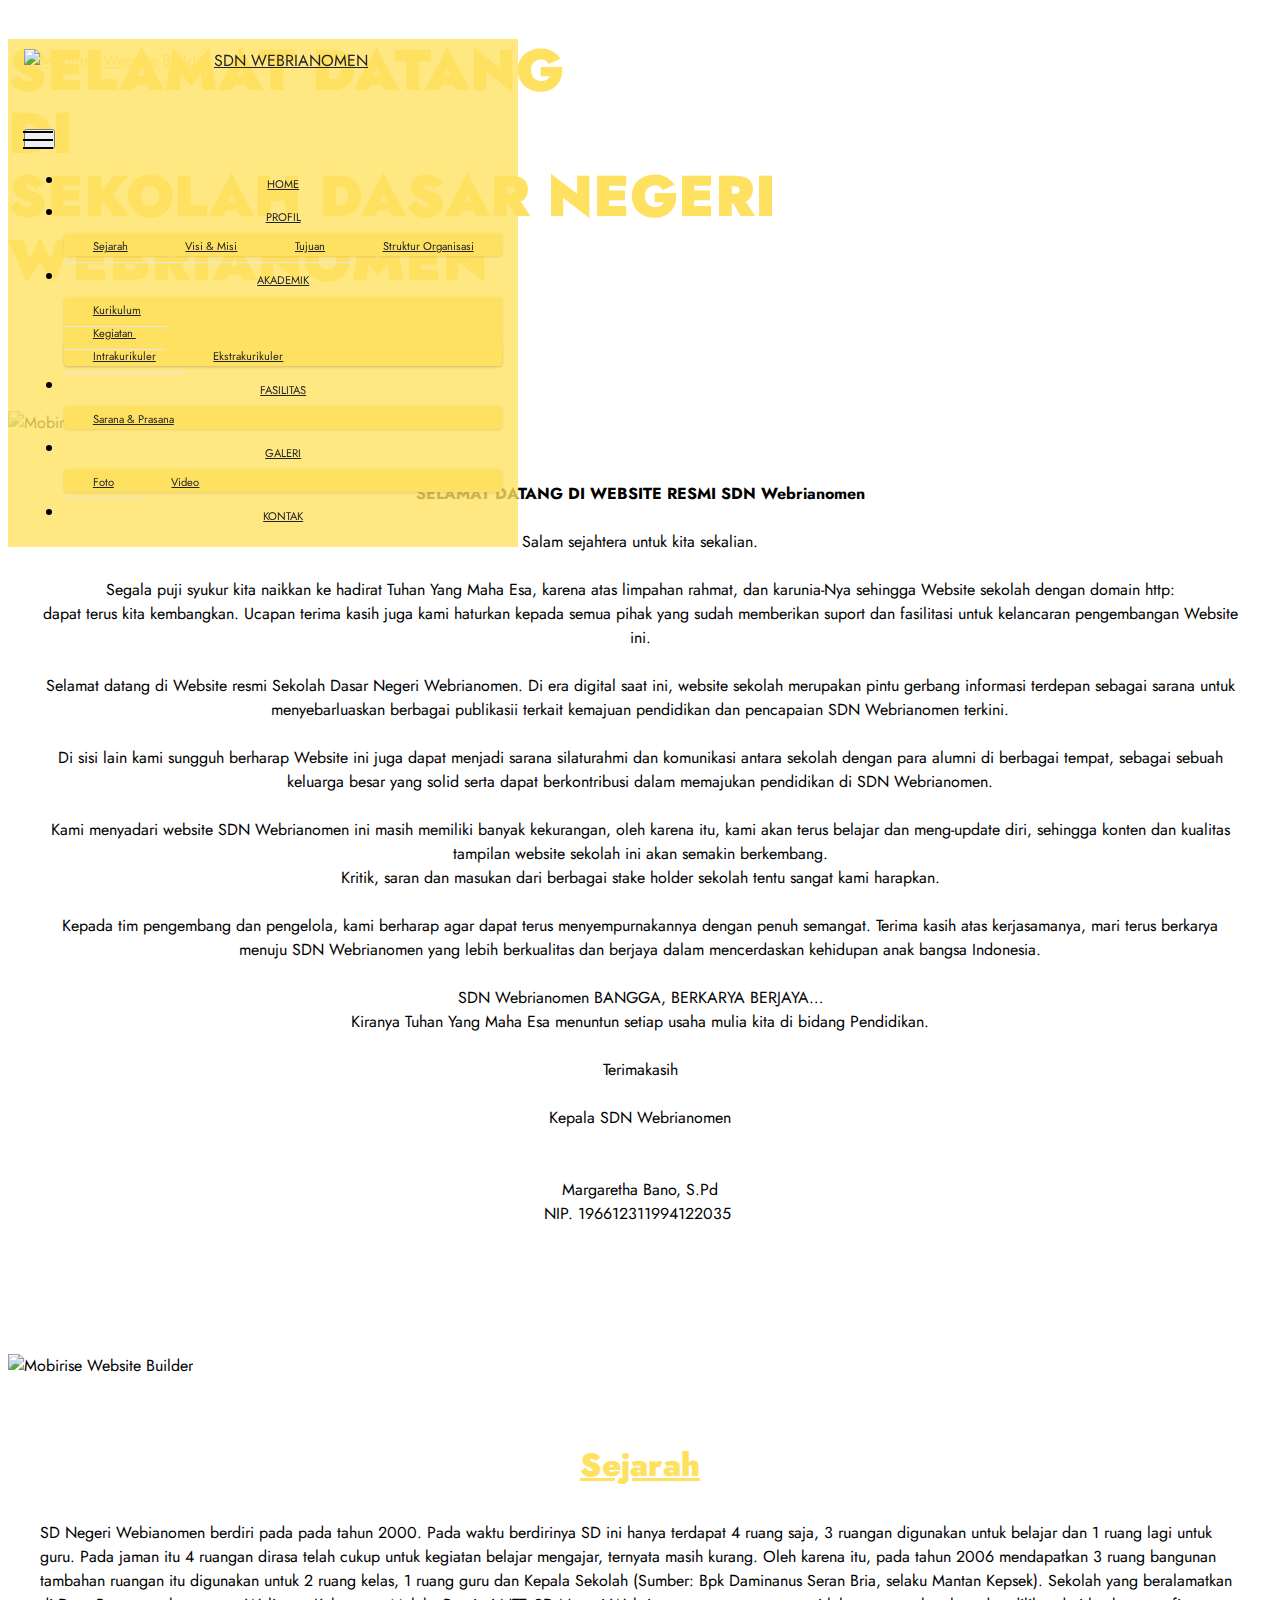
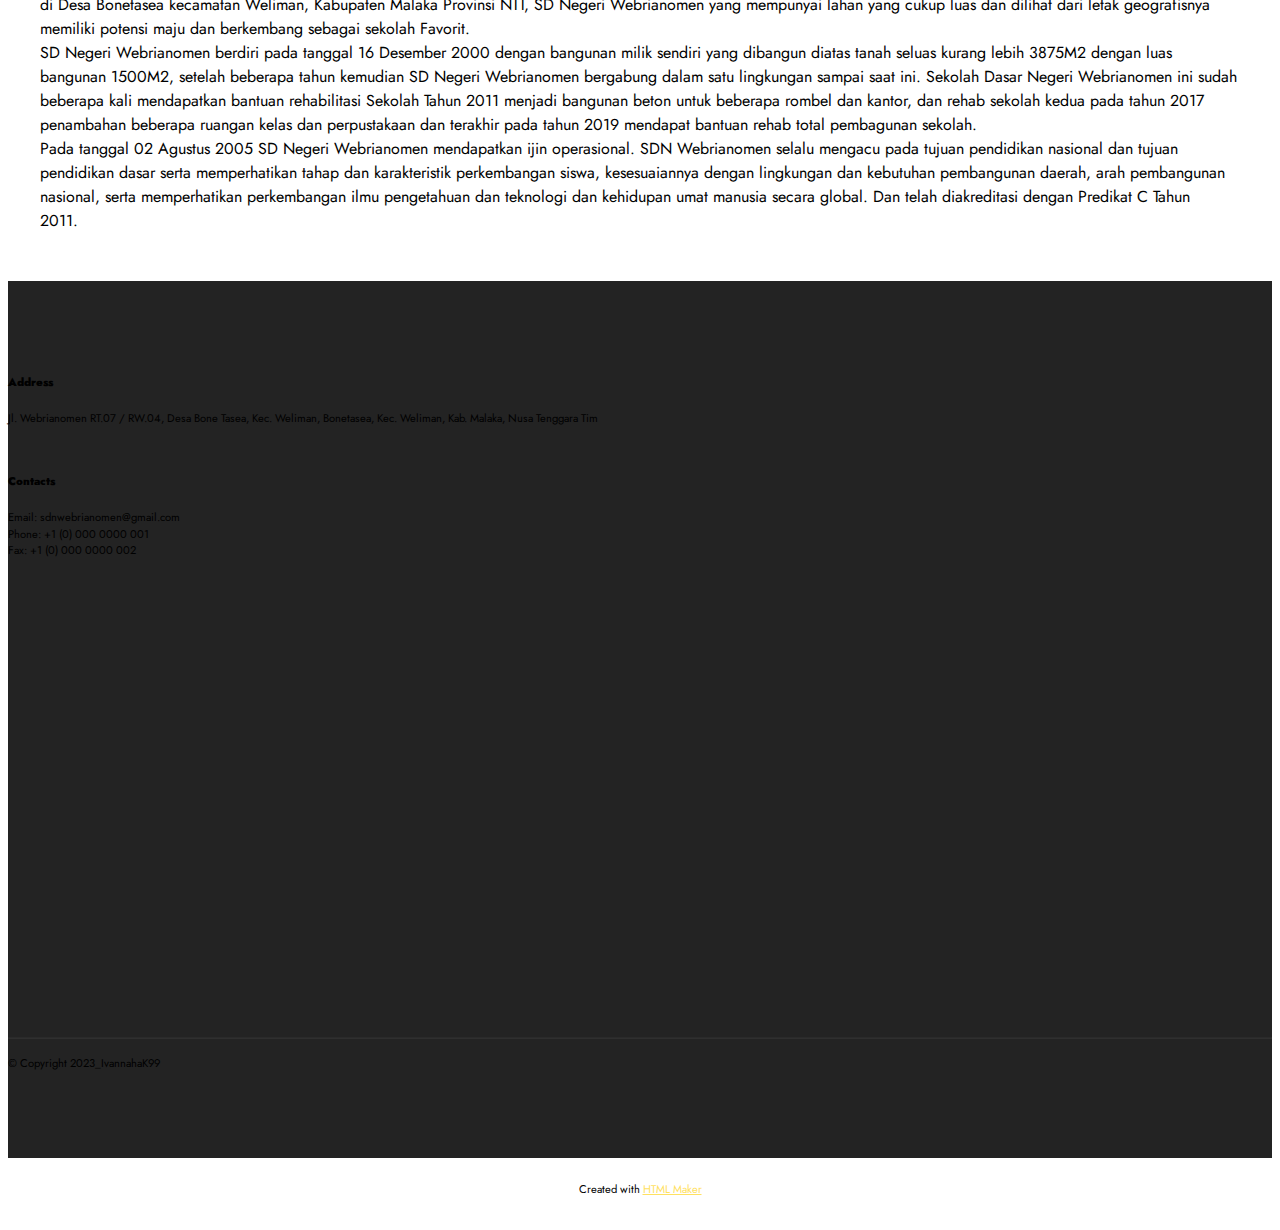
==== page1.html @ a84bc698 "Add files via upload" ====
<!DOCTYPE html>
<html  >
<head>
  <!-- Site made with Mobirise Website Builder v5.8.9, https://mobirise.com -->
  <meta charset="UTF-8">
  <meta http-equiv="X-UA-Compatible" content="IE=edge">
  <meta name="generator" content="Mobirise v5.8.9, mobirise.com">
  <meta name="viewport" content="width=device-width, initial-scale=1, minimum-scale=1">
  <link rel="shortcut icon" href="assets/images/download-1-78x80.png" type="image/x-icon">
  <meta name="description" content="">
  
  
  <title>Sejarah</title>
  <link rel="stylesheet" href="assets/web/assets/mobirise-icons2/mobirise2.css">
  <link rel="stylesheet" href="assets/web/assets/mobirise-icons-bold/mobirise-icons-bold.css">
  <link rel="stylesheet" href="assets/bootstrap/css/bootstrap.min.css">
  <link rel="stylesheet" href="assets/bootstrap/css/bootstrap-grid.min.css">
  <link rel="stylesheet" href="assets/bootstrap/css/bootstrap-reboot.min.css">
  <link rel="stylesheet" href="assets/parallax/jarallax.css">
  <link rel="stylesheet" href="assets/dropdown/css/style.css">
  <link rel="stylesheet" href="assets/socicon/css/styles.css">
  <link rel="stylesheet" href="assets/theme/css/style.css">
  <link rel="preload" href="https://fonts.googleapis.com/css?family=Inconsolata:200,300,400,500,600,700,800,900&display=swap" as="style" onload="this.onload=null;this.rel='stylesheet'">
  <noscript><link rel="stylesheet" href="https://fonts.googleapis.com/css?family=Inconsolata:200,300,400,500,600,700,800,900&display=swap"></noscript>
  <link rel="preload" href="https://fonts.googleapis.com/css?family=Jost:100,200,300,400,500,600,700,800,900,100i,200i,300i,400i,500i,600i,700i,800i,900i&display=swap" as="style" onload="this.onload=null;this.rel='stylesheet'">
  <noscript><link rel="stylesheet" href="https://fonts.googleapis.com/css?family=Jost:100,200,300,400,500,600,700,800,900,100i,200i,300i,400i,500i,600i,700i,800i,900i&display=swap"></noscript>
  <link rel="preload" as="style" href="assets/mobirise/css/mbr-additional.css"><link rel="stylesheet" href="assets/mobirise/css/mbr-additional.css" type="text/css">

  
  
  
</head>
<body>
  
  <section data-bs-version="5.1" class="menu menu3 cid-tDTQ8B4Yye" once="menu" id="menu3-i">
    
    <nav class="navbar navbar-dropdown navbar-fixed-top navbar-expand-lg">
        <div class="container-fluid">
            <div class="navbar-brand">
                <span class="navbar-logo">
                    <a href="https://mobiri.se">
                        <img src="assets/images/download-1-78x80.png" alt="Mobirise Website Builder" style="height: 3rem;">
                    </a>
                </span>
                <span class="navbar-caption-wrap"><a class="navbar-caption text-black display-4" href="https://mobiri.se">SDN WEBRIANOMEN</a></span>
            </div>
            <button class="navbar-toggler" type="button" data-toggle="collapse" data-bs-toggle="collapse" data-target="#navbarSupportedContent" data-bs-target="#navbarSupportedContent" aria-controls="navbarNavAltMarkup" aria-expanded="false" aria-label="Toggle navigation">
                <div class="hamburger">
                    <span></span>
                    <span></span>
                    <span></span>
                    <span></span>
                </div>
            </button>
            <div class="collapse navbar-collapse" id="navbarSupportedContent">
                <ul class="navbar-nav nav-dropdown nav-right" data-app-modern-menu="true"><li class="nav-item"><a class="nav-link link text-black text-primary display-7" href="index.html#top"><span class="mobi-mbri mobi-mbri-home mbr-iconfont mbr-iconfont-btn"></span>HOME</a></li>
                    <li class="nav-item dropdown"><a class="nav-link link text-black dropdown-toggle display-7" href="https://mobiri.se" data-toggle="dropdown-submenu" data-bs-toggle="dropdown" data-bs-auto-close="outside" aria-expanded="false"><span class="mobi-mbri mobi-mbri-user-2 mbr-iconfont mbr-iconfont-btn"></span>PROFIL</a><div class="dropdown-menu" aria-labelledby="dropdown-684"><a class="text-black dropdown-item text-primary display-7" href="page1.html#image2-s">Sejarah</a><a class="text-black show dropdown-item text-primary display-7" href="page2.html#team2-t">Visi &amp; Misi</a><a class="text-black show dropdown-item text-primary display-7" href="page3.html#header14-z">Tujuan</a><a class="text-black show dropdown-item text-primary display-7" href="page4.html#image3-16">Struktur Organisasi</a></div></li>
                    <li class="nav-item dropdown"><a class="nav-link link text-black dropdown-toggle display-7" href="https://mobiri.se" data-toggle="dropdown-submenu" data-bs-toggle="dropdown" data-bs-auto-close="outside" aria-expanded="false"><span class="mbrib-bookmark mbr-iconfont mbr-iconfont-btn"></span>AKADEMIK</a><div class="dropdown-menu" aria-labelledby="dropdown-793"><a class="text-black dropdown-item text-primary display-7" href="page5.html#content6-1e">Kurikulum</a><div class="dropdown"><a class="text-black dropdown-item text-primary dropdown-toggle display-7" href="page6.html#content5-1r" data-toggle="dropdown-submenu" data-bs-toggle="dropdown" data-bs-auto-close="outside" aria-expanded="false">Kegiatan&nbsp;</a><div class="dropdown-menu dropdown-submenu" aria-labelledby="dropdown-204"><a class="text-black show dropdown-item text-primary display-7" href="page6.html#content5-20">Intrakurikuler</a><a class="text-black show dropdown-item text-primary display-7" href="page7.html#content7-2a">Ekstrakurikuler</a></div></div></div>
                    </li><li class="nav-item dropdown"><a class="nav-link link text-black dropdown-toggle display-7" href="https://mobiri.se" data-toggle="dropdown-submenu" data-bs-toggle="dropdown" data-bs-auto-close="outside" aria-expanded="false"><span class="mobi-mbri mobi-mbri-layers mbr-iconfont mbr-iconfont-btn"></span>FASILITAS</a><div class="dropdown-menu" aria-labelledby="dropdown-363"><a class="text-black dropdown-item text-primary display-7" href="page8.html#image3-2n">Sarana &amp; Prasana</a></div></li><li class="nav-item dropdown"><a class="nav-link link text-black dropdown-toggle display-7" href="https://mobiri.se" data-toggle="dropdown-submenu" data-bs-toggle="dropdown" data-bs-auto-close="outside" aria-expanded="false"><span class="mobi-mbri mobi-mbri-photo mbr-iconfont mbr-iconfont-btn"></span>GALERI</a><div class="dropdown-menu" aria-labelledby="dropdown-921"><a class="text-black dropdown-item text-primary display-7" href="page9.html#gallery1-37" aria-expanded="false">Foto</a><a class="text-black show dropdown-item text-primary display-7" href="page10.html#video3-3m">Video</a></div></li><li class="nav-item"><a class="nav-link link text-black text-primary display-7" href="page11.html#contacts1-45"><span class="mobi-mbri mobi-mbri-phone mbr-iconfont mbr-iconfont-btn"></span>KONTAK</a></li></ul>
                <div class="icons-menu">
                    <a class="iconfont-wrapper" href="https://www.facebook.com/profile.php?id=100092473683103&sk=about" target="_blank">
                        <span class="p-2 mbr-iconfont socicon-facebook socicon" style="color: rgb(68, 121, 217); fill: rgb(68, 121, 217);"></span>
                    </a>
                    <a class="iconfont-wrapper" href="https://twitter.com/Webriannomen?t=DnxHTqeu0SGjxUVw07ejbQ&s=08" target="_blank">
                        <span class="p-2 mbr-iconfont socicon-twitter socicon" style="color: rgb(110, 199, 242); fill: rgb(110, 199, 242);"></span>
                    </a>
                    <a class="iconfont-wrapper" href="https://instagram.com/sdn_webrianomen?igshid=ZGUzMzM3NWJiOQ==" target="_blank">
                        <span class="p-2 mbr-iconfont socicon-instagram socicon" style="color: rgb(228, 63, 63); fill: rgb(228, 63, 63);"></span>
                    </a>
                    
                </div>
                
            </div>
        </div>
    </nav>
</section>

<section data-bs-version="5.1" class="header18 cid-tDTQ8CQMpf mbr-fullscreen" id="header18-j">

    

    
    <div class="mbr-overlay" style="opacity: 0.2; background-color: rgb(68, 121, 217);"></div>

    <div class="align-center container">
        <div class="row justify-content-center">
            <div class="col-12 col-lg-10">
                <h1 class="mbr-section-title mbr-fonts-style mbr-white mb-3 display-2"><strong>SELAMAT DATANG </strong><br><strong>DI </strong><br><strong>SEKOLAH DASAR NEGERI WEBRIANOMEN</strong></h1>
                
                
                
            </div>
        </div>
    </div>
</section>

<section data-bs-version="5.1" class="testimonials1 cid-tDTQ8E9TfJ mbr-parallax-background" id="testimonials1-k">
    

    
    <div class="mbr-overlay" style="opacity: 0.7; background-color: rgb(255, 255, 255);">
    </div>
    <div class="container">
        
        <div class="row align-items-center">
            <div class="col-12 col-md-6">
                <div class="image-wrapper">
                    <img src="assets/images/whatsapp-image-2023-05-12-at-10.14.19-1076x1435.jpg" alt="Mobirise Website Builder">
                </div>
            </div>
            <div class="col-12 col-md">
                <div class="text-wrapper">
                    <p class="mbr-text mbr-fonts-style mb-4 display-4"><strong>SELAMAT DATANG DI WEBSITE RESMI SDN Webrianomen
</strong><br>
<br>Salam sejahtera untuk kita sekalian.
<br>
<br>Segala puji syukur kita naikkan ke hadirat Tuhan Yang Maha Esa, karena atas limpahan rahmat, dan karunia-Nya sehingga Website sekolah dengan domain http:
<br>dapat terus kita kembangkan. Ucapan terima kasih juga kami haturkan kepada semua pihak yang sudah memberikan suport dan fasilitasi untuk kelancaran pengembangan Website ini.
<br>
<br>Selamat datang di Website resmi Sekolah Dasar Negeri Webrianomen. Di era digital saat ini, website sekolah merupakan pintu gerbang informasi terdepan sebagai sarana untuk menyebarluaskan berbagai publikasii terkait kemajuan pendidikan dan pencapaian SDN Webrianomen terkini.
<br>
<br>Di sisi lain kami sungguh berharap Website ini juga dapat menjadi sarana silaturahmi dan komunikasi antara sekolah dengan para alumni di berbagai tempat, sebagai sebuah keluarga besar yang solid serta dapat berkontribusi dalam memajukan pendidikan di SDN Webrianomen.
<br>
<br>Kami menyadari website SDN Webrianomen ini masih memiliki banyak kekurangan, oleh karena itu, kami akan terus belajar dan meng-update diri, sehingga konten dan kualitas tampilan website sekolah ini akan semakin berkembang.
<br>Kritik, saran dan masukan dari berbagai stake holder sekolah tentu sangat kami harapkan.
<br>
<br>Kepada tim pengembang dan pengelola, kami berharap agar dapat terus menyempurnakannya dengan penuh semangat. Terima kasih atas kerjasamanya, mari terus berkarya menuju SDN Webrianomen yang lebih berkualitas dan berjaya dalam mencerdaskan kehidupan anak bangsa Indonesia.
<br>
<br>SDN Webrianomen BANGGA, BERKARYA BERJAYA…
<br>Kiranya Tuhan Yang Maha Esa menuntun setiap usaha mulia kita di bidang Pendidikan.
<br>
<br>Terimakasih
<br>
<br>Kepala SDN Webrianomen
<br>
<br>
<br>Margaretha Bano, S.Pd
<br>NIP. 196612311994122035&nbsp;<br></p>
                    
                    
                </div>
            </div>
        </div>
    </div>
</section>

<section data-bs-version="5.1" class="image2 cid-tDTQAadj6Y" id="image2-s">
    

    
    <div class="mbr-overlay" style="opacity: 0.7; background-color: rgb(255, 255, 255);">
    </div>

    <div class="container">
        <div class="row align-items-center">
            <div class="col-12 col-lg-4">
                <div class="image-wrapper">
                    <img src="assets/images/img-20230404-wa0018-695x521.jpg" alt="Mobirise Website Builder">
                    
                </div>
            </div>
            <div class="col-12 col-lg">
                <div class="text-wrapper">
                    <h3 class="mbr-section-title mbr-fonts-style mb-3 display-5"><a href="page1.html#image2-s" class="text-primary"><strong>Sejarah</strong></a></h3>
                    <p class="mbr-text mbr-fonts-style display-4">SD Negeri Webianomen berdiri pada pada tahun 2000. Pada waktu berdirinya SD ini hanya terdapat 4 ruang saja, 3 ruangan digunakan untuk belajar dan 1 ruang lagi untuk guru. Pada jaman itu 4 ruangan dirasa telah cukup untuk kegiatan belajar mengajar, ternyata masih kurang. Oleh karena itu, pada tahun 2006 mendapatkan 3 ruang bangunan tambahan ruangan itu digunakan untuk 2 ruang kelas, 1 ruang guru dan Kepala Sekolah (Sumber: Bpk Daminanus Seran Bria, selaku Mantan Kepsek). Sekolah yang beralamatkan di Desa Bonetasea kecamatan Weliman, Kabupaten Malaka Provinsi NTT, SD Negeri Webrianomen yang mempunyai lahan yang cukup luas dan dilihat dari letak geografisnya memiliki potensi maju dan berkembang sebagai sekolah Favorit.
<br>SD Negeri Webrianomen berdiri pada tanggal 16 Desember 2000 dengan bangunan milik sendiri yang dibangun diatas tanah seluas kurang lebih 3875M2 dengan luas bangunan 1500M2, setelah beberapa tahun kemudian SD Negeri Webrianomen bergabung dalam satu lingkungan sampai saat ini. Sekolah Dasar Negeri Webrianomen ini sudah beberapa kali mendapatkan bantuan rehabilitasi Sekolah Tahun 2011 menjadi bangunan beton untuk beberapa rombel dan kantor, dan rehab sekolah kedua pada tahun 2017 penambahan beberapa ruangan kelas dan perpustakaan dan terakhir pada tahun 2019 mendapat bantuan rehab total pembagunan sekolah.
<br>Pada tanggal 02 Agustus 2005 SD Negeri Webrianomen mendapatkan ijin operasional. SDN Webrianomen selalu mengacu pada tujuan pendidikan nasional dan tujuan pendidikan dasar serta memperhatikan tahap dan karakteristik perkembangan siswa, kesesuaiannya dengan lingkungan dan kebutuhan pembangunan daerah, arah pembangunan nasional, serta memperhatikan perkembangan ilmu pengetahuan dan teknologi dan kehidupan umat manusia secara global. Dan telah diakreditasi dengan Predikat C Tahun 2011.&nbsp;&nbsp;<br></p>
                </div>
            </div>
        </div>
    </div>
</section>

<section data-bs-version="5.1" class="footer6 cid-tEq9A4P6RD" once="footers" id="footer6-3q">

    

    

    <div class="container">
        <div class="row content mbr-white">
            <div class="col-12 col-md-3 mbr-fonts-style display-7">
                <h5 class="mbr-section-subtitle mbr-fonts-style mb-2 display-7">
                    <strong>Address</strong>
                </h5>
                <p class="mbr-text mbr-fonts-style display-7">Jl. Webrianomen RT.07 / RW.04, Desa Bone Tasea, Kec. Weliman, Bonetasea, Kec. Weliman, Kab. Malaka, Nusa Tenggara Tim</p> <br>
                <h5 class="mbr-section-subtitle mbr-fonts-style mb-2 mt-4 display-7">
                    <strong>Contacts</strong>
                </h5>
                <p class="mbr-text mbr-fonts-style mb-4 display-7">
                    Email:&nbsp;sdnwebrianomen@gmail.com <br>
                    Phone: +1 (0) 000 0000 001 <br>
                    Fax: +1 (0) 000 0000 002
                </p>
            </div>
            <div class="col-12 col-md-3 mbr-fonts-style display-7">
                <h5 class="mbr-section-subtitle mbr-fonts-style mb-2 display-7"></h5>
                <ul class="list mbr-fonts-style mb-4 display-4">
                    <li class="mbr-text item-wrap"><br></li>
                </ul>
                <h5 class="mbr-section-subtitle mbr-fonts-style mb-2 mt-5 display-7"></h5>
                <p class="mbr-text mbr-fonts-style mb-4 display-7"></p>
            </div>
            <div class="col-12 col-md-6">
                <div class="google-map"><iframe frameborder="0" style="border:0" src="https://www.google.com/maps/embed?pb=!1m18!1m12!1m3!1d3933.1343881297144!2d124.86113967344296!3d-9.669556902202537!2m3!1f0!2f0!3f0!3m2!1i1024!2i768!4f13.1!3m3!1m2!1s0x2cff3f8aff7ff9ad%3A0x45b3932a3f218af1!2sSDN%20Webrianomen!5e0!3m2!1sid!2sid!4v1684238667995!5m2!1sid!2sid" allowfullscreen=""></iframe></div>
            </div>
            <div class="col-md-6">
                <div class="social-list align-left">
                    <div class="soc-item">
                        <a href="https://twitter.com/mobirise" target="_blank">
                            <span class="socicon-twitter socicon mbr-iconfont mbr-iconfont-social"></span>
                        </a>
                    </div>
                    <div class="soc-item">
                        <a href="https://www.facebook.com/pages/Mobirise/1616226671953247" target="_blank">
                            <span class="socicon-facebook socicon mbr-iconfont mbr-iconfont-social"></span>
                        </a>
                    </div>
                    <div class="soc-item">
                        <a href="https://www.youtube.com/c/mobirise" target="_blank">
                            <span class="socicon-youtube socicon mbr-iconfont mbr-iconfont-social"></span>
                        </a>
                    </div>
                    <div class="soc-item">
                        <a href="https://instagram.com/mobirise" target="_blank">
                            <span class="socicon-instagram socicon mbr-iconfont mbr-iconfont-social"></span>
                        </a>
                    </div>
                    <div class="soc-item">
                        <a href="https://plus.google.com/u/0/+Mobirise" target="_blank">
                            <span class="socicon-googleplus socicon mbr-iconfont mbr-iconfont-social"></span>
                        </a>
                    </div>
                    <div class="soc-item">
                        <a href="https://www.behance.net/Mobirise" target="_blank">
                            <span class="socicon-behance socicon mbr-iconfont mbr-iconfont-social"></span>
                        </a>
                    </div>
                </div>
            </div>
        </div>
        <div class="footer-lower">
            <div class="media-container-row">
                <div class="col-sm-12">
                    <hr>
                </div>
            </div>
            <div class="col-sm-12 copyright pl-0">
                <p class="mbr-text mbr-fonts-style mbr-white display-7">
                    © Copyright 2023_IvannahaK99</p>
            </div>
        </div>
    </div>
</section><section class="display-7" style="padding: 0;align-items: center;justify-content: center;flex-wrap: wrap;    align-content: center;display: flex;position: relative;height: 4rem;"><a href="https://mobiri.se/2971825" style="flex: 1 1;height: 4rem;position: absolute;width: 100%;z-index: 1;"><img alt="" style="height: 4rem;" src="[data-uri]"></a><p style="margin: 0;text-align: center;" class="display-7">Created with &#8204;</p><a style="z-index:1" href="https://mobirise.com/html-builder.html">HTML Maker</a></section><script src="assets/bootstrap/js/bootstrap.bundle.min.js"></script>  <script src="assets/parallax/jarallax.js"></script>  <script src="assets/smoothscroll/smooth-scroll.js"></script>  <script src="assets/ytplayer/index.js"></script>  <script src="assets/dropdown/js/navbar-dropdown.js"></script>  <script src="assets/theme/js/script.js"></script>  
  
  
</body>
</html>
---- assets/mobirise/css/mbr-additional.css ----
body {
  font-family: Jost;
}
.display-1 {
  font-family: 'Inconsolata', monospace;
  font-size: 2.2rem;
  line-height: 1.1;
}
.display-1 > .mbr-iconfont {
  font-size: 2.75rem;
}
.display-2 {
  font-family: 'Jost', sans-serif;
  font-size: 3.6rem;
  line-height: 1.1;
}
.display-2 > .mbr-iconfont {
  font-size: 4.5rem;
}
.display-4 {
  font-family: 'Jost', sans-serif;
  font-size: 1rem;
  line-height: 1.5;
}
.display-4 > .mbr-iconfont {
  font-size: 1.25rem;
}
.display-5 {
  font-family: 'Jost', sans-serif;
  font-size: 2rem;
  line-height: 1.5;
}
.display-5 > .mbr-iconfont {
  font-size: 2.5rem;
}
.display-7 {
  font-family: 'Jost', sans-serif;
  font-size: 0.7rem;
  line-height: 1.5;
}
.display-7 > .mbr-iconfont {
  font-size: 0.875rem;
}
/* ---- Fluid typography for mobile devices ---- */
/* 1.4 - font scale ratio ( bootstrap == 1.42857 ) */
/* 100vw - current viewport width */
/* (48 - 20)  48 == 48rem == 768px, 20 == 20rem == 320px(minimal supported viewport) */
/* 0.65 - min scale variable, may vary */
@media (max-width: 992px) {
  .display-1 {
    font-size: 1.76rem;
  }
}
@media (max-width: 768px) {
  .display-1 {
    font-size: 1.54rem;
    font-size: calc( 1.42rem + (2.2 - 1.42) * ((100vw - 20rem) / (48 - 20)));
    line-height: calc( 1.1 * (1.42rem + (2.2 - 1.42) * ((100vw - 20rem) / (48 - 20))));
  }
  .display-2 {
    font-size: 2.88rem;
    font-size: calc( 1.91rem + (3.6 - 1.91) * ((100vw - 20rem) / (48 - 20)));
    line-height: calc( 1.3 * (1.91rem + (3.6 - 1.91) * ((100vw - 20rem) / (48 - 20))));
  }
  .display-4 {
    font-size: 0.8rem;
    font-size: calc( 1rem + (1 - 1) * ((100vw - 20rem) / (48 - 20)));
    line-height: calc( 1.4 * (1rem + (1 - 1) * ((100vw - 20rem) / (48 - 20))));
  }
  .display-5 {
    font-size: 1.6rem;
    font-size: calc( 1.35rem + (2 - 1.35) * ((100vw - 20rem) / (48 - 20)));
    line-height: calc( 1.4 * (1.35rem + (2 - 1.35) * ((100vw - 20rem) / (48 - 20))));
  }
  .display-7 {
    font-size: 0.56rem;
    font-size: calc( 0.895rem + (0.7 - 0.895) * ((100vw - 20rem) / (48 - 20)));
    line-height: calc( 1.4 * (0.895rem + (0.7 - 0.895) * ((100vw - 20rem) / (48 - 20))));
  }
}
/* Buttons */
.btn {
  padding: 0.6rem 1.2rem;
  border-radius: 4px;
}
.btn-sm {
  padding: 0.6rem 1.2rem;
  border-radius: 4px;
}
.btn-md {
  padding: 0.6rem 1.2rem;
  border-radius: 4px;
}
.btn-lg {
  padding: 1rem 2.6rem;
  border-radius: 4px;
}
.bg-primary {
  background-color: #ffe161 !important;
}
.bg-success {
  background-color: #40b0bf !important;
}
.bg-info {
  background-color: #4479d9 !important;
}
.bg-warning {
  background-color: #ffe161 !important;
}
.bg-danger {
  background-color: #ff9966 !important;
}
.btn-primary,
.btn-primary:active {
  background-color: #ffe161 !important;
  border-color: #ffe161 !important;
  color: #614f00 !important;
  box-shadow: 0 2px 2px 0 rgba(0, 0, 0, 0.2);
}
.btn-primary:hover,
.btn-primary:focus,
.btn-primary.focus,
.btn-primary.active {
  color: #0a0800 !important;
  background-color: #ffd10a !important;
  border-color: #ffd10a !important;
  box-shadow: 0 2px 5px 0 rgba(0, 0, 0, 0.2);
}
.btn-primary.disabled,
.btn-primary:disabled {
  color: #614f00 !important;
  background-color: #ffd10a !important;
  border-color: #ffd10a !important;
}
.btn-secondary,
.btn-secondary:active {
  background-color: #ff6666 !important;
  border-color: #ff6666 !important;
  color: #ffffff !important;
  box-shadow: 0 2px 2px 0 rgba(0, 0, 0, 0.2);
}
.btn-secondary:hover,
.btn-secondary:focus,
.btn-secondary.focus,
.btn-secondary.active {
  color: #ffffff !important;
  background-color: #ff0f0f !important;
  border-color: #ff0f0f !important;
  box-shadow: 0 2px 5px 0 rgba(0, 0, 0, 0.2);
}
.btn-secondary.disabled,
.btn-secondary:disabled {
  color: #ffffff !important;
  background-color: #ff0f0f !important;
  border-color: #ff0f0f !important;
}
.btn-info,
.btn-info:active {
  background-color: #4479d9 !important;
  border-color: #4479d9 !important;
  color: #ffffff !important;
  box-shadow: 0 2px 2px 0 rgba(0, 0, 0, 0.2);
}
.btn-info:hover,
.btn-info:focus,
.btn-info.focus,
.btn-info.active {
  color: #ffffff !important;
  background-color: #2150a5 !important;
  border-color: #2150a5 !important;
  box-shadow: 0 2px 5px 0 rgba(0, 0, 0, 0.2);
}
.btn-info.disabled,
.btn-info:disabled {
  color: #ffffff !important;
  background-color: #2150a5 !important;
  border-color: #2150a5 !important;
}
.btn-success,
.btn-success:active {
  background-color: #40b0bf !important;
  border-color: #40b0bf !important;
  color: #ffffff !important;
  box-shadow: 0 2px 2px 0 rgba(0, 0, 0, 0.2);
}
.btn-success:hover,
.btn-success:focus,
.btn-success.focus,
.btn-success.active {
  color: #ffffff !important;
  background-color: #2a747e !important;
  border-color: #2a747e !important;
  box-shadow: 0 2px 5px 0 rgba(0, 0, 0, 0.2);
}
.btn-success.disabled,
.btn-success:disabled {
  color: #ffffff !important;
  background-color: #2a747e !important;
  border-color: #2a747e !important;
}
.btn-warning,
.btn-warning:active {
  background-color: #ffe161 !important;
  border-color: #ffe161 !important;
  color: #614f00 !important;
  box-shadow: 0 2px 2px 0 rgba(0, 0, 0, 0.2);
}
.btn-warning:hover,
.btn-warning:focus,
.btn-warning.focus,
.btn-warning.active {
  color: #0a0800 !important;
  background-color: #ffd10a !important;
  border-color: #ffd10a !important;
  box-shadow: 0 2px 5px 0 rgba(0, 0, 0, 0.2);
}
.btn-warning.disabled,
.btn-warning:disabled {
  color: #614f00 !important;
  background-color: #ffd10a !important;
  border-color: #ffd10a !important;
}
.btn-danger,
.btn-danger:active {
  background-color: #ff9966 !important;
  border-color: #ff9966 !important;
  color: #ffffff !important;
  box-shadow: 0 2px 2px 0 rgba(0, 0, 0, 0.2);
}
.btn-danger:hover,
.btn-danger:focus,
.btn-danger.focus,
.btn-danger.active {
  color: #ffffff !important;
  background-color: #ff5f0f !important;
  border-color: #ff5f0f !important;
  box-shadow: 0 2px 5px 0 rgba(0, 0, 0, 0.2);
}
.btn-danger.disabled,
.btn-danger:disabled {
  color: #ffffff !important;
  background-color: #ff5f0f !important;
  border-color: #ff5f0f !important;
}
.btn-white,
.btn-white:active {
  background-color: #fafafa !important;
  border-color: #fafafa !important;
  color: #7a7a7a !important;
  box-shadow: 0 2px 2px 0 rgba(0, 0, 0, 0.2);
}
.btn-white:hover,
.btn-white:focus,
.btn-white.focus,
.btn-white.active {
  color: #4f4f4f !important;
  background-color: #cfcfcf !important;
  border-color: #cfcfcf !important;
  box-shadow: 0 2px 5px 0 rgba(0, 0, 0, 0.2);
}
.btn-white.disabled,
.btn-white:disabled {
  color: #7a7a7a !important;
  background-color: #cfcfcf !important;
  border-color: #cfcfcf !important;
}
.btn-black,
.btn-black:active {
  background-color: #232323 !important;
  border-color: #232323 !important;
  color: #ffffff !important;
  box-shadow: 0 2px 2px 0 rgba(0, 0, 0, 0.2);
}
.btn-black:hover,
.btn-black:focus,
.btn-black.focus,
.btn-black.active {
  color: #ffffff !important;
  background-color: #000000 !important;
  border-color: #000000 !important;
  box-shadow: 0 2px 5px 0 rgba(0, 0, 0, 0.2);
}
.btn-black.disabled,
.btn-black:disabled {
  color: #ffffff !important;
  background-color: #000000 !important;
  border-color: #000000 !important;
}
.btn-primary-outline,
.btn-primary-outline:active {
  background-color: transparent !important;
  border-color: transparent;
  color: #ffe161;
}
.btn-primary-outline:hover,
.btn-primary-outline:focus,
.btn-primary-outline.focus,
.btn-primary-outline.active {
  color: #ffd10a !important;
  background-color: transparent!important;
  border-color: transparent!important;
  box-shadow: none!important;
}
.btn-primary-outline.disabled,
.btn-primary-outline:disabled {
  color: #614f00 !important;
  background-color: #ffe161 !important;
  border-color: #ffe161 !important;
}
.btn-secondary-outline,
.btn-secondary-outline:active {
  background-color: transparent !important;
  border-color: transparent;
  color: #ff6666;
}
.btn-secondary-outline:hover,
.btn-secondary-outline:focus,
.btn-secondary-outline.focus,
.btn-secondary-outline.active {
  color: #ff0f0f !important;
  background-color: transparent!important;
  border-color: transparent!important;
  box-shadow: none!important;
}
.btn-secondary-outline.disabled,
.btn-secondary-outline:disabled {
  color: #ffffff !important;
  background-color: #ff6666 !important;
  border-color: #ff6666 !important;
}
.btn-info-outline,
.btn-info-outline:active {
  background-color: transparent !important;
  border-color: transparent;
  color: #4479d9;
}
.btn-info-outline:hover,
.btn-info-outline:focus,
.btn-info-outline.focus,
.btn-info-outline.active {
  color: #2150a5 !important;
  background-color: transparent!important;
  border-color: transparent!important;
  box-shadow: none!important;
}
.btn-info-outline.disabled,
.btn-info-outline:disabled {
  color: #ffffff !important;
  background-color: #4479d9 !important;
  border-color: #4479d9 !important;
}
.btn-success-outline,
.btn-success-outline:active {
  background-color: transparent !important;
  border-color: transparent;
  color: #40b0bf;
}
.btn-success-outline:hover,
.btn-success-outline:focus,
.btn-success-outline.focus,
.btn-success-outline.active {
  color: #2a747e !important;
  background-color: transparent!important;
  border-color: transparent!important;
  box-shadow: none!important;
}
.btn-success-outline.disabled,
.btn-success-outline:disabled {
  color: #ffffff !important;
  background-color: #40b0bf !important;
  border-color: #40b0bf !important;
}
.btn-warning-outline,
.btn-warning-outline:active {
  background-color: transparent !important;
  border-color: transparent;
  color: #ffe161;
}
.btn-warning-outline:hover,
.btn-warning-outline:focus,
.btn-warning-outline.focus,
.btn-warning-outline.active {
  color: #ffd10a !important;
  background-color: transparent!important;
  border-color: transparent!important;
  box-shadow: none!important;
}
.btn-warning-outline.disabled,
.btn-warning-outline:disabled {
  color: #614f00 !important;
  background-color: #ffe161 !important;
  border-color: #ffe161 !important;
}
.btn-danger-outline,
.btn-danger-outline:active {
  background-color: transparent !important;
  border-color: transparent;
  color: #ff9966;
}
.btn-danger-outline:hover,
.btn-danger-outline:focus,
.btn-danger-outline.focus,
.btn-danger-outline.active {
  color: #ff5f0f !important;
  background-color: transparent!important;
  border-color: transparent!important;
  box-shadow: none!important;
}
.btn-danger-outline.disabled,
.btn-danger-outline:disabled {
  color: #ffffff !important;
  background-color: #ff9966 !important;
  border-color: #ff9966 !important;
}
.btn-black-outline,
.btn-black-outline:active {
  background-color: transparent !important;
  border-color: transparent;
  color: #232323;
}
.btn-black-outline:hover,
.btn-black-outline:focus,
.btn-black-outline.focus,
.btn-black-outline.active {
  color: #000000 !important;
  background-color: transparent!important;
  border-color: transparent!important;
  box-shadow: none!important;
}
.btn-black-outline.disabled,
.btn-black-outline:disabled {
  color: #ffffff !important;
  background-color: #232323 !important;
  border-color: #232323 !important;
}
.btn-white-outline,
.btn-white-outline:active {
  background-color: transparent !important;
  border-color: transparent;
  color: #fafafa;
}
.btn-white-outline:hover,
.btn-white-outline:focus,
.btn-white-outline.focus,
.btn-white-outline.active {
  color: #cfcfcf !important;
  background-color: transparent!important;
  border-color: transparent!important;
  box-shadow: none!important;
}
.btn-white-outline.disabled,
.btn-white-outline:disabled {
  color: #7a7a7a !important;
  background-color: #fafafa !important;
  border-color: #fafafa !important;
}
.text-primary {
  color: #ffe161 !important;
}
.text-secondary {
  color: #ff6666 !important;
}
.text-success {
  color: #40b0bf !important;
}
.text-info {
  color: #4479d9 !important;
}
.text-warning {
  color: #ffe161 !important;
}
.text-danger {
  color: #ff9966 !important;
}
.text-white {
  color: #fafafa !important;
}
.text-black {
  color: #232323 !important;
}
a.text-primary:hover,
a.text-primary:focus,
a.text-primary.active {
  color: #facb00 !important;
}
a.text-secondary:hover,
a.text-secondary:focus,
a.text-secondary.active {
  color: #ff0000 !important;
}
a.text-success:hover,
a.text-success:focus,
a.text-success.active {
  color: #266a73 !important;
}
a.text-info:hover,
a.text-info:focus,
a.text-info.active {
  color: #1f4a98 !important;
}
a.text-warning:hover,
a.text-warning:focus,
a.text-warning.active {
  color: #facb00 !important;
}
a.text-danger:hover,
a.text-danger:focus,
a.text-danger.active {
  color: #ff5500 !important;
}
a.text-white:hover,
a.text-white:focus,
a.text-white.active {
  color: #c7c7c7 !important;
}
a.text-black:hover,
a.text-black:focus,
a.text-black.active {
  color: #000000 !important;
}
a[class*="text-"]:not(.nav-link):not(.dropdown-item):not([role]):not(.navbar-caption) {
  position: relative;
  background-image: transparent;
  background-size: 10000px 2px;
  background-repeat: no-repeat;
  background-position: 0px 1.2em;
  background-position: -10000px 1.2em;
}
a[class*="text-"]:not(.nav-link):not(.dropdown-item):not([role]):not(.navbar-caption):hover {
  transition: background-position 2s ease-in-out;
  background-image: linear-gradient(currentColor 50%, currentColor 50%);
  background-position: 0px 1.2em;
}
.nav-tabs .nav-link.active {
  color: #ffe161;
}
.nav-tabs .nav-link:not(.active) {
  color: #232323;
}
.alert-success {
  background-color: #70c770;
}
.alert-info {
  background-color: #4479d9;
}
.alert-warning {
  background-color: #ffe161;
}
.alert-danger {
  background-color: #ff9966;
}
.mbr-gallery-filter li.active .btn {
  background-color: #ffe161;
  border-color: #ffe161;
  color: #7a6300;
}
.mbr-gallery-filter li.active .btn:focus {
  box-shadow: none;
}
a,
a:hover {
  color: #ffe161;
}
.mbr-plan-header.bg-primary .mbr-plan-subtitle,
.mbr-plan-header.bg-primary .mbr-plan-price-desc {
  color: #ffffff;
}
.mbr-plan-header.bg-success .mbr-plan-subtitle,
.mbr-plan-header.bg-success .mbr-plan-price-desc {
  color: #a0d8df;
}
.mbr-plan-header.bg-info .mbr-plan-subtitle,
.mbr-plan-header.bg-info .mbr-plan-price-desc {
  color: #eef2fb;
}
.mbr-plan-header.bg-warning .mbr-plan-subtitle,
.mbr-plan-header.bg-warning .mbr-plan-price-desc {
  color: #ffffff;
}
.mbr-plan-header.bg-danger .mbr-plan-subtitle,
.mbr-plan-header.bg-danger .mbr-plan-price-desc {
  color: #ffffff;
}
/* Scroll to top button*/
.scrollToTop_wraper {
  display: none;
}
.form-control {
  font-family: 'Jost', sans-serif;
  font-size: 1rem;
  line-height: 1.5;
  font-weight: 400;
}
.form-control > .mbr-iconfont {
  font-size: 1.25rem;
}
.form-control:hover,
.form-control:focus {
  box-shadow: rgba(0, 0, 0, 0.07) 0px 1px 1px 0px, rgba(0, 0, 0, 0.07) 0px 1px 3px 0px, rgba(0, 0, 0, 0.03) 0px 0px 0px 1px;
  border-color: #ffe161 !important;
}
.form-control:-webkit-input-placeholder {
  font-family: 'Jost', sans-serif;
  font-size: 1rem;
  line-height: 1.5;
  font-weight: 400;
}
.form-control:-webkit-input-placeholder > .mbr-iconfont {
  font-size: 1.25rem;
}
blockquote {
  border-color: #ffe161;
}
/* Forms */
.jq-selectbox li:hover,
.jq-selectbox li.selected {
  background-color: #ffe161;
  color: #000000;
}
.jq-number__spin {
  transition: 0.25s ease;
}
.jq-number__spin:hover {
  border-color: #ffe161;
}
.jq-selectbox .jq-selectbox__trigger-arrow,
.jq-number__spin.minus:after,
.jq-number__spin.plus:after {
  transition: 0.4s;
  border-top-color: #353535;
  border-bottom-color: #353535;
}
.jq-selectbox:hover .jq-selectbox__trigger-arrow,
.jq-number__spin.minus:hover:after,
.jq-number__spin.plus:hover:after {
  border-top-color: #ffe161;
  border-bottom-color: #ffe161;
}
.xdsoft_datetimepicker .xdsoft_calendar td.xdsoft_default,
.xdsoft_datetimepicker .xdsoft_calendar td.xdsoft_current,
.xdsoft_datetimepicker .xdsoft_timepicker .xdsoft_time_box > div > div.xdsoft_current {
  color: #000000 !important;
  background-color: #ffe161 !important;
  box-shadow: none !important;
}
.xdsoft_datetimepicker .xdsoft_calendar td:hover,
.xdsoft_datetimepicker .xdsoft_timepicker .xdsoft_time_box > div > div:hover {
  color: #000000 !important;
  background: #ff6666 !important;
  box-shadow: none !important;
}
.lazy-bg {
  background-image: none !important;
}
.lazy-placeholder:not(section),
.lazy-none {
  display: block;
  position: relative;
  padding-bottom: 56.25%;
  width: 100%;
  height: auto;
}
iframe.lazy-placeholder,
.lazy-placeholder:after {
  content: '';
  position: absolute;
  width: 200px;
  height: 200px;
  background: transparent no-repeat center;
  background-size: contain;
  top: 50%;
  left: 50%;
  transform: translateX(-50%) translateY(-50%);
  background-image: url("data:image/svg+xml;charset=UTF-8,%3csvg width='32' height='32' viewBox='0 0 64 64' xmlns='http://www.w3.org/2000/svg' stroke='%23ffe161' %3e%3cg fill='none' fill-rule='evenodd'%3e%3cg transform='translate(16 16)' stroke-width='2'%3e%3ccircle stroke-opacity='.5' cx='16' cy='16' r='16'/%3e%3cpath d='M32 16c0-9.94-8.06-16-16-16'%3e%3canimateTransform attributeName='transform' type='rotate' from='0 16 16' to='360 16 16' dur='1s' repeatCount='indefinite'/%3e%3c/path%3e%3c/g%3e%3c/g%3e%3c/svg%3e");
}
section.lazy-placeholder:after {
  opacity: 0.5;
}
body {
  overflow-x: hidden;
}
a {
  transition: color 0.6s;
}
.cid-tDRmWvnN7I {
  z-index: 1000;
  width: 100%;
}
.cid-tDRmWvnN7I nav.navbar {
  position: fixed;
}
.cid-tDRmWvnN7I .dropdown-item:before {
  font-family: Moririse2 !important;
  content: "\e966";
  display: inline-block;
  width: 0;
  position: absolute;
  left: 1rem;
  top: 0.5rem;
  margin-right: 0.5rem;
  line-height: 1;
  font-size: inherit;
  vertical-align: middle;
  text-align: center;
  overflow: hidden;
  transform: scale(0, 1);
  transition: all 0.25s ease-in-out;
}
.cid-tDRmWvnN7I .dropdown-menu {
  padding: 0;
  border-radius: 4px;
  box-shadow: 0 1px 3px 0 rgba(0, 0, 0, 0.1);
}
.cid-tDRmWvnN7I .dropdown-item {
  border-bottom: 1px solid #e6e6e6;
}
.cid-tDRmWvnN7I .dropdown-item:hover,
.cid-tDRmWvnN7I .dropdown-item:focus {
  background: #ffe161 !important;
  color: white !important;
}
.cid-tDRmWvnN7I .dropdown-item:hover span {
  color: white;
}
.cid-tDRmWvnN7I .dropdown-item:first-child {
  border-top-left-radius: 4px;
  border-top-right-radius: 4px;
}
.cid-tDRmWvnN7I .dropdown-item:last-child {
  border-bottom: none;
  border-bottom-left-radius: 4px;
  border-bottom-right-radius: 4px;
}
.cid-tDRmWvnN7I .nav-dropdown .link {
  padding: 0 0.3em !important;
  margin: 0.667em 1em !important;
}
.cid-tDRmWvnN7I .nav-dropdown .link.dropdown-toggle::after {
  margin-left: 0.5rem;
  margin-top: 0.2rem;
}
.cid-tDRmWvnN7I .nav-link {
  position: relative;
}
.cid-tDRmWvnN7I .container {
  display: flex;
  margin: auto;
  flex-wrap: nowrap;
}
@media (max-width: 991px) {
  .cid-tDRmWvnN7I .container {
    flex-wrap: wrap;
  }
}
.cid-tDRmWvnN7I .container-fluid {
  flex-wrap: nowrap;
}
@media (max-width: 991px) {
  .cid-tDRmWvnN7I .container-fluid {
    flex-wrap: wrap;
  }
}
.cid-tDRmWvnN7I .iconfont-wrapper {
  color: #000000 !important;
  font-size: 1.5rem;
  padding-right: 0.5rem;
}
.cid-tDRmWvnN7I .dropdown-menu,
.cid-tDRmWvnN7I .navbar.opened {
  background: #ffe161 !important;
}
.cid-tDRmWvnN7I .nav-item:focus,
.cid-tDRmWvnN7I .nav-link:focus {
  outline: none;
}
.cid-tDRmWvnN7I .dropdown .dropdown-menu .dropdown-item {
  width: auto;
  transition: all 0.25s ease-in-out;
}
.cid-tDRmWvnN7I .dropdown .dropdown-menu .dropdown-item::after {
  right: 0.5rem;
}
.cid-tDRmWvnN7I .dropdown .dropdown-menu .dropdown-item .mbr-iconfont {
  margin-right: 0.5rem;
  vertical-align: sub;
}
.cid-tDRmWvnN7I .dropdown .dropdown-menu .dropdown-item .mbr-iconfont:before {
  display: inline-block;
  transform: scale(1, 1);
  transition: all 0.25s ease-in-out;
}
.cid-tDRmWvnN7I .collapsed .dropdown-menu .dropdown-item:before {
  display: none;
}
.cid-tDRmWvnN7I .collapsed .dropdown .dropdown-menu .dropdown-item {
  padding: 0.235em 1.5em 0.235em 1.5em !important;
  transition: none;
  margin: 0 !important;
}
.cid-tDRmWvnN7I .navbar {
  min-height: 70px;
  transition: all 0.3s;
  border-bottom: 1px solid transparent;
  background: rgba(255, 225, 97, 0.8);
}
.cid-tDRmWvnN7I .navbar.opened {
  transition: all 0.3s;
}
.cid-tDRmWvnN7I .navbar .dropdown-item {
  padding: 0.5rem 1.8rem;
}
.cid-tDRmWvnN7I .navbar .navbar-logo img {
  width: auto;
}
.cid-tDRmWvnN7I .navbar .navbar-collapse {
  justify-content: flex-end;
  z-index: 1;
}
.cid-tDRmWvnN7I .navbar.collapsed {
  justify-content: center;
}
.cid-tDRmWvnN7I .navbar.collapsed .nav-item .nav-link::before {
  display: none;
}
.cid-tDRmWvnN7I .navbar.collapsed.opened .dropdown-menu {
  top: 0;
}
@media (min-width: 992px) {
  .cid-tDRmWvnN7I .navbar.collapsed.opened:not(.navbar-short) .navbar-collapse {
    max-height: calc(98.5vh - 3rem);
  }
}
.cid-tDRmWvnN7I .navbar.collapsed .dropdown-menu .dropdown-submenu {
  left: 0 !important;
}
.cid-tDRmWvnN7I .navbar.collapsed .dropdown-menu .dropdown-item:after {
  right: auto;
}
.cid-tDRmWvnN7I .navbar.collapsed .dropdown-menu .dropdown-toggle[data-toggle="dropdown-submenu"]:after {
  margin-left: 0.5rem;
  margin-top: 0.2rem;
  border-top: 0.35em solid;
  border-right: 0.35em solid transparent;
  border-left: 0.35em solid transparent;
  border-bottom: 0;
  top: 41%;
}
.cid-tDRmWvnN7I .navbar.collapsed ul.navbar-nav li {
  margin: auto;
}
.cid-tDRmWvnN7I .navbar.collapsed .dropdown-menu .dropdown-item {
  padding: 0.25rem 1.5rem;
  text-align: center;
}
.cid-tDRmWvnN7I .navbar.collapsed .icons-menu {
  padding-left: 0;
  padding-right: 0;
  padding-top: 0.5rem;
  padding-bottom: 0.5rem;
}
@media (max-width: 991px) {
  .cid-tDRmWvnN7I .navbar .nav-item .nav-link::before {
    display: none;
  }
  .cid-tDRmWvnN7I .navbar.opened .dropdown-menu {
    top: 0;
  }
  .cid-tDRmWvnN7I .navbar .dropdown-menu .dropdown-submenu {
    left: 0 !important;
  }
  .cid-tDRmWvnN7I .navbar .dropdown-menu .dropdown-item:after {
    right: auto;
  }
  .cid-tDRmWvnN7I .navbar .dropdown-menu .dropdown-toggle[data-toggle="dropdown-submenu"]:after {
    margin-left: 0.5rem;
    margin-top: 0.2rem;
    border-top: 0.35em solid;
    border-right: 0.35em solid transparent;
    border-left: 0.35em solid transparent;
    border-bottom: 0;
    top: 40%;
  }
  .cid-tDRmWvnN7I .navbar .navbar-logo img {
    height: 3rem !important;
  }
  .cid-tDRmWvnN7I .navbar ul.navbar-nav li {
    margin: auto;
  }
  .cid-tDRmWvnN7I .navbar .dropdown-menu .dropdown-item {
    padding: 0.25rem 1.5rem !important;
    text-align: center;
  }
  .cid-tDRmWvnN7I .navbar .navbar-brand {
    flex-shrink: initial;
    flex-basis: auto;
    word-break: break-word;
    padding-right: 2rem;
  }
  .cid-tDRmWvnN7I .navbar .navbar-toggler {
    flex-basis: auto;
  }
  .cid-tDRmWvnN7I .navbar .icons-menu {
    padding-left: 0;
    padding-top: 0.5rem;
    padding-bottom: 0.5rem;
  }
}
@media (max-width: 991px) and (max-width: 767px) {
  .cid-tDRmWvnN7I .navbar .navbar-brand {
    width: calc(100% - 31px);
  }
}
.cid-tDRmWvnN7I .navbar.navbar-short {
  min-height: 60px;
}
.cid-tDRmWvnN7I .navbar.navbar-short .navbar-logo img {
  height: 2.5rem !important;
}
.cid-tDRmWvnN7I .navbar.navbar-short .navbar-brand {
  min-height: 60px;
  padding: 0;
}
.cid-tDRmWvnN7I .navbar-brand {
  min-height: 70px;
  flex-shrink: 0;
  align-items: center;
  margin-right: 0;
  padding: 10px 0;
  transition: all 0.3s;
  word-break: break-word;
  z-index: 1;
}
.cid-tDRmWvnN7I .navbar-brand .navbar-caption {
  line-height: inherit !important;
}
.cid-tDRmWvnN7I .navbar-brand .navbar-logo a {
  outline: none;
}
.cid-tDRmWvnN7I .dropdown-item.active,
.cid-tDRmWvnN7I .dropdown-item:active {
  background-color: transparent;
}
.cid-tDRmWvnN7I .navbar-expand-lg .navbar-nav .nav-link {
  padding: 0;
}
.cid-tDRmWvnN7I .nav-dropdown .link.dropdown-toggle {
  margin-right: 1.667em;
}
.cid-tDRmWvnN7I .nav-dropdown .link.dropdown-toggle[aria-expanded="true"] {
  margin-right: 0;
  padding: 0.667em 1.667em;
}
.cid-tDRmWvnN7I .navbar.navbar-expand-lg .dropdown .dropdown-menu {
  background: #ffe161;
}
.cid-tDRmWvnN7I .navbar.navbar-expand-lg .dropdown .dropdown-menu .dropdown-submenu {
  margin: 0;
  left: 100%;
}
.cid-tDRmWvnN7I .navbar .dropdown.open > .dropdown-menu {
  display: block;
}
.cid-tDRmWvnN7I ul.navbar-nav {
  flex-wrap: wrap;
}
.cid-tDRmWvnN7I .navbar-buttons {
  text-align: center;
  min-width: 170px;
}
.cid-tDRmWvnN7I button.navbar-toggler {
  outline: none;
  width: 31px;
  height: 20px;
  cursor: pointer;
  transition: all 0.2s;
  position: relative;
  align-self: center;
}
.cid-tDRmWvnN7I button.navbar-toggler .hamburger span {
  position: absolute;
  right: 0;
  width: 30px;
  height: 2px;
  border-right: 5px;
  background-color: #000000;
}
.cid-tDRmWvnN7I button.navbar-toggler .hamburger span:nth-child(1) {
  top: 0;
  transition: all 0.2s;
}
.cid-tDRmWvnN7I button.navbar-toggler .hamburger span:nth-child(2) {
  top: 8px;
  transition: all 0.15s;
}
.cid-tDRmWvnN7I button.navbar-toggler .hamburger span:nth-child(3) {
  top: 8px;
  transition: all 0.15s;
}
.cid-tDRmWvnN7I button.navbar-toggler .hamburger span:nth-child(4) {
  top: 16px;
  transition: all 0.2s;
}
.cid-tDRmWvnN7I nav.opened .hamburger span:nth-child(1) {
  top: 8px;
  width: 0;
  opacity: 0;
  right: 50%;
  transition: all 0.2s;
}
.cid-tDRmWvnN7I nav.opened .hamburger span:nth-child(2) {
  transform: rotate(45deg);
  transition: all 0.25s;
}
.cid-tDRmWvnN7I nav.opened .hamburger span:nth-child(3) {
  transform: rotate(-45deg);
  transition: all 0.25s;
}
.cid-tDRmWvnN7I nav.opened .hamburger span:nth-child(4) {
  top: 8px;
  width: 0;
  opacity: 0;
  right: 50%;
  transition: all 0.2s;
}
.cid-tDRmWvnN7I .navbar-dropdown {
  padding: 0 1rem;
  position: fixed;
}
.cid-tDRmWvnN7I a.nav-link {
  display: flex;
  align-items: center;
  justify-content: center;
}
.cid-tDRmWvnN7I .icons-menu {
  flex-wrap: nowrap;
  display: flex;
  justify-content: center;
  padding-left: 1rem;
  padding-right: 1rem;
  padding-top: 0.3rem;
  text-align: center;
}
@media screen and (-ms-high-contrast: active), (-ms-high-contrast: none) {
  .cid-tDRmWvnN7I .navbar {
    height: 70px;
  }
  .cid-tDRmWvnN7I .navbar.opened {
    height: auto;
  }
  .cid-tDRmWvnN7I .nav-item .nav-link:hover::before {
    width: 175%;
    max-width: calc(100% + 2rem);
    left: -1rem;
  }
}
.cid-tDRqLD1d8T {
  background-image: url("../../../assets/images/whatsapp-image-2023-05-12-at-09.27.17-1600x1200.jpg");
}
.cid-tDRqLD1d8T .mbr-fallback-image.disabled {
  display: none;
}
.cid-tDRqLD1d8T .mbr-fallback-image {
  display: block;
  background-size: cover;
  background-position: center center;
  width: 100%;
  height: 100%;
  position: absolute;
  top: 0;
}
.cid-tDRqLD1d8T .mbr-section-title {
  color: #ffe161;
}
.cid-tDTBtyIAlO {
  padding-top: 5rem;
  padding-bottom: 5rem;
  background-image: url("../../../assets/images/whatsapp-image-2023-05-12-at-09.27.22-1600x1200.jpg");
}
.cid-tDTBtyIAlO .mbr-fallback-image.disabled {
  display: none;
}
.cid-tDTBtyIAlO .mbr-fallback-image {
  display: block;
  background-size: cover;
  background-position: center center;
  width: 100%;
  height: 100%;
  position: absolute;
  top: 0;
}
@media (min-width: 992px) {
  .cid-tDTBtyIAlO .text-wrapper {
    padding: 2rem;
  }
}
.cid-tDTBtyIAlO .image-wrapper img {
  width: 100%;
  object-fit: cover;
}
@media (max-width: 767px) {
  .cid-tDTBtyIAlO .image-wrapper {
    margin-bottom: 2rem;
  }
}
.cid-tDTBtyIAlO .mbr-text {
  text-align: center;
}
.cid-tEq9A4P6RD {
  padding-top: 75px;
  padding-bottom: 75px;
  background-color: #232323;
}
@media (max-width: 767px) {
  .cid-tEq9A4P6RD .content {
    text-align: center;
  }
  .cid-tEq9A4P6RD .content > div:not(:last-child) {
    margin-bottom: 2rem;
  }
}
.cid-tEq9A4P6RD .map {
  height: 18.75rem;
}
@media (max-width: 767px) {
  .cid-tEq9A4P6RD .footer-lower .copyright {
    margin-bottom: 1rem;
    text-align: center;
  }
}
.cid-tEq9A4P6RD .footer-lower hr {
  margin: 1rem 0;
  border-color: #fff;
  opacity: 0.05;
}
.cid-tEq9A4P6RD .google-map {
  height: 25rem;
  position: relative;
}
.cid-tEq9A4P6RD .google-map iframe {
  height: 100%;
  width: 100%;
}
.cid-tEq9A4P6RD .google-map [data-state-details] {
  color: #6b6763;
  font-family: Montserrat;
  height: 1.5em;
  margin-top: -0.75em;
  padding-left: 1.25rem;
  padding-right: 1.25rem;
  position: absolute;
  text-align: center;
  top: 50%;
  width: 100%;
}
.cid-tEq9A4P6RD .google-map[data-state] {
  background: #e9e5dc;
}
.cid-tEq9A4P6RD .google-map[data-state="loading"] [data-state-details] {
  display: none;
}
.cid-tEq9A4P6RD .social-list {
  padding-left: 0;
  margin-bottom: 0;
  margin-left: -7px;
  list-style: none;
  display: flex;
  -webkit-justify-content: flex-start;
  justify-content: flex-start;
  -webkit-flex-wrap: wrap;
  flex-wrap: wrap;
}
.cid-tEq9A4P6RD .social-list .mbr-iconfont-social {
  font-size: 1.3rem;
  color: #fff;
}
.cid-tEq9A4P6RD .social-list .soc-item {
  margin: 0 0.5rem;
}
.cid-tEq9A4P6RD .social-list a {
  margin: 0;
  opacity: 0.5;
  -webkit-transition: 0.2s linear;
  transition: 0.2s linear;
}
.cid-tEq9A4P6RD .social-list a:hover {
  opacity: 1;
}
@media (max-width: 767px) {
  .cid-tEq9A4P6RD .social-list {
    -webkit-justify-content: center;
    justify-content: center;
  }
}
.cid-tEq9A4P6RD .list {
  list-style-type: none;
  padding: 0;
}
.cid-tDTQ8B4Yye {
  z-index: 1000;
  width: 100%;
}
.cid-tDTQ8B4Yye nav.navbar {
  position: fixed;
}
.cid-tDTQ8B4Yye .dropdown-item:before {
  font-family: Moririse2 !important;
  content: "\e966";
  display: inline-block;
  width: 0;
  position: absolute;
  left: 1rem;
  top: 0.5rem;
  margin-right: 0.5rem;
  line-height: 1;
  font-size: inherit;
  vertical-align: middle;
  text-align: center;
  overflow: hidden;
  transform: scale(0, 1);
  transition: all 0.25s ease-in-out;
}
.cid-tDTQ8B4Yye .dropdown-menu {
  padding: 0;
  border-radius: 4px;
  box-shadow: 0 1px 3px 0 rgba(0, 0, 0, 0.1);
}
.cid-tDTQ8B4Yye .dropdown-item {
  border-bottom: 1px solid #e6e6e6;
}
.cid-tDTQ8B4Yye .dropdown-item:hover,
.cid-tDTQ8B4Yye .dropdown-item:focus {
  background: #ffe161 !important;
  color: white !important;
}
.cid-tDTQ8B4Yye .dropdown-item:hover span {
  color: white;
}
.cid-tDTQ8B4Yye .dropdown-item:first-child {
  border-top-left-radius: 4px;
  border-top-right-radius: 4px;
}
.cid-tDTQ8B4Yye .dropdown-item:last-child {
  border-bottom: none;
  border-bottom-left-radius: 4px;
  border-bottom-right-radius: 4px;
}
.cid-tDTQ8B4Yye .nav-dropdown .link {
  padding: 0 0.3em !important;
  margin: 0.667em 1em !important;
}
.cid-tDTQ8B4Yye .nav-dropdown .link.dropdown-toggle::after {
  margin-left: 0.5rem;
  margin-top: 0.2rem;
}
.cid-tDTQ8B4Yye .nav-link {
  position: relative;
}
.cid-tDTQ8B4Yye .container {
  display: flex;
  margin: auto;
  flex-wrap: nowrap;
}
@media (max-width: 991px) {
  .cid-tDTQ8B4Yye .container {
    flex-wrap: wrap;
  }
}
.cid-tDTQ8B4Yye .container-fluid {
  flex-wrap: nowrap;
}
@media (max-width: 991px) {
  .cid-tDTQ8B4Yye .container-fluid {
    flex-wrap: wrap;
  }
}
.cid-tDTQ8B4Yye .iconfont-wrapper {
  color: #000000 !important;
  font-size: 1.5rem;
  padding-right: 0.5rem;
}
.cid-tDTQ8B4Yye .dropdown-menu,
.cid-tDTQ8B4Yye .navbar.opened {
  background: #ffe161 !important;
}
.cid-tDTQ8B4Yye .nav-item:focus,
.cid-tDTQ8B4Yye .nav-link:focus {
  outline: none;
}
.cid-tDTQ8B4Yye .dropdown .dropdown-menu .dropdown-item {
  width: auto;
  transition: all 0.25s ease-in-out;
}
.cid-tDTQ8B4Yye .dropdown .dropdown-menu .dropdown-item::after {
  right: 0.5rem;
}
.cid-tDTQ8B4Yye .dropdown .dropdown-menu .dropdown-item .mbr-iconfont {
  margin-right: 0.5rem;
  vertical-align: sub;
}
.cid-tDTQ8B4Yye .dropdown .dropdown-menu .dropdown-item .mbr-iconfont:before {
  display: inline-block;
  transform: scale(1, 1);
  transition: all 0.25s ease-in-out;
}
.cid-tDTQ8B4Yye .collapsed .dropdown-menu .dropdown-item:before {
  display: none;
}
.cid-tDTQ8B4Yye .collapsed .dropdown .dropdown-menu .dropdown-item {
  padding: 0.235em 1.5em 0.235em 1.5em !important;
  transition: none;
  margin: 0 !important;
}
.cid-tDTQ8B4Yye .navbar {
  min-height: 70px;
  transition: all 0.3s;
  border-bottom: 1px solid transparent;
  background: rgba(255, 225, 97, 0.8);
}
.cid-tDTQ8B4Yye .navbar.opened {
  transition: all 0.3s;
}
.cid-tDTQ8B4Yye .navbar .dropdown-item {
  padding: 0.5rem 1.8rem;
}
.cid-tDTQ8B4Yye .navbar .navbar-logo img {
  width: auto;
}
.cid-tDTQ8B4Yye .navbar .navbar-collapse {
  justify-content: flex-end;
  z-index: 1;
}
.cid-tDTQ8B4Yye .navbar.collapsed {
  justify-content: center;
}
.cid-tDTQ8B4Yye .navbar.collapsed .nav-item .nav-link::before {
  display: none;
}
.cid-tDTQ8B4Yye .navbar.collapsed.opened .dropdown-menu {
  top: 0;
}
@media (min-width: 992px) {
  .cid-tDTQ8B4Yye .navbar.collapsed.opened:not(.navbar-short) .navbar-collapse {
    max-height: calc(98.5vh - 3rem);
  }
}
.cid-tDTQ8B4Yye .navbar.collapsed .dropdown-menu .dropdown-submenu {
  left: 0 !important;
}
.cid-tDTQ8B4Yye .navbar.collapsed .dropdown-menu .dropdown-item:after {
  right: auto;
}
.cid-tDTQ8B4Yye .navbar.collapsed .dropdown-menu .dropdown-toggle[data-toggle="dropdown-submenu"]:after {
  margin-left: 0.5rem;
  margin-top: 0.2rem;
  border-top: 0.35em solid;
  border-right: 0.35em solid transparent;
  border-left: 0.35em solid transparent;
  border-bottom: 0;
  top: 41%;
}
.cid-tDTQ8B4Yye .navbar.collapsed ul.navbar-nav li {
  margin: auto;
}
.cid-tDTQ8B4Yye .navbar.collapsed .dropdown-menu .dropdown-item {
  padding: 0.25rem 1.5rem;
  text-align: center;
}
.cid-tDTQ8B4Yye .navbar.collapsed .icons-menu {
  padding-left: 0;
  padding-right: 0;
  padding-top: 0.5rem;
  padding-bottom: 0.5rem;
}
@media (max-width: 991px) {
  .cid-tDTQ8B4Yye .navbar .nav-item .nav-link::before {
    display: none;
  }
  .cid-tDTQ8B4Yye .navbar.opened .dropdown-menu {
    top: 0;
  }
  .cid-tDTQ8B4Yye .navbar .dropdown-menu .dropdown-submenu {
    left: 0 !important;
  }
  .cid-tDTQ8B4Yye .navbar .dropdown-menu .dropdown-item:after {
    right: auto;
  }
  .cid-tDTQ8B4Yye .navbar .dropdown-menu .dropdown-toggle[data-toggle="dropdown-submenu"]:after {
    margin-left: 0.5rem;
    margin-top: 0.2rem;
    border-top: 0.35em solid;
    border-right: 0.35em solid transparent;
    border-left: 0.35em solid transparent;
    border-bottom: 0;
    top: 40%;
  }
  .cid-tDTQ8B4Yye .navbar .navbar-logo img {
    height: 3rem !important;
  }
  .cid-tDTQ8B4Yye .navbar ul.navbar-nav li {
    margin: auto;
  }
  .cid-tDTQ8B4Yye .navbar .dropdown-menu .dropdown-item {
    padding: 0.25rem 1.5rem !important;
    text-align: center;
  }
  .cid-tDTQ8B4Yye .navbar .navbar-brand {
    flex-shrink: initial;
    flex-basis: auto;
    word-break: break-word;
    padding-right: 2rem;
  }
  .cid-tDTQ8B4Yye .navbar .navbar-toggler {
    flex-basis: auto;
  }
  .cid-tDTQ8B4Yye .navbar .icons-menu {
    padding-left: 0;
    padding-top: 0.5rem;
    padding-bottom: 0.5rem;
  }
}
@media (max-width: 991px) and (max-width: 767px) {
  .cid-tDTQ8B4Yye .navbar .navbar-brand {
    width: calc(100% - 31px);
  }
}
.cid-tDTQ8B4Yye .navbar.navbar-short {
  min-height: 60px;
}
.cid-tDTQ8B4Yye .navbar.navbar-short .navbar-logo img {
  height: 2.5rem !important;
}
.cid-tDTQ8B4Yye .navbar.navbar-short .navbar-brand {
  min-height: 60px;
  padding: 0;
}
.cid-tDTQ8B4Yye .navbar-brand {
  min-height: 70px;
  flex-shrink: 0;
  align-items: center;
  margin-right: 0;
  padding: 10px 0;
  transition: all 0.3s;
  word-break: break-word;
  z-index: 1;
}
.cid-tDTQ8B4Yye .navbar-brand .navbar-caption {
  line-height: inherit !important;
}
.cid-tDTQ8B4Yye .navbar-brand .navbar-logo a {
  outline: none;
}
.cid-tDTQ8B4Yye .dropdown-item.active,
.cid-tDTQ8B4Yye .dropdown-item:active {
  background-color: transparent;
}
.cid-tDTQ8B4Yye .navbar-expand-lg .navbar-nav .nav-link {
  padding: 0;
}
.cid-tDTQ8B4Yye .nav-dropdown .link.dropdown-toggle {
  margin-right: 1.667em;
}
.cid-tDTQ8B4Yye .nav-dropdown .link.dropdown-toggle[aria-expanded="true"] {
  margin-right: 0;
  padding: 0.667em 1.667em;
}
.cid-tDTQ8B4Yye .navbar.navbar-expand-lg .dropdown .dropdown-menu {
  background: #ffe161;
}
.cid-tDTQ8B4Yye .navbar.navbar-expand-lg .dropdown .dropdown-menu .dropdown-submenu {
  margin: 0;
  left: 100%;
}
.cid-tDTQ8B4Yye .navbar .dropdown.open > .dropdown-menu {
  display: block;
}
.cid-tDTQ8B4Yye ul.navbar-nav {
  flex-wrap: wrap;
}
.cid-tDTQ8B4Yye .navbar-buttons {
  text-align: center;
  min-width: 170px;
}
.cid-tDTQ8B4Yye button.navbar-toggler {
  outline: none;
  width: 31px;
  height: 20px;
  cursor: pointer;
  transition: all 0.2s;
  position: relative;
  align-self: center;
}
.cid-tDTQ8B4Yye button.navbar-toggler .hamburger span {
  position: absolute;
  right: 0;
  width: 30px;
  height: 2px;
  border-right: 5px;
  background-color: #000000;
}
.cid-tDTQ8B4Yye button.navbar-toggler .hamburger span:nth-child(1) {
  top: 0;
  transition: all 0.2s;
}
.cid-tDTQ8B4Yye button.navbar-toggler .hamburger span:nth-child(2) {
  top: 8px;
  transition: all 0.15s;
}
.cid-tDTQ8B4Yye button.navbar-toggler .hamburger span:nth-child(3) {
  top: 8px;
  transition: all 0.15s;
}
.cid-tDTQ8B4Yye button.navbar-toggler .hamburger span:nth-child(4) {
  top: 16px;
  transition: all 0.2s;
}
.cid-tDTQ8B4Yye nav.opened .hamburger span:nth-child(1) {
  top: 8px;
  width: 0;
  opacity: 0;
  right: 50%;
  transition: all 0.2s;
}
.cid-tDTQ8B4Yye nav.opened .hamburger span:nth-child(2) {
  transform: rotate(45deg);
  transition: all 0.25s;
}
.cid-tDTQ8B4Yye nav.opened .hamburger span:nth-child(3) {
  transform: rotate(-45deg);
  transition: all 0.25s;
}
.cid-tDTQ8B4Yye nav.opened .hamburger span:nth-child(4) {
  top: 8px;
  width: 0;
  opacity: 0;
  right: 50%;
  transition: all 0.2s;
}
.cid-tDTQ8B4Yye .navbar-dropdown {
  padding: 0 1rem;
  position: fixed;
}
.cid-tDTQ8B4Yye a.nav-link {
  display: flex;
  align-items: center;
  justify-content: center;
}
.cid-tDTQ8B4Yye .icons-menu {
  flex-wrap: nowrap;
  display: flex;
  justify-content: center;
  padding-left: 1rem;
  padding-right: 1rem;
  padding-top: 0.3rem;
  text-align: center;
}
@media screen and (-ms-high-contrast: active), (-ms-high-contrast: none) {
  .cid-tDTQ8B4Yye .navbar {
    height: 70px;
  }
  .cid-tDTQ8B4Yye .navbar.opened {
    height: auto;
  }
  .cid-tDTQ8B4Yye .nav-item .nav-link:hover::before {
    width: 175%;
    max-width: calc(100% + 2rem);
    left: -1rem;
  }
}
.cid-tDTQ8CQMpf {
  background-image: url("../../../assets/images/whatsapp-image-2023-05-12-at-09.27.17-1600x1200.jpg");
}
.cid-tDTQ8CQMpf .mbr-fallback-image.disabled {
  display: none;
}
.cid-tDTQ8CQMpf .mbr-fallback-image {
  display: block;
  background-size: cover;
  background-position: center center;
  width: 100%;
  height: 100%;
  position: absolute;
  top: 0;
}
.cid-tDTQ8CQMpf .mbr-section-title {
  color: #ffe161;
}
.cid-tDTQ8E9TfJ {
  padding-top: 5rem;
  padding-bottom: 5rem;
  background-image: url("../../../assets/images/whatsapp-image-2023-05-12-at-09.27.22-1600x1200.jpg");
}
.cid-tDTQ8E9TfJ .mbr-fallback-image.disabled {
  display: none;
}
.cid-tDTQ8E9TfJ .mbr-fallback-image {
  display: block;
  background-size: cover;
  background-position: center center;
  width: 100%;
  height: 100%;
  position: absolute;
  top: 0;
}
@media (min-width: 992px) {
  .cid-tDTQ8E9TfJ .text-wrapper {
    padding: 2rem;
  }
}
.cid-tDTQ8E9TfJ .image-wrapper img {
  width: 100%;
  object-fit: cover;
}
@media (max-width: 767px) {
  .cid-tDTQ8E9TfJ .image-wrapper {
    margin-bottom: 2rem;
  }
}
.cid-tDTQ8E9TfJ .mbr-text {
  text-align: center;
}
.cid-tDTQAadj6Y {
  padding-top: 0rem;
  padding-bottom: 0rem;
  background-image: url("../../../assets/images/whatsapp-image-2023-05-12-at-09.27.16-1600x1200.jpg");
}
.cid-tDTQAadj6Y .mbr-fallback-image.disabled {
  display: none;
}
.cid-tDTQAadj6Y .mbr-fallback-image {
  display: block;
  background-size: cover;
  background-position: center center;
  width: 100%;
  height: 100%;
  position: absolute;
  top: 0;
}
@media (max-width: 991px) {
  .cid-tDTQAadj6Y .image-wrapper {
    margin-bottom: 1rem;
  }
}
.cid-tDTQAadj6Y .row {
  flex-direction: row-reverse;
}
.cid-tDTQAadj6Y img {
  width: 100%;
}
@media (min-width: 992px) {
  .cid-tDTQAadj6Y .text-wrapper {
    padding: 2rem;
  }
}
.cid-tDTQAadj6Y .mbr-section-title {
  text-align: center;
}
.cid-tDTQAadj6Y .mbr-text {
  text-align: left;
}
.cid-tEq9A4P6RD {
  padding-top: 75px;
  padding-bottom: 75px;
  background-color: #232323;
}
@media (max-width: 767px) {
  .cid-tEq9A4P6RD .content {
    text-align: center;
  }
  .cid-tEq9A4P6RD .content > div:not(:last-child) {
    margin-bottom: 2rem;
  }
}
.cid-tEq9A4P6RD .map {
  height: 18.75rem;
}
@media (max-width: 767px) {
  .cid-tEq9A4P6RD .footer-lower .copyright {
    margin-bottom: 1rem;
    text-align: center;
  }
}
.cid-tEq9A4P6RD .footer-lower hr {
  margin: 1rem 0;
  border-color: #fff;
  opacity: 0.05;
}
.cid-tEq9A4P6RD .google-map {
  height: 25rem;
  position: relative;
}
.cid-tEq9A4P6RD .google-map iframe {
  height: 100%;
  width: 100%;
}
.cid-tEq9A4P6RD .google-map [data-state-details] {
  color: #6b6763;
  font-family: Montserrat;
  height: 1.5em;
  margin-top: -0.75em;
  padding-left: 1.25rem;
  padding-right: 1.25rem;
  position: absolute;
  text-align: center;
  top: 50%;
  width: 100%;
}
.cid-tEq9A4P6RD .google-map[data-state] {
  background: #e9e5dc;
}
.cid-tEq9A4P6RD .google-map[data-state="loading"] [data-state-details] {
  display: none;
}
.cid-tEq9A4P6RD .social-list {
  padding-left: 0;
  margin-bottom: 0;
  margin-left: -7px;
  list-style: none;
  display: flex;
  -webkit-justify-content: flex-start;
  justify-content: flex-start;
  -webkit-flex-wrap: wrap;
  flex-wrap: wrap;
}
.cid-tEq9A4P6RD .social-list .mbr-iconfont-social {
  font-size: 1.3rem;
  color: #fff;
}
.cid-tEq9A4P6RD .social-list .soc-item {
  margin: 0 0.5rem;
}
.cid-tEq9A4P6RD .social-list a {
  margin: 0;
  opacity: 0.5;
  -webkit-transition: 0.2s linear;
  transition: 0.2s linear;
}
.cid-tEq9A4P6RD .social-list a:hover {
  opacity: 1;
}
@media (max-width: 767px) {
  .cid-tEq9A4P6RD .social-list {
    -webkit-justify-content: center;
    justify-content: center;
  }
}
.cid-tEq9A4P6RD .list {
  list-style-type: none;
  padding: 0;
}
.cid-tDTQ9motEp {
  z-index: 1000;
  width: 100%;
}
.cid-tDTQ9motEp nav.navbar {
  position: fixed;
}
.cid-tDTQ9motEp .dropdown-item:before {
  font-family: Moririse2 !important;
  content: "\e966";
  display: inline-block;
  width: 0;
  position: absolute;
  left: 1rem;
  top: 0.5rem;
  margin-right: 0.5rem;
  line-height: 1;
  font-size: inherit;
  vertical-align: middle;
  text-align: center;
  overflow: hidden;
  transform: scale(0, 1);
  transition: all 0.25s ease-in-out;
}
.cid-tDTQ9motEp .dropdown-menu {
  padding: 0;
  border-radius: 4px;
  box-shadow: 0 1px 3px 0 rgba(0, 0, 0, 0.1);
}
.cid-tDTQ9motEp .dropdown-item {
  border-bottom: 1px solid #e6e6e6;
}
.cid-tDTQ9motEp .dropdown-item:hover,
.cid-tDTQ9motEp .dropdown-item:focus {
  background: #ffe161 !important;
  color: white !important;
}
.cid-tDTQ9motEp .dropdown-item:hover span {
  color: white;
}
.cid-tDTQ9motEp .dropdown-item:first-child {
  border-top-left-radius: 4px;
  border-top-right-radius: 4px;
}
.cid-tDTQ9motEp .dropdown-item:last-child {
  border-bottom: none;
  border-bottom-left-radius: 4px;
  border-bottom-right-radius: 4px;
}
.cid-tDTQ9motEp .nav-dropdown .link {
  padding: 0 0.3em !important;
  margin: 0.667em 1em !important;
}
.cid-tDTQ9motEp .nav-dropdown .link.dropdown-toggle::after {
  margin-left: 0.5rem;
  margin-top: 0.2rem;
}
.cid-tDTQ9motEp .nav-link {
  position: relative;
}
.cid-tDTQ9motEp .container {
  display: flex;
  margin: auto;
  flex-wrap: nowrap;
}
@media (max-width: 991px) {
  .cid-tDTQ9motEp .container {
    flex-wrap: wrap;
  }
}
.cid-tDTQ9motEp .container-fluid {
  flex-wrap: nowrap;
}
@media (max-width: 991px) {
  .cid-tDTQ9motEp .container-fluid {
    flex-wrap: wrap;
  }
}
.cid-tDTQ9motEp .iconfont-wrapper {
  color: #000000 !important;
  font-size: 1.5rem;
  padding-right: 0.5rem;
}
.cid-tDTQ9motEp .dropdown-menu,
.cid-tDTQ9motEp .navbar.opened {
  background: #ffe161 !important;
}
.cid-tDTQ9motEp .nav-item:focus,
.cid-tDTQ9motEp .nav-link:focus {
  outline: none;
}
.cid-tDTQ9motEp .dropdown .dropdown-menu .dropdown-item {
  width: auto;
  transition: all 0.25s ease-in-out;
}
.cid-tDTQ9motEp .dropdown .dropdown-menu .dropdown-item::after {
  right: 0.5rem;
}
.cid-tDTQ9motEp .dropdown .dropdown-menu .dropdown-item .mbr-iconfont {
  margin-right: 0.5rem;
  vertical-align: sub;
}
.cid-tDTQ9motEp .dropdown .dropdown-menu .dropdown-item .mbr-iconfont:before {
  display: inline-block;
  transform: scale(1, 1);
  transition: all 0.25s ease-in-out;
}
.cid-tDTQ9motEp .collapsed .dropdown-menu .dropdown-item:before {
  display: none;
}
.cid-tDTQ9motEp .collapsed .dropdown .dropdown-menu .dropdown-item {
  padding: 0.235em 1.5em 0.235em 1.5em !important;
  transition: none;
  margin: 0 !important;
}
.cid-tDTQ9motEp .navbar {
  min-height: 70px;
  transition: all 0.3s;
  border-bottom: 1px solid transparent;
  background: rgba(255, 225, 97, 0.8);
}
.cid-tDTQ9motEp .navbar.opened {
  transition: all 0.3s;
}
.cid-tDTQ9motEp .navbar .dropdown-item {
  padding: 0.5rem 1.8rem;
}
.cid-tDTQ9motEp .navbar .navbar-logo img {
  width: auto;
}
.cid-tDTQ9motEp .navbar .navbar-collapse {
  justify-content: flex-end;
  z-index: 1;
}
.cid-tDTQ9motEp .navbar.collapsed {
  justify-content: center;
}
.cid-tDTQ9motEp .navbar.collapsed .nav-item .nav-link::before {
  display: none;
}
.cid-tDTQ9motEp .navbar.collapsed.opened .dropdown-menu {
  top: 0;
}
@media (min-width: 992px) {
  .cid-tDTQ9motEp .navbar.collapsed.opened:not(.navbar-short) .navbar-collapse {
    max-height: calc(98.5vh - 3rem);
  }
}
.cid-tDTQ9motEp .navbar.collapsed .dropdown-menu .dropdown-submenu {
  left: 0 !important;
}
.cid-tDTQ9motEp .navbar.collapsed .dropdown-menu .dropdown-item:after {
  right: auto;
}
.cid-tDTQ9motEp .navbar.collapsed .dropdown-menu .dropdown-toggle[data-toggle="dropdown-submenu"]:after {
  margin-left: 0.5rem;
  margin-top: 0.2rem;
  border-top: 0.35em solid;
  border-right: 0.35em solid transparent;
  border-left: 0.35em solid transparent;
  border-bottom: 0;
  top: 41%;
}
.cid-tDTQ9motEp .navbar.collapsed ul.navbar-nav li {
  margin: auto;
}
.cid-tDTQ9motEp .navbar.collapsed .dropdown-menu .dropdown-item {
  padding: 0.25rem 1.5rem;
  text-align: center;
}
.cid-tDTQ9motEp .navbar.collapsed .icons-menu {
  padding-left: 0;
  padding-right: 0;
  padding-top: 0.5rem;
  padding-bottom: 0.5rem;
}
@media (max-width: 991px) {
  .cid-tDTQ9motEp .navbar .nav-item .nav-link::before {
    display: none;
  }
  .cid-tDTQ9motEp .navbar.opened .dropdown-menu {
    top: 0;
  }
  .cid-tDTQ9motEp .navbar .dropdown-menu .dropdown-submenu {
    left: 0 !important;
  }
  .cid-tDTQ9motEp .navbar .dropdown-menu .dropdown-item:after {
    right: auto;
  }
  .cid-tDTQ9motEp .navbar .dropdown-menu .dropdown-toggle[data-toggle="dropdown-submenu"]:after {
    margin-left: 0.5rem;
    margin-top: 0.2rem;
    border-top: 0.35em solid;
    border-right: 0.35em solid transparent;
    border-left: 0.35em solid transparent;
    border-bottom: 0;
    top: 40%;
  }
  .cid-tDTQ9motEp .navbar .navbar-logo img {
    height: 3rem !important;
  }
  .cid-tDTQ9motEp .navbar ul.navbar-nav li {
    margin: auto;
  }
  .cid-tDTQ9motEp .navbar .dropdown-menu .dropdown-item {
    padding: 0.25rem 1.5rem !important;
    text-align: center;
  }
  .cid-tDTQ9motEp .navbar .navbar-brand {
    flex-shrink: initial;
    flex-basis: auto;
    word-break: break-word;
    padding-right: 2rem;
  }
  .cid-tDTQ9motEp .navbar .navbar-toggler {
    flex-basis: auto;
  }
  .cid-tDTQ9motEp .navbar .icons-menu {
    padding-left: 0;
    padding-top: 0.5rem;
    padding-bottom: 0.5rem;
  }
}
@media (max-width: 991px) and (max-width: 767px) {
  .cid-tDTQ9motEp .navbar .navbar-brand {
    width: calc(100% - 31px);
  }
}
.cid-tDTQ9motEp .navbar.navbar-short {
  min-height: 60px;
}
.cid-tDTQ9motEp .navbar.navbar-short .navbar-logo img {
  height: 2.5rem !important;
}
.cid-tDTQ9motEp .navbar.navbar-short .navbar-brand {
  min-height: 60px;
  padding: 0;
}
.cid-tDTQ9motEp .navbar-brand {
  min-height: 70px;
  flex-shrink: 0;
  align-items: center;
  margin-right: 0;
  padding: 10px 0;
  transition: all 0.3s;
  word-break: break-word;
  z-index: 1;
}
.cid-tDTQ9motEp .navbar-brand .navbar-caption {
  line-height: inherit !important;
}
.cid-tDTQ9motEp .navbar-brand .navbar-logo a {
  outline: none;
}
.cid-tDTQ9motEp .dropdown-item.active,
.cid-tDTQ9motEp .dropdown-item:active {
  background-color: transparent;
}
.cid-tDTQ9motEp .navbar-expand-lg .navbar-nav .nav-link {
  padding: 0;
}
.cid-tDTQ9motEp .nav-dropdown .link.dropdown-toggle {
  margin-right: 1.667em;
}
.cid-tDTQ9motEp .nav-dropdown .link.dropdown-toggle[aria-expanded="true"] {
  margin-right: 0;
  padding: 0.667em 1.667em;
}
.cid-tDTQ9motEp .navbar.navbar-expand-lg .dropdown .dropdown-menu {
  background: #ffe161;
}
.cid-tDTQ9motEp .navbar.navbar-expand-lg .dropdown .dropdown-menu .dropdown-submenu {
  margin: 0;
  left: 100%;
}
.cid-tDTQ9motEp .navbar .dropdown.open > .dropdown-menu {
  display: block;
}
.cid-tDTQ9motEp ul.navbar-nav {
  flex-wrap: wrap;
}
.cid-tDTQ9motEp .navbar-buttons {
  text-align: center;
  min-width: 170px;
}
.cid-tDTQ9motEp button.navbar-toggler {
  outline: none;
  width: 31px;
  height: 20px;
  cursor: pointer;
  transition: all 0.2s;
  position: relative;
  align-self: center;
}
.cid-tDTQ9motEp button.navbar-toggler .hamburger span {
  position: absolute;
  right: 0;
  width: 30px;
  height: 2px;
  border-right: 5px;
  background-color: #000000;
}
.cid-tDTQ9motEp button.navbar-toggler .hamburger span:nth-child(1) {
  top: 0;
  transition: all 0.2s;
}
.cid-tDTQ9motEp button.navbar-toggler .hamburger span:nth-child(2) {
  top: 8px;
  transition: all 0.15s;
}
.cid-tDTQ9motEp button.navbar-toggler .hamburger span:nth-child(3) {
  top: 8px;
  transition: all 0.15s;
}
.cid-tDTQ9motEp button.navbar-toggler .hamburger span:nth-child(4) {
  top: 16px;
  transition: all 0.2s;
}
.cid-tDTQ9motEp nav.opened .hamburger span:nth-child(1) {
  top: 8px;
  width: 0;
  opacity: 0;
  right: 50%;
  transition: all 0.2s;
}
.cid-tDTQ9motEp nav.opened .hamburger span:nth-child(2) {
  transform: rotate(45deg);
  transition: all 0.25s;
}
.cid-tDTQ9motEp nav.opened .hamburger span:nth-child(3) {
  transform: rotate(-45deg);
  transition: all 0.25s;
}
.cid-tDTQ9motEp nav.opened .hamburger span:nth-child(4) {
  top: 8px;
  width: 0;
  opacity: 0;
  right: 50%;
  transition: all 0.2s;
}
.cid-tDTQ9motEp .navbar-dropdown {
  padding: 0 1rem;
  position: fixed;
}
.cid-tDTQ9motEp a.nav-link {
  display: flex;
  align-items: center;
  justify-content: center;
}
.cid-tDTQ9motEp .icons-menu {
  flex-wrap: nowrap;
  display: flex;
  justify-content: center;
  padding-left: 1rem;
  padding-right: 1rem;
  padding-top: 0.3rem;
  text-align: center;
}
@media screen and (-ms-high-contrast: active), (-ms-high-contrast: none) {
  .cid-tDTQ9motEp .navbar {
    height: 70px;
  }
  .cid-tDTQ9motEp .navbar.opened {
    height: auto;
  }
  .cid-tDTQ9motEp .nav-item .nav-link:hover::before {
    width: 175%;
    max-width: calc(100% + 2rem);
    left: -1rem;
  }
}
.cid-tDTQ9nVRSD {
  background-image: url("../../../assets/images/whatsapp-image-2023-05-12-at-09.27.17-1600x1200.jpg");
}
.cid-tDTQ9nVRSD .mbr-fallback-image.disabled {
  display: none;
}
.cid-tDTQ9nVRSD .mbr-fallback-image {
  display: block;
  background-size: cover;
  background-position: center center;
  width: 100%;
  height: 100%;
  position: absolute;
  top: 0;
}
.cid-tDTQ9nVRSD .mbr-section-title {
  color: #ffe161;
}
.cid-tDTQ9pnBa2 {
  padding-top: 5rem;
  padding-bottom: 5rem;
  background-image: url("../../../assets/images/whatsapp-image-2023-05-12-at-09.27.22-1600x1200.jpg");
}
.cid-tDTQ9pnBa2 .mbr-fallback-image.disabled {
  display: none;
}
.cid-tDTQ9pnBa2 .mbr-fallback-image {
  display: block;
  background-size: cover;
  background-position: center center;
  width: 100%;
  height: 100%;
  position: absolute;
  top: 0;
}
@media (min-width: 992px) {
  .cid-tDTQ9pnBa2 .text-wrapper {
    padding: 2rem;
  }
}
.cid-tDTQ9pnBa2 .image-wrapper img {
  width: 100%;
  object-fit: cover;
}
@media (max-width: 767px) {
  .cid-tDTQ9pnBa2 .image-wrapper {
    margin-bottom: 2rem;
  }
}
.cid-tDTQ9pnBa2 .mbr-text {
  text-align: center;
}
.cid-tDTQ9quEIu {
  padding-top: 0rem;
  padding-bottom: 0rem;
  background-image: url("../../../assets/images/whatsapp-image-2023-05-12-at-09.27.16-1600x1200.jpg");
}
.cid-tDTQ9quEIu .mbr-fallback-image.disabled {
  display: none;
}
.cid-tDTQ9quEIu .mbr-fallback-image {
  display: block;
  background-size: cover;
  background-position: center center;
  width: 100%;
  height: 100%;
  position: absolute;
  top: 0;
}
.cid-tDTQ9quEIu .card-wrapper {
  padding-right: 2rem;
}
@media (max-width: 992px) {
  .cid-tDTQ9quEIu .card {
    margin-bottom: 2rem!important;
  }
  .cid-tDTQ9quEIu .card-wrapper {
    padding: 0 1rem;
  }
}
@media (max-width: 767px) {
  .cid-tDTQ9quEIu .link-wrap {
    align-items: center;
  }
}
.cid-tDTQ9quEIu .image-wrapper img {
  width: 100%;
  object-fit: cover;
}
.cid-tDTQ9quEIu .card-title,
.cid-tDTQ9quEIu .card-box {
  text-align: center;
}
.cid-tDTRSbzwpC {
  padding-top: 3rem;
  padding-bottom: 0rem;
  background-image: url("../../../assets/images/arti-logo-tut-wuri-handayani-897x672.jpg");
}
.cid-tDTRSbzwpC .mbr-fallback-image.disabled {
  display: none;
}
.cid-tDTRSbzwpC .mbr-fallback-image {
  display: block;
  background-size: cover;
  background-position: center center;
  width: 100%;
  height: 100%;
  position: absolute;
  top: 0;
}
.cid-tDTRSbzwpC .card:not(:nth-last-child(1)) {
  margin-bottom: 2rem;
}
.cid-tDTRSbzwpC .card-wrapper {
  background-color: #ffb5b5;
  border-radius: 4px;
  background-color: transparent;
}
.cid-tDTRSbzwpC .image-wrapper img {
  width: 100%;
  object-fit: cover;
}
.cid-tDTRSbzwpC .social-row .soc-item {
  display: inline-block;
  text-align: center;
  border-radius: 50%;
  margin-right: 0.6rem;
  margin-bottom: 1rem;
  padding: 0.5rem;
  border: 2px solid #6592e6;
  transition: all 0.3s;
}
.cid-tDTRSbzwpC .social-row .soc-item .mbr-iconfont {
  display: flex;
  justify-content: center;
  align-content: center;
  color: #6592e6;
  font-size: 1.5rem;
  transition: all 0.3s;
}
.cid-tDTRSbzwpC .social-row .soc-item:hover {
  background-color: #6592e6;
}
.cid-tDTRSbzwpC .social-row .soc-item:hover .mbr-iconfont {
  color: #ffffff;
}
@media (max-width: 767px) {
  .cid-tDTRSbzwpC .card-box {
    padding: 1rem;
  }
}
@media (min-width: 768px) {
  .cid-tDTRSbzwpC .card-box {
    padding-right: 2rem;
  }
}
@media (min-width: 992px) {
  .cid-tDTRSbzwpC .card-box {
    padding-left: 2rem;
    padding-right: 4rem;
  }
}
.cid-tDTRSbzwpC .mbr-text,
.cid-tDTRSbzwpC .social-row {
  color: #000000;
}
.cid-tEq9A4P6RD {
  padding-top: 75px;
  padding-bottom: 75px;
  background-color: #232323;
}
@media (max-width: 767px) {
  .cid-tEq9A4P6RD .content {
    text-align: center;
  }
  .cid-tEq9A4P6RD .content > div:not(:last-child) {
    margin-bottom: 2rem;
  }
}
.cid-tEq9A4P6RD .map {
  height: 18.75rem;
}
@media (max-width: 767px) {
  .cid-tEq9A4P6RD .footer-lower .copyright {
    margin-bottom: 1rem;
    text-align: center;
  }
}
.cid-tEq9A4P6RD .footer-lower hr {
  margin: 1rem 0;
  border-color: #fff;
  opacity: 0.05;
}
.cid-tEq9A4P6RD .google-map {
  height: 25rem;
  position: relative;
}
.cid-tEq9A4P6RD .google-map iframe {
  height: 100%;
  width: 100%;
}
.cid-tEq9A4P6RD .google-map [data-state-details] {
  color: #6b6763;
  font-family: Montserrat;
  height: 1.5em;
  margin-top: -0.75em;
  padding-left: 1.25rem;
  padding-right: 1.25rem;
  position: absolute;
  text-align: center;
  top: 50%;
  width: 100%;
}
.cid-tEq9A4P6RD .google-map[data-state] {
  background: #e9e5dc;
}
.cid-tEq9A4P6RD .google-map[data-state="loading"] [data-state-details] {
  display: none;
}
.cid-tEq9A4P6RD .social-list {
  padding-left: 0;
  margin-bottom: 0;
  margin-left: -7px;
  list-style: none;
  display: flex;
  -webkit-justify-content: flex-start;
  justify-content: flex-start;
  -webkit-flex-wrap: wrap;
  flex-wrap: wrap;
}
.cid-tEq9A4P6RD .social-list .mbr-iconfont-social {
  font-size: 1.3rem;
  color: #fff;
}
.cid-tEq9A4P6RD .social-list .soc-item {
  margin: 0 0.5rem;
}
.cid-tEq9A4P6RD .social-list a {
  margin: 0;
  opacity: 0.5;
  -webkit-transition: 0.2s linear;
  transition: 0.2s linear;
}
.cid-tEq9A4P6RD .social-list a:hover {
  opacity: 1;
}
@media (max-width: 767px) {
  .cid-tEq9A4P6RD .social-list {
    -webkit-justify-content: center;
    justify-content: center;
  }
}
.cid-tEq9A4P6RD .list {
  list-style-type: none;
  padding: 0;
}
.cid-tDTTgKXLk0 {
  z-index: 1000;
  width: 100%;
}
.cid-tDTTgKXLk0 nav.navbar {
  position: fixed;
}
.cid-tDTTgKXLk0 .dropdown-item:before {
  font-family: Moririse2 !important;
  content: "\e966";
  display: inline-block;
  width: 0;
  position: absolute;
  left: 1rem;
  top: 0.5rem;
  margin-right: 0.5rem;
  line-height: 1;
  font-size: inherit;
  vertical-align: middle;
  text-align: center;
  overflow: hidden;
  transform: scale(0, 1);
  transition: all 0.25s ease-in-out;
}
.cid-tDTTgKXLk0 .dropdown-menu {
  padding: 0;
  border-radius: 4px;
  box-shadow: 0 1px 3px 0 rgba(0, 0, 0, 0.1);
}
.cid-tDTTgKXLk0 .dropdown-item {
  border-bottom: 1px solid #e6e6e6;
}
.cid-tDTTgKXLk0 .dropdown-item:hover,
.cid-tDTTgKXLk0 .dropdown-item:focus {
  background: #ffe161 !important;
  color: white !important;
}
.cid-tDTTgKXLk0 .dropdown-item:hover span {
  color: white;
}
.cid-tDTTgKXLk0 .dropdown-item:first-child {
  border-top-left-radius: 4px;
  border-top-right-radius: 4px;
}
.cid-tDTTgKXLk0 .dropdown-item:last-child {
  border-bottom: none;
  border-bottom-left-radius: 4px;
  border-bottom-right-radius: 4px;
}
.cid-tDTTgKXLk0 .nav-dropdown .link {
  padding: 0 0.3em !important;
  margin: 0.667em 1em !important;
}
.cid-tDTTgKXLk0 .nav-dropdown .link.dropdown-toggle::after {
  margin-left: 0.5rem;
  margin-top: 0.2rem;
}
.cid-tDTTgKXLk0 .nav-link {
  position: relative;
}
.cid-tDTTgKXLk0 .container {
  display: flex;
  margin: auto;
  flex-wrap: nowrap;
}
@media (max-width: 991px) {
  .cid-tDTTgKXLk0 .container {
    flex-wrap: wrap;
  }
}
.cid-tDTTgKXLk0 .container-fluid {
  flex-wrap: nowrap;
}
@media (max-width: 991px) {
  .cid-tDTTgKXLk0 .container-fluid {
    flex-wrap: wrap;
  }
}
.cid-tDTTgKXLk0 .iconfont-wrapper {
  color: #000000 !important;
  font-size: 1.5rem;
  padding-right: 0.5rem;
}
.cid-tDTTgKXLk0 .dropdown-menu,
.cid-tDTTgKXLk0 .navbar.opened {
  background: #ffe161 !important;
}
.cid-tDTTgKXLk0 .nav-item:focus,
.cid-tDTTgKXLk0 .nav-link:focus {
  outline: none;
}
.cid-tDTTgKXLk0 .dropdown .dropdown-menu .dropdown-item {
  width: auto;
  transition: all 0.25s ease-in-out;
}
.cid-tDTTgKXLk0 .dropdown .dropdown-menu .dropdown-item::after {
  right: 0.5rem;
}
.cid-tDTTgKXLk0 .dropdown .dropdown-menu .dropdown-item .mbr-iconfont {
  margin-right: 0.5rem;
  vertical-align: sub;
}
.cid-tDTTgKXLk0 .dropdown .dropdown-menu .dropdown-item .mbr-iconfont:before {
  display: inline-block;
  transform: scale(1, 1);
  transition: all 0.25s ease-in-out;
}
.cid-tDTTgKXLk0 .collapsed .dropdown-menu .dropdown-item:before {
  display: none;
}
.cid-tDTTgKXLk0 .collapsed .dropdown .dropdown-menu .dropdown-item {
  padding: 0.235em 1.5em 0.235em 1.5em !important;
  transition: none;
  margin: 0 !important;
}
.cid-tDTTgKXLk0 .navbar {
  min-height: 70px;
  transition: all 0.3s;
  border-bottom: 1px solid transparent;
  background: rgba(255, 225, 97, 0.8);
}
.cid-tDTTgKXLk0 .navbar.opened {
  transition: all 0.3s;
}
.cid-tDTTgKXLk0 .navbar .dropdown-item {
  padding: 0.5rem 1.8rem;
}
.cid-tDTTgKXLk0 .navbar .navbar-logo img {
  width: auto;
}
.cid-tDTTgKXLk0 .navbar .navbar-collapse {
  justify-content: flex-end;
  z-index: 1;
}
.cid-tDTTgKXLk0 .navbar.collapsed {
  justify-content: center;
}
.cid-tDTTgKXLk0 .navbar.collapsed .nav-item .nav-link::before {
  display: none;
}
.cid-tDTTgKXLk0 .navbar.collapsed.opened .dropdown-menu {
  top: 0;
}
@media (min-width: 992px) {
  .cid-tDTTgKXLk0 .navbar.collapsed.opened:not(.navbar-short) .navbar-collapse {
    max-height: calc(98.5vh - 3rem);
  }
}
.cid-tDTTgKXLk0 .navbar.collapsed .dropdown-menu .dropdown-submenu {
  left: 0 !important;
}
.cid-tDTTgKXLk0 .navbar.collapsed .dropdown-menu .dropdown-item:after {
  right: auto;
}
.cid-tDTTgKXLk0 .navbar.collapsed .dropdown-menu .dropdown-toggle[data-toggle="dropdown-submenu"]:after {
  margin-left: 0.5rem;
  margin-top: 0.2rem;
  border-top: 0.35em solid;
  border-right: 0.35em solid transparent;
  border-left: 0.35em solid transparent;
  border-bottom: 0;
  top: 41%;
}
.cid-tDTTgKXLk0 .navbar.collapsed ul.navbar-nav li {
  margin: auto;
}
.cid-tDTTgKXLk0 .navbar.collapsed .dropdown-menu .dropdown-item {
  padding: 0.25rem 1.5rem;
  text-align: center;
}
.cid-tDTTgKXLk0 .navbar.collapsed .icons-menu {
  padding-left: 0;
  padding-right: 0;
  padding-top: 0.5rem;
  padding-bottom: 0.5rem;
}
@media (max-width: 991px) {
  .cid-tDTTgKXLk0 .navbar .nav-item .nav-link::before {
    display: none;
  }
  .cid-tDTTgKXLk0 .navbar.opened .dropdown-menu {
    top: 0;
  }
  .cid-tDTTgKXLk0 .navbar .dropdown-menu .dropdown-submenu {
    left: 0 !important;
  }
  .cid-tDTTgKXLk0 .navbar .dropdown-menu .dropdown-item:after {
    right: auto;
  }
  .cid-tDTTgKXLk0 .navbar .dropdown-menu .dropdown-toggle[data-toggle="dropdown-submenu"]:after {
    margin-left: 0.5rem;
    margin-top: 0.2rem;
    border-top: 0.35em solid;
    border-right: 0.35em solid transparent;
    border-left: 0.35em solid transparent;
    border-bottom: 0;
    top: 40%;
  }
  .cid-tDTTgKXLk0 .navbar .navbar-logo img {
    height: 3rem !important;
  }
  .cid-tDTTgKXLk0 .navbar ul.navbar-nav li {
    margin: auto;
  }
  .cid-tDTTgKXLk0 .navbar .dropdown-menu .dropdown-item {
    padding: 0.25rem 1.5rem !important;
    text-align: center;
  }
  .cid-tDTTgKXLk0 .navbar .navbar-brand {
    flex-shrink: initial;
    flex-basis: auto;
    word-break: break-word;
    padding-right: 2rem;
  }
  .cid-tDTTgKXLk0 .navbar .navbar-toggler {
    flex-basis: auto;
  }
  .cid-tDTTgKXLk0 .navbar .icons-menu {
    padding-left: 0;
    padding-top: 0.5rem;
    padding-bottom: 0.5rem;
  }
}
@media (max-width: 991px) and (max-width: 767px) {
  .cid-tDTTgKXLk0 .navbar .navbar-brand {
    width: calc(100% - 31px);
  }
}
.cid-tDTTgKXLk0 .navbar.navbar-short {
  min-height: 60px;
}
.cid-tDTTgKXLk0 .navbar.navbar-short .navbar-logo img {
  height: 2.5rem !important;
}
.cid-tDTTgKXLk0 .navbar.navbar-short .navbar-brand {
  min-height: 60px;
  padding: 0;
}
.cid-tDTTgKXLk0 .navbar-brand {
  min-height: 70px;
  flex-shrink: 0;
  align-items: center;
  margin-right: 0;
  padding: 10px 0;
  transition: all 0.3s;
  word-break: break-word;
  z-index: 1;
}
.cid-tDTTgKXLk0 .navbar-brand .navbar-caption {
  line-height: inherit !important;
}
.cid-tDTTgKXLk0 .navbar-brand .navbar-logo a {
  outline: none;
}
.cid-tDTTgKXLk0 .dropdown-item.active,
.cid-tDTTgKXLk0 .dropdown-item:active {
  background-color: transparent;
}
.cid-tDTTgKXLk0 .navbar-expand-lg .navbar-nav .nav-link {
  padding: 0;
}
.cid-tDTTgKXLk0 .nav-dropdown .link.dropdown-toggle {
  margin-right: 1.667em;
}
.cid-tDTTgKXLk0 .nav-dropdown .link.dropdown-toggle[aria-expanded="true"] {
  margin-right: 0;
  padding: 0.667em 1.667em;
}
.cid-tDTTgKXLk0 .navbar.navbar-expand-lg .dropdown .dropdown-menu {
  background: #ffe161;
}
.cid-tDTTgKXLk0 .navbar.navbar-expand-lg .dropdown .dropdown-menu .dropdown-submenu {
  margin: 0;
  left: 100%;
}
.cid-tDTTgKXLk0 .navbar .dropdown.open > .dropdown-menu {
  display: block;
}
.cid-tDTTgKXLk0 ul.navbar-nav {
  flex-wrap: wrap;
}
.cid-tDTTgKXLk0 .navbar-buttons {
  text-align: center;
  min-width: 170px;
}
.cid-tDTTgKXLk0 button.navbar-toggler {
  outline: none;
  width: 31px;
  height: 20px;
  cursor: pointer;
  transition: all 0.2s;
  position: relative;
  align-self: center;
}
.cid-tDTTgKXLk0 button.navbar-toggler .hamburger span {
  position: absolute;
  right: 0;
  width: 30px;
  height: 2px;
  border-right: 5px;
  background-color: #000000;
}
.cid-tDTTgKXLk0 button.navbar-toggler .hamburger span:nth-child(1) {
  top: 0;
  transition: all 0.2s;
}
.cid-tDTTgKXLk0 button.navbar-toggler .hamburger span:nth-child(2) {
  top: 8px;
  transition: all 0.15s;
}
.cid-tDTTgKXLk0 button.navbar-toggler .hamburger span:nth-child(3) {
  top: 8px;
  transition: all 0.15s;
}
.cid-tDTTgKXLk0 button.navbar-toggler .hamburger span:nth-child(4) {
  top: 16px;
  transition: all 0.2s;
}
.cid-tDTTgKXLk0 nav.opened .hamburger span:nth-child(1) {
  top: 8px;
  width: 0;
  opacity: 0;
  right: 50%;
  transition: all 0.2s;
}
.cid-tDTTgKXLk0 nav.opened .hamburger span:nth-child(2) {
  transform: rotate(45deg);
  transition: all 0.25s;
}
.cid-tDTTgKXLk0 nav.opened .hamburger span:nth-child(3) {
  transform: rotate(-45deg);
  transition: all 0.25s;
}
.cid-tDTTgKXLk0 nav.opened .hamburger span:nth-child(4) {
  top: 8px;
  width: 0;
  opacity: 0;
  right: 50%;
  transition: all 0.2s;
}
.cid-tDTTgKXLk0 .navbar-dropdown {
  padding: 0 1rem;
  position: fixed;
}
.cid-tDTTgKXLk0 a.nav-link {
  display: flex;
  align-items: center;
  justify-content: center;
}
.cid-tDTTgKXLk0 .icons-menu {
  flex-wrap: nowrap;
  display: flex;
  justify-content: center;
  padding-left: 1rem;
  padding-right: 1rem;
  padding-top: 0.3rem;
  text-align: center;
}
@media screen and (-ms-high-contrast: active), (-ms-high-contrast: none) {
  .cid-tDTTgKXLk0 .navbar {
    height: 70px;
  }
  .cid-tDTTgKXLk0 .navbar.opened {
    height: auto;
  }
  .cid-tDTTgKXLk0 .nav-item .nav-link:hover::before {
    width: 175%;
    max-width: calc(100% + 2rem);
    left: -1rem;
  }
}
.cid-tDTTgM5BWI {
  background-image: url("../../../assets/images/whatsapp-image-2023-05-12-at-09.27.17-1600x1200.jpg");
}
.cid-tDTTgM5BWI .mbr-fallback-image.disabled {
  display: none;
}
.cid-tDTTgM5BWI .mbr-fallback-image {
  display: block;
  background-size: cover;
  background-position: center center;
  width: 100%;
  height: 100%;
  position: absolute;
  top: 0;
}
.cid-tDTTgM5BWI .mbr-section-title {
  color: #ffe161;
}
.cid-tDTTgN4YCx {
  padding-top: 5rem;
  padding-bottom: 5rem;
  background-image: url("../../../assets/images/whatsapp-image-2023-05-12-at-09.27.22-1600x1200.jpg");
}
.cid-tDTTgN4YCx .mbr-fallback-image.disabled {
  display: none;
}
.cid-tDTTgN4YCx .mbr-fallback-image {
  display: block;
  background-size: cover;
  background-position: center center;
  width: 100%;
  height: 100%;
  position: absolute;
  top: 0;
}
@media (min-width: 992px) {
  .cid-tDTTgN4YCx .text-wrapper {
    padding: 2rem;
  }
}
.cid-tDTTgN4YCx .image-wrapper img {
  width: 100%;
  object-fit: cover;
}
@media (max-width: 767px) {
  .cid-tDTTgN4YCx .image-wrapper {
    margin-bottom: 2rem;
  }
}
.cid-tDTTgN4YCx .mbr-text {
  text-align: center;
}
.cid-tDTTgO77DM {
  padding-top: 0rem;
  padding-bottom: 0rem;
  background-image: url("../../../assets/images/whatsapp-image-2023-05-12-at-09.27.16-1600x1200.jpg");
}
.cid-tDTTgO77DM .mbr-fallback-image.disabled {
  display: none;
}
.cid-tDTTgO77DM .mbr-fallback-image {
  display: block;
  background-size: cover;
  background-position: center center;
  width: 100%;
  height: 100%;
  position: absolute;
  top: 0;
}
.cid-tDTTgO77DM .card-wrapper {
  padding-right: 2rem;
}
@media (max-width: 992px) {
  .cid-tDTTgO77DM .card {
    margin-bottom: 2rem!important;
  }
  .cid-tDTTgO77DM .card-wrapper {
    padding: 0 1rem;
  }
}
@media (max-width: 767px) {
  .cid-tDTTgO77DM .link-wrap {
    align-items: center;
  }
}
.cid-tDTTgO77DM .image-wrapper img {
  width: 100%;
  object-fit: cover;
}
.cid-tDTTgO77DM .card-title,
.cid-tDTTgO77DM .card-box {
  text-align: center;
}
.cid-tDTTgPaHx9 {
  padding-top: 0rem;
  padding-bottom: 0rem;
  background-image: url("../../../assets/images/arti-logo-tut-wuri-handayani-897x672.jpg");
}
.cid-tDTTgPaHx9 .mbr-fallback-image.disabled {
  display: none;
}
.cid-tDTTgPaHx9 .mbr-fallback-image {
  display: block;
  background-size: cover;
  background-position: center center;
  width: 100%;
  height: 100%;
  position: absolute;
  top: 0;
}
.cid-tDTTgPaHx9 .card:not(:nth-last-child(1)) {
  margin-bottom: 2rem;
}
.cid-tDTTgPaHx9 .card-wrapper {
  background-color: #ffffff;
  border-radius: 4px;
  background-color: transparent;
}
.cid-tDTTgPaHx9 .image-wrapper img {
  width: 100%;
  object-fit: cover;
}
.cid-tDTTgPaHx9 .social-row .soc-item {
  display: inline-block;
  text-align: center;
  border-radius: 50%;
  margin-right: 0.6rem;
  margin-bottom: 1rem;
  padding: 0.5rem;
  border: 2px solid #6592e6;
  transition: all 0.3s;
}
.cid-tDTTgPaHx9 .social-row .soc-item .mbr-iconfont {
  display: flex;
  justify-content: center;
  align-content: center;
  color: #6592e6;
  font-size: 1.5rem;
  transition: all 0.3s;
}
.cid-tDTTgPaHx9 .social-row .soc-item:hover {
  background-color: #6592e6;
}
.cid-tDTTgPaHx9 .social-row .soc-item:hover .mbr-iconfont {
  color: #ffffff;
}
@media (max-width: 767px) {
  .cid-tDTTgPaHx9 .card-box {
    padding: 1rem;
  }
}
@media (min-width: 768px) {
  .cid-tDTTgPaHx9 .card-box {
    padding-right: 2rem;
  }
}
@media (min-width: 992px) {
  .cid-tDTTgPaHx9 .card-box {
    padding-left: 2rem;
    padding-right: 4rem;
  }
}
.cid-tDTTEMiUVt {
  padding-top: 0rem;
  padding-bottom: 0rem;
  background-color: #bed3f9;
}
.cid-tDTTEMiUVt .mbr-fallback-image.disabled {
  display: none;
}
.cid-tDTTEMiUVt .mbr-fallback-image {
  display: block;
  background-size: cover;
  background-position: center center;
  width: 100%;
  height: 100%;
  position: absolute;
  top: 0;
}
@media (max-width: 991px) {
  .cid-tDTTEMiUVt .image-wrapper {
    margin-bottom: 2rem;
  }
}
.cid-tDTTEMiUVt .image-wrapper img {
  width: 100%;
  object-fit: cover;
}
@media (min-width: 992px) {
  .cid-tDTTEMiUVt .text-wrapper {
    padding: 0 2rem;
  }
}
@media (max-width: 768px) {
  .cid-tDTTEMiUVt .text-wrapper {
    margin-bottom: 2rem;
  }
}
.cid-tDTTEMiUVt .mbr-section-title {
  text-align: center;
}
.cid-tEq9A4P6RD {
  padding-top: 75px;
  padding-bottom: 75px;
  background-color: #232323;
}
@media (max-width: 767px) {
  .cid-tEq9A4P6RD .content {
    text-align: center;
  }
  .cid-tEq9A4P6RD .content > div:not(:last-child) {
    margin-bottom: 2rem;
  }
}
.cid-tEq9A4P6RD .map {
  height: 18.75rem;
}
@media (max-width: 767px) {
  .cid-tEq9A4P6RD .footer-lower .copyright {
    margin-bottom: 1rem;
    text-align: center;
  }
}
.cid-tEq9A4P6RD .footer-lower hr {
  margin: 1rem 0;
  border-color: #fff;
  opacity: 0.05;
}
.cid-tEq9A4P6RD .google-map {
  height: 25rem;
  position: relative;
}
.cid-tEq9A4P6RD .google-map iframe {
  height: 100%;
  width: 100%;
}
.cid-tEq9A4P6RD .google-map [data-state-details] {
  color: #6b6763;
  font-family: Montserrat;
  height: 1.5em;
  margin-top: -0.75em;
  padding-left: 1.25rem;
  padding-right: 1.25rem;
  position: absolute;
  text-align: center;
  top: 50%;
  width: 100%;
}
.cid-tEq9A4P6RD .google-map[data-state] {
  background: #e9e5dc;
}
.cid-tEq9A4P6RD .google-map[data-state="loading"] [data-state-details] {
  display: none;
}
.cid-tEq9A4P6RD .social-list {
  padding-left: 0;
  margin-bottom: 0;
  margin-left: -7px;
  list-style: none;
  display: flex;
  -webkit-justify-content: flex-start;
  justify-content: flex-start;
  -webkit-flex-wrap: wrap;
  flex-wrap: wrap;
}
.cid-tEq9A4P6RD .social-list .mbr-iconfont-social {
  font-size: 1.3rem;
  color: #fff;
}
.cid-tEq9A4P6RD .social-list .soc-item {
  margin: 0 0.5rem;
}
.cid-tEq9A4P6RD .social-list a {
  margin: 0;
  opacity: 0.5;
  -webkit-transition: 0.2s linear;
  transition: 0.2s linear;
}
.cid-tEq9A4P6RD .social-list a:hover {
  opacity: 1;
}
@media (max-width: 767px) {
  .cid-tEq9A4P6RD .social-list {
    -webkit-justify-content: center;
    justify-content: center;
  }
}
.cid-tEq9A4P6RD .list {
  list-style-type: none;
  padding: 0;
}
.cid-tDTUyPHMON {
  z-index: 1000;
  width: 100%;
}
.cid-tDTUyPHMON nav.navbar {
  position: fixed;
}
.cid-tDTUyPHMON .dropdown-item:before {
  font-family: Moririse2 !important;
  content: "\e966";
  display: inline-block;
  width: 0;
  position: absolute;
  left: 1rem;
  top: 0.5rem;
  margin-right: 0.5rem;
  line-height: 1;
  font-size: inherit;
  vertical-align: middle;
  text-align: center;
  overflow: hidden;
  transform: scale(0, 1);
  transition: all 0.25s ease-in-out;
}
.cid-tDTUyPHMON .dropdown-menu {
  padding: 0;
  border-radius: 4px;
  box-shadow: 0 1px 3px 0 rgba(0, 0, 0, 0.1);
}
.cid-tDTUyPHMON .dropdown-item {
  border-bottom: 1px solid #e6e6e6;
}
.cid-tDTUyPHMON .dropdown-item:hover,
.cid-tDTUyPHMON .dropdown-item:focus {
  background: #ffe161 !important;
  color: white !important;
}
.cid-tDTUyPHMON .dropdown-item:hover span {
  color: white;
}
.cid-tDTUyPHMON .dropdown-item:first-child {
  border-top-left-radius: 4px;
  border-top-right-radius: 4px;
}
.cid-tDTUyPHMON .dropdown-item:last-child {
  border-bottom: none;
  border-bottom-left-radius: 4px;
  border-bottom-right-radius: 4px;
}
.cid-tDTUyPHMON .nav-dropdown .link {
  padding: 0 0.3em !important;
  margin: 0.667em 1em !important;
}
.cid-tDTUyPHMON .nav-dropdown .link.dropdown-toggle::after {
  margin-left: 0.5rem;
  margin-top: 0.2rem;
}
.cid-tDTUyPHMON .nav-link {
  position: relative;
}
.cid-tDTUyPHMON .container {
  display: flex;
  margin: auto;
  flex-wrap: nowrap;
}
@media (max-width: 991px) {
  .cid-tDTUyPHMON .container {
    flex-wrap: wrap;
  }
}
.cid-tDTUyPHMON .container-fluid {
  flex-wrap: nowrap;
}
@media (max-width: 991px) {
  .cid-tDTUyPHMON .container-fluid {
    flex-wrap: wrap;
  }
}
.cid-tDTUyPHMON .iconfont-wrapper {
  color: #000000 !important;
  font-size: 1.5rem;
  padding-right: 0.5rem;
}
.cid-tDTUyPHMON .dropdown-menu,
.cid-tDTUyPHMON .navbar.opened {
  background: #ffe161 !important;
}
.cid-tDTUyPHMON .nav-item:focus,
.cid-tDTUyPHMON .nav-link:focus {
  outline: none;
}
.cid-tDTUyPHMON .dropdown .dropdown-menu .dropdown-item {
  width: auto;
  transition: all 0.25s ease-in-out;
}
.cid-tDTUyPHMON .dropdown .dropdown-menu .dropdown-item::after {
  right: 0.5rem;
}
.cid-tDTUyPHMON .dropdown .dropdown-menu .dropdown-item .mbr-iconfont {
  margin-right: 0.5rem;
  vertical-align: sub;
}
.cid-tDTUyPHMON .dropdown .dropdown-menu .dropdown-item .mbr-iconfont:before {
  display: inline-block;
  transform: scale(1, 1);
  transition: all 0.25s ease-in-out;
}
.cid-tDTUyPHMON .collapsed .dropdown-menu .dropdown-item:before {
  display: none;
}
.cid-tDTUyPHMON .collapsed .dropdown .dropdown-menu .dropdown-item {
  padding: 0.235em 1.5em 0.235em 1.5em !important;
  transition: none;
  margin: 0 !important;
}
.cid-tDTUyPHMON .navbar {
  min-height: 70px;
  transition: all 0.3s;
  border-bottom: 1px solid transparent;
  background: rgba(255, 225, 97, 0.8);
}
.cid-tDTUyPHMON .navbar.opened {
  transition: all 0.3s;
}
.cid-tDTUyPHMON .navbar .dropdown-item {
  padding: 0.5rem 1.8rem;
}
.cid-tDTUyPHMON .navbar .navbar-logo img {
  width: auto;
}
.cid-tDTUyPHMON .navbar .navbar-collapse {
  justify-content: flex-end;
  z-index: 1;
}
.cid-tDTUyPHMON .navbar.collapsed {
  justify-content: center;
}
.cid-tDTUyPHMON .navbar.collapsed .nav-item .nav-link::before {
  display: none;
}
.cid-tDTUyPHMON .navbar.collapsed.opened .dropdown-menu {
  top: 0;
}
@media (min-width: 992px) {
  .cid-tDTUyPHMON .navbar.collapsed.opened:not(.navbar-short) .navbar-collapse {
    max-height: calc(98.5vh - 3rem);
  }
}
.cid-tDTUyPHMON .navbar.collapsed .dropdown-menu .dropdown-submenu {
  left: 0 !important;
}
.cid-tDTUyPHMON .navbar.collapsed .dropdown-menu .dropdown-item:after {
  right: auto;
}
.cid-tDTUyPHMON .navbar.collapsed .dropdown-menu .dropdown-toggle[data-toggle="dropdown-submenu"]:after {
  margin-left: 0.5rem;
  margin-top: 0.2rem;
  border-top: 0.35em solid;
  border-right: 0.35em solid transparent;
  border-left: 0.35em solid transparent;
  border-bottom: 0;
  top: 41%;
}
.cid-tDTUyPHMON .navbar.collapsed ul.navbar-nav li {
  margin: auto;
}
.cid-tDTUyPHMON .navbar.collapsed .dropdown-menu .dropdown-item {
  padding: 0.25rem 1.5rem;
  text-align: center;
}
.cid-tDTUyPHMON .navbar.collapsed .icons-menu {
  padding-left: 0;
  padding-right: 0;
  padding-top: 0.5rem;
  padding-bottom: 0.5rem;
}
@media (max-width: 991px) {
  .cid-tDTUyPHMON .navbar .nav-item .nav-link::before {
    display: none;
  }
  .cid-tDTUyPHMON .navbar.opened .dropdown-menu {
    top: 0;
  }
  .cid-tDTUyPHMON .navbar .dropdown-menu .dropdown-submenu {
    left: 0 !important;
  }
  .cid-tDTUyPHMON .navbar .dropdown-menu .dropdown-item:after {
    right: auto;
  }
  .cid-tDTUyPHMON .navbar .dropdown-menu .dropdown-toggle[data-toggle="dropdown-submenu"]:after {
    margin-left: 0.5rem;
    margin-top: 0.2rem;
    border-top: 0.35em solid;
    border-right: 0.35em solid transparent;
    border-left: 0.35em solid transparent;
    border-bottom: 0;
    top: 40%;
  }
  .cid-tDTUyPHMON .navbar .navbar-logo img {
    height: 3rem !important;
  }
  .cid-tDTUyPHMON .navbar ul.navbar-nav li {
    margin: auto;
  }
  .cid-tDTUyPHMON .navbar .dropdown-menu .dropdown-item {
    padding: 0.25rem 1.5rem !important;
    text-align: center;
  }
  .cid-tDTUyPHMON .navbar .navbar-brand {
    flex-shrink: initial;
    flex-basis: auto;
    word-break: break-word;
    padding-right: 2rem;
  }
  .cid-tDTUyPHMON .navbar .navbar-toggler {
    flex-basis: auto;
  }
  .cid-tDTUyPHMON .navbar .icons-menu {
    padding-left: 0;
    padding-top: 0.5rem;
    padding-bottom: 0.5rem;
  }
}
@media (max-width: 991px) and (max-width: 767px) {
  .cid-tDTUyPHMON .navbar .navbar-brand {
    width: calc(100% - 31px);
  }
}
.cid-tDTUyPHMON .navbar.navbar-short {
  min-height: 60px;
}
.cid-tDTUyPHMON .navbar.navbar-short .navbar-logo img {
  height: 2.5rem !important;
}
.cid-tDTUyPHMON .navbar.navbar-short .navbar-brand {
  min-height: 60px;
  padding: 0;
}
.cid-tDTUyPHMON .navbar-brand {
  min-height: 70px;
  flex-shrink: 0;
  align-items: center;
  margin-right: 0;
  padding: 10px 0;
  transition: all 0.3s;
  word-break: break-word;
  z-index: 1;
}
.cid-tDTUyPHMON .navbar-brand .navbar-caption {
  line-height: inherit !important;
}
.cid-tDTUyPHMON .navbar-brand .navbar-logo a {
  outline: none;
}
.cid-tDTUyPHMON .dropdown-item.active,
.cid-tDTUyPHMON .dropdown-item:active {
  background-color: transparent;
}
.cid-tDTUyPHMON .navbar-expand-lg .navbar-nav .nav-link {
  padding: 0;
}
.cid-tDTUyPHMON .nav-dropdown .link.dropdown-toggle {
  margin-right: 1.667em;
}
.cid-tDTUyPHMON .nav-dropdown .link.dropdown-toggle[aria-expanded="true"] {
  margin-right: 0;
  padding: 0.667em 1.667em;
}
.cid-tDTUyPHMON .navbar.navbar-expand-lg .dropdown .dropdown-menu {
  background: #ffe161;
}
.cid-tDTUyPHMON .navbar.navbar-expand-lg .dropdown .dropdown-menu .dropdown-submenu {
  margin: 0;
  left: 100%;
}
.cid-tDTUyPHMON .navbar .dropdown.open > .dropdown-menu {
  display: block;
}
.cid-tDTUyPHMON ul.navbar-nav {
  flex-wrap: wrap;
}
.cid-tDTUyPHMON .navbar-buttons {
  text-align: center;
  min-width: 170px;
}
.cid-tDTUyPHMON button.navbar-toggler {
  outline: none;
  width: 31px;
  height: 20px;
  cursor: pointer;
  transition: all 0.2s;
  position: relative;
  align-self: center;
}
.cid-tDTUyPHMON button.navbar-toggler .hamburger span {
  position: absolute;
  right: 0;
  width: 30px;
  height: 2px;
  border-right: 5px;
  background-color: #000000;
}
.cid-tDTUyPHMON button.navbar-toggler .hamburger span:nth-child(1) {
  top: 0;
  transition: all 0.2s;
}
.cid-tDTUyPHMON button.navbar-toggler .hamburger span:nth-child(2) {
  top: 8px;
  transition: all 0.15s;
}
.cid-tDTUyPHMON button.navbar-toggler .hamburger span:nth-child(3) {
  top: 8px;
  transition: all 0.15s;
}
.cid-tDTUyPHMON button.navbar-toggler .hamburger span:nth-child(4) {
  top: 16px;
  transition: all 0.2s;
}
.cid-tDTUyPHMON nav.opened .hamburger span:nth-child(1) {
  top: 8px;
  width: 0;
  opacity: 0;
  right: 50%;
  transition: all 0.2s;
}
.cid-tDTUyPHMON nav.opened .hamburger span:nth-child(2) {
  transform: rotate(45deg);
  transition: all 0.25s;
}
.cid-tDTUyPHMON nav.opened .hamburger span:nth-child(3) {
  transform: rotate(-45deg);
  transition: all 0.25s;
}
.cid-tDTUyPHMON nav.opened .hamburger span:nth-child(4) {
  top: 8px;
  width: 0;
  opacity: 0;
  right: 50%;
  transition: all 0.2s;
}
.cid-tDTUyPHMON .navbar-dropdown {
  padding: 0 1rem;
  position: fixed;
}
.cid-tDTUyPHMON a.nav-link {
  display: flex;
  align-items: center;
  justify-content: center;
}
.cid-tDTUyPHMON .icons-menu {
  flex-wrap: nowrap;
  display: flex;
  justify-content: center;
  padding-left: 1rem;
  padding-right: 1rem;
  padding-top: 0.3rem;
  text-align: center;
}
@media screen and (-ms-high-contrast: active), (-ms-high-contrast: none) {
  .cid-tDTUyPHMON .navbar {
    height: 70px;
  }
  .cid-tDTUyPHMON .navbar.opened {
    height: auto;
  }
  .cid-tDTUyPHMON .nav-item .nav-link:hover::before {
    width: 175%;
    max-width: calc(100% + 2rem);
    left: -1rem;
  }
}
.cid-tDTUyRfRnZ {
  background-image: url("../../../assets/images/whatsapp-image-2023-05-12-at-09.27.17-1600x1200.jpg");
}
.cid-tDTUyRfRnZ .mbr-fallback-image.disabled {
  display: none;
}
.cid-tDTUyRfRnZ .mbr-fallback-image {
  display: block;
  background-size: cover;
  background-position: center center;
  width: 100%;
  height: 100%;
  position: absolute;
  top: 0;
}
.cid-tDTUyRfRnZ .mbr-section-title {
  color: #ffe161;
}
.cid-tDTUyT5WWd {
  padding-top: 5rem;
  padding-bottom: 5rem;
  background-image: url("../../../assets/images/whatsapp-image-2023-05-12-at-09.27.22-1600x1200.jpg");
}
.cid-tDTUyT5WWd .mbr-fallback-image.disabled {
  display: none;
}
.cid-tDTUyT5WWd .mbr-fallback-image {
  display: block;
  background-size: cover;
  background-position: center center;
  width: 100%;
  height: 100%;
  position: absolute;
  top: 0;
}
@media (min-width: 992px) {
  .cid-tDTUyT5WWd .text-wrapper {
    padding: 2rem;
  }
}
.cid-tDTUyT5WWd .image-wrapper img {
  width: 100%;
  object-fit: cover;
}
@media (max-width: 767px) {
  .cid-tDTUyT5WWd .image-wrapper {
    margin-bottom: 2rem;
  }
}
.cid-tDTUyT5WWd .mbr-text {
  text-align: center;
}
.cid-tDTUyUvTaE {
  padding-top: 0rem;
  padding-bottom: 0rem;
  background-image: url("../../../assets/images/whatsapp-image-2023-05-12-at-09.27.16-1600x1200.jpg");
}
.cid-tDTUyUvTaE .mbr-fallback-image.disabled {
  display: none;
}
.cid-tDTUyUvTaE .mbr-fallback-image {
  display: block;
  background-size: cover;
  background-position: center center;
  width: 100%;
  height: 100%;
  position: absolute;
  top: 0;
}
.cid-tDTUyUvTaE .card-wrapper {
  padding-right: 2rem;
}
@media (max-width: 992px) {
  .cid-tDTUyUvTaE .card {
    margin-bottom: 2rem!important;
  }
  .cid-tDTUyUvTaE .card-wrapper {
    padding: 0 1rem;
  }
}
@media (max-width: 767px) {
  .cid-tDTUyUvTaE .link-wrap {
    align-items: center;
  }
}
.cid-tDTUyUvTaE .image-wrapper img {
  width: 100%;
  object-fit: cover;
}
.cid-tDTUyUvTaE .card-title,
.cid-tDTUyUvTaE .card-box {
  text-align: center;
}
.cid-tDTUyUvTaE .mbr-text,
.cid-tDTUyUvTaE .link-wrap,
.cid-tDTUyUvTaE .mbr-section-btn {
  text-align: left;
}
.cid-tDTUyVIkjy {
  padding-top: 0rem;
  padding-bottom: 0rem;
  background-image: url("../../../assets/images/arti-logo-tut-wuri-handayani-897x672.jpg");
}
.cid-tDTUyVIkjy .mbr-fallback-image.disabled {
  display: none;
}
.cid-tDTUyVIkjy .mbr-fallback-image {
  display: block;
  background-size: cover;
  background-position: center center;
  width: 100%;
  height: 100%;
  position: absolute;
  top: 0;
}
.cid-tDTUyVIkjy .card:not(:nth-last-child(1)) {
  margin-bottom: 2rem;
}
.cid-tDTUyVIkjy .card-wrapper {
  background-color: #ffffff;
  border-radius: 4px;
  background-color: transparent;
}
.cid-tDTUyVIkjy .image-wrapper img {
  width: 100%;
  object-fit: cover;
}
.cid-tDTUyVIkjy .social-row .soc-item {
  display: inline-block;
  text-align: center;
  border-radius: 50%;
  margin-right: 0.6rem;
  margin-bottom: 1rem;
  padding: 0.5rem;
  border: 2px solid #6592e6;
  transition: all 0.3s;
}
.cid-tDTUyVIkjy .social-row .soc-item .mbr-iconfont {
  display: flex;
  justify-content: center;
  align-content: center;
  color: #6592e6;
  font-size: 1.5rem;
  transition: all 0.3s;
}
.cid-tDTUyVIkjy .social-row .soc-item:hover {
  background-color: #6592e6;
}
.cid-tDTUyVIkjy .social-row .soc-item:hover .mbr-iconfont {
  color: #ffffff;
}
@media (max-width: 767px) {
  .cid-tDTUyVIkjy .card-box {
    padding: 1rem;
  }
}
@media (min-width: 768px) {
  .cid-tDTUyVIkjy .card-box {
    padding-right: 2rem;
  }
}
@media (min-width: 992px) {
  .cid-tDTUyVIkjy .card-box {
    padding-left: 2rem;
    padding-right: 4rem;
  }
}
.cid-tDTUyX99Fu {
  padding-top: 0rem;
  padding-bottom: 0rem;
  background-color: #bed3f9;
}
.cid-tDTUyX99Fu .mbr-fallback-image.disabled {
  display: none;
}
.cid-tDTUyX99Fu .mbr-fallback-image {
  display: block;
  background-size: cover;
  background-position: center center;
  width: 100%;
  height: 100%;
  position: absolute;
  top: 0;
}
@media (max-width: 991px) {
  .cid-tDTUyX99Fu .image-wrapper {
    margin-bottom: 2rem;
  }
}
.cid-tDTUyX99Fu .image-wrapper img {
  width: 100%;
  object-fit: cover;
}
@media (min-width: 992px) {
  .cid-tDTUyX99Fu .text-wrapper {
    padding: 0 2rem;
  }
}
@media (max-width: 768px) {
  .cid-tDTUyX99Fu .text-wrapper {
    margin-bottom: 2rem;
  }
}
.cid-tDTUyX99Fu .mbr-section-title {
  text-align: center;
}
.cid-tDTVe6ZU70 {
  padding-top: 6rem;
  padding-bottom: 6rem;
  background-color: #bbbbbb;
}
.cid-tDTVe6ZU70 .mbr-fallback-image.disabled {
  display: none;
}
.cid-tDTVe6ZU70 .mbr-fallback-image {
  display: block;
  background-size: cover;
  background-position: center center;
  width: 100%;
  height: 100%;
  position: absolute;
  top: 0;
}
@media (max-width: 991px) {
  .cid-tDTVe6ZU70 .image-wrapper {
    margin-bottom: 1rem;
  }
}
.cid-tDTVe6ZU70 .row {
  flex-direction: row-reverse;
}
.cid-tDTVe6ZU70 img {
  width: 100%;
}
.cid-tEq9A4P6RD {
  padding-top: 75px;
  padding-bottom: 75px;
  background-color: #232323;
}
@media (max-width: 767px) {
  .cid-tEq9A4P6RD .content {
    text-align: center;
  }
  .cid-tEq9A4P6RD .content > div:not(:last-child) {
    margin-bottom: 2rem;
  }
}
.cid-tEq9A4P6RD .map {
  height: 18.75rem;
}
@media (max-width: 767px) {
  .cid-tEq9A4P6RD .footer-lower .copyright {
    margin-bottom: 1rem;
    text-align: center;
  }
}
.cid-tEq9A4P6RD .footer-lower hr {
  margin: 1rem 0;
  border-color: #fff;
  opacity: 0.05;
}
.cid-tEq9A4P6RD .google-map {
  height: 25rem;
  position: relative;
}
.cid-tEq9A4P6RD .google-map iframe {
  height: 100%;
  width: 100%;
}
.cid-tEq9A4P6RD .google-map [data-state-details] {
  color: #6b6763;
  font-family: Montserrat;
  height: 1.5em;
  margin-top: -0.75em;
  padding-left: 1.25rem;
  padding-right: 1.25rem;
  position: absolute;
  text-align: center;
  top: 50%;
  width: 100%;
}
.cid-tEq9A4P6RD .google-map[data-state] {
  background: #e9e5dc;
}
.cid-tEq9A4P6RD .google-map[data-state="loading"] [data-state-details] {
  display: none;
}
.cid-tEq9A4P6RD .social-list {
  padding-left: 0;
  margin-bottom: 0;
  margin-left: -7px;
  list-style: none;
  display: flex;
  -webkit-justify-content: flex-start;
  justify-content: flex-start;
  -webkit-flex-wrap: wrap;
  flex-wrap: wrap;
}
.cid-tEq9A4P6RD .social-list .mbr-iconfont-social {
  font-size: 1.3rem;
  color: #fff;
}
.cid-tEq9A4P6RD .social-list .soc-item {
  margin: 0 0.5rem;
}
.cid-tEq9A4P6RD .social-list a {
  margin: 0;
  opacity: 0.5;
  -webkit-transition: 0.2s linear;
  transition: 0.2s linear;
}
.cid-tEq9A4P6RD .social-list a:hover {
  opacity: 1;
}
@media (max-width: 767px) {
  .cid-tEq9A4P6RD .social-list {
    -webkit-justify-content: center;
    justify-content: center;
  }
}
.cid-tEq9A4P6RD .list {
  list-style-type: none;
  padding: 0;
}
.cid-tDTWa5f0uY {
  z-index: 1000;
  width: 100%;
}
.cid-tDTWa5f0uY nav.navbar {
  position: fixed;
}
.cid-tDTWa5f0uY .dropdown-item:before {
  font-family: Moririse2 !important;
  content: "\e966";
  display: inline-block;
  width: 0;
  position: absolute;
  left: 1rem;
  top: 0.5rem;
  margin-right: 0.5rem;
  line-height: 1;
  font-size: inherit;
  vertical-align: middle;
  text-align: center;
  overflow: hidden;
  transform: scale(0, 1);
  transition: all 0.25s ease-in-out;
}
.cid-tDTWa5f0uY .dropdown-menu {
  padding: 0;
  border-radius: 4px;
  box-shadow: 0 1px 3px 0 rgba(0, 0, 0, 0.1);
}
.cid-tDTWa5f0uY .dropdown-item {
  border-bottom: 1px solid #e6e6e6;
}
.cid-tDTWa5f0uY .dropdown-item:hover,
.cid-tDTWa5f0uY .dropdown-item:focus {
  background: #ffe161 !important;
  color: white !important;
}
.cid-tDTWa5f0uY .dropdown-item:hover span {
  color: white;
}
.cid-tDTWa5f0uY .dropdown-item:first-child {
  border-top-left-radius: 4px;
  border-top-right-radius: 4px;
}
.cid-tDTWa5f0uY .dropdown-item:last-child {
  border-bottom: none;
  border-bottom-left-radius: 4px;
  border-bottom-right-radius: 4px;
}
.cid-tDTWa5f0uY .nav-dropdown .link {
  padding: 0 0.3em !important;
  margin: 0.667em 1em !important;
}
.cid-tDTWa5f0uY .nav-dropdown .link.dropdown-toggle::after {
  margin-left: 0.5rem;
  margin-top: 0.2rem;
}
.cid-tDTWa5f0uY .nav-link {
  position: relative;
}
.cid-tDTWa5f0uY .container {
  display: flex;
  margin: auto;
  flex-wrap: nowrap;
}
@media (max-width: 991px) {
  .cid-tDTWa5f0uY .container {
    flex-wrap: wrap;
  }
}
.cid-tDTWa5f0uY .container-fluid {
  flex-wrap: nowrap;
}
@media (max-width: 991px) {
  .cid-tDTWa5f0uY .container-fluid {
    flex-wrap: wrap;
  }
}
.cid-tDTWa5f0uY .iconfont-wrapper {
  color: #000000 !important;
  font-size: 1.5rem;
  padding-right: 0.5rem;
}
.cid-tDTWa5f0uY .dropdown-menu,
.cid-tDTWa5f0uY .navbar.opened {
  background: #ffe161 !important;
}
.cid-tDTWa5f0uY .nav-item:focus,
.cid-tDTWa5f0uY .nav-link:focus {
  outline: none;
}
.cid-tDTWa5f0uY .dropdown .dropdown-menu .dropdown-item {
  width: auto;
  transition: all 0.25s ease-in-out;
}
.cid-tDTWa5f0uY .dropdown .dropdown-menu .dropdown-item::after {
  right: 0.5rem;
}
.cid-tDTWa5f0uY .dropdown .dropdown-menu .dropdown-item .mbr-iconfont {
  margin-right: 0.5rem;
  vertical-align: sub;
}
.cid-tDTWa5f0uY .dropdown .dropdown-menu .dropdown-item .mbr-iconfont:before {
  display: inline-block;
  transform: scale(1, 1);
  transition: all 0.25s ease-in-out;
}
.cid-tDTWa5f0uY .collapsed .dropdown-menu .dropdown-item:before {
  display: none;
}
.cid-tDTWa5f0uY .collapsed .dropdown .dropdown-menu .dropdown-item {
  padding: 0.235em 1.5em 0.235em 1.5em !important;
  transition: none;
  margin: 0 !important;
}
.cid-tDTWa5f0uY .navbar {
  min-height: 70px;
  transition: all 0.3s;
  border-bottom: 1px solid transparent;
  background: rgba(255, 225, 97, 0.8);
}
.cid-tDTWa5f0uY .navbar.opened {
  transition: all 0.3s;
}
.cid-tDTWa5f0uY .navbar .dropdown-item {
  padding: 0.5rem 1.8rem;
}
.cid-tDTWa5f0uY .navbar .navbar-logo img {
  width: auto;
}
.cid-tDTWa5f0uY .navbar .navbar-collapse {
  justify-content: flex-end;
  z-index: 1;
}
.cid-tDTWa5f0uY .navbar.collapsed {
  justify-content: center;
}
.cid-tDTWa5f0uY .navbar.collapsed .nav-item .nav-link::before {
  display: none;
}
.cid-tDTWa5f0uY .navbar.collapsed.opened .dropdown-menu {
  top: 0;
}
@media (min-width: 992px) {
  .cid-tDTWa5f0uY .navbar.collapsed.opened:not(.navbar-short) .navbar-collapse {
    max-height: calc(98.5vh - 3rem);
  }
}
.cid-tDTWa5f0uY .navbar.collapsed .dropdown-menu .dropdown-submenu {
  left: 0 !important;
}
.cid-tDTWa5f0uY .navbar.collapsed .dropdown-menu .dropdown-item:after {
  right: auto;
}
.cid-tDTWa5f0uY .navbar.collapsed .dropdown-menu .dropdown-toggle[data-toggle="dropdown-submenu"]:after {
  margin-left: 0.5rem;
  margin-top: 0.2rem;
  border-top: 0.35em solid;
  border-right: 0.35em solid transparent;
  border-left: 0.35em solid transparent;
  border-bottom: 0;
  top: 41%;
}
.cid-tDTWa5f0uY .navbar.collapsed ul.navbar-nav li {
  margin: auto;
}
.cid-tDTWa5f0uY .navbar.collapsed .dropdown-menu .dropdown-item {
  padding: 0.25rem 1.5rem;
  text-align: center;
}
.cid-tDTWa5f0uY .navbar.collapsed .icons-menu {
  padding-left: 0;
  padding-right: 0;
  padding-top: 0.5rem;
  padding-bottom: 0.5rem;
}
@media (max-width: 991px) {
  .cid-tDTWa5f0uY .navbar .nav-item .nav-link::before {
    display: none;
  }
  .cid-tDTWa5f0uY .navbar.opened .dropdown-menu {
    top: 0;
  }
  .cid-tDTWa5f0uY .navbar .dropdown-menu .dropdown-submenu {
    left: 0 !important;
  }
  .cid-tDTWa5f0uY .navbar .dropdown-menu .dropdown-item:after {
    right: auto;
  }
  .cid-tDTWa5f0uY .navbar .dropdown-menu .dropdown-toggle[data-toggle="dropdown-submenu"]:after {
    margin-left: 0.5rem;
    margin-top: 0.2rem;
    border-top: 0.35em solid;
    border-right: 0.35em solid transparent;
    border-left: 0.35em solid transparent;
    border-bottom: 0;
    top: 40%;
  }
  .cid-tDTWa5f0uY .navbar .navbar-logo img {
    height: 3rem !important;
  }
  .cid-tDTWa5f0uY .navbar ul.navbar-nav li {
    margin: auto;
  }
  .cid-tDTWa5f0uY .navbar .dropdown-menu .dropdown-item {
    padding: 0.25rem 1.5rem !important;
    text-align: center;
  }
  .cid-tDTWa5f0uY .navbar .navbar-brand {
    flex-shrink: initial;
    flex-basis: auto;
    word-break: break-word;
    padding-right: 2rem;
  }
  .cid-tDTWa5f0uY .navbar .navbar-toggler {
    flex-basis: auto;
  }
  .cid-tDTWa5f0uY .navbar .icons-menu {
    padding-left: 0;
    padding-top: 0.5rem;
    padding-bottom: 0.5rem;
  }
}
@media (max-width: 991px) and (max-width: 767px) {
  .cid-tDTWa5f0uY .navbar .navbar-brand {
    width: calc(100% - 31px);
  }
}
.cid-tDTWa5f0uY .navbar.navbar-short {
  min-height: 60px;
}
.cid-tDTWa5f0uY .navbar.navbar-short .navbar-logo img {
  height: 2.5rem !important;
}
.cid-tDTWa5f0uY .navbar.navbar-short .navbar-brand {
  min-height: 60px;
  padding: 0;
}
.cid-tDTWa5f0uY .navbar-brand {
  min-height: 70px;
  flex-shrink: 0;
  align-items: center;
  margin-right: 0;
  padding: 10px 0;
  transition: all 0.3s;
  word-break: break-word;
  z-index: 1;
}
.cid-tDTWa5f0uY .navbar-brand .navbar-caption {
  line-height: inherit !important;
}
.cid-tDTWa5f0uY .navbar-brand .navbar-logo a {
  outline: none;
}
.cid-tDTWa5f0uY .dropdown-item.active,
.cid-tDTWa5f0uY .dropdown-item:active {
  background-color: transparent;
}
.cid-tDTWa5f0uY .navbar-expand-lg .navbar-nav .nav-link {
  padding: 0;
}
.cid-tDTWa5f0uY .nav-dropdown .link.dropdown-toggle {
  margin-right: 1.667em;
}
.cid-tDTWa5f0uY .nav-dropdown .link.dropdown-toggle[aria-expanded="true"] {
  margin-right: 0;
  padding: 0.667em 1.667em;
}
.cid-tDTWa5f0uY .navbar.navbar-expand-lg .dropdown .dropdown-menu {
  background: #ffe161;
}
.cid-tDTWa5f0uY .navbar.navbar-expand-lg .dropdown .dropdown-menu .dropdown-submenu {
  margin: 0;
  left: 100%;
}
.cid-tDTWa5f0uY .navbar .dropdown.open > .dropdown-menu {
  display: block;
}
.cid-tDTWa5f0uY ul.navbar-nav {
  flex-wrap: wrap;
}
.cid-tDTWa5f0uY .navbar-buttons {
  text-align: center;
  min-width: 170px;
}
.cid-tDTWa5f0uY button.navbar-toggler {
  outline: none;
  width: 31px;
  height: 20px;
  cursor: pointer;
  transition: all 0.2s;
  position: relative;
  align-self: center;
}
.cid-tDTWa5f0uY button.navbar-toggler .hamburger span {
  position: absolute;
  right: 0;
  width: 30px;
  height: 2px;
  border-right: 5px;
  background-color: #000000;
}
.cid-tDTWa5f0uY button.navbar-toggler .hamburger span:nth-child(1) {
  top: 0;
  transition: all 0.2s;
}
.cid-tDTWa5f0uY button.navbar-toggler .hamburger span:nth-child(2) {
  top: 8px;
  transition: all 0.15s;
}
.cid-tDTWa5f0uY button.navbar-toggler .hamburger span:nth-child(3) {
  top: 8px;
  transition: all 0.15s;
}
.cid-tDTWa5f0uY button.navbar-toggler .hamburger span:nth-child(4) {
  top: 16px;
  transition: all 0.2s;
}
.cid-tDTWa5f0uY nav.opened .hamburger span:nth-child(1) {
  top: 8px;
  width: 0;
  opacity: 0;
  right: 50%;
  transition: all 0.2s;
}
.cid-tDTWa5f0uY nav.opened .hamburger span:nth-child(2) {
  transform: rotate(45deg);
  transition: all 0.25s;
}
.cid-tDTWa5f0uY nav.opened .hamburger span:nth-child(3) {
  transform: rotate(-45deg);
  transition: all 0.25s;
}
.cid-tDTWa5f0uY nav.opened .hamburger span:nth-child(4) {
  top: 8px;
  width: 0;
  opacity: 0;
  right: 50%;
  transition: all 0.2s;
}
.cid-tDTWa5f0uY .navbar-dropdown {
  padding: 0 1rem;
  position: fixed;
}
.cid-tDTWa5f0uY a.nav-link {
  display: flex;
  align-items: center;
  justify-content: center;
}
.cid-tDTWa5f0uY .icons-menu {
  flex-wrap: nowrap;
  display: flex;
  justify-content: center;
  padding-left: 1rem;
  padding-right: 1rem;
  padding-top: 0.3rem;
  text-align: center;
}
@media screen and (-ms-high-contrast: active), (-ms-high-contrast: none) {
  .cid-tDTWa5f0uY .navbar {
    height: 70px;
  }
  .cid-tDTWa5f0uY .navbar.opened {
    height: auto;
  }
  .cid-tDTWa5f0uY .nav-item .nav-link:hover::before {
    width: 175%;
    max-width: calc(100% + 2rem);
    left: -1rem;
  }
}
.cid-tDTWa6nP9Z {
  background-image: url("../../../assets/images/whatsapp-image-2023-05-12-at-09.27.17-1600x1200.jpg");
}
.cid-tDTWa6nP9Z .mbr-fallback-image.disabled {
  display: none;
}
.cid-tDTWa6nP9Z .mbr-fallback-image {
  display: block;
  background-size: cover;
  background-position: center center;
  width: 100%;
  height: 100%;
  position: absolute;
  top: 0;
}
.cid-tDTWa6nP9Z .mbr-section-title {
  color: #ffe161;
}
.cid-tDTWa7ojSt {
  padding-top: 5rem;
  padding-bottom: 5rem;
  background-image: url("../../../assets/images/whatsapp-image-2023-05-12-at-09.27.22-1600x1200.jpg");
}
.cid-tDTWa7ojSt .mbr-fallback-image.disabled {
  display: none;
}
.cid-tDTWa7ojSt .mbr-fallback-image {
  display: block;
  background-size: cover;
  background-position: center center;
  width: 100%;
  height: 100%;
  position: absolute;
  top: 0;
}
@media (min-width: 992px) {
  .cid-tDTWa7ojSt .text-wrapper {
    padding: 2rem;
  }
}
.cid-tDTWa7ojSt .image-wrapper img {
  width: 100%;
  object-fit: cover;
}
@media (max-width: 767px) {
  .cid-tDTWa7ojSt .image-wrapper {
    margin-bottom: 2rem;
  }
}
.cid-tDTWa7ojSt .mbr-text {
  text-align: center;
}
.cid-tDTWa8tjM4 {
  padding-top: 0rem;
  padding-bottom: 0rem;
  background-image: url("../../../assets/images/whatsapp-image-2023-05-12-at-09.27.16-1600x1200.jpg");
}
.cid-tDTWa8tjM4 .mbr-fallback-image.disabled {
  display: none;
}
.cid-tDTWa8tjM4 .mbr-fallback-image {
  display: block;
  background-size: cover;
  background-position: center center;
  width: 100%;
  height: 100%;
  position: absolute;
  top: 0;
}
.cid-tDTWa8tjM4 .card-wrapper {
  padding-right: 2rem;
}
@media (max-width: 992px) {
  .cid-tDTWa8tjM4 .card {
    margin-bottom: 2rem!important;
  }
  .cid-tDTWa8tjM4 .card-wrapper {
    padding: 0 1rem;
  }
}
@media (max-width: 767px) {
  .cid-tDTWa8tjM4 .link-wrap {
    align-items: center;
  }
}
.cid-tDTWa8tjM4 .image-wrapper img {
  width: 100%;
  object-fit: cover;
}
.cid-tDTWa8tjM4 .card-title,
.cid-tDTWa8tjM4 .card-box {
  text-align: center;
}
.cid-tDTWa9uxUo {
  padding-top: 0rem;
  padding-bottom: 0rem;
  background-image: url("../../../assets/images/arti-logo-tut-wuri-handayani-897x672.jpg");
}
.cid-tDTWa9uxUo .mbr-fallback-image.disabled {
  display: none;
}
.cid-tDTWa9uxUo .mbr-fallback-image {
  display: block;
  background-size: cover;
  background-position: center center;
  width: 100%;
  height: 100%;
  position: absolute;
  top: 0;
}
.cid-tDTWa9uxUo .card:not(:nth-last-child(1)) {
  margin-bottom: 2rem;
}
.cid-tDTWa9uxUo .card-wrapper {
  background-color: #ffffff;
  border-radius: 4px;
  background-color: transparent;
}
.cid-tDTWa9uxUo .image-wrapper img {
  width: 100%;
  object-fit: cover;
}
.cid-tDTWa9uxUo .social-row .soc-item {
  display: inline-block;
  text-align: center;
  border-radius: 50%;
  margin-right: 0.6rem;
  margin-bottom: 1rem;
  padding: 0.5rem;
  border: 2px solid #6592e6;
  transition: all 0.3s;
}
.cid-tDTWa9uxUo .social-row .soc-item .mbr-iconfont {
  display: flex;
  justify-content: center;
  align-content: center;
  color: #6592e6;
  font-size: 1.5rem;
  transition: all 0.3s;
}
.cid-tDTWa9uxUo .social-row .soc-item:hover {
  background-color: #6592e6;
}
.cid-tDTWa9uxUo .social-row .soc-item:hover .mbr-iconfont {
  color: #ffffff;
}
@media (max-width: 767px) {
  .cid-tDTWa9uxUo .card-box {
    padding: 1rem;
  }
}
@media (min-width: 768px) {
  .cid-tDTWa9uxUo .card-box {
    padding-right: 2rem;
  }
}
@media (min-width: 992px) {
  .cid-tDTWa9uxUo .card-box {
    padding-left: 2rem;
    padding-right: 4rem;
  }
}
.cid-tDTWaaVLHv {
  padding-top: 0rem;
  padding-bottom: 0rem;
  background-color: #bed3f9;
}
.cid-tDTWaaVLHv .mbr-fallback-image.disabled {
  display: none;
}
.cid-tDTWaaVLHv .mbr-fallback-image {
  display: block;
  background-size: cover;
  background-position: center center;
  width: 100%;
  height: 100%;
  position: absolute;
  top: 0;
}
@media (max-width: 991px) {
  .cid-tDTWaaVLHv .image-wrapper {
    margin-bottom: 2rem;
  }
}
.cid-tDTWaaVLHv .image-wrapper img {
  width: 100%;
  object-fit: cover;
}
@media (min-width: 992px) {
  .cid-tDTWaaVLHv .text-wrapper {
    padding: 0 2rem;
  }
}
@media (max-width: 768px) {
  .cid-tDTWaaVLHv .text-wrapper {
    margin-bottom: 2rem;
  }
}
.cid-tDTWaaVLHv .mbr-section-title {
  text-align: center;
}
.cid-tDTWabYt1N {
  padding-top: 6rem;
  padding-bottom: 6rem;
  background-color: #fff0b0;
}
.cid-tDTWabYt1N .mbr-fallback-image.disabled {
  display: none;
}
.cid-tDTWabYt1N .mbr-fallback-image {
  display: block;
  background-size: cover;
  background-position: center center;
  width: 100%;
  height: 100%;
  position: absolute;
  top: 0;
}
@media (max-width: 991px) {
  .cid-tDTWabYt1N .image-wrapper {
    margin-bottom: 1rem;
  }
}
.cid-tDTWabYt1N .row {
  flex-direction: row-reverse;
}
.cid-tDTWabYt1N img {
  width: 100%;
}
.cid-tDTWfffbaf {
  padding-top: 5rem;
  padding-bottom: 5rem;
  background-color: #ffe161;
}
.cid-tDTWfffbaf .line {
  background-color: #000000;
  align: center;
  height: 2px;
  margin: 0 auto;
}
.cid-tEq9A4P6RD {
  padding-top: 75px;
  padding-bottom: 75px;
  background-color: #232323;
}
@media (max-width: 767px) {
  .cid-tEq9A4P6RD .content {
    text-align: center;
  }
  .cid-tEq9A4P6RD .content > div:not(:last-child) {
    margin-bottom: 2rem;
  }
}
.cid-tEq9A4P6RD .map {
  height: 18.75rem;
}
@media (max-width: 767px) {
  .cid-tEq9A4P6RD .footer-lower .copyright {
    margin-bottom: 1rem;
    text-align: center;
  }
}
.cid-tEq9A4P6RD .footer-lower hr {
  margin: 1rem 0;
  border-color: #fff;
  opacity: 0.05;
}
.cid-tEq9A4P6RD .google-map {
  height: 25rem;
  position: relative;
}
.cid-tEq9A4P6RD .google-map iframe {
  height: 100%;
  width: 100%;
}
.cid-tEq9A4P6RD .google-map [data-state-details] {
  color: #6b6763;
  font-family: Montserrat;
  height: 1.5em;
  margin-top: -0.75em;
  padding-left: 1.25rem;
  padding-right: 1.25rem;
  position: absolute;
  text-align: center;
  top: 50%;
  width: 100%;
}
.cid-tEq9A4P6RD .google-map[data-state] {
  background: #e9e5dc;
}
.cid-tEq9A4P6RD .google-map[data-state="loading"] [data-state-details] {
  display: none;
}
.cid-tEq9A4P6RD .social-list {
  padding-left: 0;
  margin-bottom: 0;
  margin-left: -7px;
  list-style: none;
  display: flex;
  -webkit-justify-content: flex-start;
  justify-content: flex-start;
  -webkit-flex-wrap: wrap;
  flex-wrap: wrap;
}
.cid-tEq9A4P6RD .social-list .mbr-iconfont-social {
  font-size: 1.3rem;
  color: #fff;
}
.cid-tEq9A4P6RD .social-list .soc-item {
  margin: 0 0.5rem;
}
.cid-tEq9A4P6RD .social-list a {
  margin: 0;
  opacity: 0.5;
  -webkit-transition: 0.2s linear;
  transition: 0.2s linear;
}
.cid-tEq9A4P6RD .social-list a:hover {
  opacity: 1;
}
@media (max-width: 767px) {
  .cid-tEq9A4P6RD .social-list {
    -webkit-justify-content: center;
    justify-content: center;
  }
}
.cid-tEq9A4P6RD .list {
  list-style-type: none;
  padding: 0;
}
.cid-tDUamIQN4k {
  z-index: 1000;
  width: 100%;
}
.cid-tDUamIQN4k nav.navbar {
  position: fixed;
}
.cid-tDUamIQN4k .dropdown-item:before {
  font-family: Moririse2 !important;
  content: "\e966";
  display: inline-block;
  width: 0;
  position: absolute;
  left: 1rem;
  top: 0.5rem;
  margin-right: 0.5rem;
  line-height: 1;
  font-size: inherit;
  vertical-align: middle;
  text-align: center;
  overflow: hidden;
  transform: scale(0, 1);
  transition: all 0.25s ease-in-out;
}
.cid-tDUamIQN4k .dropdown-menu {
  padding: 0;
  border-radius: 4px;
  box-shadow: 0 1px 3px 0 rgba(0, 0, 0, 0.1);
}
.cid-tDUamIQN4k .dropdown-item {
  border-bottom: 1px solid #e6e6e6;
}
.cid-tDUamIQN4k .dropdown-item:hover,
.cid-tDUamIQN4k .dropdown-item:focus {
  background: #ffe161 !important;
  color: white !important;
}
.cid-tDUamIQN4k .dropdown-item:hover span {
  color: white;
}
.cid-tDUamIQN4k .dropdown-item:first-child {
  border-top-left-radius: 4px;
  border-top-right-radius: 4px;
}
.cid-tDUamIQN4k .dropdown-item:last-child {
  border-bottom: none;
  border-bottom-left-radius: 4px;
  border-bottom-right-radius: 4px;
}
.cid-tDUamIQN4k .nav-dropdown .link {
  padding: 0 0.3em !important;
  margin: 0.667em 1em !important;
}
.cid-tDUamIQN4k .nav-dropdown .link.dropdown-toggle::after {
  margin-left: 0.5rem;
  margin-top: 0.2rem;
}
.cid-tDUamIQN4k .nav-link {
  position: relative;
}
.cid-tDUamIQN4k .container {
  display: flex;
  margin: auto;
  flex-wrap: nowrap;
}
@media (max-width: 991px) {
  .cid-tDUamIQN4k .container {
    flex-wrap: wrap;
  }
}
.cid-tDUamIQN4k .container-fluid {
  flex-wrap: nowrap;
}
@media (max-width: 991px) {
  .cid-tDUamIQN4k .container-fluid {
    flex-wrap: wrap;
  }
}
.cid-tDUamIQN4k .iconfont-wrapper {
  color: #000000 !important;
  font-size: 1.5rem;
  padding-right: 0.5rem;
}
.cid-tDUamIQN4k .dropdown-menu,
.cid-tDUamIQN4k .navbar.opened {
  background: #ffe161 !important;
}
.cid-tDUamIQN4k .nav-item:focus,
.cid-tDUamIQN4k .nav-link:focus {
  outline: none;
}
.cid-tDUamIQN4k .dropdown .dropdown-menu .dropdown-item {
  width: auto;
  transition: all 0.25s ease-in-out;
}
.cid-tDUamIQN4k .dropdown .dropdown-menu .dropdown-item::after {
  right: 0.5rem;
}
.cid-tDUamIQN4k .dropdown .dropdown-menu .dropdown-item .mbr-iconfont {
  margin-right: 0.5rem;
  vertical-align: sub;
}
.cid-tDUamIQN4k .dropdown .dropdown-menu .dropdown-item .mbr-iconfont:before {
  display: inline-block;
  transform: scale(1, 1);
  transition: all 0.25s ease-in-out;
}
.cid-tDUamIQN4k .collapsed .dropdown-menu .dropdown-item:before {
  display: none;
}
.cid-tDUamIQN4k .collapsed .dropdown .dropdown-menu .dropdown-item {
  padding: 0.235em 1.5em 0.235em 1.5em !important;
  transition: none;
  margin: 0 !important;
}
.cid-tDUamIQN4k .navbar {
  min-height: 70px;
  transition: all 0.3s;
  border-bottom: 1px solid transparent;
  background: rgba(255, 225, 97, 0.8);
}
.cid-tDUamIQN4k .navbar.opened {
  transition: all 0.3s;
}
.cid-tDUamIQN4k .navbar .dropdown-item {
  padding: 0.5rem 1.8rem;
}
.cid-tDUamIQN4k .navbar .navbar-logo img {
  width: auto;
}
.cid-tDUamIQN4k .navbar .navbar-collapse {
  justify-content: flex-end;
  z-index: 1;
}
.cid-tDUamIQN4k .navbar.collapsed {
  justify-content: center;
}
.cid-tDUamIQN4k .navbar.collapsed .nav-item .nav-link::before {
  display: none;
}
.cid-tDUamIQN4k .navbar.collapsed.opened .dropdown-menu {
  top: 0;
}
@media (min-width: 992px) {
  .cid-tDUamIQN4k .navbar.collapsed.opened:not(.navbar-short) .navbar-collapse {
    max-height: calc(98.5vh - 3rem);
  }
}
.cid-tDUamIQN4k .navbar.collapsed .dropdown-menu .dropdown-submenu {
  left: 0 !important;
}
.cid-tDUamIQN4k .navbar.collapsed .dropdown-menu .dropdown-item:after {
  right: auto;
}
.cid-tDUamIQN4k .navbar.collapsed .dropdown-menu .dropdown-toggle[data-toggle="dropdown-submenu"]:after {
  margin-left: 0.5rem;
  margin-top: 0.2rem;
  border-top: 0.35em solid;
  border-right: 0.35em solid transparent;
  border-left: 0.35em solid transparent;
  border-bottom: 0;
  top: 41%;
}
.cid-tDUamIQN4k .navbar.collapsed ul.navbar-nav li {
  margin: auto;
}
.cid-tDUamIQN4k .navbar.collapsed .dropdown-menu .dropdown-item {
  padding: 0.25rem 1.5rem;
  text-align: center;
}
.cid-tDUamIQN4k .navbar.collapsed .icons-menu {
  padding-left: 0;
  padding-right: 0;
  padding-top: 0.5rem;
  padding-bottom: 0.5rem;
}
@media (max-width: 991px) {
  .cid-tDUamIQN4k .navbar .nav-item .nav-link::before {
    display: none;
  }
  .cid-tDUamIQN4k .navbar.opened .dropdown-menu {
    top: 0;
  }
  .cid-tDUamIQN4k .navbar .dropdown-menu .dropdown-submenu {
    left: 0 !important;
  }
  .cid-tDUamIQN4k .navbar .dropdown-menu .dropdown-item:after {
    right: auto;
  }
  .cid-tDUamIQN4k .navbar .dropdown-menu .dropdown-toggle[data-toggle="dropdown-submenu"]:after {
    margin-left: 0.5rem;
    margin-top: 0.2rem;
    border-top: 0.35em solid;
    border-right: 0.35em solid transparent;
    border-left: 0.35em solid transparent;
    border-bottom: 0;
    top: 40%;
  }
  .cid-tDUamIQN4k .navbar .navbar-logo img {
    height: 3rem !important;
  }
  .cid-tDUamIQN4k .navbar ul.navbar-nav li {
    margin: auto;
  }
  .cid-tDUamIQN4k .navbar .dropdown-menu .dropdown-item {
    padding: 0.25rem 1.5rem !important;
    text-align: center;
  }
  .cid-tDUamIQN4k .navbar .navbar-brand {
    flex-shrink: initial;
    flex-basis: auto;
    word-break: break-word;
    padding-right: 2rem;
  }
  .cid-tDUamIQN4k .navbar .navbar-toggler {
    flex-basis: auto;
  }
  .cid-tDUamIQN4k .navbar .icons-menu {
    padding-left: 0;
    padding-top: 0.5rem;
    padding-bottom: 0.5rem;
  }
}
@media (max-width: 991px) and (max-width: 767px) {
  .cid-tDUamIQN4k .navbar .navbar-brand {
    width: calc(100% - 31px);
  }
}
.cid-tDUamIQN4k .navbar.navbar-short {
  min-height: 60px;
}
.cid-tDUamIQN4k .navbar.navbar-short .navbar-logo img {
  height: 2.5rem !important;
}
.cid-tDUamIQN4k .navbar.navbar-short .navbar-brand {
  min-height: 60px;
  padding: 0;
}
.cid-tDUamIQN4k .navbar-brand {
  min-height: 70px;
  flex-shrink: 0;
  align-items: center;
  margin-right: 0;
  padding: 10px 0;
  transition: all 0.3s;
  word-break: break-word;
  z-index: 1;
}
.cid-tDUamIQN4k .navbar-brand .navbar-caption {
  line-height: inherit !important;
}
.cid-tDUamIQN4k .navbar-brand .navbar-logo a {
  outline: none;
}
.cid-tDUamIQN4k .dropdown-item.active,
.cid-tDUamIQN4k .dropdown-item:active {
  background-color: transparent;
}
.cid-tDUamIQN4k .navbar-expand-lg .navbar-nav .nav-link {
  padding: 0;
}
.cid-tDUamIQN4k .nav-dropdown .link.dropdown-toggle {
  margin-right: 1.667em;
}
.cid-tDUamIQN4k .nav-dropdown .link.dropdown-toggle[aria-expanded="true"] {
  margin-right: 0;
  padding: 0.667em 1.667em;
}
.cid-tDUamIQN4k .navbar.navbar-expand-lg .dropdown .dropdown-menu {
  background: #ffe161;
}
.cid-tDUamIQN4k .navbar.navbar-expand-lg .dropdown .dropdown-menu .dropdown-submenu {
  margin: 0;
  left: 100%;
}
.cid-tDUamIQN4k .navbar .dropdown.open > .dropdown-menu {
  display: block;
}
.cid-tDUamIQN4k ul.navbar-nav {
  flex-wrap: wrap;
}
.cid-tDUamIQN4k .navbar-buttons {
  text-align: center;
  min-width: 170px;
}
.cid-tDUamIQN4k button.navbar-toggler {
  outline: none;
  width: 31px;
  height: 20px;
  cursor: pointer;
  transition: all 0.2s;
  position: relative;
  align-self: center;
}
.cid-tDUamIQN4k button.navbar-toggler .hamburger span {
  position: absolute;
  right: 0;
  width: 30px;
  height: 2px;
  border-right: 5px;
  background-color: #000000;
}
.cid-tDUamIQN4k button.navbar-toggler .hamburger span:nth-child(1) {
  top: 0;
  transition: all 0.2s;
}
.cid-tDUamIQN4k button.navbar-toggler .hamburger span:nth-child(2) {
  top: 8px;
  transition: all 0.15s;
}
.cid-tDUamIQN4k button.navbar-toggler .hamburger span:nth-child(3) {
  top: 8px;
  transition: all 0.15s;
}
.cid-tDUamIQN4k button.navbar-toggler .hamburger span:nth-child(4) {
  top: 16px;
  transition: all 0.2s;
}
.cid-tDUamIQN4k nav.opened .hamburger span:nth-child(1) {
  top: 8px;
  width: 0;
  opacity: 0;
  right: 50%;
  transition: all 0.2s;
}
.cid-tDUamIQN4k nav.opened .hamburger span:nth-child(2) {
  transform: rotate(45deg);
  transition: all 0.25s;
}
.cid-tDUamIQN4k nav.opened .hamburger span:nth-child(3) {
  transform: rotate(-45deg);
  transition: all 0.25s;
}
.cid-tDUamIQN4k nav.opened .hamburger span:nth-child(4) {
  top: 8px;
  width: 0;
  opacity: 0;
  right: 50%;
  transition: all 0.2s;
}
.cid-tDUamIQN4k .navbar-dropdown {
  padding: 0 1rem;
  position: fixed;
}
.cid-tDUamIQN4k a.nav-link {
  display: flex;
  align-items: center;
  justify-content: center;
}
.cid-tDUamIQN4k .icons-menu {
  flex-wrap: nowrap;
  display: flex;
  justify-content: center;
  padding-left: 1rem;
  padding-right: 1rem;
  padding-top: 0.3rem;
  text-align: center;
}
@media screen and (-ms-high-contrast: active), (-ms-high-contrast: none) {
  .cid-tDUamIQN4k .navbar {
    height: 70px;
  }
  .cid-tDUamIQN4k .navbar.opened {
    height: auto;
  }
  .cid-tDUamIQN4k .nav-item .nav-link:hover::before {
    width: 175%;
    max-width: calc(100% + 2rem);
    left: -1rem;
  }
}
.cid-tDUamKr6k4 {
  background-image: url("../../../assets/images/img-20230404-wa0009-1040x780.jpg");
}
.cid-tDUamKr6k4 .mbr-fallback-image.disabled {
  display: none;
}
.cid-tDUamKr6k4 .mbr-fallback-image {
  display: block;
  background-size: cover;
  background-position: center center;
  width: 100%;
  height: 100%;
  position: absolute;
  top: 0;
}
.cid-tDUamKr6k4 .mbr-section-title {
  color: #ffe161;
}
.cid-tDUamM0CMK {
  padding-top: 5rem;
  padding-bottom: 5rem;
  background-image: url("../../../assets/images/whatsapp-image-2023-05-12-at-09.27.22-1600x1200.jpg");
}
.cid-tDUamM0CMK .mbr-fallback-image.disabled {
  display: none;
}
.cid-tDUamM0CMK .mbr-fallback-image {
  display: block;
  background-size: cover;
  background-position: center center;
  width: 100%;
  height: 100%;
  position: absolute;
  top: 0;
}
@media (min-width: 992px) {
  .cid-tDUamM0CMK .text-wrapper {
    padding: 2rem;
  }
}
.cid-tDUamM0CMK .image-wrapper img {
  width: 100%;
  object-fit: cover;
}
@media (max-width: 767px) {
  .cid-tDUamM0CMK .image-wrapper {
    margin-bottom: 2rem;
  }
}
.cid-tDUamM0CMK .mbr-text {
  text-align: center;
}
.cid-tDUamNyqY9 {
  padding-top: 0rem;
  padding-bottom: 0rem;
  background-image: url("../../../assets/images/whatsapp-image-2023-05-12-at-09.27.16-1600x1200.jpg");
}
.cid-tDUamNyqY9 .mbr-fallback-image.disabled {
  display: none;
}
.cid-tDUamNyqY9 .mbr-fallback-image {
  display: block;
  background-size: cover;
  background-position: center center;
  width: 100%;
  height: 100%;
  position: absolute;
  top: 0;
}
.cid-tDUamNyqY9 .card-wrapper {
  padding-right: 2rem;
}
@media (max-width: 992px) {
  .cid-tDUamNyqY9 .card {
    margin-bottom: 2rem!important;
  }
  .cid-tDUamNyqY9 .card-wrapper {
    padding: 0 1rem;
  }
}
@media (max-width: 767px) {
  .cid-tDUamNyqY9 .link-wrap {
    align-items: center;
  }
}
.cid-tDUamNyqY9 .image-wrapper img {
  width: 100%;
  object-fit: cover;
}
.cid-tDUamNyqY9 .card-title,
.cid-tDUamNyqY9 .card-box {
  text-align: center;
}
.cid-tDUamPzacM {
  padding-top: 0rem;
  padding-bottom: 0rem;
  background-image: url("../../../assets/images/arti-logo-tut-wuri-handayani-897x672.jpg");
}
.cid-tDUamPzacM .mbr-fallback-image.disabled {
  display: none;
}
.cid-tDUamPzacM .mbr-fallback-image {
  display: block;
  background-size: cover;
  background-position: center center;
  width: 100%;
  height: 100%;
  position: absolute;
  top: 0;
}
.cid-tDUamPzacM .card:not(:nth-last-child(1)) {
  margin-bottom: 2rem;
}
.cid-tDUamPzacM .card-wrapper {
  background-color: #ffffff;
  border-radius: 4px;
  background-color: transparent;
}
.cid-tDUamPzacM .image-wrapper img {
  width: 100%;
  object-fit: cover;
}
.cid-tDUamPzacM .social-row .soc-item {
  display: inline-block;
  text-align: center;
  border-radius: 50%;
  margin-right: 0.6rem;
  margin-bottom: 1rem;
  padding: 0.5rem;
  border: 2px solid #6592e6;
  transition: all 0.3s;
}
.cid-tDUamPzacM .social-row .soc-item .mbr-iconfont {
  display: flex;
  justify-content: center;
  align-content: center;
  color: #6592e6;
  font-size: 1.5rem;
  transition: all 0.3s;
}
.cid-tDUamPzacM .social-row .soc-item:hover {
  background-color: #6592e6;
}
.cid-tDUamPzacM .social-row .soc-item:hover .mbr-iconfont {
  color: #ffffff;
}
@media (max-width: 767px) {
  .cid-tDUamPzacM .card-box {
    padding: 1rem;
  }
}
@media (min-width: 768px) {
  .cid-tDUamPzacM .card-box {
    padding-right: 2rem;
  }
}
@media (min-width: 992px) {
  .cid-tDUamPzacM .card-box {
    padding-left: 2rem;
    padding-right: 4rem;
  }
}
.cid-tDUamS37hq {
  padding-top: 0rem;
  padding-bottom: 0rem;
  background-color: #bed3f9;
}
.cid-tDUamS37hq .mbr-fallback-image.disabled {
  display: none;
}
.cid-tDUamS37hq .mbr-fallback-image {
  display: block;
  background-size: cover;
  background-position: center center;
  width: 100%;
  height: 100%;
  position: absolute;
  top: 0;
}
@media (max-width: 991px) {
  .cid-tDUamS37hq .image-wrapper {
    margin-bottom: 2rem;
  }
}
.cid-tDUamS37hq .image-wrapper img {
  width: 100%;
  object-fit: cover;
}
@media (min-width: 992px) {
  .cid-tDUamS37hq .text-wrapper {
    padding: 0 2rem;
  }
}
@media (max-width: 768px) {
  .cid-tDUamS37hq .text-wrapper {
    margin-bottom: 2rem;
  }
}
.cid-tDUamS37hq .mbr-section-title {
  text-align: center;
}
.cid-tDUamTNyzk {
  padding-top: 6rem;
  padding-bottom: 6rem;
  background-color: #bbbbbb;
}
.cid-tDUamTNyzk .mbr-fallback-image.disabled {
  display: none;
}
.cid-tDUamTNyzk .mbr-fallback-image {
  display: block;
  background-size: cover;
  background-position: center center;
  width: 100%;
  height: 100%;
  position: absolute;
  top: 0;
}
@media (max-width: 991px) {
  .cid-tDUamTNyzk .image-wrapper {
    margin-bottom: 1rem;
  }
}
.cid-tDUamTNyzk .row {
  flex-direction: row-reverse;
}
.cid-tDUamTNyzk img {
  width: 100%;
}
.cid-tDUamVmGgT {
  padding-top: 5rem;
  padding-bottom: 5rem;
  background-color: #ffe161;
}
.cid-tDUamVmGgT .line {
  background-color: #ffe161;
  align: center;
  height: 2px;
  margin: 0 auto;
}
.cid-tDUatavhem {
  padding-top: 5rem;
  padding-bottom: 5rem;
  background-color: #ff8a8a;
}
.cid-tDUatavhem .mbr-section-subtitle {
  text-align: center;
}
.cid-tDUatavhem .mbr-text {
  color: #000000;
}
.cid-tEq9A4P6RD {
  padding-top: 75px;
  padding-bottom: 75px;
  background-color: #232323;
}
@media (max-width: 767px) {
  .cid-tEq9A4P6RD .content {
    text-align: center;
  }
  .cid-tEq9A4P6RD .content > div:not(:last-child) {
    margin-bottom: 2rem;
  }
}
.cid-tEq9A4P6RD .map {
  height: 18.75rem;
}
@media (max-width: 767px) {
  .cid-tEq9A4P6RD .footer-lower .copyright {
    margin-bottom: 1rem;
    text-align: center;
  }
}
.cid-tEq9A4P6RD .footer-lower hr {
  margin: 1rem 0;
  border-color: #fff;
  opacity: 0.05;
}
.cid-tEq9A4P6RD .google-map {
  height: 25rem;
  position: relative;
}
.cid-tEq9A4P6RD .google-map iframe {
  height: 100%;
  width: 100%;
}
.cid-tEq9A4P6RD .google-map [data-state-details] {
  color: #6b6763;
  font-family: Montserrat;
  height: 1.5em;
  margin-top: -0.75em;
  padding-left: 1.25rem;
  padding-right: 1.25rem;
  position: absolute;
  text-align: center;
  top: 50%;
  width: 100%;
}
.cid-tEq9A4P6RD .google-map[data-state] {
  background: #e9e5dc;
}
.cid-tEq9A4P6RD .google-map[data-state="loading"] [data-state-details] {
  display: none;
}
.cid-tEq9A4P6RD .social-list {
  padding-left: 0;
  margin-bottom: 0;
  margin-left: -7px;
  list-style: none;
  display: flex;
  -webkit-justify-content: flex-start;
  justify-content: flex-start;
  -webkit-flex-wrap: wrap;
  flex-wrap: wrap;
}
.cid-tEq9A4P6RD .social-list .mbr-iconfont-social {
  font-size: 1.3rem;
  color: #fff;
}
.cid-tEq9A4P6RD .social-list .soc-item {
  margin: 0 0.5rem;
}
.cid-tEq9A4P6RD .social-list a {
  margin: 0;
  opacity: 0.5;
  -webkit-transition: 0.2s linear;
  transition: 0.2s linear;
}
.cid-tEq9A4P6RD .social-list a:hover {
  opacity: 1;
}
@media (max-width: 767px) {
  .cid-tEq9A4P6RD .social-list {
    -webkit-justify-content: center;
    justify-content: center;
  }
}
.cid-tEq9A4P6RD .list {
  list-style-type: none;
  padding: 0;
}
.cid-tDUfbHb3J5 {
  z-index: 1000;
  width: 100%;
}
.cid-tDUfbHb3J5 nav.navbar {
  position: fixed;
}
.cid-tDUfbHb3J5 .dropdown-item:before {
  font-family: Moririse2 !important;
  content: "\e966";
  display: inline-block;
  width: 0;
  position: absolute;
  left: 1rem;
  top: 0.5rem;
  margin-right: 0.5rem;
  line-height: 1;
  font-size: inherit;
  vertical-align: middle;
  text-align: center;
  overflow: hidden;
  transform: scale(0, 1);
  transition: all 0.25s ease-in-out;
}
.cid-tDUfbHb3J5 .dropdown-menu {
  padding: 0;
  border-radius: 4px;
  box-shadow: 0 1px 3px 0 rgba(0, 0, 0, 0.1);
}
.cid-tDUfbHb3J5 .dropdown-item {
  border-bottom: 1px solid #e6e6e6;
}
.cid-tDUfbHb3J5 .dropdown-item:hover,
.cid-tDUfbHb3J5 .dropdown-item:focus {
  background: #ffe161 !important;
  color: white !important;
}
.cid-tDUfbHb3J5 .dropdown-item:hover span {
  color: white;
}
.cid-tDUfbHb3J5 .dropdown-item:first-child {
  border-top-left-radius: 4px;
  border-top-right-radius: 4px;
}
.cid-tDUfbHb3J5 .dropdown-item:last-child {
  border-bottom: none;
  border-bottom-left-radius: 4px;
  border-bottom-right-radius: 4px;
}
.cid-tDUfbHb3J5 .nav-dropdown .link {
  padding: 0 0.3em !important;
  margin: 0.667em 1em !important;
}
.cid-tDUfbHb3J5 .nav-dropdown .link.dropdown-toggle::after {
  margin-left: 0.5rem;
  margin-top: 0.2rem;
}
.cid-tDUfbHb3J5 .nav-link {
  position: relative;
}
.cid-tDUfbHb3J5 .container {
  display: flex;
  margin: auto;
  flex-wrap: nowrap;
}
@media (max-width: 991px) {
  .cid-tDUfbHb3J5 .container {
    flex-wrap: wrap;
  }
}
.cid-tDUfbHb3J5 .container-fluid {
  flex-wrap: nowrap;
}
@media (max-width: 991px) {
  .cid-tDUfbHb3J5 .container-fluid {
    flex-wrap: wrap;
  }
}
.cid-tDUfbHb3J5 .iconfont-wrapper {
  color: #000000 !important;
  font-size: 1.5rem;
  padding-right: 0.5rem;
}
.cid-tDUfbHb3J5 .dropdown-menu,
.cid-tDUfbHb3J5 .navbar.opened {
  background: #ffe161 !important;
}
.cid-tDUfbHb3J5 .nav-item:focus,
.cid-tDUfbHb3J5 .nav-link:focus {
  outline: none;
}
.cid-tDUfbHb3J5 .dropdown .dropdown-menu .dropdown-item {
  width: auto;
  transition: all 0.25s ease-in-out;
}
.cid-tDUfbHb3J5 .dropdown .dropdown-menu .dropdown-item::after {
  right: 0.5rem;
}
.cid-tDUfbHb3J5 .dropdown .dropdown-menu .dropdown-item .mbr-iconfont {
  margin-right: 0.5rem;
  vertical-align: sub;
}
.cid-tDUfbHb3J5 .dropdown .dropdown-menu .dropdown-item .mbr-iconfont:before {
  display: inline-block;
  transform: scale(1, 1);
  transition: all 0.25s ease-in-out;
}
.cid-tDUfbHb3J5 .collapsed .dropdown-menu .dropdown-item:before {
  display: none;
}
.cid-tDUfbHb3J5 .collapsed .dropdown .dropdown-menu .dropdown-item {
  padding: 0.235em 1.5em 0.235em 1.5em !important;
  transition: none;
  margin: 0 !important;
}
.cid-tDUfbHb3J5 .navbar {
  min-height: 70px;
  transition: all 0.3s;
  border-bottom: 1px solid transparent;
  background: rgba(255, 225, 97, 0.8);
}
.cid-tDUfbHb3J5 .navbar.opened {
  transition: all 0.3s;
}
.cid-tDUfbHb3J5 .navbar .dropdown-item {
  padding: 0.5rem 1.8rem;
}
.cid-tDUfbHb3J5 .navbar .navbar-logo img {
  width: auto;
}
.cid-tDUfbHb3J5 .navbar .navbar-collapse {
  justify-content: flex-end;
  z-index: 1;
}
.cid-tDUfbHb3J5 .navbar.collapsed {
  justify-content: center;
}
.cid-tDUfbHb3J5 .navbar.collapsed .nav-item .nav-link::before {
  display: none;
}
.cid-tDUfbHb3J5 .navbar.collapsed.opened .dropdown-menu {
  top: 0;
}
@media (min-width: 992px) {
  .cid-tDUfbHb3J5 .navbar.collapsed.opened:not(.navbar-short) .navbar-collapse {
    max-height: calc(98.5vh - 3rem);
  }
}
.cid-tDUfbHb3J5 .navbar.collapsed .dropdown-menu .dropdown-submenu {
  left: 0 !important;
}
.cid-tDUfbHb3J5 .navbar.collapsed .dropdown-menu .dropdown-item:after {
  right: auto;
}
.cid-tDUfbHb3J5 .navbar.collapsed .dropdown-menu .dropdown-toggle[data-toggle="dropdown-submenu"]:after {
  margin-left: 0.5rem;
  margin-top: 0.2rem;
  border-top: 0.35em solid;
  border-right: 0.35em solid transparent;
  border-left: 0.35em solid transparent;
  border-bottom: 0;
  top: 41%;
}
.cid-tDUfbHb3J5 .navbar.collapsed ul.navbar-nav li {
  margin: auto;
}
.cid-tDUfbHb3J5 .navbar.collapsed .dropdown-menu .dropdown-item {
  padding: 0.25rem 1.5rem;
  text-align: center;
}
.cid-tDUfbHb3J5 .navbar.collapsed .icons-menu {
  padding-left: 0;
  padding-right: 0;
  padding-top: 0.5rem;
  padding-bottom: 0.5rem;
}
@media (max-width: 991px) {
  .cid-tDUfbHb3J5 .navbar .nav-item .nav-link::before {
    display: none;
  }
  .cid-tDUfbHb3J5 .navbar.opened .dropdown-menu {
    top: 0;
  }
  .cid-tDUfbHb3J5 .navbar .dropdown-menu .dropdown-submenu {
    left: 0 !important;
  }
  .cid-tDUfbHb3J5 .navbar .dropdown-menu .dropdown-item:after {
    right: auto;
  }
  .cid-tDUfbHb3J5 .navbar .dropdown-menu .dropdown-toggle[data-toggle="dropdown-submenu"]:after {
    margin-left: 0.5rem;
    margin-top: 0.2rem;
    border-top: 0.35em solid;
    border-right: 0.35em solid transparent;
    border-left: 0.35em solid transparent;
    border-bottom: 0;
    top: 40%;
  }
  .cid-tDUfbHb3J5 .navbar .navbar-logo img {
    height: 3rem !important;
  }
  .cid-tDUfbHb3J5 .navbar ul.navbar-nav li {
    margin: auto;
  }
  .cid-tDUfbHb3J5 .navbar .dropdown-menu .dropdown-item {
    padding: 0.25rem 1.5rem !important;
    text-align: center;
  }
  .cid-tDUfbHb3J5 .navbar .navbar-brand {
    flex-shrink: initial;
    flex-basis: auto;
    word-break: break-word;
    padding-right: 2rem;
  }
  .cid-tDUfbHb3J5 .navbar .navbar-toggler {
    flex-basis: auto;
  }
  .cid-tDUfbHb3J5 .navbar .icons-menu {
    padding-left: 0;
    padding-top: 0.5rem;
    padding-bottom: 0.5rem;
  }
}
@media (max-width: 991px) and (max-width: 767px) {
  .cid-tDUfbHb3J5 .navbar .navbar-brand {
    width: calc(100% - 31px);
  }
}
.cid-tDUfbHb3J5 .navbar.navbar-short {
  min-height: 60px;
}
.cid-tDUfbHb3J5 .navbar.navbar-short .navbar-logo img {
  height: 2.5rem !important;
}
.cid-tDUfbHb3J5 .navbar.navbar-short .navbar-brand {
  min-height: 60px;
  padding: 0;
}
.cid-tDUfbHb3J5 .navbar-brand {
  min-height: 70px;
  flex-shrink: 0;
  align-items: center;
  margin-right: 0;
  padding: 10px 0;
  transition: all 0.3s;
  word-break: break-word;
  z-index: 1;
}
.cid-tDUfbHb3J5 .navbar-brand .navbar-caption {
  line-height: inherit !important;
}
.cid-tDUfbHb3J5 .navbar-brand .navbar-logo a {
  outline: none;
}
.cid-tDUfbHb3J5 .dropdown-item.active,
.cid-tDUfbHb3J5 .dropdown-item:active {
  background-color: transparent;
}
.cid-tDUfbHb3J5 .navbar-expand-lg .navbar-nav .nav-link {
  padding: 0;
}
.cid-tDUfbHb3J5 .nav-dropdown .link.dropdown-toggle {
  margin-right: 1.667em;
}
.cid-tDUfbHb3J5 .nav-dropdown .link.dropdown-toggle[aria-expanded="true"] {
  margin-right: 0;
  padding: 0.667em 1.667em;
}
.cid-tDUfbHb3J5 .navbar.navbar-expand-lg .dropdown .dropdown-menu {
  background: #ffe161;
}
.cid-tDUfbHb3J5 .navbar.navbar-expand-lg .dropdown .dropdown-menu .dropdown-submenu {
  margin: 0;
  left: 100%;
}
.cid-tDUfbHb3J5 .navbar .dropdown.open > .dropdown-menu {
  display: block;
}
.cid-tDUfbHb3J5 ul.navbar-nav {
  flex-wrap: wrap;
}
.cid-tDUfbHb3J5 .navbar-buttons {
  text-align: center;
  min-width: 170px;
}
.cid-tDUfbHb3J5 button.navbar-toggler {
  outline: none;
  width: 31px;
  height: 20px;
  cursor: pointer;
  transition: all 0.2s;
  position: relative;
  align-self: center;
}
.cid-tDUfbHb3J5 button.navbar-toggler .hamburger span {
  position: absolute;
  right: 0;
  width: 30px;
  height: 2px;
  border-right: 5px;
  background-color: #000000;
}
.cid-tDUfbHb3J5 button.navbar-toggler .hamburger span:nth-child(1) {
  top: 0;
  transition: all 0.2s;
}
.cid-tDUfbHb3J5 button.navbar-toggler .hamburger span:nth-child(2) {
  top: 8px;
  transition: all 0.15s;
}
.cid-tDUfbHb3J5 button.navbar-toggler .hamburger span:nth-child(3) {
  top: 8px;
  transition: all 0.15s;
}
.cid-tDUfbHb3J5 button.navbar-toggler .hamburger span:nth-child(4) {
  top: 16px;
  transition: all 0.2s;
}
.cid-tDUfbHb3J5 nav.opened .hamburger span:nth-child(1) {
  top: 8px;
  width: 0;
  opacity: 0;
  right: 50%;
  transition: all 0.2s;
}
.cid-tDUfbHb3J5 nav.opened .hamburger span:nth-child(2) {
  transform: rotate(45deg);
  transition: all 0.25s;
}
.cid-tDUfbHb3J5 nav.opened .hamburger span:nth-child(3) {
  transform: rotate(-45deg);
  transition: all 0.25s;
}
.cid-tDUfbHb3J5 nav.opened .hamburger span:nth-child(4) {
  top: 8px;
  width: 0;
  opacity: 0;
  right: 50%;
  transition: all 0.2s;
}
.cid-tDUfbHb3J5 .navbar-dropdown {
  padding: 0 1rem;
  position: fixed;
}
.cid-tDUfbHb3J5 a.nav-link {
  display: flex;
  align-items: center;
  justify-content: center;
}
.cid-tDUfbHb3J5 .icons-menu {
  flex-wrap: nowrap;
  display: flex;
  justify-content: center;
  padding-left: 1rem;
  padding-right: 1rem;
  padding-top: 0.3rem;
  text-align: center;
}
@media screen and (-ms-high-contrast: active), (-ms-high-contrast: none) {
  .cid-tDUfbHb3J5 .navbar {
    height: 70px;
  }
  .cid-tDUfbHb3J5 .navbar.opened {
    height: auto;
  }
  .cid-tDUfbHb3J5 .nav-item .nav-link:hover::before {
    width: 175%;
    max-width: calc(100% + 2rem);
    left: -1rem;
  }
}
.cid-tDUfbJ6kUz {
  background-image: url("../../../assets/images/whatsapp-image-2023-05-12-at-09.27.17-1600x1200.jpg");
}
.cid-tDUfbJ6kUz .mbr-fallback-image.disabled {
  display: none;
}
.cid-tDUfbJ6kUz .mbr-fallback-image {
  display: block;
  background-size: cover;
  background-position: center center;
  width: 100%;
  height: 100%;
  position: absolute;
  top: 0;
}
.cid-tDUfbJ6kUz .mbr-section-title {
  color: #ffe161;
}
.cid-tDUfbKFKqY {
  padding-top: 5rem;
  padding-bottom: 5rem;
  background-image: url("../../../assets/images/whatsapp-image-2023-05-12-at-09.27.22-1600x1200.jpg");
}
.cid-tDUfbKFKqY .mbr-fallback-image.disabled {
  display: none;
}
.cid-tDUfbKFKqY .mbr-fallback-image {
  display: block;
  background-size: cover;
  background-position: center center;
  width: 100%;
  height: 100%;
  position: absolute;
  top: 0;
}
@media (min-width: 992px) {
  .cid-tDUfbKFKqY .text-wrapper {
    padding: 2rem;
  }
}
.cid-tDUfbKFKqY .image-wrapper img {
  width: 100%;
  object-fit: cover;
}
@media (max-width: 767px) {
  .cid-tDUfbKFKqY .image-wrapper {
    margin-bottom: 2rem;
  }
}
.cid-tDUfbKFKqY .mbr-text {
  text-align: center;
}
.cid-tDUfbMpkiJ {
  padding-top: 0rem;
  padding-bottom: 0rem;
  background-image: url("../../../assets/images/whatsapp-image-2023-05-12-at-09.27.16-1600x1200.jpg");
}
.cid-tDUfbMpkiJ .mbr-fallback-image.disabled {
  display: none;
}
.cid-tDUfbMpkiJ .mbr-fallback-image {
  display: block;
  background-size: cover;
  background-position: center center;
  width: 100%;
  height: 100%;
  position: absolute;
  top: 0;
}
.cid-tDUfbMpkiJ .card-wrapper {
  padding-right: 2rem;
}
@media (max-width: 992px) {
  .cid-tDUfbMpkiJ .card {
    margin-bottom: 2rem!important;
  }
  .cid-tDUfbMpkiJ .card-wrapper {
    padding: 0 1rem;
  }
}
@media (max-width: 767px) {
  .cid-tDUfbMpkiJ .link-wrap {
    align-items: center;
  }
}
.cid-tDUfbMpkiJ .image-wrapper img {
  width: 100%;
  object-fit: cover;
}
.cid-tDUfbMpkiJ .card-title,
.cid-tDUfbMpkiJ .card-box {
  text-align: center;
}
.cid-tDUfbO0cMF {
  padding-top: 0rem;
  padding-bottom: 0rem;
  background-image: url("../../../assets/images/arti-logo-tut-wuri-handayani-897x672.jpg");
}
.cid-tDUfbO0cMF .mbr-fallback-image.disabled {
  display: none;
}
.cid-tDUfbO0cMF .mbr-fallback-image {
  display: block;
  background-size: cover;
  background-position: center center;
  width: 100%;
  height: 100%;
  position: absolute;
  top: 0;
}
.cid-tDUfbO0cMF .card:not(:nth-last-child(1)) {
  margin-bottom: 2rem;
}
.cid-tDUfbO0cMF .card-wrapper {
  background-color: #ffffff;
  border-radius: 4px;
  background-color: transparent;
}
.cid-tDUfbO0cMF .image-wrapper img {
  width: 100%;
  object-fit: cover;
}
.cid-tDUfbO0cMF .social-row .soc-item {
  display: inline-block;
  text-align: center;
  border-radius: 50%;
  margin-right: 0.6rem;
  margin-bottom: 1rem;
  padding: 0.5rem;
  border: 2px solid #6592e6;
  transition: all 0.3s;
}
.cid-tDUfbO0cMF .social-row .soc-item .mbr-iconfont {
  display: flex;
  justify-content: center;
  align-content: center;
  color: #6592e6;
  font-size: 1.5rem;
  transition: all 0.3s;
}
.cid-tDUfbO0cMF .social-row .soc-item:hover {
  background-color: #6592e6;
}
.cid-tDUfbO0cMF .social-row .soc-item:hover .mbr-iconfont {
  color: #ffffff;
}
@media (max-width: 767px) {
  .cid-tDUfbO0cMF .card-box {
    padding: 1rem;
  }
}
@media (min-width: 768px) {
  .cid-tDUfbO0cMF .card-box {
    padding-right: 2rem;
  }
}
@media (min-width: 992px) {
  .cid-tDUfbO0cMF .card-box {
    padding-left: 2rem;
    padding-right: 4rem;
  }
}
.cid-tDUfbQLtus {
  padding-top: 0rem;
  padding-bottom: 0rem;
  background-color: #bed3f9;
}
.cid-tDUfbQLtus .mbr-fallback-image.disabled {
  display: none;
}
.cid-tDUfbQLtus .mbr-fallback-image {
  display: block;
  background-size: cover;
  background-position: center center;
  width: 100%;
  height: 100%;
  position: absolute;
  top: 0;
}
@media (max-width: 991px) {
  .cid-tDUfbQLtus .image-wrapper {
    margin-bottom: 2rem;
  }
}
.cid-tDUfbQLtus .image-wrapper img {
  width: 100%;
  object-fit: cover;
}
@media (min-width: 992px) {
  .cid-tDUfbQLtus .text-wrapper {
    padding: 0 2rem;
  }
}
@media (max-width: 768px) {
  .cid-tDUfbQLtus .text-wrapper {
    margin-bottom: 2rem;
  }
}
.cid-tDUfbQLtus .mbr-section-title {
  text-align: center;
}
.cid-tDUfbS4ljI {
  padding-top: 6rem;
  padding-bottom: 6rem;
  background-color: #bbbbbb;
}
.cid-tDUfbS4ljI .mbr-fallback-image.disabled {
  display: none;
}
.cid-tDUfbS4ljI .mbr-fallback-image {
  display: block;
  background-size: cover;
  background-position: center center;
  width: 100%;
  height: 100%;
  position: absolute;
  top: 0;
}
@media (max-width: 991px) {
  .cid-tDUfbS4ljI .image-wrapper {
    margin-bottom: 1rem;
  }
}
.cid-tDUfbS4ljI .row {
  flex-direction: row-reverse;
}
.cid-tDUfbS4ljI img {
  width: 100%;
}
.cid-tDUfbTnxXc {
  padding-top: 5rem;
  padding-bottom: 5rem;
  background-color: #ffe161;
}
.cid-tDUfbTnxXc .line {
  background-color: #ffe161;
  align: center;
  height: 2px;
  margin: 0 auto;
}
.cid-tDUfbUyY6u {
  padding-top: 5rem;
  padding-bottom: 5rem;
  background-color: #ff8a8a;
}
.cid-tDUfbUyY6u .mbr-section-subtitle {
  text-align: center;
}
.cid-tDUfbUyY6u .mbr-text {
  color: #000000;
}
.cid-tDUfgLkrBI {
  padding-top: 5rem;
  padding-bottom: 5rem;
  background-color: #ffe161;
}
.cid-tDUfgLkrBI blockquote {
  border-color: #6592e6;
  border-radius: 4px;
  background-color: #bed3f9;
}
.cid-tDUfgLkrBI .mbr-section-title {
  text-align: center;
}
.cid-tEq9A4P6RD {
  padding-top: 75px;
  padding-bottom: 75px;
  background-color: #232323;
}
@media (max-width: 767px) {
  .cid-tEq9A4P6RD .content {
    text-align: center;
  }
  .cid-tEq9A4P6RD .content > div:not(:last-child) {
    margin-bottom: 2rem;
  }
}
.cid-tEq9A4P6RD .map {
  height: 18.75rem;
}
@media (max-width: 767px) {
  .cid-tEq9A4P6RD .footer-lower .copyright {
    margin-bottom: 1rem;
    text-align: center;
  }
}
.cid-tEq9A4P6RD .footer-lower hr {
  margin: 1rem 0;
  border-color: #fff;
  opacity: 0.05;
}
.cid-tEq9A4P6RD .google-map {
  height: 25rem;
  position: relative;
}
.cid-tEq9A4P6RD .google-map iframe {
  height: 100%;
  width: 100%;
}
.cid-tEq9A4P6RD .google-map [data-state-details] {
  color: #6b6763;
  font-family: Montserrat;
  height: 1.5em;
  margin-top: -0.75em;
  padding-left: 1.25rem;
  padding-right: 1.25rem;
  position: absolute;
  text-align: center;
  top: 50%;
  width: 100%;
}
.cid-tEq9A4P6RD .google-map[data-state] {
  background: #e9e5dc;
}
.cid-tEq9A4P6RD .google-map[data-state="loading"] [data-state-details] {
  display: none;
}
.cid-tEq9A4P6RD .social-list {
  padding-left: 0;
  margin-bottom: 0;
  margin-left: -7px;
  list-style: none;
  display: flex;
  -webkit-justify-content: flex-start;
  justify-content: flex-start;
  -webkit-flex-wrap: wrap;
  flex-wrap: wrap;
}
.cid-tEq9A4P6RD .social-list .mbr-iconfont-social {
  font-size: 1.3rem;
  color: #fff;
}
.cid-tEq9A4P6RD .social-list .soc-item {
  margin: 0 0.5rem;
}
.cid-tEq9A4P6RD .social-list a {
  margin: 0;
  opacity: 0.5;
  -webkit-transition: 0.2s linear;
  transition: 0.2s linear;
}
.cid-tEq9A4P6RD .social-list a:hover {
  opacity: 1;
}
@media (max-width: 767px) {
  .cid-tEq9A4P6RD .social-list {
    -webkit-justify-content: center;
    justify-content: center;
  }
}
.cid-tEq9A4P6RD .list {
  list-style-type: none;
  padding: 0;
}
.cid-tDUhdasD4F {
  z-index: 1000;
  width: 100%;
}
.cid-tDUhdasD4F nav.navbar {
  position: fixed;
}
.cid-tDUhdasD4F .dropdown-item:before {
  font-family: Moririse2 !important;
  content: "\e966";
  display: inline-block;
  width: 0;
  position: absolute;
  left: 1rem;
  top: 0.5rem;
  margin-right: 0.5rem;
  line-height: 1;
  font-size: inherit;
  vertical-align: middle;
  text-align: center;
  overflow: hidden;
  transform: scale(0, 1);
  transition: all 0.25s ease-in-out;
}
.cid-tDUhdasD4F .dropdown-menu {
  padding: 0;
  border-radius: 4px;
  box-shadow: 0 1px 3px 0 rgba(0, 0, 0, 0.1);
}
.cid-tDUhdasD4F .dropdown-item {
  border-bottom: 1px solid #e6e6e6;
}
.cid-tDUhdasD4F .dropdown-item:hover,
.cid-tDUhdasD4F .dropdown-item:focus {
  background: #ffe161 !important;
  color: white !important;
}
.cid-tDUhdasD4F .dropdown-item:hover span {
  color: white;
}
.cid-tDUhdasD4F .dropdown-item:first-child {
  border-top-left-radius: 4px;
  border-top-right-radius: 4px;
}
.cid-tDUhdasD4F .dropdown-item:last-child {
  border-bottom: none;
  border-bottom-left-radius: 4px;
  border-bottom-right-radius: 4px;
}
.cid-tDUhdasD4F .nav-dropdown .link {
  padding: 0 0.3em !important;
  margin: 0.667em 1em !important;
}
.cid-tDUhdasD4F .nav-dropdown .link.dropdown-toggle::after {
  margin-left: 0.5rem;
  margin-top: 0.2rem;
}
.cid-tDUhdasD4F .nav-link {
  position: relative;
}
.cid-tDUhdasD4F .container {
  display: flex;
  margin: auto;
  flex-wrap: nowrap;
}
@media (max-width: 991px) {
  .cid-tDUhdasD4F .container {
    flex-wrap: wrap;
  }
}
.cid-tDUhdasD4F .container-fluid {
  flex-wrap: nowrap;
}
@media (max-width: 991px) {
  .cid-tDUhdasD4F .container-fluid {
    flex-wrap: wrap;
  }
}
.cid-tDUhdasD4F .iconfont-wrapper {
  color: #000000 !important;
  font-size: 1.5rem;
  padding-right: 0.5rem;
}
.cid-tDUhdasD4F .dropdown-menu,
.cid-tDUhdasD4F .navbar.opened {
  background: #ffe161 !important;
}
.cid-tDUhdasD4F .nav-item:focus,
.cid-tDUhdasD4F .nav-link:focus {
  outline: none;
}
.cid-tDUhdasD4F .dropdown .dropdown-menu .dropdown-item {
  width: auto;
  transition: all 0.25s ease-in-out;
}
.cid-tDUhdasD4F .dropdown .dropdown-menu .dropdown-item::after {
  right: 0.5rem;
}
.cid-tDUhdasD4F .dropdown .dropdown-menu .dropdown-item .mbr-iconfont {
  margin-right: 0.5rem;
  vertical-align: sub;
}
.cid-tDUhdasD4F .dropdown .dropdown-menu .dropdown-item .mbr-iconfont:before {
  display: inline-block;
  transform: scale(1, 1);
  transition: all 0.25s ease-in-out;
}
.cid-tDUhdasD4F .collapsed .dropdown-menu .dropdown-item:before {
  display: none;
}
.cid-tDUhdasD4F .collapsed .dropdown .dropdown-menu .dropdown-item {
  padding: 0.235em 1.5em 0.235em 1.5em !important;
  transition: none;
  margin: 0 !important;
}
.cid-tDUhdasD4F .navbar {
  min-height: 70px;
  transition: all 0.3s;
  border-bottom: 1px solid transparent;
  background: rgba(255, 225, 97, 0.8);
}
.cid-tDUhdasD4F .navbar.opened {
  transition: all 0.3s;
}
.cid-tDUhdasD4F .navbar .dropdown-item {
  padding: 0.5rem 1.8rem;
}
.cid-tDUhdasD4F .navbar .navbar-logo img {
  width: auto;
}
.cid-tDUhdasD4F .navbar .navbar-collapse {
  justify-content: flex-end;
  z-index: 1;
}
.cid-tDUhdasD4F .navbar.collapsed {
  justify-content: center;
}
.cid-tDUhdasD4F .navbar.collapsed .nav-item .nav-link::before {
  display: none;
}
.cid-tDUhdasD4F .navbar.collapsed.opened .dropdown-menu {
  top: 0;
}
@media (min-width: 992px) {
  .cid-tDUhdasD4F .navbar.collapsed.opened:not(.navbar-short) .navbar-collapse {
    max-height: calc(98.5vh - 3rem);
  }
}
.cid-tDUhdasD4F .navbar.collapsed .dropdown-menu .dropdown-submenu {
  left: 0 !important;
}
.cid-tDUhdasD4F .navbar.collapsed .dropdown-menu .dropdown-item:after {
  right: auto;
}
.cid-tDUhdasD4F .navbar.collapsed .dropdown-menu .dropdown-toggle[data-toggle="dropdown-submenu"]:after {
  margin-left: 0.5rem;
  margin-top: 0.2rem;
  border-top: 0.35em solid;
  border-right: 0.35em solid transparent;
  border-left: 0.35em solid transparent;
  border-bottom: 0;
  top: 41%;
}
.cid-tDUhdasD4F .navbar.collapsed ul.navbar-nav li {
  margin: auto;
}
.cid-tDUhdasD4F .navbar.collapsed .dropdown-menu .dropdown-item {
  padding: 0.25rem 1.5rem;
  text-align: center;
}
.cid-tDUhdasD4F .navbar.collapsed .icons-menu {
  padding-left: 0;
  padding-right: 0;
  padding-top: 0.5rem;
  padding-bottom: 0.5rem;
}
@media (max-width: 991px) {
  .cid-tDUhdasD4F .navbar .nav-item .nav-link::before {
    display: none;
  }
  .cid-tDUhdasD4F .navbar.opened .dropdown-menu {
    top: 0;
  }
  .cid-tDUhdasD4F .navbar .dropdown-menu .dropdown-submenu {
    left: 0 !important;
  }
  .cid-tDUhdasD4F .navbar .dropdown-menu .dropdown-item:after {
    right: auto;
  }
  .cid-tDUhdasD4F .navbar .dropdown-menu .dropdown-toggle[data-toggle="dropdown-submenu"]:after {
    margin-left: 0.5rem;
    margin-top: 0.2rem;
    border-top: 0.35em solid;
    border-right: 0.35em solid transparent;
    border-left: 0.35em solid transparent;
    border-bottom: 0;
    top: 40%;
  }
  .cid-tDUhdasD4F .navbar .navbar-logo img {
    height: 3rem !important;
  }
  .cid-tDUhdasD4F .navbar ul.navbar-nav li {
    margin: auto;
  }
  .cid-tDUhdasD4F .navbar .dropdown-menu .dropdown-item {
    padding: 0.25rem 1.5rem !important;
    text-align: center;
  }
  .cid-tDUhdasD4F .navbar .navbar-brand {
    flex-shrink: initial;
    flex-basis: auto;
    word-break: break-word;
    padding-right: 2rem;
  }
  .cid-tDUhdasD4F .navbar .navbar-toggler {
    flex-basis: auto;
  }
  .cid-tDUhdasD4F .navbar .icons-menu {
    padding-left: 0;
    padding-top: 0.5rem;
    padding-bottom: 0.5rem;
  }
}
@media (max-width: 991px) and (max-width: 767px) {
  .cid-tDUhdasD4F .navbar .navbar-brand {
    width: calc(100% - 31px);
  }
}
.cid-tDUhdasD4F .navbar.navbar-short {
  min-height: 60px;
}
.cid-tDUhdasD4F .navbar.navbar-short .navbar-logo img {
  height: 2.5rem !important;
}
.cid-tDUhdasD4F .navbar.navbar-short .navbar-brand {
  min-height: 60px;
  padding: 0;
}
.cid-tDUhdasD4F .navbar-brand {
  min-height: 70px;
  flex-shrink: 0;
  align-items: center;
  margin-right: 0;
  padding: 10px 0;
  transition: all 0.3s;
  word-break: break-word;
  z-index: 1;
}
.cid-tDUhdasD4F .navbar-brand .navbar-caption {
  line-height: inherit !important;
}
.cid-tDUhdasD4F .navbar-brand .navbar-logo a {
  outline: none;
}
.cid-tDUhdasD4F .dropdown-item.active,
.cid-tDUhdasD4F .dropdown-item:active {
  background-color: transparent;
}
.cid-tDUhdasD4F .navbar-expand-lg .navbar-nav .nav-link {
  padding: 0;
}
.cid-tDUhdasD4F .nav-dropdown .link.dropdown-toggle {
  margin-right: 1.667em;
}
.cid-tDUhdasD4F .nav-dropdown .link.dropdown-toggle[aria-expanded="true"] {
  margin-right: 0;
  padding: 0.667em 1.667em;
}
.cid-tDUhdasD4F .navbar.navbar-expand-lg .dropdown .dropdown-menu {
  background: #ffe161;
}
.cid-tDUhdasD4F .navbar.navbar-expand-lg .dropdown .dropdown-menu .dropdown-submenu {
  margin: 0;
  left: 100%;
}
.cid-tDUhdasD4F .navbar .dropdown.open > .dropdown-menu {
  display: block;
}
.cid-tDUhdasD4F ul.navbar-nav {
  flex-wrap: wrap;
}
.cid-tDUhdasD4F .navbar-buttons {
  text-align: center;
  min-width: 170px;
}
.cid-tDUhdasD4F button.navbar-toggler {
  outline: none;
  width: 31px;
  height: 20px;
  cursor: pointer;
  transition: all 0.2s;
  position: relative;
  align-self: center;
}
.cid-tDUhdasD4F button.navbar-toggler .hamburger span {
  position: absolute;
  right: 0;
  width: 30px;
  height: 2px;
  border-right: 5px;
  background-color: #000000;
}
.cid-tDUhdasD4F button.navbar-toggler .hamburger span:nth-child(1) {
  top: 0;
  transition: all 0.2s;
}
.cid-tDUhdasD4F button.navbar-toggler .hamburger span:nth-child(2) {
  top: 8px;
  transition: all 0.15s;
}
.cid-tDUhdasD4F button.navbar-toggler .hamburger span:nth-child(3) {
  top: 8px;
  transition: all 0.15s;
}
.cid-tDUhdasD4F button.navbar-toggler .hamburger span:nth-child(4) {
  top: 16px;
  transition: all 0.2s;
}
.cid-tDUhdasD4F nav.opened .hamburger span:nth-child(1) {
  top: 8px;
  width: 0;
  opacity: 0;
  right: 50%;
  transition: all 0.2s;
}
.cid-tDUhdasD4F nav.opened .hamburger span:nth-child(2) {
  transform: rotate(45deg);
  transition: all 0.25s;
}
.cid-tDUhdasD4F nav.opened .hamburger span:nth-child(3) {
  transform: rotate(-45deg);
  transition: all 0.25s;
}
.cid-tDUhdasD4F nav.opened .hamburger span:nth-child(4) {
  top: 8px;
  width: 0;
  opacity: 0;
  right: 50%;
  transition: all 0.2s;
}
.cid-tDUhdasD4F .navbar-dropdown {
  padding: 0 1rem;
  position: fixed;
}
.cid-tDUhdasD4F a.nav-link {
  display: flex;
  align-items: center;
  justify-content: center;
}
.cid-tDUhdasD4F .icons-menu {
  flex-wrap: nowrap;
  display: flex;
  justify-content: center;
  padding-left: 1rem;
  padding-right: 1rem;
  padding-top: 0.3rem;
  text-align: center;
}
@media screen and (-ms-high-contrast: active), (-ms-high-contrast: none) {
  .cid-tDUhdasD4F .navbar {
    height: 70px;
  }
  .cid-tDUhdasD4F .navbar.opened {
    height: auto;
  }
  .cid-tDUhdasD4F .nav-item .nav-link:hover::before {
    width: 175%;
    max-width: calc(100% + 2rem);
    left: -1rem;
  }
}
.cid-tDUhdcdOqG {
  background-image: url("../../../assets/images/whatsapp-image-2023-05-12-at-09.27.17-1600x1200.jpg");
}
.cid-tDUhdcdOqG .mbr-fallback-image.disabled {
  display: none;
}
.cid-tDUhdcdOqG .mbr-fallback-image {
  display: block;
  background-size: cover;
  background-position: center center;
  width: 100%;
  height: 100%;
  position: absolute;
  top: 0;
}
.cid-tDUhdcdOqG .mbr-section-title {
  color: #ffe161;
}
.cid-tDUhddNNTh {
  padding-top: 5rem;
  padding-bottom: 5rem;
  background-image: url("../../../assets/images/whatsapp-image-2023-05-12-at-09.27.22-1600x1200.jpg");
}
.cid-tDUhddNNTh .mbr-fallback-image.disabled {
  display: none;
}
.cid-tDUhddNNTh .mbr-fallback-image {
  display: block;
  background-size: cover;
  background-position: center center;
  width: 100%;
  height: 100%;
  position: absolute;
  top: 0;
}
@media (min-width: 992px) {
  .cid-tDUhddNNTh .text-wrapper {
    padding: 2rem;
  }
}
.cid-tDUhddNNTh .image-wrapper img {
  width: 100%;
  object-fit: cover;
}
@media (max-width: 767px) {
  .cid-tDUhddNNTh .image-wrapper {
    margin-bottom: 2rem;
  }
}
.cid-tDUhddNNTh .mbr-text {
  text-align: center;
}
.cid-tDUhdfdVON {
  padding-top: 0rem;
  padding-bottom: 0rem;
  background-image: url("../../../assets/images/whatsapp-image-2023-05-12-at-09.27.16-1600x1200.jpg");
}
.cid-tDUhdfdVON .mbr-fallback-image.disabled {
  display: none;
}
.cid-tDUhdfdVON .mbr-fallback-image {
  display: block;
  background-size: cover;
  background-position: center center;
  width: 100%;
  height: 100%;
  position: absolute;
  top: 0;
}
.cid-tDUhdfdVON .card-wrapper {
  padding-right: 2rem;
}
@media (max-width: 992px) {
  .cid-tDUhdfdVON .card {
    margin-bottom: 2rem!important;
  }
  .cid-tDUhdfdVON .card-wrapper {
    padding: 0 1rem;
  }
}
@media (max-width: 767px) {
  .cid-tDUhdfdVON .link-wrap {
    align-items: center;
  }
}
.cid-tDUhdfdVON .image-wrapper img {
  width: 100%;
  object-fit: cover;
}
.cid-tDUhdfdVON .card-title,
.cid-tDUhdfdVON .card-box {
  text-align: center;
}
.cid-tDUhdgM01W {
  padding-top: 0rem;
  padding-bottom: 0rem;
  background-image: url("../../../assets/images/arti-logo-tut-wuri-handayani-897x672.jpg");
}
.cid-tDUhdgM01W .mbr-fallback-image.disabled {
  display: none;
}
.cid-tDUhdgM01W .mbr-fallback-image {
  display: block;
  background-size: cover;
  background-position: center center;
  width: 100%;
  height: 100%;
  position: absolute;
  top: 0;
}
.cid-tDUhdgM01W .card:not(:nth-last-child(1)) {
  margin-bottom: 2rem;
}
.cid-tDUhdgM01W .card-wrapper {
  background-color: #ffffff;
  border-radius: 4px;
  background-color: transparent;
}
.cid-tDUhdgM01W .image-wrapper img {
  width: 100%;
  object-fit: cover;
}
.cid-tDUhdgM01W .social-row .soc-item {
  display: inline-block;
  text-align: center;
  border-radius: 50%;
  margin-right: 0.6rem;
  margin-bottom: 1rem;
  padding: 0.5rem;
  border: 2px solid #6592e6;
  transition: all 0.3s;
}
.cid-tDUhdgM01W .social-row .soc-item .mbr-iconfont {
  display: flex;
  justify-content: center;
  align-content: center;
  color: #6592e6;
  font-size: 1.5rem;
  transition: all 0.3s;
}
.cid-tDUhdgM01W .social-row .soc-item:hover {
  background-color: #6592e6;
}
.cid-tDUhdgM01W .social-row .soc-item:hover .mbr-iconfont {
  color: #ffffff;
}
@media (max-width: 767px) {
  .cid-tDUhdgM01W .card-box {
    padding: 1rem;
  }
}
@media (min-width: 768px) {
  .cid-tDUhdgM01W .card-box {
    padding-right: 2rem;
  }
}
@media (min-width: 992px) {
  .cid-tDUhdgM01W .card-box {
    padding-left: 2rem;
    padding-right: 4rem;
  }
}
.cid-tDUhdj7R46 {
  padding-top: 0rem;
  padding-bottom: 0rem;
  background-color: #bed3f9;
}
.cid-tDUhdj7R46 .mbr-fallback-image.disabled {
  display: none;
}
.cid-tDUhdj7R46 .mbr-fallback-image {
  display: block;
  background-size: cover;
  background-position: center center;
  width: 100%;
  height: 100%;
  position: absolute;
  top: 0;
}
@media (max-width: 991px) {
  .cid-tDUhdj7R46 .image-wrapper {
    margin-bottom: 2rem;
  }
}
.cid-tDUhdj7R46 .image-wrapper img {
  width: 100%;
  object-fit: cover;
}
@media (min-width: 992px) {
  .cid-tDUhdj7R46 .text-wrapper {
    padding: 0 2rem;
  }
}
@media (max-width: 768px) {
  .cid-tDUhdj7R46 .text-wrapper {
    margin-bottom: 2rem;
  }
}
.cid-tDUhdj7R46 .mbr-section-title {
  text-align: center;
}
.cid-tDUhdkRGNJ {
  padding-top: 6rem;
  padding-bottom: 6rem;
  background-color: #bbbbbb;
}
.cid-tDUhdkRGNJ .mbr-fallback-image.disabled {
  display: none;
}
.cid-tDUhdkRGNJ .mbr-fallback-image {
  display: block;
  background-size: cover;
  background-position: center center;
  width: 100%;
  height: 100%;
  position: absolute;
  top: 0;
}
@media (max-width: 991px) {
  .cid-tDUhdkRGNJ .image-wrapper {
    margin-bottom: 1rem;
  }
}
.cid-tDUhdkRGNJ .row {
  flex-direction: row-reverse;
}
.cid-tDUhdkRGNJ img {
  width: 100%;
}
.cid-tDUhdmCFIX {
  padding-top: 5rem;
  padding-bottom: 5rem;
  background-color: #ffe161;
}
.cid-tDUhdmCFIX .line {
  background-color: #ffe161;
  align: center;
  height: 2px;
  margin: 0 auto;
}
.cid-tDUhdoeSYm {
  padding-top: 5rem;
  padding-bottom: 5rem;
  background-color: #ff8a8a;
}
.cid-tDUhdoeSYm .mbr-section-subtitle {
  text-align: center;
}
.cid-tDUhdoeSYm .mbr-text {
  color: #000000;
}
.cid-tDUhdpyptQ {
  padding-top: 5rem;
  padding-bottom: 5rem;
  background-color: #ffe161;
}
.cid-tDUhdpyptQ blockquote {
  border-color: #6592e6;
  border-radius: 4px;
  background-color: #bed3f9;
}
.cid-tDUhdpyptQ .mbr-section-title {
  text-align: center;
}
.cid-tDUo9CuOoU {
  padding-top: 4rem;
  padding-bottom: 1rem;
  background-image: url("../../../assets/images/mbr-1920x1280.jpg");
}
.cid-tDUo9CuOoU .mbr-fallback-image.disabled {
  display: none;
}
.cid-tDUo9CuOoU .mbr-fallback-image {
  display: block;
  background-size: cover;
  background-position: center center;
  width: 100%;
  height: 100%;
  position: absolute;
  top: 0;
}
@media (max-width: 991px) {
  .cid-tDUo9CuOoU .image-wrapper {
    margin-bottom: 1rem;
  }
}
.cid-tDUo9CuOoU .row {
  flex-direction: row-reverse;
}
.cid-tDUo9CuOoU img {
  width: 100%;
}
.cid-tDUo9CuOoU .mbr-description {
  color: #e43f3f;
}
.cid-tEq9A4P6RD {
  padding-top: 75px;
  padding-bottom: 75px;
  background-color: #232323;
}
@media (max-width: 767px) {
  .cid-tEq9A4P6RD .content {
    text-align: center;
  }
  .cid-tEq9A4P6RD .content > div:not(:last-child) {
    margin-bottom: 2rem;
  }
}
.cid-tEq9A4P6RD .map {
  height: 18.75rem;
}
@media (max-width: 767px) {
  .cid-tEq9A4P6RD .footer-lower .copyright {
    margin-bottom: 1rem;
    text-align: center;
  }
}
.cid-tEq9A4P6RD .footer-lower hr {
  margin: 1rem 0;
  border-color: #fff;
  opacity: 0.05;
}
.cid-tEq9A4P6RD .google-map {
  height: 25rem;
  position: relative;
}
.cid-tEq9A4P6RD .google-map iframe {
  height: 100%;
  width: 100%;
}
.cid-tEq9A4P6RD .google-map [data-state-details] {
  color: #6b6763;
  font-family: Montserrat;
  height: 1.5em;
  margin-top: -0.75em;
  padding-left: 1.25rem;
  padding-right: 1.25rem;
  position: absolute;
  text-align: center;
  top: 50%;
  width: 100%;
}
.cid-tEq9A4P6RD .google-map[data-state] {
  background: #e9e5dc;
}
.cid-tEq9A4P6RD .google-map[data-state="loading"] [data-state-details] {
  display: none;
}
.cid-tEq9A4P6RD .social-list {
  padding-left: 0;
  margin-bottom: 0;
  margin-left: -7px;
  list-style: none;
  display: flex;
  -webkit-justify-content: flex-start;
  justify-content: flex-start;
  -webkit-flex-wrap: wrap;
  flex-wrap: wrap;
}
.cid-tEq9A4P6RD .social-list .mbr-iconfont-social {
  font-size: 1.3rem;
  color: #fff;
}
.cid-tEq9A4P6RD .social-list .soc-item {
  margin: 0 0.5rem;
}
.cid-tEq9A4P6RD .social-list a {
  margin: 0;
  opacity: 0.5;
  -webkit-transition: 0.2s linear;
  transition: 0.2s linear;
}
.cid-tEq9A4P6RD .social-list a:hover {
  opacity: 1;
}
@media (max-width: 767px) {
  .cid-tEq9A4P6RD .social-list {
    -webkit-justify-content: center;
    justify-content: center;
  }
}
.cid-tEq9A4P6RD .list {
  list-style-type: none;
  padding: 0;
}
.cid-tDWmp0ROy3 {
  z-index: 1000;
  width: 100%;
}
.cid-tDWmp0ROy3 nav.navbar {
  position: fixed;
}
.cid-tDWmp0ROy3 .dropdown-item:before {
  font-family: Moririse2 !important;
  content: "\e966";
  display: inline-block;
  width: 0;
  position: absolute;
  left: 1rem;
  top: 0.5rem;
  margin-right: 0.5rem;
  line-height: 1;
  font-size: inherit;
  vertical-align: middle;
  text-align: center;
  overflow: hidden;
  transform: scale(0, 1);
  transition: all 0.25s ease-in-out;
}
.cid-tDWmp0ROy3 .dropdown-menu {
  padding: 0;
  border-radius: 4px;
  box-shadow: 0 1px 3px 0 rgba(0, 0, 0, 0.1);
}
.cid-tDWmp0ROy3 .dropdown-item {
  border-bottom: 1px solid #e6e6e6;
}
.cid-tDWmp0ROy3 .dropdown-item:hover,
.cid-tDWmp0ROy3 .dropdown-item:focus {
  background: #ffe161 !important;
  color: white !important;
}
.cid-tDWmp0ROy3 .dropdown-item:hover span {
  color: white;
}
.cid-tDWmp0ROy3 .dropdown-item:first-child {
  border-top-left-radius: 4px;
  border-top-right-radius: 4px;
}
.cid-tDWmp0ROy3 .dropdown-item:last-child {
  border-bottom: none;
  border-bottom-left-radius: 4px;
  border-bottom-right-radius: 4px;
}
.cid-tDWmp0ROy3 .nav-dropdown .link {
  padding: 0 0.3em !important;
  margin: 0.667em 1em !important;
}
.cid-tDWmp0ROy3 .nav-dropdown .link.dropdown-toggle::after {
  margin-left: 0.5rem;
  margin-top: 0.2rem;
}
.cid-tDWmp0ROy3 .nav-link {
  position: relative;
}
.cid-tDWmp0ROy3 .container {
  display: flex;
  margin: auto;
  flex-wrap: nowrap;
}
@media (max-width: 991px) {
  .cid-tDWmp0ROy3 .container {
    flex-wrap: wrap;
  }
}
.cid-tDWmp0ROy3 .container-fluid {
  flex-wrap: nowrap;
}
@media (max-width: 991px) {
  .cid-tDWmp0ROy3 .container-fluid {
    flex-wrap: wrap;
  }
}
.cid-tDWmp0ROy3 .iconfont-wrapper {
  color: #000000 !important;
  font-size: 1.5rem;
  padding-right: 0.5rem;
}
.cid-tDWmp0ROy3 .dropdown-menu,
.cid-tDWmp0ROy3 .navbar.opened {
  background: #ffe161 !important;
}
.cid-tDWmp0ROy3 .nav-item:focus,
.cid-tDWmp0ROy3 .nav-link:focus {
  outline: none;
}
.cid-tDWmp0ROy3 .dropdown .dropdown-menu .dropdown-item {
  width: auto;
  transition: all 0.25s ease-in-out;
}
.cid-tDWmp0ROy3 .dropdown .dropdown-menu .dropdown-item::after {
  right: 0.5rem;
}
.cid-tDWmp0ROy3 .dropdown .dropdown-menu .dropdown-item .mbr-iconfont {
  margin-right: 0.5rem;
  vertical-align: sub;
}
.cid-tDWmp0ROy3 .dropdown .dropdown-menu .dropdown-item .mbr-iconfont:before {
  display: inline-block;
  transform: scale(1, 1);
  transition: all 0.25s ease-in-out;
}
.cid-tDWmp0ROy3 .collapsed .dropdown-menu .dropdown-item:before {
  display: none;
}
.cid-tDWmp0ROy3 .collapsed .dropdown .dropdown-menu .dropdown-item {
  padding: 0.235em 1.5em 0.235em 1.5em !important;
  transition: none;
  margin: 0 !important;
}
.cid-tDWmp0ROy3 .navbar {
  min-height: 70px;
  transition: all 0.3s;
  border-bottom: 1px solid transparent;
  background: rgba(255, 225, 97, 0.8);
}
.cid-tDWmp0ROy3 .navbar.opened {
  transition: all 0.3s;
}
.cid-tDWmp0ROy3 .navbar .dropdown-item {
  padding: 0.5rem 1.8rem;
}
.cid-tDWmp0ROy3 .navbar .navbar-logo img {
  width: auto;
}
.cid-tDWmp0ROy3 .navbar .navbar-collapse {
  justify-content: flex-end;
  z-index: 1;
}
.cid-tDWmp0ROy3 .navbar.collapsed {
  justify-content: center;
}
.cid-tDWmp0ROy3 .navbar.collapsed .nav-item .nav-link::before {
  display: none;
}
.cid-tDWmp0ROy3 .navbar.collapsed.opened .dropdown-menu {
  top: 0;
}
@media (min-width: 992px) {
  .cid-tDWmp0ROy3 .navbar.collapsed.opened:not(.navbar-short) .navbar-collapse {
    max-height: calc(98.5vh - 3rem);
  }
}
.cid-tDWmp0ROy3 .navbar.collapsed .dropdown-menu .dropdown-submenu {
  left: 0 !important;
}
.cid-tDWmp0ROy3 .navbar.collapsed .dropdown-menu .dropdown-item:after {
  right: auto;
}
.cid-tDWmp0ROy3 .navbar.collapsed .dropdown-menu .dropdown-toggle[data-toggle="dropdown-submenu"]:after {
  margin-left: 0.5rem;
  margin-top: 0.2rem;
  border-top: 0.35em solid;
  border-right: 0.35em solid transparent;
  border-left: 0.35em solid transparent;
  border-bottom: 0;
  top: 41%;
}
.cid-tDWmp0ROy3 .navbar.collapsed ul.navbar-nav li {
  margin: auto;
}
.cid-tDWmp0ROy3 .navbar.collapsed .dropdown-menu .dropdown-item {
  padding: 0.25rem 1.5rem;
  text-align: center;
}
.cid-tDWmp0ROy3 .navbar.collapsed .icons-menu {
  padding-left: 0;
  padding-right: 0;
  padding-top: 0.5rem;
  padding-bottom: 0.5rem;
}
@media (max-width: 991px) {
  .cid-tDWmp0ROy3 .navbar .nav-item .nav-link::before {
    display: none;
  }
  .cid-tDWmp0ROy3 .navbar.opened .dropdown-menu {
    top: 0;
  }
  .cid-tDWmp0ROy3 .navbar .dropdown-menu .dropdown-submenu {
    left: 0 !important;
  }
  .cid-tDWmp0ROy3 .navbar .dropdown-menu .dropdown-item:after {
    right: auto;
  }
  .cid-tDWmp0ROy3 .navbar .dropdown-menu .dropdown-toggle[data-toggle="dropdown-submenu"]:after {
    margin-left: 0.5rem;
    margin-top: 0.2rem;
    border-top: 0.35em solid;
    border-right: 0.35em solid transparent;
    border-left: 0.35em solid transparent;
    border-bottom: 0;
    top: 40%;
  }
  .cid-tDWmp0ROy3 .navbar .navbar-logo img {
    height: 3rem !important;
  }
  .cid-tDWmp0ROy3 .navbar ul.navbar-nav li {
    margin: auto;
  }
  .cid-tDWmp0ROy3 .navbar .dropdown-menu .dropdown-item {
    padding: 0.25rem 1.5rem !important;
    text-align: center;
  }
  .cid-tDWmp0ROy3 .navbar .navbar-brand {
    flex-shrink: initial;
    flex-basis: auto;
    word-break: break-word;
    padding-right: 2rem;
  }
  .cid-tDWmp0ROy3 .navbar .navbar-toggler {
    flex-basis: auto;
  }
  .cid-tDWmp0ROy3 .navbar .icons-menu {
    padding-left: 0;
    padding-top: 0.5rem;
    padding-bottom: 0.5rem;
  }
}
@media (max-width: 991px) and (max-width: 767px) {
  .cid-tDWmp0ROy3 .navbar .navbar-brand {
    width: calc(100% - 31px);
  }
}
.cid-tDWmp0ROy3 .navbar.navbar-short {
  min-height: 60px;
}
.cid-tDWmp0ROy3 .navbar.navbar-short .navbar-logo img {
  height: 2.5rem !important;
}
.cid-tDWmp0ROy3 .navbar.navbar-short .navbar-brand {
  min-height: 60px;
  padding: 0;
}
.cid-tDWmp0ROy3 .navbar-brand {
  min-height: 70px;
  flex-shrink: 0;
  align-items: center;
  margin-right: 0;
  padding: 10px 0;
  transition: all 0.3s;
  word-break: break-word;
  z-index: 1;
}
.cid-tDWmp0ROy3 .navbar-brand .navbar-caption {
  line-height: inherit !important;
}
.cid-tDWmp0ROy3 .navbar-brand .navbar-logo a {
  outline: none;
}
.cid-tDWmp0ROy3 .dropdown-item.active,
.cid-tDWmp0ROy3 .dropdown-item:active {
  background-color: transparent;
}
.cid-tDWmp0ROy3 .navbar-expand-lg .navbar-nav .nav-link {
  padding: 0;
}
.cid-tDWmp0ROy3 .nav-dropdown .link.dropdown-toggle {
  margin-right: 1.667em;
}
.cid-tDWmp0ROy3 .nav-dropdown .link.dropdown-toggle[aria-expanded="true"] {
  margin-right: 0;
  padding: 0.667em 1.667em;
}
.cid-tDWmp0ROy3 .navbar.navbar-expand-lg .dropdown .dropdown-menu {
  background: #ffe161;
}
.cid-tDWmp0ROy3 .navbar.navbar-expand-lg .dropdown .dropdown-menu .dropdown-submenu {
  margin: 0;
  left: 100%;
}
.cid-tDWmp0ROy3 .navbar .dropdown.open > .dropdown-menu {
  display: block;
}
.cid-tDWmp0ROy3 ul.navbar-nav {
  flex-wrap: wrap;
}
.cid-tDWmp0ROy3 .navbar-buttons {
  text-align: center;
  min-width: 170px;
}
.cid-tDWmp0ROy3 button.navbar-toggler {
  outline: none;
  width: 31px;
  height: 20px;
  cursor: pointer;
  transition: all 0.2s;
  position: relative;
  align-self: center;
}
.cid-tDWmp0ROy3 button.navbar-toggler .hamburger span {
  position: absolute;
  right: 0;
  width: 30px;
  height: 2px;
  border-right: 5px;
  background-color: #000000;
}
.cid-tDWmp0ROy3 button.navbar-toggler .hamburger span:nth-child(1) {
  top: 0;
  transition: all 0.2s;
}
.cid-tDWmp0ROy3 button.navbar-toggler .hamburger span:nth-child(2) {
  top: 8px;
  transition: all 0.15s;
}
.cid-tDWmp0ROy3 button.navbar-toggler .hamburger span:nth-child(3) {
  top: 8px;
  transition: all 0.15s;
}
.cid-tDWmp0ROy3 button.navbar-toggler .hamburger span:nth-child(4) {
  top: 16px;
  transition: all 0.2s;
}
.cid-tDWmp0ROy3 nav.opened .hamburger span:nth-child(1) {
  top: 8px;
  width: 0;
  opacity: 0;
  right: 50%;
  transition: all 0.2s;
}
.cid-tDWmp0ROy3 nav.opened .hamburger span:nth-child(2) {
  transform: rotate(45deg);
  transition: all 0.25s;
}
.cid-tDWmp0ROy3 nav.opened .hamburger span:nth-child(3) {
  transform: rotate(-45deg);
  transition: all 0.25s;
}
.cid-tDWmp0ROy3 nav.opened .hamburger span:nth-child(4) {
  top: 8px;
  width: 0;
  opacity: 0;
  right: 50%;
  transition: all 0.2s;
}
.cid-tDWmp0ROy3 .navbar-dropdown {
  padding: 0 1rem;
  position: fixed;
}
.cid-tDWmp0ROy3 a.nav-link {
  display: flex;
  align-items: center;
  justify-content: center;
}
.cid-tDWmp0ROy3 .icons-menu {
  flex-wrap: nowrap;
  display: flex;
  justify-content: center;
  padding-left: 1rem;
  padding-right: 1rem;
  padding-top: 0.3rem;
  text-align: center;
}
@media screen and (-ms-high-contrast: active), (-ms-high-contrast: none) {
  .cid-tDWmp0ROy3 .navbar {
    height: 70px;
  }
  .cid-tDWmp0ROy3 .navbar.opened {
    height: auto;
  }
  .cid-tDWmp0ROy3 .nav-item .nav-link:hover::before {
    width: 175%;
    max-width: calc(100% + 2rem);
    left: -1rem;
  }
}
.cid-tDWmp2cMBQ {
  background-image: url("../../../assets/images/whatsapp-image-2023-05-12-at-09.27.17-1600x1200.jpg");
}
.cid-tDWmp2cMBQ .mbr-fallback-image.disabled {
  display: none;
}
.cid-tDWmp2cMBQ .mbr-fallback-image {
  display: block;
  background-size: cover;
  background-position: center center;
  width: 100%;
  height: 100%;
  position: absolute;
  top: 0;
}
.cid-tDWmp2cMBQ .mbr-section-title {
  color: #ffe161;
  text-align: center;
}
.cid-tDWmp3ejgv {
  padding-top: 5rem;
  padding-bottom: 5rem;
  background-image: url("../../../assets/images/whatsapp-image-2023-05-12-at-09.27.22-1600x1200.jpg");
}
.cid-tDWmp3ejgv .mbr-fallback-image.disabled {
  display: none;
}
.cid-tDWmp3ejgv .mbr-fallback-image {
  display: block;
  background-size: cover;
  background-position: center center;
  width: 100%;
  height: 100%;
  position: absolute;
  top: 0;
}
@media (min-width: 992px) {
  .cid-tDWmp3ejgv .text-wrapper {
    padding: 2rem;
  }
}
.cid-tDWmp3ejgv .image-wrapper img {
  width: 100%;
  object-fit: cover;
}
@media (max-width: 767px) {
  .cid-tDWmp3ejgv .image-wrapper {
    margin-bottom: 2rem;
  }
}
.cid-tDWmp3ejgv .mbr-text {
  text-align: center;
}
.cid-tDWmp4X7UM {
  padding-top: 0rem;
  padding-bottom: 0rem;
  background-image: url("../../../assets/images/background1-1.jpeg");
}
.cid-tDWmp4X7UM .mbr-fallback-image.disabled {
  display: none;
}
.cid-tDWmp4X7UM .mbr-fallback-image {
  display: block;
  background-size: cover;
  background-position: center center;
  width: 100%;
  height: 100%;
  position: absolute;
  top: 0;
}
.cid-tDWmp4X7UM .card-wrapper {
  padding-right: 2rem;
}
@media (max-width: 992px) {
  .cid-tDWmp4X7UM .card {
    margin-bottom: 2rem!important;
  }
  .cid-tDWmp4X7UM .card-wrapper {
    padding: 0 1rem;
  }
}
@media (max-width: 767px) {
  .cid-tDWmp4X7UM .link-wrap {
    align-items: center;
  }
}
.cid-tDWmp4X7UM .image-wrapper img {
  width: 100%;
  object-fit: cover;
}
.cid-tDWmp4X7UM .card-title,
.cid-tDWmp4X7UM .card-box {
  text-align: center;
}
.cid-tDWmp5H0EM {
  padding-top: 0rem;
  padding-bottom: 0rem;
  background-color: #fafafa;
}
.cid-tDWmp5H0EM .mbr-fallback-image.disabled {
  display: none;
}
.cid-tDWmp5H0EM .mbr-fallback-image {
  display: block;
  background-size: cover;
  background-position: center center;
  width: 100%;
  height: 100%;
  position: absolute;
  top: 0;
}
.cid-tDWmp5H0EM .card:not(:nth-last-child(1)) {
  margin-bottom: 2rem;
}
.cid-tDWmp5H0EM .card-wrapper {
  background-color: #ffffff;
  border-radius: 4px;
}
.cid-tDWmp5H0EM .image-wrapper img {
  width: 100%;
  object-fit: cover;
}
.cid-tDWmp5H0EM .social-row .soc-item {
  display: inline-block;
  text-align: center;
  border-radius: 50%;
  margin-right: 0.6rem;
  margin-bottom: 1rem;
  padding: 0.5rem;
  border: 2px solid #6592e6;
  transition: all 0.3s;
}
.cid-tDWmp5H0EM .social-row .soc-item .mbr-iconfont {
  display: flex;
  justify-content: center;
  align-content: center;
  color: #6592e6;
  font-size: 1.5rem;
  transition: all 0.3s;
}
.cid-tDWmp5H0EM .social-row .soc-item:hover {
  background-color: #6592e6;
}
.cid-tDWmp5H0EM .social-row .soc-item:hover .mbr-iconfont {
  color: #ffffff;
}
@media (max-width: 767px) {
  .cid-tDWmp5H0EM .card-box {
    padding: 1rem;
  }
}
@media (min-width: 768px) {
  .cid-tDWmp5H0EM .card-box {
    padding-right: 2rem;
  }
}
@media (min-width: 992px) {
  .cid-tDWmp5H0EM .card-box {
    padding-left: 2rem;
    padding-right: 4rem;
  }
}
.cid-tDWmp6MQK5 {
  padding-top: 0rem;
  padding-bottom: 0rem;
  background-color: #bed3f9;
}
.cid-tDWmp6MQK5 .mbr-fallback-image.disabled {
  display: none;
}
.cid-tDWmp6MQK5 .mbr-fallback-image {
  display: block;
  background-size: cover;
  background-position: center center;
  width: 100%;
  height: 100%;
  position: absolute;
  top: 0;
}
@media (max-width: 991px) {
  .cid-tDWmp6MQK5 .image-wrapper {
    margin-bottom: 2rem;
  }
}
.cid-tDWmp6MQK5 .image-wrapper img {
  width: 100%;
  object-fit: cover;
}
@media (min-width: 992px) {
  .cid-tDWmp6MQK5 .text-wrapper {
    padding: 0 2rem;
  }
}
@media (max-width: 768px) {
  .cid-tDWmp6MQK5 .text-wrapper {
    margin-bottom: 2rem;
  }
}
.cid-tDWmp6MQK5 .mbr-section-title {
  text-align: center;
}
.cid-tDWmp7C5Ak {
  padding-top: 6rem;
  padding-bottom: 6rem;
  background-color: #ffffff;
}
.cid-tDWmp7C5Ak .mbr-fallback-image.disabled {
  display: none;
}
.cid-tDWmp7C5Ak .mbr-fallback-image {
  display: block;
  background-size: cover;
  background-position: center center;
  width: 100%;
  height: 100%;
  position: absolute;
  top: 0;
}
@media (max-width: 991px) {
  .cid-tDWmp7C5Ak .image-wrapper {
    margin-bottom: 1rem;
  }
}
.cid-tDWmp7C5Ak .row {
  flex-direction: row-reverse;
}
.cid-tDWmp7C5Ak img {
  width: 100%;
}
.cid-tDWmp8mp3Y {
  padding-top: 5rem;
  padding-bottom: 5rem;
  background-color: #ffe161;
}
.cid-tDWmp8mp3Y .line {
  background-color: #ffe161;
  align: center;
  height: 2px;
  margin: 0 auto;
}
.cid-tDWmp915nj {
  padding-top: 5rem;
  padding-bottom: 5rem;
  background-color: #ff8a8a;
}
.cid-tDWmp915nj .mbr-section-subtitle {
  text-align: center;
}
.cid-tDWmp915nj .mbr-text {
  color: #000000;
}
.cid-tDWmp9HLpg {
  padding-top: 5rem;
  padding-bottom: 5rem;
  background-color: #ffe161;
}
.cid-tDWmp9HLpg blockquote {
  border-color: #6592e6;
  border-radius: 4px;
  background-color: #bed3f9;
}
.cid-tDWmp9HLpg .mbr-section-title {
  text-align: center;
}
.cid-tDWmpavcMR {
  padding-top: 4rem;
  padding-bottom: 1rem;
  background-image: url("../../../assets/images/mbr-1920x1280.jpg");
}
.cid-tDWmpavcMR .mbr-fallback-image.disabled {
  display: none;
}
.cid-tDWmpavcMR .mbr-fallback-image {
  display: block;
  background-size: cover;
  background-position: center center;
  width: 100%;
  height: 100%;
  position: absolute;
  top: 0;
}
@media (max-width: 991px) {
  .cid-tDWmpavcMR .image-wrapper {
    margin-bottom: 1rem;
  }
}
.cid-tDWmpavcMR .row {
  flex-direction: row-reverse;
}
.cid-tDWmpavcMR img {
  width: 100%;
}
.cid-tDWmpavcMR .mbr-description {
  color: #e43f3f;
}
.cid-tDWTjPAPz1 {
  padding-top: 3rem;
  padding-bottom: 2rem;
  background-image: url("../../../assets/images/mbr-1-1920x1280.jpg");
}
.cid-tDWTjPAPz1 .mbr-overlay {
  background: #fafafa;
  opacity: 0.1;
}
.cid-tDWTjPAPz1 img,
.cid-tDWTjPAPz1 .item-img {
  width: 100%;
  height: 100%;
  object-fit: cover;
}
.cid-tDWTjPAPz1 .item:focus,
.cid-tDWTjPAPz1 span:focus {
  outline: none;
}
.cid-tDWTjPAPz1 .item {
  cursor: pointer;
  margin-bottom: 2rem;
  position: relative;
}
.cid-tDWTjPAPz1 .item-wrapper {
  position: unset;
  border-radius: 4px;
  background: #fafafa;
  height: 100%;
  display: flex;
  flex-flow: column nowrap;
}
@media (min-width: 992px) {
  .cid-tDWTjPAPz1 .item-wrapper .item-content {
    padding: 2rem;
  }
}
@media (max-width: 991px) {
  .cid-tDWTjPAPz1 .item-wrapper .item-content {
    padding: 1rem;
  }
}
.cid-tDWTjPAPz1 .mbr-section-btn {
  margin-top: auto !important;
}
.cid-tDWTjPAPz1 .mbr-section-title {
  color: #ffffff;
}
.cid-tEq9A4P6RD {
  padding-top: 75px;
  padding-bottom: 75px;
  background-color: #232323;
}
@media (max-width: 767px) {
  .cid-tEq9A4P6RD .content {
    text-align: center;
  }
  .cid-tEq9A4P6RD .content > div:not(:last-child) {
    margin-bottom: 2rem;
  }
}
.cid-tEq9A4P6RD .map {
  height: 18.75rem;
}
@media (max-width: 767px) {
  .cid-tEq9A4P6RD .footer-lower .copyright {
    margin-bottom: 1rem;
    text-align: center;
  }
}
.cid-tEq9A4P6RD .footer-lower hr {
  margin: 1rem 0;
  border-color: #fff;
  opacity: 0.05;
}
.cid-tEq9A4P6RD .google-map {
  height: 25rem;
  position: relative;
}
.cid-tEq9A4P6RD .google-map iframe {
  height: 100%;
  width: 100%;
}
.cid-tEq9A4P6RD .google-map [data-state-details] {
  color: #6b6763;
  font-family: Montserrat;
  height: 1.5em;
  margin-top: -0.75em;
  padding-left: 1.25rem;
  padding-right: 1.25rem;
  position: absolute;
  text-align: center;
  top: 50%;
  width: 100%;
}
.cid-tEq9A4P6RD .google-map[data-state] {
  background: #e9e5dc;
}
.cid-tEq9A4P6RD .google-map[data-state="loading"] [data-state-details] {
  display: none;
}
.cid-tEq9A4P6RD .social-list {
  padding-left: 0;
  margin-bottom: 0;
  margin-left: -7px;
  list-style: none;
  display: flex;
  -webkit-justify-content: flex-start;
  justify-content: flex-start;
  -webkit-flex-wrap: wrap;
  flex-wrap: wrap;
}
.cid-tEq9A4P6RD .social-list .mbr-iconfont-social {
  font-size: 1.3rem;
  color: #fff;
}
.cid-tEq9A4P6RD .social-list .soc-item {
  margin: 0 0.5rem;
}
.cid-tEq9A4P6RD .social-list a {
  margin: 0;
  opacity: 0.5;
  -webkit-transition: 0.2s linear;
  transition: 0.2s linear;
}
.cid-tEq9A4P6RD .social-list a:hover {
  opacity: 1;
}
@media (max-width: 767px) {
  .cid-tEq9A4P6RD .social-list {
    -webkit-justify-content: center;
    justify-content: center;
  }
}
.cid-tEq9A4P6RD .list {
  list-style-type: none;
  padding: 0;
}
.cid-tDWYPUZ3h2 {
  z-index: 1000;
  width: 100%;
}
.cid-tDWYPUZ3h2 nav.navbar {
  position: fixed;
}
.cid-tDWYPUZ3h2 .dropdown-item:before {
  font-family: Moririse2 !important;
  content: "\e966";
  display: inline-block;
  width: 0;
  position: absolute;
  left: 1rem;
  top: 0.5rem;
  margin-right: 0.5rem;
  line-height: 1;
  font-size: inherit;
  vertical-align: middle;
  text-align: center;
  overflow: hidden;
  transform: scale(0, 1);
  transition: all 0.25s ease-in-out;
}
.cid-tDWYPUZ3h2 .dropdown-menu {
  padding: 0;
  border-radius: 4px;
  box-shadow: 0 1px 3px 0 rgba(0, 0, 0, 0.1);
}
.cid-tDWYPUZ3h2 .dropdown-item {
  border-bottom: 1px solid #e6e6e6;
}
.cid-tDWYPUZ3h2 .dropdown-item:hover,
.cid-tDWYPUZ3h2 .dropdown-item:focus {
  background: #ffe161 !important;
  color: white !important;
}
.cid-tDWYPUZ3h2 .dropdown-item:hover span {
  color: white;
}
.cid-tDWYPUZ3h2 .dropdown-item:first-child {
  border-top-left-radius: 4px;
  border-top-right-radius: 4px;
}
.cid-tDWYPUZ3h2 .dropdown-item:last-child {
  border-bottom: none;
  border-bottom-left-radius: 4px;
  border-bottom-right-radius: 4px;
}
.cid-tDWYPUZ3h2 .nav-dropdown .link {
  padding: 0 0.3em !important;
  margin: 0.667em 1em !important;
}
.cid-tDWYPUZ3h2 .nav-dropdown .link.dropdown-toggle::after {
  margin-left: 0.5rem;
  margin-top: 0.2rem;
}
.cid-tDWYPUZ3h2 .nav-link {
  position: relative;
}
.cid-tDWYPUZ3h2 .container {
  display: flex;
  margin: auto;
  flex-wrap: nowrap;
}
@media (max-width: 991px) {
  .cid-tDWYPUZ3h2 .container {
    flex-wrap: wrap;
  }
}
.cid-tDWYPUZ3h2 .container-fluid {
  flex-wrap: nowrap;
}
@media (max-width: 991px) {
  .cid-tDWYPUZ3h2 .container-fluid {
    flex-wrap: wrap;
  }
}
.cid-tDWYPUZ3h2 .iconfont-wrapper {
  color: #000000 !important;
  font-size: 1.5rem;
  padding-right: 0.5rem;
}
.cid-tDWYPUZ3h2 .dropdown-menu,
.cid-tDWYPUZ3h2 .navbar.opened {
  background: #ffe161 !important;
}
.cid-tDWYPUZ3h2 .nav-item:focus,
.cid-tDWYPUZ3h2 .nav-link:focus {
  outline: none;
}
.cid-tDWYPUZ3h2 .dropdown .dropdown-menu .dropdown-item {
  width: auto;
  transition: all 0.25s ease-in-out;
}
.cid-tDWYPUZ3h2 .dropdown .dropdown-menu .dropdown-item::after {
  right: 0.5rem;
}
.cid-tDWYPUZ3h2 .dropdown .dropdown-menu .dropdown-item .mbr-iconfont {
  margin-right: 0.5rem;
  vertical-align: sub;
}
.cid-tDWYPUZ3h2 .dropdown .dropdown-menu .dropdown-item .mbr-iconfont:before {
  display: inline-block;
  transform: scale(1, 1);
  transition: all 0.25s ease-in-out;
}
.cid-tDWYPUZ3h2 .collapsed .dropdown-menu .dropdown-item:before {
  display: none;
}
.cid-tDWYPUZ3h2 .collapsed .dropdown .dropdown-menu .dropdown-item {
  padding: 0.235em 1.5em 0.235em 1.5em !important;
  transition: none;
  margin: 0 !important;
}
.cid-tDWYPUZ3h2 .navbar {
  min-height: 70px;
  transition: all 0.3s;
  border-bottom: 1px solid transparent;
  background: rgba(255, 225, 97, 0.8);
}
.cid-tDWYPUZ3h2 .navbar.opened {
  transition: all 0.3s;
}
.cid-tDWYPUZ3h2 .navbar .dropdown-item {
  padding: 0.5rem 1.8rem;
}
.cid-tDWYPUZ3h2 .navbar .navbar-logo img {
  width: auto;
}
.cid-tDWYPUZ3h2 .navbar .navbar-collapse {
  justify-content: flex-end;
  z-index: 1;
}
.cid-tDWYPUZ3h2 .navbar.collapsed {
  justify-content: center;
}
.cid-tDWYPUZ3h2 .navbar.collapsed .nav-item .nav-link::before {
  display: none;
}
.cid-tDWYPUZ3h2 .navbar.collapsed.opened .dropdown-menu {
  top: 0;
}
@media (min-width: 992px) {
  .cid-tDWYPUZ3h2 .navbar.collapsed.opened:not(.navbar-short) .navbar-collapse {
    max-height: calc(98.5vh - 3rem);
  }
}
.cid-tDWYPUZ3h2 .navbar.collapsed .dropdown-menu .dropdown-submenu {
  left: 0 !important;
}
.cid-tDWYPUZ3h2 .navbar.collapsed .dropdown-menu .dropdown-item:after {
  right: auto;
}
.cid-tDWYPUZ3h2 .navbar.collapsed .dropdown-menu .dropdown-toggle[data-toggle="dropdown-submenu"]:after {
  margin-left: 0.5rem;
  margin-top: 0.2rem;
  border-top: 0.35em solid;
  border-right: 0.35em solid transparent;
  border-left: 0.35em solid transparent;
  border-bottom: 0;
  top: 41%;
}
.cid-tDWYPUZ3h2 .navbar.collapsed ul.navbar-nav li {
  margin: auto;
}
.cid-tDWYPUZ3h2 .navbar.collapsed .dropdown-menu .dropdown-item {
  padding: 0.25rem 1.5rem;
  text-align: center;
}
.cid-tDWYPUZ3h2 .navbar.collapsed .icons-menu {
  padding-left: 0;
  padding-right: 0;
  padding-top: 0.5rem;
  padding-bottom: 0.5rem;
}
@media (max-width: 991px) {
  .cid-tDWYPUZ3h2 .navbar .nav-item .nav-link::before {
    display: none;
  }
  .cid-tDWYPUZ3h2 .navbar.opened .dropdown-menu {
    top: 0;
  }
  .cid-tDWYPUZ3h2 .navbar .dropdown-menu .dropdown-submenu {
    left: 0 !important;
  }
  .cid-tDWYPUZ3h2 .navbar .dropdown-menu .dropdown-item:after {
    right: auto;
  }
  .cid-tDWYPUZ3h2 .navbar .dropdown-menu .dropdown-toggle[data-toggle="dropdown-submenu"]:after {
    margin-left: 0.5rem;
    margin-top: 0.2rem;
    border-top: 0.35em solid;
    border-right: 0.35em solid transparent;
    border-left: 0.35em solid transparent;
    border-bottom: 0;
    top: 40%;
  }
  .cid-tDWYPUZ3h2 .navbar .navbar-logo img {
    height: 3rem !important;
  }
  .cid-tDWYPUZ3h2 .navbar ul.navbar-nav li {
    margin: auto;
  }
  .cid-tDWYPUZ3h2 .navbar .dropdown-menu .dropdown-item {
    padding: 0.25rem 1.5rem !important;
    text-align: center;
  }
  .cid-tDWYPUZ3h2 .navbar .navbar-brand {
    flex-shrink: initial;
    flex-basis: auto;
    word-break: break-word;
    padding-right: 2rem;
  }
  .cid-tDWYPUZ3h2 .navbar .navbar-toggler {
    flex-basis: auto;
  }
  .cid-tDWYPUZ3h2 .navbar .icons-menu {
    padding-left: 0;
    padding-top: 0.5rem;
    padding-bottom: 0.5rem;
  }
}
@media (max-width: 991px) and (max-width: 767px) {
  .cid-tDWYPUZ3h2 .navbar .navbar-brand {
    width: calc(100% - 31px);
  }
}
.cid-tDWYPUZ3h2 .navbar.navbar-short {
  min-height: 60px;
}
.cid-tDWYPUZ3h2 .navbar.navbar-short .navbar-logo img {
  height: 2.5rem !important;
}
.cid-tDWYPUZ3h2 .navbar.navbar-short .navbar-brand {
  min-height: 60px;
  padding: 0;
}
.cid-tDWYPUZ3h2 .navbar-brand {
  min-height: 70px;
  flex-shrink: 0;
  align-items: center;
  margin-right: 0;
  padding: 10px 0;
  transition: all 0.3s;
  word-break: break-word;
  z-index: 1;
}
.cid-tDWYPUZ3h2 .navbar-brand .navbar-caption {
  line-height: inherit !important;
}
.cid-tDWYPUZ3h2 .navbar-brand .navbar-logo a {
  outline: none;
}
.cid-tDWYPUZ3h2 .dropdown-item.active,
.cid-tDWYPUZ3h2 .dropdown-item:active {
  background-color: transparent;
}
.cid-tDWYPUZ3h2 .navbar-expand-lg .navbar-nav .nav-link {
  padding: 0;
}
.cid-tDWYPUZ3h2 .nav-dropdown .link.dropdown-toggle {
  margin-right: 1.667em;
}
.cid-tDWYPUZ3h2 .nav-dropdown .link.dropdown-toggle[aria-expanded="true"] {
  margin-right: 0;
  padding: 0.667em 1.667em;
}
.cid-tDWYPUZ3h2 .navbar.navbar-expand-lg .dropdown .dropdown-menu {
  background: #ffe161;
}
.cid-tDWYPUZ3h2 .navbar.navbar-expand-lg .dropdown .dropdown-menu .dropdown-submenu {
  margin: 0;
  left: 100%;
}
.cid-tDWYPUZ3h2 .navbar .dropdown.open > .dropdown-menu {
  display: block;
}
.cid-tDWYPUZ3h2 ul.navbar-nav {
  flex-wrap: wrap;
}
.cid-tDWYPUZ3h2 .navbar-buttons {
  text-align: center;
  min-width: 170px;
}
.cid-tDWYPUZ3h2 button.navbar-toggler {
  outline: none;
  width: 31px;
  height: 20px;
  cursor: pointer;
  transition: all 0.2s;
  position: relative;
  align-self: center;
}
.cid-tDWYPUZ3h2 button.navbar-toggler .hamburger span {
  position: absolute;
  right: 0;
  width: 30px;
  height: 2px;
  border-right: 5px;
  background-color: #000000;
}
.cid-tDWYPUZ3h2 button.navbar-toggler .hamburger span:nth-child(1) {
  top: 0;
  transition: all 0.2s;
}
.cid-tDWYPUZ3h2 button.navbar-toggler .hamburger span:nth-child(2) {
  top: 8px;
  transition: all 0.15s;
}
.cid-tDWYPUZ3h2 button.navbar-toggler .hamburger span:nth-child(3) {
  top: 8px;
  transition: all 0.15s;
}
.cid-tDWYPUZ3h2 button.navbar-toggler .hamburger span:nth-child(4) {
  top: 16px;
  transition: all 0.2s;
}
.cid-tDWYPUZ3h2 nav.opened .hamburger span:nth-child(1) {
  top: 8px;
  width: 0;
  opacity: 0;
  right: 50%;
  transition: all 0.2s;
}
.cid-tDWYPUZ3h2 nav.opened .hamburger span:nth-child(2) {
  transform: rotate(45deg);
  transition: all 0.25s;
}
.cid-tDWYPUZ3h2 nav.opened .hamburger span:nth-child(3) {
  transform: rotate(-45deg);
  transition: all 0.25s;
}
.cid-tDWYPUZ3h2 nav.opened .hamburger span:nth-child(4) {
  top: 8px;
  width: 0;
  opacity: 0;
  right: 50%;
  transition: all 0.2s;
}
.cid-tDWYPUZ3h2 .navbar-dropdown {
  padding: 0 1rem;
  position: fixed;
}
.cid-tDWYPUZ3h2 a.nav-link {
  display: flex;
  align-items: center;
  justify-content: center;
}
.cid-tDWYPUZ3h2 .icons-menu {
  flex-wrap: nowrap;
  display: flex;
  justify-content: center;
  padding-left: 1rem;
  padding-right: 1rem;
  padding-top: 0.3rem;
  text-align: center;
}
@media screen and (-ms-high-contrast: active), (-ms-high-contrast: none) {
  .cid-tDWYPUZ3h2 .navbar {
    height: 70px;
  }
  .cid-tDWYPUZ3h2 .navbar.opened {
    height: auto;
  }
  .cid-tDWYPUZ3h2 .nav-item .nav-link:hover::before {
    width: 175%;
    max-width: calc(100% + 2rem);
    left: -1rem;
  }
}
.cid-tDWYPWIAn5 {
  background-image: url("../../../assets/images/whatsapp-image-2023-05-12-at-09.27.17-1600x1200.jpg");
}
.cid-tDWYPWIAn5 .mbr-fallback-image.disabled {
  display: none;
}
.cid-tDWYPWIAn5 .mbr-fallback-image {
  display: block;
  background-size: cover;
  background-position: center center;
  width: 100%;
  height: 100%;
  position: absolute;
  top: 0;
}
.cid-tDWYPWIAn5 .mbr-section-title {
  color: #ffe161;
}
.cid-tDWYPY7ywp {
  padding-top: 5rem;
  padding-bottom: 5rem;
  background-image: url("../../../assets/images/whatsapp-image-2023-05-12-at-09.27.22-1600x1200.jpg");
}
.cid-tDWYPY7ywp .mbr-fallback-image.disabled {
  display: none;
}
.cid-tDWYPY7ywp .mbr-fallback-image {
  display: block;
  background-size: cover;
  background-position: center center;
  width: 100%;
  height: 100%;
  position: absolute;
  top: 0;
}
@media (min-width: 992px) {
  .cid-tDWYPY7ywp .text-wrapper {
    padding: 2rem;
  }
}
.cid-tDWYPY7ywp .image-wrapper img {
  width: 100%;
  object-fit: cover;
}
@media (max-width: 767px) {
  .cid-tDWYPY7ywp .image-wrapper {
    margin-bottom: 2rem;
  }
}
.cid-tDWYPY7ywp .mbr-text {
  text-align: center;
}
.cid-tDWYPZmkrh {
  padding-top: 0rem;
  padding-bottom: 0rem;
  background-image: url("../../../assets/images/whatsapp-image-2023-05-12-at-09.27.16-1600x1200.jpg");
}
.cid-tDWYPZmkrh .mbr-fallback-image.disabled {
  display: none;
}
.cid-tDWYPZmkrh .mbr-fallback-image {
  display: block;
  background-size: cover;
  background-position: center center;
  width: 100%;
  height: 100%;
  position: absolute;
  top: 0;
}
.cid-tDWYPZmkrh .card-wrapper {
  padding-right: 2rem;
}
@media (max-width: 992px) {
  .cid-tDWYPZmkrh .card {
    margin-bottom: 2rem!important;
  }
  .cid-tDWYPZmkrh .card-wrapper {
    padding: 0 1rem;
  }
}
@media (max-width: 767px) {
  .cid-tDWYPZmkrh .link-wrap {
    align-items: center;
  }
}
.cid-tDWYPZmkrh .image-wrapper img {
  width: 100%;
  object-fit: cover;
}
.cid-tDWYPZmkrh .card-title,
.cid-tDWYPZmkrh .card-box {
  text-align: center;
}
.cid-tDWYQ0DN3c {
  padding-top: 0rem;
  padding-bottom: 0rem;
  background-image: url("../../../assets/images/mbr-1920x1372.jpg");
}
.cid-tDWYQ0DN3c .mbr-fallback-image.disabled {
  display: none;
}
.cid-tDWYQ0DN3c .mbr-fallback-image {
  display: block;
  background-size: cover;
  background-position: center center;
  width: 100%;
  height: 100%;
  position: absolute;
  top: 0;
}
.cid-tDWYQ0DN3c .card:not(:nth-last-child(1)) {
  margin-bottom: 2rem;
}
.cid-tDWYQ0DN3c .card-wrapper {
  background-color: #ffffff;
  border-radius: 4px;
}
.cid-tDWYQ0DN3c .image-wrapper img {
  width: 100%;
  object-fit: cover;
}
.cid-tDWYQ0DN3c .social-row .soc-item {
  display: inline-block;
  text-align: center;
  border-radius: 50%;
  margin-right: 0.6rem;
  margin-bottom: 1rem;
  padding: 0.5rem;
  border: 2px solid #6592e6;
  transition: all 0.3s;
}
.cid-tDWYQ0DN3c .social-row .soc-item .mbr-iconfont {
  display: flex;
  justify-content: center;
  align-content: center;
  color: #6592e6;
  font-size: 1.5rem;
  transition: all 0.3s;
}
.cid-tDWYQ0DN3c .social-row .soc-item:hover {
  background-color: #6592e6;
}
.cid-tDWYQ0DN3c .social-row .soc-item:hover .mbr-iconfont {
  color: #ffffff;
}
@media (max-width: 767px) {
  .cid-tDWYQ0DN3c .card-box {
    padding: 1rem;
  }
}
@media (min-width: 768px) {
  .cid-tDWYQ0DN3c .card-box {
    padding-right: 2rem;
  }
}
@media (min-width: 992px) {
  .cid-tDWYQ0DN3c .card-box {
    padding-left: 2rem;
    padding-right: 4rem;
  }
}
.cid-tDWYQ2DNVU {
  padding-top: 0rem;
  padding-bottom: 0rem;
  background-color: #bed3f9;
}
.cid-tDWYQ2DNVU .mbr-fallback-image.disabled {
  display: none;
}
.cid-tDWYQ2DNVU .mbr-fallback-image {
  display: block;
  background-size: cover;
  background-position: center center;
  width: 100%;
  height: 100%;
  position: absolute;
  top: 0;
}
@media (max-width: 991px) {
  .cid-tDWYQ2DNVU .image-wrapper {
    margin-bottom: 2rem;
  }
}
.cid-tDWYQ2DNVU .image-wrapper img {
  width: 100%;
  object-fit: cover;
}
@media (min-width: 992px) {
  .cid-tDWYQ2DNVU .text-wrapper {
    padding: 0 2rem;
  }
}
@media (max-width: 768px) {
  .cid-tDWYQ2DNVU .text-wrapper {
    margin-bottom: 2rem;
  }
}
.cid-tDWYQ2DNVU .mbr-section-title {
  text-align: center;
}
.cid-tDWYQ42Q2T {
  padding-top: 6rem;
  padding-bottom: 6rem;
  background-color: #bbbbbb;
}
.cid-tDWYQ42Q2T .mbr-fallback-image.disabled {
  display: none;
}
.cid-tDWYQ42Q2T .mbr-fallback-image {
  display: block;
  background-size: cover;
  background-position: center center;
  width: 100%;
  height: 100%;
  position: absolute;
  top: 0;
}
@media (max-width: 991px) {
  .cid-tDWYQ42Q2T .image-wrapper {
    margin-bottom: 1rem;
  }
}
.cid-tDWYQ42Q2T .row {
  flex-direction: row-reverse;
}
.cid-tDWYQ42Q2T img {
  width: 100%;
}
.cid-tDWYQ5kI9E {
  padding-top: 5rem;
  padding-bottom: 5rem;
  background-color: #ffe161;
}
.cid-tDWYQ5kI9E .line {
  background-color: #ffe161;
  align: center;
  height: 2px;
  margin: 0 auto;
}
.cid-tDWYQ6qgUK {
  padding-top: 5rem;
  padding-bottom: 5rem;
  background-color: #ff8a8a;
}
.cid-tDWYQ6qgUK .mbr-section-subtitle {
  text-align: center;
}
.cid-tDWYQ6qgUK .mbr-text {
  color: #000000;
}
.cid-tDWYQ7wtsW {
  padding-top: 5rem;
  padding-bottom: 5rem;
  background-color: #ffe161;
}
.cid-tDWYQ7wtsW blockquote {
  border-color: #6592e6;
  border-radius: 4px;
  background-color: #bed3f9;
}
.cid-tDWYQ7wtsW .mbr-section-title {
  text-align: center;
}
.cid-tDWYQ8EsMC {
  padding-top: 4rem;
  padding-bottom: 1rem;
  background-image: url("../../../assets/images/mbr-1920x1280.jpg");
}
.cid-tDWYQ8EsMC .mbr-fallback-image.disabled {
  display: none;
}
.cid-tDWYQ8EsMC .mbr-fallback-image {
  display: block;
  background-size: cover;
  background-position: center center;
  width: 100%;
  height: 100%;
  position: absolute;
  top: 0;
}
@media (max-width: 991px) {
  .cid-tDWYQ8EsMC .image-wrapper {
    margin-bottom: 1rem;
  }
}
.cid-tDWYQ8EsMC .row {
  flex-direction: row-reverse;
}
.cid-tDWYQ8EsMC img {
  width: 100%;
}
.cid-tDWYQ8EsMC .mbr-description {
  color: #e43f3f;
}
.cid-tDWYQ9UB45 {
  padding-top: 3rem;
  padding-bottom: 2rem;
  background-image: url("../../../assets/images/mbr-1-1920x1280.jpg");
}
.cid-tDWYQ9UB45 .mbr-overlay {
  background: #fafafa;
  opacity: 0.1;
}
.cid-tDWYQ9UB45 img,
.cid-tDWYQ9UB45 .item-img {
  width: 100%;
  height: 100%;
  object-fit: cover;
}
.cid-tDWYQ9UB45 .item:focus,
.cid-tDWYQ9UB45 span:focus {
  outline: none;
}
.cid-tDWYQ9UB45 .item {
  cursor: pointer;
  margin-bottom: 2rem;
  position: relative;
}
.cid-tDWYQ9UB45 .item-wrapper {
  position: unset;
  border-radius: 4px;
  background: #fafafa;
  height: 100%;
  display: flex;
  flex-flow: column nowrap;
}
@media (min-width: 992px) {
  .cid-tDWYQ9UB45 .item-wrapper .item-content {
    padding: 2rem;
  }
}
@media (max-width: 991px) {
  .cid-tDWYQ9UB45 .item-wrapper .item-content {
    padding: 1rem;
  }
}
.cid-tDWYQ9UB45 .mbr-section-btn {
  margin-top: auto !important;
}
.cid-tDWYQ9UB45 .mbr-section-title {
  color: #ffffff;
}
.cid-tDWZ4D4q07 {
  padding-top: 6rem;
  padding-bottom: 6rem;
  background-color: #ffffff;
}
.cid-tDWZ4D4q07 .mbr-fallback-image.disabled {
  display: none;
}
.cid-tDWZ4D4q07 .mbr-fallback-image {
  display: block;
  background-size: cover;
  background-position: center center;
  width: 100%;
  height: 100%;
  position: absolute;
  top: 0;
}
.cid-tDWZ4D4q07 .video-wrapper iframe {
  width: 100%;
}
.cid-tDWZ4D4q07 .mbr-section-title,
.cid-tDWZ4D4q07 .mbr-section-subtitle,
.cid-tDWZ4D4q07 .mbr-text {
  text-align: center;
}
.cid-tEq9A4P6RD {
  padding-top: 75px;
  padding-bottom: 75px;
  background-color: #232323;
}
@media (max-width: 767px) {
  .cid-tEq9A4P6RD .content {
    text-align: center;
  }
  .cid-tEq9A4P6RD .content > div:not(:last-child) {
    margin-bottom: 2rem;
  }
}
.cid-tEq9A4P6RD .map {
  height: 18.75rem;
}
@media (max-width: 767px) {
  .cid-tEq9A4P6RD .footer-lower .copyright {
    margin-bottom: 1rem;
    text-align: center;
  }
}
.cid-tEq9A4P6RD .footer-lower hr {
  margin: 1rem 0;
  border-color: #fff;
  opacity: 0.05;
}
.cid-tEq9A4P6RD .google-map {
  height: 25rem;
  position: relative;
}
.cid-tEq9A4P6RD .google-map iframe {
  height: 100%;
  width: 100%;
}
.cid-tEq9A4P6RD .google-map [data-state-details] {
  color: #6b6763;
  font-family: Montserrat;
  height: 1.5em;
  margin-top: -0.75em;
  padding-left: 1.25rem;
  padding-right: 1.25rem;
  position: absolute;
  text-align: center;
  top: 50%;
  width: 100%;
}
.cid-tEq9A4P6RD .google-map[data-state] {
  background: #e9e5dc;
}
.cid-tEq9A4P6RD .google-map[data-state="loading"] [data-state-details] {
  display: none;
}
.cid-tEq9A4P6RD .social-list {
  padding-left: 0;
  margin-bottom: 0;
  margin-left: -7px;
  list-style: none;
  display: flex;
  -webkit-justify-content: flex-start;
  justify-content: flex-start;
  -webkit-flex-wrap: wrap;
  flex-wrap: wrap;
}
.cid-tEq9A4P6RD .social-list .mbr-iconfont-social {
  font-size: 1.3rem;
  color: #fff;
}
.cid-tEq9A4P6RD .social-list .soc-item {
  margin: 0 0.5rem;
}
.cid-tEq9A4P6RD .social-list a {
  margin: 0;
  opacity: 0.5;
  -webkit-transition: 0.2s linear;
  transition: 0.2s linear;
}
.cid-tEq9A4P6RD .social-list a:hover {
  opacity: 1;
}
@media (max-width: 767px) {
  .cid-tEq9A4P6RD .social-list {
    -webkit-justify-content: center;
    justify-content: center;
  }
}
.cid-tEq9A4P6RD .list {
  list-style-type: none;
  padding: 0;
}
.cid-tEqd7ow4l1 {
  z-index: 1000;
  width: 100%;
}
.cid-tEqd7ow4l1 nav.navbar {
  position: fixed;
}
.cid-tEqd7ow4l1 .dropdown-item:before {
  font-family: Moririse2 !important;
  content: "\e966";
  display: inline-block;
  width: 0;
  position: absolute;
  left: 1rem;
  top: 0.5rem;
  margin-right: 0.5rem;
  line-height: 1;
  font-size: inherit;
  vertical-align: middle;
  text-align: center;
  overflow: hidden;
  transform: scale(0, 1);
  transition: all 0.25s ease-in-out;
}
.cid-tEqd7ow4l1 .dropdown-menu {
  padding: 0;
  border-radius: 4px;
  box-shadow: 0 1px 3px 0 rgba(0, 0, 0, 0.1);
}
.cid-tEqd7ow4l1 .dropdown-item {
  border-bottom: 1px solid #e6e6e6;
}
.cid-tEqd7ow4l1 .dropdown-item:hover,
.cid-tEqd7ow4l1 .dropdown-item:focus {
  background: #ffe161 !important;
  color: white !important;
}
.cid-tEqd7ow4l1 .dropdown-item:hover span {
  color: white;
}
.cid-tEqd7ow4l1 .dropdown-item:first-child {
  border-top-left-radius: 4px;
  border-top-right-radius: 4px;
}
.cid-tEqd7ow4l1 .dropdown-item:last-child {
  border-bottom: none;
  border-bottom-left-radius: 4px;
  border-bottom-right-radius: 4px;
}
.cid-tEqd7ow4l1 .nav-dropdown .link {
  padding: 0 0.3em !important;
  margin: 0.667em 1em !important;
}
.cid-tEqd7ow4l1 .nav-dropdown .link.dropdown-toggle::after {
  margin-left: 0.5rem;
  margin-top: 0.2rem;
}
.cid-tEqd7ow4l1 .nav-link {
  position: relative;
}
.cid-tEqd7ow4l1 .container {
  display: flex;
  margin: auto;
  flex-wrap: nowrap;
}
@media (max-width: 991px) {
  .cid-tEqd7ow4l1 .container {
    flex-wrap: wrap;
  }
}
.cid-tEqd7ow4l1 .container-fluid {
  flex-wrap: nowrap;
}
@media (max-width: 991px) {
  .cid-tEqd7ow4l1 .container-fluid {
    flex-wrap: wrap;
  }
}
.cid-tEqd7ow4l1 .iconfont-wrapper {
  color: #000000 !important;
  font-size: 1.5rem;
  padding-right: 0.5rem;
}
.cid-tEqd7ow4l1 .dropdown-menu,
.cid-tEqd7ow4l1 .navbar.opened {
  background: #ffe161 !important;
}
.cid-tEqd7ow4l1 .nav-item:focus,
.cid-tEqd7ow4l1 .nav-link:focus {
  outline: none;
}
.cid-tEqd7ow4l1 .dropdown .dropdown-menu .dropdown-item {
  width: auto;
  transition: all 0.25s ease-in-out;
}
.cid-tEqd7ow4l1 .dropdown .dropdown-menu .dropdown-item::after {
  right: 0.5rem;
}
.cid-tEqd7ow4l1 .dropdown .dropdown-menu .dropdown-item .mbr-iconfont {
  margin-right: 0.5rem;
  vertical-align: sub;
}
.cid-tEqd7ow4l1 .dropdown .dropdown-menu .dropdown-item .mbr-iconfont:before {
  display: inline-block;
  transform: scale(1, 1);
  transition: all 0.25s ease-in-out;
}
.cid-tEqd7ow4l1 .collapsed .dropdown-menu .dropdown-item:before {
  display: none;
}
.cid-tEqd7ow4l1 .collapsed .dropdown .dropdown-menu .dropdown-item {
  padding: 0.235em 1.5em 0.235em 1.5em !important;
  transition: none;
  margin: 0 !important;
}
.cid-tEqd7ow4l1 .navbar {
  min-height: 70px;
  transition: all 0.3s;
  border-bottom: 1px solid transparent;
  background: rgba(255, 225, 97, 0.8);
}
.cid-tEqd7ow4l1 .navbar.opened {
  transition: all 0.3s;
}
.cid-tEqd7ow4l1 .navbar .dropdown-item {
  padding: 0.5rem 1.8rem;
}
.cid-tEqd7ow4l1 .navbar .navbar-logo img {
  width: auto;
}
.cid-tEqd7ow4l1 .navbar .navbar-collapse {
  justify-content: flex-end;
  z-index: 1;
}
.cid-tEqd7ow4l1 .navbar.collapsed {
  justify-content: center;
}
.cid-tEqd7ow4l1 .navbar.collapsed .nav-item .nav-link::before {
  display: none;
}
.cid-tEqd7ow4l1 .navbar.collapsed.opened .dropdown-menu {
  top: 0;
}
@media (min-width: 992px) {
  .cid-tEqd7ow4l1 .navbar.collapsed.opened:not(.navbar-short) .navbar-collapse {
    max-height: calc(98.5vh - 3rem);
  }
}
.cid-tEqd7ow4l1 .navbar.collapsed .dropdown-menu .dropdown-submenu {
  left: 0 !important;
}
.cid-tEqd7ow4l1 .navbar.collapsed .dropdown-menu .dropdown-item:after {
  right: auto;
}
.cid-tEqd7ow4l1 .navbar.collapsed .dropdown-menu .dropdown-toggle[data-toggle="dropdown-submenu"]:after {
  margin-left: 0.5rem;
  margin-top: 0.2rem;
  border-top: 0.35em solid;
  border-right: 0.35em solid transparent;
  border-left: 0.35em solid transparent;
  border-bottom: 0;
  top: 41%;
}
.cid-tEqd7ow4l1 .navbar.collapsed ul.navbar-nav li {
  margin: auto;
}
.cid-tEqd7ow4l1 .navbar.collapsed .dropdown-menu .dropdown-item {
  padding: 0.25rem 1.5rem;
  text-align: center;
}
.cid-tEqd7ow4l1 .navbar.collapsed .icons-menu {
  padding-left: 0;
  padding-right: 0;
  padding-top: 0.5rem;
  padding-bottom: 0.5rem;
}
@media (max-width: 991px) {
  .cid-tEqd7ow4l1 .navbar .nav-item .nav-link::before {
    display: none;
  }
  .cid-tEqd7ow4l1 .navbar.opened .dropdown-menu {
    top: 0;
  }
  .cid-tEqd7ow4l1 .navbar .dropdown-menu .dropdown-submenu {
    left: 0 !important;
  }
  .cid-tEqd7ow4l1 .navbar .dropdown-menu .dropdown-item:after {
    right: auto;
  }
  .cid-tEqd7ow4l1 .navbar .dropdown-menu .dropdown-toggle[data-toggle="dropdown-submenu"]:after {
    margin-left: 0.5rem;
    margin-top: 0.2rem;
    border-top: 0.35em solid;
    border-right: 0.35em solid transparent;
    border-left: 0.35em solid transparent;
    border-bottom: 0;
    top: 40%;
  }
  .cid-tEqd7ow4l1 .navbar .navbar-logo img {
    height: 3rem !important;
  }
  .cid-tEqd7ow4l1 .navbar ul.navbar-nav li {
    margin: auto;
  }
  .cid-tEqd7ow4l1 .navbar .dropdown-menu .dropdown-item {
    padding: 0.25rem 1.5rem !important;
    text-align: center;
  }
  .cid-tEqd7ow4l1 .navbar .navbar-brand {
    flex-shrink: initial;
    flex-basis: auto;
    word-break: break-word;
    padding-right: 2rem;
  }
  .cid-tEqd7ow4l1 .navbar .navbar-toggler {
    flex-basis: auto;
  }
  .cid-tEqd7ow4l1 .navbar .icons-menu {
    padding-left: 0;
    padding-top: 0.5rem;
    padding-bottom: 0.5rem;
  }
}
@media (max-width: 991px) and (max-width: 767px) {
  .cid-tEqd7ow4l1 .navbar .navbar-brand {
    width: calc(100% - 31px);
  }
}
.cid-tEqd7ow4l1 .navbar.navbar-short {
  min-height: 60px;
}
.cid-tEqd7ow4l1 .navbar.navbar-short .navbar-logo img {
  height: 2.5rem !important;
}
.cid-tEqd7ow4l1 .navbar.navbar-short .navbar-brand {
  min-height: 60px;
  padding: 0;
}
.cid-tEqd7ow4l1 .navbar-brand {
  min-height: 70px;
  flex-shrink: 0;
  align-items: center;
  margin-right: 0;
  padding: 10px 0;
  transition: all 0.3s;
  word-break: break-word;
  z-index: 1;
}
.cid-tEqd7ow4l1 .navbar-brand .navbar-caption {
  line-height: inherit !important;
}
.cid-tEqd7ow4l1 .navbar-brand .navbar-logo a {
  outline: none;
}
.cid-tEqd7ow4l1 .dropdown-item.active,
.cid-tEqd7ow4l1 .dropdown-item:active {
  background-color: transparent;
}
.cid-tEqd7ow4l1 .navbar-expand-lg .navbar-nav .nav-link {
  padding: 0;
}
.cid-tEqd7ow4l1 .nav-dropdown .link.dropdown-toggle {
  margin-right: 1.667em;
}
.cid-tEqd7ow4l1 .nav-dropdown .link.dropdown-toggle[aria-expanded="true"] {
  margin-right: 0;
  padding: 0.667em 1.667em;
}
.cid-tEqd7ow4l1 .navbar.navbar-expand-lg .dropdown .dropdown-menu {
  background: #ffe161;
}
.cid-tEqd7ow4l1 .navbar.navbar-expand-lg .dropdown .dropdown-menu .dropdown-submenu {
  margin: 0;
  left: 100%;
}
.cid-tEqd7ow4l1 .navbar .dropdown.open > .dropdown-menu {
  display: block;
}
.cid-tEqd7ow4l1 ul.navbar-nav {
  flex-wrap: wrap;
}
.cid-tEqd7ow4l1 .navbar-buttons {
  text-align: center;
  min-width: 170px;
}
.cid-tEqd7ow4l1 button.navbar-toggler {
  outline: none;
  width: 31px;
  height: 20px;
  cursor: pointer;
  transition: all 0.2s;
  position: relative;
  align-self: center;
}
.cid-tEqd7ow4l1 button.navbar-toggler .hamburger span {
  position: absolute;
  right: 0;
  width: 30px;
  height: 2px;
  border-right: 5px;
  background-color: #000000;
}
.cid-tEqd7ow4l1 button.navbar-toggler .hamburger span:nth-child(1) {
  top: 0;
  transition: all 0.2s;
}
.cid-tEqd7ow4l1 button.navbar-toggler .hamburger span:nth-child(2) {
  top: 8px;
  transition: all 0.15s;
}
.cid-tEqd7ow4l1 button.navbar-toggler .hamburger span:nth-child(3) {
  top: 8px;
  transition: all 0.15s;
}
.cid-tEqd7ow4l1 button.navbar-toggler .hamburger span:nth-child(4) {
  top: 16px;
  transition: all 0.2s;
}
.cid-tEqd7ow4l1 nav.opened .hamburger span:nth-child(1) {
  top: 8px;
  width: 0;
  opacity: 0;
  right: 50%;
  transition: all 0.2s;
}
.cid-tEqd7ow4l1 nav.opened .hamburger span:nth-child(2) {
  transform: rotate(45deg);
  transition: all 0.25s;
}
.cid-tEqd7ow4l1 nav.opened .hamburger span:nth-child(3) {
  transform: rotate(-45deg);
  transition: all 0.25s;
}
.cid-tEqd7ow4l1 nav.opened .hamburger span:nth-child(4) {
  top: 8px;
  width: 0;
  opacity: 0;
  right: 50%;
  transition: all 0.2s;
}
.cid-tEqd7ow4l1 .navbar-dropdown {
  padding: 0 1rem;
  position: fixed;
}
.cid-tEqd7ow4l1 a.nav-link {
  display: flex;
  align-items: center;
  justify-content: center;
}
.cid-tEqd7ow4l1 .icons-menu {
  flex-wrap: nowrap;
  display: flex;
  justify-content: center;
  padding-left: 1rem;
  padding-right: 1rem;
  padding-top: 0.3rem;
  text-align: center;
}
@media screen and (-ms-high-contrast: active), (-ms-high-contrast: none) {
  .cid-tEqd7ow4l1 .navbar {
    height: 70px;
  }
  .cid-tEqd7ow4l1 .navbar.opened {
    height: auto;
  }
  .cid-tEqd7ow4l1 .nav-item .nav-link:hover::before {
    width: 175%;
    max-width: calc(100% + 2rem);
    left: -1rem;
  }
}
.cid-tEqd7pB2FI {
  background-image: url("../../../assets/images/whatsapp-image-2023-05-12-at-09.27.17-1600x1200.jpg");
}
.cid-tEqd7pB2FI .mbr-fallback-image.disabled {
  display: none;
}
.cid-tEqd7pB2FI .mbr-fallback-image {
  display: block;
  background-size: cover;
  background-position: center center;
  width: 100%;
  height: 100%;
  position: absolute;
  top: 0;
}
.cid-tEqd7pB2FI .mbr-section-title {
  color: #ffe161;
}
.cid-tEqd7qwkzL {
  padding-top: 5rem;
  padding-bottom: 5rem;
  background-image: url("../../../assets/images/whatsapp-image-2023-05-12-at-09.27.22-1600x1200.jpg");
}
.cid-tEqd7qwkzL .mbr-fallback-image.disabled {
  display: none;
}
.cid-tEqd7qwkzL .mbr-fallback-image {
  display: block;
  background-size: cover;
  background-position: center center;
  width: 100%;
  height: 100%;
  position: absolute;
  top: 0;
}
@media (min-width: 992px) {
  .cid-tEqd7qwkzL .text-wrapper {
    padding: 2rem;
  }
}
.cid-tEqd7qwkzL .image-wrapper img {
  width: 100%;
  object-fit: cover;
}
@media (max-width: 767px) {
  .cid-tEqd7qwkzL .image-wrapper {
    margin-bottom: 2rem;
  }
}
.cid-tEqd7qwkzL .mbr-text {
  text-align: center;
}
.cid-tEqd7ry2jk {
  padding-top: 0rem;
  padding-bottom: 0rem;
  background-image: url("../../../assets/images/whatsapp-image-2023-05-12-at-09.27.16-1600x1200.jpg");
}
.cid-tEqd7ry2jk .mbr-fallback-image.disabled {
  display: none;
}
.cid-tEqd7ry2jk .mbr-fallback-image {
  display: block;
  background-size: cover;
  background-position: center center;
  width: 100%;
  height: 100%;
  position: absolute;
  top: 0;
}
.cid-tEqd7ry2jk .card-wrapper {
  padding-right: 2rem;
}
@media (max-width: 992px) {
  .cid-tEqd7ry2jk .card {
    margin-bottom: 2rem!important;
  }
  .cid-tEqd7ry2jk .card-wrapper {
    padding: 0 1rem;
  }
}
@media (max-width: 767px) {
  .cid-tEqd7ry2jk .link-wrap {
    align-items: center;
  }
}
.cid-tEqd7ry2jk .image-wrapper img {
  width: 100%;
  object-fit: cover;
}
.cid-tEqd7ry2jk .card-title,
.cid-tEqd7ry2jk .card-box {
  text-align: center;
}
.cid-tEqd7sub22 {
  padding-top: 0rem;
  padding-bottom: 0rem;
  background-image: url("../../../assets/images/mbr-1920x1372.jpg");
}
.cid-tEqd7sub22 .mbr-fallback-image.disabled {
  display: none;
}
.cid-tEqd7sub22 .mbr-fallback-image {
  display: block;
  background-size: cover;
  background-position: center center;
  width: 100%;
  height: 100%;
  position: absolute;
  top: 0;
}
.cid-tEqd7sub22 .card:not(:nth-last-child(1)) {
  margin-bottom: 2rem;
}
.cid-tEqd7sub22 .card-wrapper {
  background-color: #ffffff;
  border-radius: 4px;
}
.cid-tEqd7sub22 .image-wrapper img {
  width: 100%;
  object-fit: cover;
}
.cid-tEqd7sub22 .social-row .soc-item {
  display: inline-block;
  text-align: center;
  border-radius: 50%;
  margin-right: 0.6rem;
  margin-bottom: 1rem;
  padding: 0.5rem;
  border: 2px solid #6592e6;
  transition: all 0.3s;
}
.cid-tEqd7sub22 .social-row .soc-item .mbr-iconfont {
  display: flex;
  justify-content: center;
  align-content: center;
  color: #6592e6;
  font-size: 1.5rem;
  transition: all 0.3s;
}
.cid-tEqd7sub22 .social-row .soc-item:hover {
  background-color: #6592e6;
}
.cid-tEqd7sub22 .social-row .soc-item:hover .mbr-iconfont {
  color: #ffffff;
}
@media (max-width: 767px) {
  .cid-tEqd7sub22 .card-box {
    padding: 1rem;
  }
}
@media (min-width: 768px) {
  .cid-tEqd7sub22 .card-box {
    padding-right: 2rem;
  }
}
@media (min-width: 992px) {
  .cid-tEqd7sub22 .card-box {
    padding-left: 2rem;
    padding-right: 4rem;
  }
}
.cid-tEqd7tNsML {
  padding-top: 0rem;
  padding-bottom: 0rem;
  background-color: #bed3f9;
}
.cid-tEqd7tNsML .mbr-fallback-image.disabled {
  display: none;
}
.cid-tEqd7tNsML .mbr-fallback-image {
  display: block;
  background-size: cover;
  background-position: center center;
  width: 100%;
  height: 100%;
  position: absolute;
  top: 0;
}
@media (max-width: 991px) {
  .cid-tEqd7tNsML .image-wrapper {
    margin-bottom: 2rem;
  }
}
.cid-tEqd7tNsML .image-wrapper img {
  width: 100%;
  object-fit: cover;
}
@media (min-width: 992px) {
  .cid-tEqd7tNsML .text-wrapper {
    padding: 0 2rem;
  }
}
@media (max-width: 768px) {
  .cid-tEqd7tNsML .text-wrapper {
    margin-bottom: 2rem;
  }
}
.cid-tEqd7tNsML .mbr-section-title {
  text-align: center;
}
.cid-tEqd7uL3Oq {
  padding-top: 6rem;
  padding-bottom: 6rem;
  background-color: #bbbbbb;
}
.cid-tEqd7uL3Oq .mbr-fallback-image.disabled {
  display: none;
}
.cid-tEqd7uL3Oq .mbr-fallback-image {
  display: block;
  background-size: cover;
  background-position: center center;
  width: 100%;
  height: 100%;
  position: absolute;
  top: 0;
}
@media (max-width: 991px) {
  .cid-tEqd7uL3Oq .image-wrapper {
    margin-bottom: 1rem;
  }
}
.cid-tEqd7uL3Oq .row {
  flex-direction: row-reverse;
}
.cid-tEqd7uL3Oq img {
  width: 100%;
}
.cid-tEqd7vHDFF {
  padding-top: 5rem;
  padding-bottom: 5rem;
  background-color: #ffe161;
}
.cid-tEqd7vHDFF .line {
  background-color: #ffe161;
  align: center;
  height: 2px;
  margin: 0 auto;
}
.cid-tEqd7x4w2P {
  padding-top: 5rem;
  padding-bottom: 5rem;
  background-color: #ff8a8a;
}
.cid-tEqd7x4w2P .mbr-section-subtitle {
  text-align: center;
}
.cid-tEqd7x4w2P .mbr-text {
  color: #000000;
}
.cid-tEqd7yo4SN {
  padding-top: 5rem;
  padding-bottom: 5rem;
  background-color: #ffe161;
}
.cid-tEqd7yo4SN blockquote {
  border-color: #6592e6;
  border-radius: 4px;
  background-color: #bed3f9;
}
.cid-tEqd7yo4SN .mbr-section-title {
  text-align: center;
}
.cid-tEqd7zlW6l {
  padding-top: 4rem;
  padding-bottom: 1rem;
  background-image: url("../../../assets/images/mbr-1920x1280.jpg");
}
.cid-tEqd7zlW6l .mbr-fallback-image.disabled {
  display: none;
}
.cid-tEqd7zlW6l .mbr-fallback-image {
  display: block;
  background-size: cover;
  background-position: center center;
  width: 100%;
  height: 100%;
  position: absolute;
  top: 0;
}
@media (max-width: 991px) {
  .cid-tEqd7zlW6l .image-wrapper {
    margin-bottom: 1rem;
  }
}
.cid-tEqd7zlW6l .row {
  flex-direction: row-reverse;
}
.cid-tEqd7zlW6l img {
  width: 100%;
}
.cid-tEqd7zlW6l .mbr-description {
  color: #e43f3f;
}
.cid-tEqd7AfeRg {
  padding-top: 3rem;
  padding-bottom: 2rem;
  background-image: url("../../../assets/images/mbr-1-1920x1280.jpg");
}
.cid-tEqd7AfeRg .mbr-overlay {
  background: #fafafa;
  opacity: 0.1;
}
.cid-tEqd7AfeRg img,
.cid-tEqd7AfeRg .item-img {
  width: 100%;
  height: 100%;
  object-fit: cover;
}
.cid-tEqd7AfeRg .item:focus,
.cid-tEqd7AfeRg span:focus {
  outline: none;
}
.cid-tEqd7AfeRg .item {
  cursor: pointer;
  margin-bottom: 2rem;
  position: relative;
}
.cid-tEqd7AfeRg .item-wrapper {
  position: unset;
  border-radius: 4px;
  background: #fafafa;
  height: 100%;
  display: flex;
  flex-flow: column nowrap;
}
@media (min-width: 992px) {
  .cid-tEqd7AfeRg .item-wrapper .item-content {
    padding: 2rem;
  }
}
@media (max-width: 991px) {
  .cid-tEqd7AfeRg .item-wrapper .item-content {
    padding: 1rem;
  }
}
.cid-tEqd7AfeRg .mbr-section-btn {
  margin-top: auto !important;
}
.cid-tEqd7AfeRg .mbr-section-title {
  color: #ffffff;
}
.cid-tEqd7CLgHP {
  padding-top: 6rem;
  padding-bottom: 6rem;
  background-color: #ffffff;
}
.cid-tEqd7CLgHP .mbr-fallback-image.disabled {
  display: none;
}
.cid-tEqd7CLgHP .mbr-fallback-image {
  display: block;
  background-size: cover;
  background-position: center center;
  width: 100%;
  height: 100%;
  position: absolute;
  top: 0;
}
.cid-tEqd7CLgHP .video-wrapper iframe {
  width: 100%;
}
.cid-tEqd7CLgHP .mbr-section-title,
.cid-tEqd7CLgHP .mbr-section-subtitle,
.cid-tEqd7CLgHP .mbr-text {
  text-align: center;
}
.cid-tEqdecS60E {
  padding-top: 3rem;
  padding-bottom: 3rem;
  background-image: url("../../../assets/images/mbr-2-1920x1280.jpg");
}
.cid-tEqdecS60E .mbr-fallback-image.disabled {
  display: none;
}
.cid-tEqdecS60E .mbr-fallback-image {
  display: block;
  background-size: cover;
  background-position: center center;
  width: 100%;
  height: 100%;
  position: absolute;
  top: 0;
}
.cid-tEqdecS60E .mbr-iconfont {
  display: block;
  font-size: 5rem;
  color: #ffe161;
  margin-bottom: 2rem;
}
.cid-tEqdecS60E .card-wrapper {
  padding: 3rem;
  background: #fafafa;
  border-radius: 4px;
}
@media (max-width: 992px) {
  .cid-tEqdecS60E .card-wrapper {
    margin-bottom: 2rem;
  }
}
@media (max-width: 767px) {
  .cid-tEqdecS60E .card-wrapper {
    padding: 3rem 1rem;
  }
}
.cid-tEqd7E3vxi {
  padding-top: 75px;
  padding-bottom: 75px;
  background-color: #232323;
}
@media (max-width: 767px) {
  .cid-tEqd7E3vxi .content {
    text-align: center;
  }
  .cid-tEqd7E3vxi .content > div:not(:last-child) {
    margin-bottom: 2rem;
  }
}
.cid-tEqd7E3vxi .map {
  height: 18.75rem;
}
@media (max-width: 767px) {
  .cid-tEqd7E3vxi .footer-lower .copyright {
    margin-bottom: 1rem;
    text-align: center;
  }
}
.cid-tEqd7E3vxi .footer-lower hr {
  margin: 1rem 0;
  border-color: #fff;
  opacity: 0.05;
}
.cid-tEqd7E3vxi .google-map {
  height: 25rem;
  position: relative;
}
.cid-tEqd7E3vxi .google-map iframe {
  height: 100%;
  width: 100%;
}
.cid-tEqd7E3vxi .google-map [data-state-details] {
  color: #6b6763;
  font-family: Montserrat;
  height: 1.5em;
  margin-top: -0.75em;
  padding-left: 1.25rem;
  padding-right: 1.25rem;
  position: absolute;
  text-align: center;
  top: 50%;
  width: 100%;
}
.cid-tEqd7E3vxi .google-map[data-state] {
  background: #e9e5dc;
}
.cid-tEqd7E3vxi .google-map[data-state="loading"] [data-state-details] {
  display: none;
}
.cid-tEqd7E3vxi .social-list {
  padding-left: 0;
  margin-bottom: 0;
  margin-left: -7px;
  list-style: none;
  display: flex;
  -webkit-justify-content: flex-start;
  justify-content: flex-start;
  -webkit-flex-wrap: wrap;
  flex-wrap: wrap;
}
.cid-tEqd7E3vxi .social-list .mbr-iconfont-social {
  font-size: 1.3rem;
  color: #fff;
}
.cid-tEqd7E3vxi .social-list .soc-item {
  margin: 0 0.5rem;
}
.cid-tEqd7E3vxi .social-list a {
  margin: 0;
  opacity: 0.5;
  -webkit-transition: 0.2s linear;
  transition: 0.2s linear;
}
.cid-tEqd7E3vxi .social-list a:hover {
  opacity: 1;
}
@media (max-width: 767px) {
  .cid-tEqd7E3vxi .social-list {
    -webkit-justify-content: center;
    justify-content: center;
  }
}
.cid-tEqd7E3vxi .list {
  list-style-type: none;
  padding: 0;
}
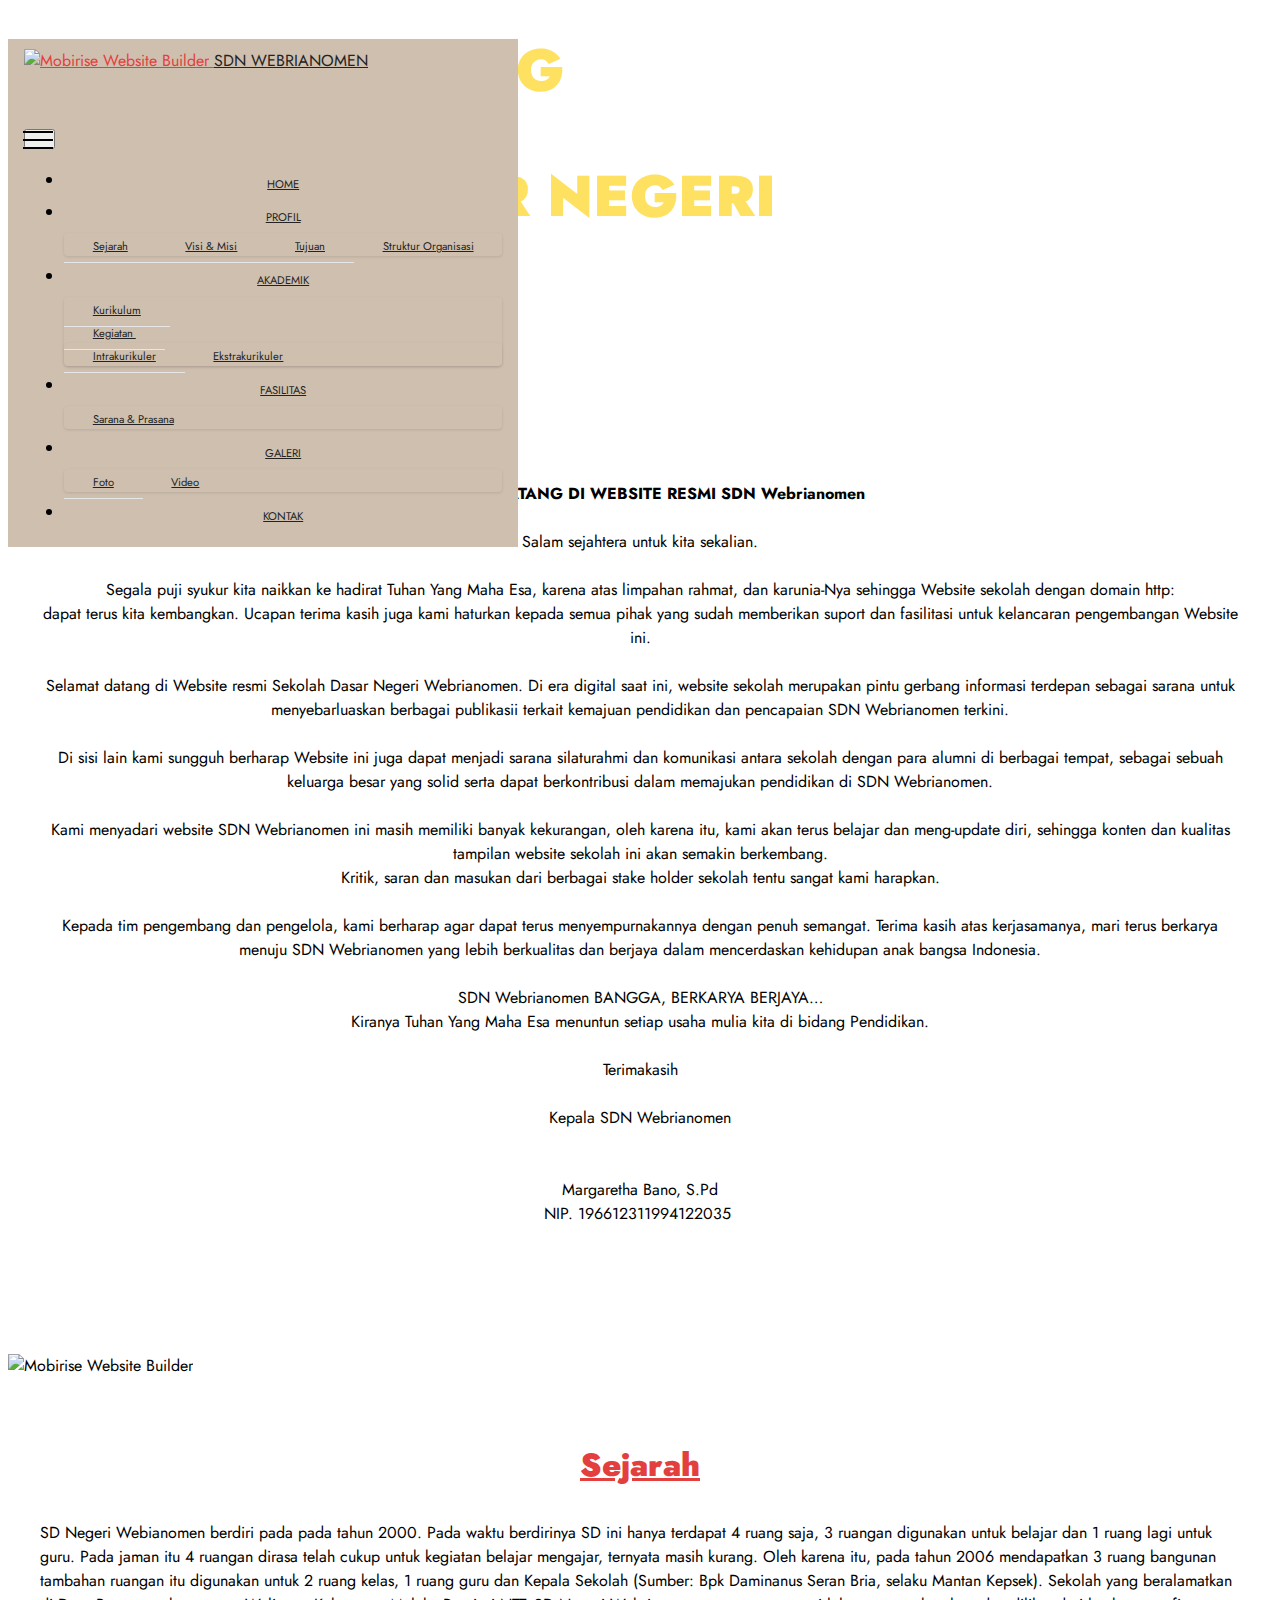
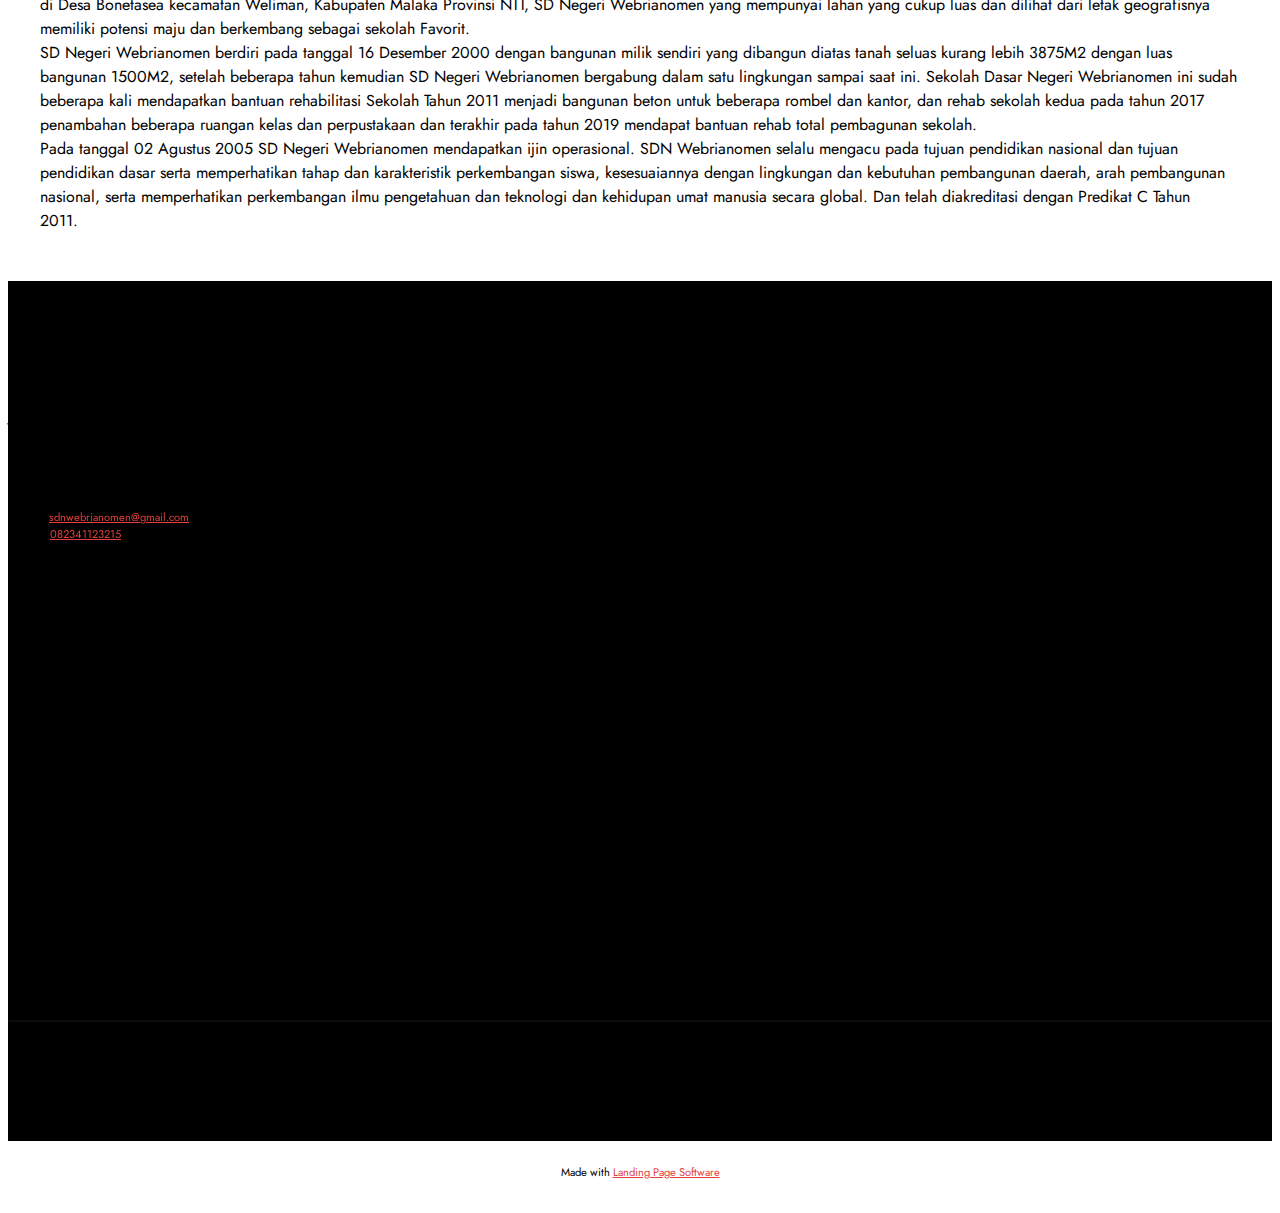
==== commit 63b40973: "Add files via upload" ====
--- a/page1.html
+++ b/page1.html
@@ -53,7 +53,7 @@
                 </div>
             </button>
             <div class="collapse navbar-collapse" id="navbarSupportedContent">
-                <ul class="navbar-nav nav-dropdown nav-right" data-app-modern-menu="true"><li class="nav-item"><a class="nav-link link text-black text-primary display-7" href="index.html#top"><span class="mobi-mbri mobi-mbri-home mbr-iconfont mbr-iconfont-btn"></span>HOME</a></li>
+                <ul class="navbar-nav nav-dropdown nav-right" data-app-modern-menu="true"><li class="nav-item"><a class="nav-link link text-black text-primary display-7" href="index.html#header18-1"><span class="mobi-mbri mobi-mbri-home mbr-iconfont mbr-iconfont-btn"></span>HOME</a></li>
                     <li class="nav-item dropdown"><a class="nav-link link text-black dropdown-toggle display-7" href="https://mobiri.se" data-toggle="dropdown-submenu" data-bs-toggle="dropdown" data-bs-auto-close="outside" aria-expanded="false"><span class="mobi-mbri mobi-mbri-user-2 mbr-iconfont mbr-iconfont-btn"></span>PROFIL</a><div class="dropdown-menu" aria-labelledby="dropdown-684"><a class="text-black dropdown-item text-primary display-7" href="page1.html#image2-s">Sejarah</a><a class="text-black show dropdown-item text-primary display-7" href="page2.html#team2-t">Visi &amp; Misi</a><a class="text-black show dropdown-item text-primary display-7" href="page3.html#header14-z">Tujuan</a><a class="text-black show dropdown-item text-primary display-7" href="page4.html#image3-16">Struktur Organisasi</a></div></li>
                     <li class="nav-item dropdown"><a class="nav-link link text-black dropdown-toggle display-7" href="https://mobiri.se" data-toggle="dropdown-submenu" data-bs-toggle="dropdown" data-bs-auto-close="outside" aria-expanded="false"><span class="mbrib-bookmark mbr-iconfont mbr-iconfont-btn"></span>AKADEMIK</a><div class="dropdown-menu" aria-labelledby="dropdown-793"><a class="text-black dropdown-item text-primary display-7" href="page5.html#content6-1e">Kurikulum</a><div class="dropdown"><a class="text-black dropdown-item text-primary dropdown-toggle display-7" href="page6.html#content5-1r" data-toggle="dropdown-submenu" data-bs-toggle="dropdown" data-bs-auto-close="outside" aria-expanded="false">Kegiatan&nbsp;</a><div class="dropdown-menu dropdown-submenu" aria-labelledby="dropdown-204"><a class="text-black show dropdown-item text-primary display-7" href="page6.html#content5-20">Intrakurikuler</a><a class="text-black show dropdown-item text-primary display-7" href="page7.html#content7-2a">Ekstrakurikuler</a></div></div></div>
                     </li><li class="nav-item dropdown"><a class="nav-link link text-black dropdown-toggle display-7" href="https://mobiri.se" data-toggle="dropdown-submenu" data-bs-toggle="dropdown" data-bs-auto-close="outside" aria-expanded="false"><span class="mobi-mbri mobi-mbri-layers mbr-iconfont mbr-iconfont-btn"></span>FASILITAS</a><div class="dropdown-menu" aria-labelledby="dropdown-363"><a class="text-black dropdown-item text-primary display-7" href="page8.html#image3-2n">Sarana &amp; Prasana</a></div></li><li class="nav-item dropdown"><a class="nav-link link text-black dropdown-toggle display-7" href="https://mobiri.se" data-toggle="dropdown-submenu" data-bs-toggle="dropdown" data-bs-auto-close="outside" aria-expanded="false"><span class="mobi-mbri mobi-mbri-photo mbr-iconfont mbr-iconfont-btn"></span>GALERI</a><div class="dropdown-menu" aria-labelledby="dropdown-921"><a class="text-black dropdown-item text-primary display-7" href="page9.html#gallery1-37" aria-expanded="false">Foto</a><a class="text-black show dropdown-item text-primary display-7" href="page10.html#video3-3m">Video</a></div></li><li class="nav-item"><a class="nav-link link text-black text-primary display-7" href="page11.html#contacts1-45"><span class="mobi-mbri mobi-mbri-phone mbr-iconfont mbr-iconfont-btn"></span>KONTAK</a></li></ul>
@@ -80,7 +80,7 @@
     
 
     
-    <div class="mbr-overlay" style="opacity: 0.2; background-color: rgb(68, 121, 217);"></div>
+    <div class="mbr-overlay" style="opacity: 0; background-color: rgb(68, 121, 217);"></div>
 
     <div class="align-center container">
         <div class="row justify-content-center">
@@ -188,10 +188,8 @@
                     <strong>Contacts</strong>
                 </h5>
                 <p class="mbr-text mbr-fonts-style mb-4 display-7">
-                    Email:&nbsp;sdnwebrianomen@gmail.com <br>
-                    Phone: +1 (0) 000 0000 001 <br>
-                    Fax: +1 (0) 000 0000 002
-                </p>
+                    Email&nbsp; &nbsp;:&nbsp;<a href="mailto:sdnwebrianomen@gmail.com" class="text-primary">sdnwebrianomen@gmail.com</a> <br>
+                    Phone&nbsp; : <a href="https://wa.me/082341123215" class="text-primary">082341123215</a><br></p>
             </div>
             <div class="col-12 col-md-3 mbr-fonts-style display-7">
                 <h5 class="mbr-section-subtitle mbr-fonts-style mb-2 display-7"></h5>
@@ -251,7 +249,7 @@
             </div>
         </div>
     </div>
-</section><section class="display-7" style="padding: 0;align-items: center;justify-content: center;flex-wrap: wrap;    align-content: center;display: flex;position: relative;height: 4rem;"><a href="https://mobiri.se/2971825" style="flex: 1 1;height: 4rem;position: absolute;width: 100%;z-index: 1;"><img alt="" style="height: 4rem;" src="[data-uri]"></a><p style="margin: 0;text-align: center;" class="display-7">Created with &#8204;</p><a style="z-index:1" href="https://mobirise.com/html-builder.html">HTML Maker</a></section><script src="assets/bootstrap/js/bootstrap.bundle.min.js"></script>  <script src="assets/parallax/jarallax.js"></script>  <script src="assets/smoothscroll/smooth-scroll.js"></script>  <script src="assets/ytplayer/index.js"></script>  <script src="assets/dropdown/js/navbar-dropdown.js"></script>  <script src="assets/theme/js/script.js"></script>  
+</section><section class="display-7" style="padding: 0;align-items: center;justify-content: center;flex-wrap: wrap;    align-content: center;display: flex;position: relative;height: 4rem;"><a href="https://mobiri.se/2971825" style="flex: 1 1;height: 4rem;position: absolute;width: 100%;z-index: 1;"><img alt="" style="height: 4rem;" src="[data-uri]"></a><p style="margin: 0;text-align: center;" class="display-7">Made with &#8204;</p><a style="z-index:1" href="https://mobirise.com/builder/landing-page-software.html">Landing Page Software</a></section><script src="assets/bootstrap/js/bootstrap.bundle.min.js"></script>  <script src="assets/parallax/jarallax.js"></script>  <script src="assets/smoothscroll/smooth-scroll.js"></script>  <script src="assets/ytplayer/index.js"></script>  <script src="assets/dropdown/js/navbar-dropdown.js"></script>  <script src="assets/theme/js/script.js"></script>  
   
   
 </body>
--- a/assets/mobirise/css/mbr-additional.css
+++ b/assets/mobirise/css/mbr-additional.css
@@ -96,7 +96,7 @@
   border-radius: 4px;
 }
 .bg-primary {
-  background-color: #ffe161 !important;
+  background-color: #e43f3f !important;
 }
 .bg-success {
   background-color: #40b0bf !important;
@@ -112,25 +112,25 @@
 }
 .btn-primary,
 .btn-primary:active {
-  background-color: #ffe161 !important;
-  border-color: #ffe161 !important;
-  color: #614f00 !important;
+  background-color: #e43f3f !important;
+  border-color: #e43f3f !important;
+  color: #ffffff !important;
   box-shadow: 0 2px 2px 0 rgba(0, 0, 0, 0.2);
 }
 .btn-primary:hover,
 .btn-primary:focus,
 .btn-primary.focus,
 .btn-primary.active {
-  color: #0a0800 !important;
-  background-color: #ffd10a !important;
-  border-color: #ffd10a !important;
+  color: #ffffff !important;
+  background-color: #b31919 !important;
+  border-color: #b31919 !important;
   box-shadow: 0 2px 5px 0 rgba(0, 0, 0, 0.2);
 }
 .btn-primary.disabled,
 .btn-primary:disabled {
-  color: #614f00 !important;
-  background-color: #ffd10a !important;
-  border-color: #ffd10a !important;
+  color: #ffffff !important;
+  background-color: #b31919 !important;
+  border-color: #b31919 !important;
 }
 .btn-secondary,
 .btn-secondary:active {
@@ -290,22 +290,22 @@
 .btn-primary-outline:active {
   background-color: transparent !important;
   border-color: transparent;
-  color: #ffe161;
+  color: #e43f3f;
 }
 .btn-primary-outline:hover,
 .btn-primary-outline:focus,
 .btn-primary-outline.focus,
 .btn-primary-outline.active {
-  color: #ffd10a !important;
+  color: #b31919 !important;
   background-color: transparent!important;
   border-color: transparent!important;
   box-shadow: none!important;
 }
 .btn-primary-outline.disabled,
 .btn-primary-outline:disabled {
-  color: #614f00 !important;
-  background-color: #ffe161 !important;
-  border-color: #ffe161 !important;
+  color: #ffffff !important;
+  background-color: #e43f3f !important;
+  border-color: #e43f3f !important;
 }
 .btn-secondary-outline,
 .btn-secondary-outline:active {
@@ -455,7 +455,7 @@
   border-color: #fafafa !important;
 }
 .text-primary {
-  color: #ffe161 !important;
+  color: #e43f3f !important;
 }
 .text-secondary {
   color: #ff6666 !important;
@@ -481,7 +481,7 @@
 a.text-primary:hover,
 a.text-primary:focus,
 a.text-primary.active {
-  color: #facb00 !important;
+  color: #a61717 !important;
 }
 a.text-secondary:hover,
 a.text-secondary:focus,
@@ -532,7 +532,7 @@
   background-position: 0px 1.2em;
 }
 .nav-tabs .nav-link.active {
-  color: #ffe161;
+  color: #e43f3f;
 }
 .nav-tabs .nav-link:not(.active) {
   color: #232323;
@@ -550,20 +550,20 @@
   background-color: #ff9966;
 }
 .mbr-gallery-filter li.active .btn {
-  background-color: #ffe161;
-  border-color: #ffe161;
-  color: #7a6300;
+  background-color: #e43f3f;
+  border-color: #e43f3f;
+  color: #ffffff;
 }
 .mbr-gallery-filter li.active .btn:focus {
   box-shadow: none;
 }
 a,
 a:hover {
-  color: #ffe161;
+  color: #e43f3f;
 }
 .mbr-plan-header.bg-primary .mbr-plan-subtitle,
 .mbr-plan-header.bg-primary .mbr-plan-price-desc {
-  color: #ffffff;
+  color: #fdf2f2;
 }
 .mbr-plan-header.bg-success .mbr-plan-subtitle,
 .mbr-plan-header.bg-success .mbr-plan-price-desc {
@@ -597,7 +597,7 @@
 .form-control:hover,
 .form-control:focus {
   box-shadow: rgba(0, 0, 0, 0.07) 0px 1px 1px 0px, rgba(0, 0, 0, 0.07) 0px 1px 3px 0px, rgba(0, 0, 0, 0.03) 0px 0px 0px 1px;
-  border-color: #ffe161 !important;
+  border-color: #e43f3f !important;
 }
 .form-control:-webkit-input-placeholder {
   font-family: 'Jost', sans-serif;
@@ -609,19 +609,19 @@
   font-size: 1.25rem;
 }
 blockquote {
-  border-color: #ffe161;
+  border-color: #e43f3f;
 }
 /* Forms */
 .jq-selectbox li:hover,
 .jq-selectbox li.selected {
-  background-color: #ffe161;
-  color: #000000;
+  background-color: #e43f3f;
+  color: #ffffff;
 }
 .jq-number__spin {
   transition: 0.25s ease;
 }
 .jq-number__spin:hover {
-  border-color: #ffe161;
+  border-color: #e43f3f;
 }
 .jq-selectbox .jq-selectbox__trigger-arrow,
 .jq-number__spin.minus:after,
@@ -633,14 +633,14 @@
 .jq-selectbox:hover .jq-selectbox__trigger-arrow,
 .jq-number__spin.minus:hover:after,
 .jq-number__spin.plus:hover:after {
-  border-top-color: #ffe161;
-  border-bottom-color: #ffe161;
+  border-top-color: #e43f3f;
+  border-bottom-color: #e43f3f;
 }
 .xdsoft_datetimepicker .xdsoft_calendar td.xdsoft_default,
 .xdsoft_datetimepicker .xdsoft_calendar td.xdsoft_current,
 .xdsoft_datetimepicker .xdsoft_timepicker .xdsoft_time_box > div > div.xdsoft_current {
-  color: #000000 !important;
-  background-color: #ffe161 !important;
+  color: #ffffff !important;
+  background-color: #e43f3f !important;
   box-shadow: none !important;
 }
 .xdsoft_datetimepicker .xdsoft_calendar td:hover,
@@ -671,7 +671,7 @@
   top: 50%;
   left: 50%;
   transform: translateX(-50%) translateY(-50%);
-  background-image: url("data:image/svg+xml;charset=UTF-8,%3csvg width='32' height='32' viewBox='0 0 64 64' xmlns='http://www.w3.org/2000/svg' stroke='%23ffe161' %3e%3cg fill='none' fill-rule='evenodd'%3e%3cg transform='translate(16 16)' stroke-width='2'%3e%3ccircle stroke-opacity='.5' cx='16' cy='16' r='16'/%3e%3cpath d='M32 16c0-9.94-8.06-16-16-16'%3e%3canimateTransform attributeName='transform' type='rotate' from='0 16 16' to='360 16 16' dur='1s' repeatCount='indefinite'/%3e%3c/path%3e%3c/g%3e%3c/g%3e%3c/svg%3e");
+  background-image: url("data:image/svg+xml;charset=UTF-8,%3csvg width='32' height='32' viewBox='0 0 64 64' xmlns='http://www.w3.org/2000/svg' stroke='%23e43f3f' %3e%3cg fill='none' fill-rule='evenodd'%3e%3cg transform='translate(16 16)' stroke-width='2'%3e%3ccircle stroke-opacity='.5' cx='16' cy='16' r='16'/%3e%3cpath d='M32 16c0-9.94-8.06-16-16-16'%3e%3canimateTransform attributeName='transform' type='rotate' from='0 16 16' to='360 16 16' dur='1s' repeatCount='indefinite'/%3e%3c/path%3e%3c/g%3e%3c/g%3e%3c/svg%3e");
 }
 section.lazy-placeholder:after {
   opacity: 0.5;
@@ -716,7 +716,7 @@
 }
 .cid-tDRmWvnN7I .dropdown-item:hover,
 .cid-tDRmWvnN7I .dropdown-item:focus {
-  background: #ffe161 !important;
+  background: #e43f3f !important;
   color: white !important;
 }
 .cid-tDRmWvnN7I .dropdown-item:hover span {
@@ -767,7 +767,7 @@
 }
 .cid-tDRmWvnN7I .dropdown-menu,
 .cid-tDRmWvnN7I .navbar.opened {
-  background: #ffe161 !important;
+  background: #cebfaf !important;
 }
 .cid-tDRmWvnN7I .nav-item:focus,
 .cid-tDRmWvnN7I .nav-link:focus {
@@ -801,7 +801,7 @@
   min-height: 70px;
   transition: all 0.3s;
   border-bottom: 1px solid transparent;
-  background: rgba(255, 225, 97, 0.8);
+  background: #cebfaf;
 }
 .cid-tDRmWvnN7I .navbar.opened {
   transition: all 0.3s;
@@ -951,7 +951,7 @@
   padding: 0.667em 1.667em;
 }
 .cid-tDRmWvnN7I .navbar.navbar-expand-lg .dropdown .dropdown-menu {
-  background: #ffe161;
+  background: #cebfaf;
 }
 .cid-tDRmWvnN7I .navbar.navbar-expand-lg .dropdown .dropdown-menu .dropdown-submenu {
   margin: 0;
@@ -1105,10 +1105,18 @@
 .cid-tDTBtyIAlO .mbr-text {
   text-align: center;
 }
+.cid-tEuVduncp6 {
+  padding-top: 5rem;
+  padding-bottom: 5rem;
+  background-color: #ffffff;
+}
+.cid-tEuVduncp6 .mbr-section-subtitle {
+  text-align: center;
+}
 .cid-tEq9A4P6RD {
   padding-top: 75px;
   padding-bottom: 75px;
-  background-color: #232323;
+  background-color: #000000;
 }
 @media (max-width: 767px) {
   .cid-tEq9A4P6RD .content {
@@ -1229,7 +1237,7 @@
 }
 .cid-tDTQ8B4Yye .dropdown-item:hover,
 .cid-tDTQ8B4Yye .dropdown-item:focus {
-  background: #ffe161 !important;
+  background: #e43f3f !important;
   color: white !important;
 }
 .cid-tDTQ8B4Yye .dropdown-item:hover span {
@@ -1280,7 +1288,7 @@
 }
 .cid-tDTQ8B4Yye .dropdown-menu,
 .cid-tDTQ8B4Yye .navbar.opened {
-  background: #ffe161 !important;
+  background: #cebfaf !important;
 }
 .cid-tDTQ8B4Yye .nav-item:focus,
 .cid-tDTQ8B4Yye .nav-link:focus {
@@ -1314,7 +1322,7 @@
   min-height: 70px;
   transition: all 0.3s;
   border-bottom: 1px solid transparent;
-  background: rgba(255, 225, 97, 0.8);
+  background: #cebfaf;
 }
 .cid-tDTQ8B4Yye .navbar.opened {
   transition: all 0.3s;
@@ -1464,7 +1472,7 @@
   padding: 0.667em 1.667em;
 }
 .cid-tDTQ8B4Yye .navbar.navbar-expand-lg .dropdown .dropdown-menu {
-  background: #ffe161;
+  background: #cebfaf;
 }
 .cid-tDTQ8B4Yye .navbar.navbar-expand-lg .dropdown .dropdown-menu .dropdown-submenu {
   margin: 0;
@@ -1660,7 +1668,7 @@
 .cid-tEq9A4P6RD {
   padding-top: 75px;
   padding-bottom: 75px;
-  background-color: #232323;
+  background-color: #000000;
 }
 @media (max-width: 767px) {
   .cid-tEq9A4P6RD .content {
@@ -1781,7 +1789,7 @@
 }
 .cid-tDTQ9motEp .dropdown-item:hover,
 .cid-tDTQ9motEp .dropdown-item:focus {
-  background: #ffe161 !important;
+  background: #e43f3f !important;
   color: white !important;
 }
 .cid-tDTQ9motEp .dropdown-item:hover span {
@@ -1832,7 +1840,7 @@
 }
 .cid-tDTQ9motEp .dropdown-menu,
 .cid-tDTQ9motEp .navbar.opened {
-  background: #ffe161 !important;
+  background: #cebfaf !important;
 }
 .cid-tDTQ9motEp .nav-item:focus,
 .cid-tDTQ9motEp .nav-link:focus {
@@ -1866,7 +1874,7 @@
   min-height: 70px;
   transition: all 0.3s;
   border-bottom: 1px solid transparent;
-  background: rgba(255, 225, 97, 0.8);
+  background: #cebfaf;
 }
 .cid-tDTQ9motEp .navbar.opened {
   transition: all 0.3s;
@@ -2016,7 +2024,7 @@
   padding: 0.667em 1.667em;
 }
 .cid-tDTQ9motEp .navbar.navbar-expand-lg .dropdown .dropdown-menu {
-  background: #ffe161;
+  background: #cebfaf;
 }
 .cid-tDTQ9motEp .navbar.navbar-expand-lg .dropdown .dropdown-menu .dropdown-submenu {
   margin: 0;
@@ -2287,7 +2295,7 @@
 .cid-tEq9A4P6RD {
   padding-top: 75px;
   padding-bottom: 75px;
-  background-color: #232323;
+  background-color: #000000;
 }
 @media (max-width: 767px) {
   .cid-tEq9A4P6RD .content {
@@ -2408,7 +2416,7 @@
 }
 .cid-tDTTgKXLk0 .dropdown-item:hover,
 .cid-tDTTgKXLk0 .dropdown-item:focus {
-  background: #ffe161 !important;
+  background: #e43f3f !important;
   color: white !important;
 }
 .cid-tDTTgKXLk0 .dropdown-item:hover span {
@@ -2459,7 +2467,7 @@
 }
 .cid-tDTTgKXLk0 .dropdown-menu,
 .cid-tDTTgKXLk0 .navbar.opened {
-  background: #ffe161 !important;
+  background: #cebfaf !important;
 }
 .cid-tDTTgKXLk0 .nav-item:focus,
 .cid-tDTTgKXLk0 .nav-link:focus {
@@ -2493,7 +2501,7 @@
   min-height: 70px;
   transition: all 0.3s;
   border-bottom: 1px solid transparent;
-  background: rgba(255, 225, 97, 0.8);
+  background: #cebfaf;
 }
 .cid-tDTTgKXLk0 .navbar.opened {
   transition: all 0.3s;
@@ -2643,7 +2651,7 @@
   padding: 0.667em 1.667em;
 }
 .cid-tDTTgKXLk0 .navbar.navbar-expand-lg .dropdown .dropdown-menu {
-  background: #ffe161;
+  background: #cebfaf;
 }
 .cid-tDTTgKXLk0 .navbar.navbar-expand-lg .dropdown .dropdown-menu .dropdown-submenu {
   margin: 0;
@@ -2949,7 +2957,7 @@
 .cid-tEq9A4P6RD {
   padding-top: 75px;
   padding-bottom: 75px;
-  background-color: #232323;
+  background-color: #000000;
 }
 @media (max-width: 767px) {
   .cid-tEq9A4P6RD .content {
@@ -3070,7 +3078,7 @@
 }
 .cid-tDTUyPHMON .dropdown-item:hover,
 .cid-tDTUyPHMON .dropdown-item:focus {
-  background: #ffe161 !important;
+  background: #e43f3f !important;
   color: white !important;
 }
 .cid-tDTUyPHMON .dropdown-item:hover span {
@@ -3121,7 +3129,7 @@
 }
 .cid-tDTUyPHMON .dropdown-menu,
 .cid-tDTUyPHMON .navbar.opened {
-  background: #ffe161 !important;
+  background: #cebfaf !important;
 }
 .cid-tDTUyPHMON .nav-item:focus,
 .cid-tDTUyPHMON .nav-link:focus {
@@ -3155,7 +3163,7 @@
   min-height: 70px;
   transition: all 0.3s;
   border-bottom: 1px solid transparent;
-  background: rgba(255, 225, 97, 0.8);
+  background: #cebfaf;
 }
 .cid-tDTUyPHMON .navbar.opened {
   transition: all 0.3s;
@@ -3305,7 +3313,7 @@
   padding: 0.667em 1.667em;
 }
 .cid-tDTUyPHMON .navbar.navbar-expand-lg .dropdown .dropdown-menu {
-  background: #ffe161;
+  background: #cebfaf;
 }
 .cid-tDTUyPHMON .navbar.navbar-expand-lg .dropdown .dropdown-menu .dropdown-submenu {
   margin: 0;
@@ -3644,7 +3652,7 @@
 .cid-tEq9A4P6RD {
   padding-top: 75px;
   padding-bottom: 75px;
-  background-color: #232323;
+  background-color: #000000;
 }
 @media (max-width: 767px) {
   .cid-tEq9A4P6RD .content {
@@ -3765,7 +3773,7 @@
 }
 .cid-tDTWa5f0uY .dropdown-item:hover,
 .cid-tDTWa5f0uY .dropdown-item:focus {
-  background: #ffe161 !important;
+  background: #e43f3f !important;
   color: white !important;
 }
 .cid-tDTWa5f0uY .dropdown-item:hover span {
@@ -3816,7 +3824,7 @@
 }
 .cid-tDTWa5f0uY .dropdown-menu,
 .cid-tDTWa5f0uY .navbar.opened {
-  background: #ffe161 !important;
+  background: #cebfaf !important;
 }
 .cid-tDTWa5f0uY .nav-item:focus,
 .cid-tDTWa5f0uY .nav-link:focus {
@@ -3850,7 +3858,7 @@
   min-height: 70px;
   transition: all 0.3s;
   border-bottom: 1px solid transparent;
-  background: rgba(255, 225, 97, 0.8);
+  background: #cebfaf;
 }
 .cid-tDTWa5f0uY .navbar.opened {
   transition: all 0.3s;
@@ -4000,7 +4008,7 @@
   padding: 0.667em 1.667em;
 }
 .cid-tDTWa5f0uY .navbar.navbar-expand-lg .dropdown .dropdown-menu {
-  background: #ffe161;
+  background: #cebfaf;
 }
 .cid-tDTWa5f0uY .navbar.navbar-expand-lg .dropdown .dropdown-menu .dropdown-submenu {
   margin: 0;
@@ -4345,7 +4353,7 @@
 .cid-tEq9A4P6RD {
   padding-top: 75px;
   padding-bottom: 75px;
-  background-color: #232323;
+  background-color: #000000;
 }
 @media (max-width: 767px) {
   .cid-tEq9A4P6RD .content {
@@ -4466,7 +4474,7 @@
 }
 .cid-tDUamIQN4k .dropdown-item:hover,
 .cid-tDUamIQN4k .dropdown-item:focus {
-  background: #ffe161 !important;
+  background: #e43f3f !important;
   color: white !important;
 }
 .cid-tDUamIQN4k .dropdown-item:hover span {
@@ -4517,7 +4525,7 @@
 }
 .cid-tDUamIQN4k .dropdown-menu,
 .cid-tDUamIQN4k .navbar.opened {
-  background: #ffe161 !important;
+  background: #cebfaf !important;
 }
 .cid-tDUamIQN4k .nav-item:focus,
 .cid-tDUamIQN4k .nav-link:focus {
@@ -4551,7 +4559,7 @@
   min-height: 70px;
   transition: all 0.3s;
   border-bottom: 1px solid transparent;
-  background: rgba(255, 225, 97, 0.8);
+  background: #cebfaf;
 }
 .cid-tDUamIQN4k .navbar.opened {
   transition: all 0.3s;
@@ -4701,7 +4709,7 @@
   padding: 0.667em 1.667em;
 }
 .cid-tDUamIQN4k .navbar.navbar-expand-lg .dropdown .dropdown-menu {
-  background: #ffe161;
+  background: #cebfaf;
 }
 .cid-tDUamIQN4k .navbar.navbar-expand-lg .dropdown .dropdown-menu .dropdown-submenu {
   margin: 0;
@@ -4804,7 +4812,7 @@
   }
 }
 .cid-tDUamKr6k4 {
-  background-image: url("../../../assets/images/img-20230404-wa0009-1040x780.jpg");
+  background-image: url("../../../assets/images/whatsapp-image-2023-05-12-at-09.27.17-540x405.jpg");
 }
 .cid-tDUamKr6k4 .mbr-fallback-image.disabled {
   display: none;
@@ -5057,7 +5065,7 @@
 .cid-tEq9A4P6RD {
   padding-top: 75px;
   padding-bottom: 75px;
-  background-color: #232323;
+  background-color: #000000;
 }
 @media (max-width: 767px) {
   .cid-tEq9A4P6RD .content {
@@ -5178,7 +5186,7 @@
 }
 .cid-tDUfbHb3J5 .dropdown-item:hover,
 .cid-tDUfbHb3J5 .dropdown-item:focus {
-  background: #ffe161 !important;
+  background: #e43f3f !important;
   color: white !important;
 }
 .cid-tDUfbHb3J5 .dropdown-item:hover span {
@@ -5229,7 +5237,7 @@
 }
 .cid-tDUfbHb3J5 .dropdown-menu,
 .cid-tDUfbHb3J5 .navbar.opened {
-  background: #ffe161 !important;
+  background: #cebfaf !important;
 }
 .cid-tDUfbHb3J5 .nav-item:focus,
 .cid-tDUfbHb3J5 .nav-link:focus {
@@ -5263,7 +5271,7 @@
   min-height: 70px;
   transition: all 0.3s;
   border-bottom: 1px solid transparent;
-  background: rgba(255, 225, 97, 0.8);
+  background: #cebfaf;
 }
 .cid-tDUfbHb3J5 .navbar.opened {
   transition: all 0.3s;
@@ -5413,7 +5421,7 @@
   padding: 0.667em 1.667em;
 }
 .cid-tDUfbHb3J5 .navbar.navbar-expand-lg .dropdown .dropdown-menu {
-  background: #ffe161;
+  background: #cebfaf;
 }
 .cid-tDUfbHb3J5 .navbar.navbar-expand-lg .dropdown .dropdown-menu .dropdown-submenu {
   margin: 0;
@@ -5782,7 +5790,7 @@
 .cid-tEq9A4P6RD {
   padding-top: 75px;
   padding-bottom: 75px;
-  background-color: #232323;
+  background-color: #000000;
 }
 @media (max-width: 767px) {
   .cid-tEq9A4P6RD .content {
@@ -5903,7 +5911,7 @@
 }
 .cid-tDUhdasD4F .dropdown-item:hover,
 .cid-tDUhdasD4F .dropdown-item:focus {
-  background: #ffe161 !important;
+  background: #e43f3f !important;
   color: white !important;
 }
 .cid-tDUhdasD4F .dropdown-item:hover span {
@@ -5954,7 +5962,7 @@
 }
 .cid-tDUhdasD4F .dropdown-menu,
 .cid-tDUhdasD4F .navbar.opened {
-  background: #ffe161 !important;
+  background: #cebfaf !important;
 }
 .cid-tDUhdasD4F .nav-item:focus,
 .cid-tDUhdasD4F .nav-link:focus {
@@ -5988,7 +5996,7 @@
   min-height: 70px;
   transition: all 0.3s;
   border-bottom: 1px solid transparent;
-  background: rgba(255, 225, 97, 0.8);
+  background: #cebfaf;
 }
 .cid-tDUhdasD4F .navbar.opened {
   transition: all 0.3s;
@@ -6138,7 +6146,7 @@
   padding: 0.667em 1.667em;
 }
 .cid-tDUhdasD4F .navbar.navbar-expand-lg .dropdown .dropdown-menu {
-  background: #ffe161;
+  background: #cebfaf;
 }
 .cid-tDUhdasD4F .navbar.navbar-expand-lg .dropdown .dropdown-menu .dropdown-submenu {
   margin: 0;
@@ -6538,7 +6546,7 @@
 .cid-tEq9A4P6RD {
   padding-top: 75px;
   padding-bottom: 75px;
-  background-color: #232323;
+  background-color: #000000;
 }
 @media (max-width: 767px) {
   .cid-tEq9A4P6RD .content {
@@ -6659,7 +6667,7 @@
 }
 .cid-tDWmp0ROy3 .dropdown-item:hover,
 .cid-tDWmp0ROy3 .dropdown-item:focus {
-  background: #ffe161 !important;
+  background: #e43f3f !important;
   color: white !important;
 }
 .cid-tDWmp0ROy3 .dropdown-item:hover span {
@@ -6710,7 +6718,7 @@
 }
 .cid-tDWmp0ROy3 .dropdown-menu,
 .cid-tDWmp0ROy3 .navbar.opened {
-  background: #ffe161 !important;
+  background: #cebfaf !important;
 }
 .cid-tDWmp0ROy3 .nav-item:focus,
 .cid-tDWmp0ROy3 .nav-link:focus {
@@ -6744,7 +6752,7 @@
   min-height: 70px;
   transition: all 0.3s;
   border-bottom: 1px solid transparent;
-  background: rgba(255, 225, 97, 0.8);
+  background: #cebfaf;
 }
 .cid-tDWmp0ROy3 .navbar.opened {
   transition: all 0.3s;
@@ -6894,7 +6902,7 @@
   padding: 0.667em 1.667em;
 }
 .cid-tDWmp0ROy3 .navbar.navbar-expand-lg .dropdown .dropdown-menu {
-  background: #ffe161;
+  background: #cebfaf;
 }
 .cid-tDWmp0ROy3 .navbar.navbar-expand-lg .dropdown .dropdown-menu .dropdown-submenu {
   margin: 0;
@@ -7091,9 +7099,9 @@
   text-align: center;
 }
 .cid-tDWmp5H0EM {
-  padding-top: 0rem;
-  padding-bottom: 0rem;
-  background-color: #fafafa;
+  padding-top: 3rem;
+  padding-bottom: 4rem;
+  background-color: #353535;
 }
 .cid-tDWmp5H0EM .mbr-fallback-image.disabled {
   display: none;
@@ -7304,6 +7312,7 @@
 .cid-tDWTjPAPz1 .item-img {
   width: 100%;
   height: 100%;
+  height: 300px;
   object-fit: cover;
 }
 .cid-tDWTjPAPz1 .item:focus,
@@ -7342,7 +7351,7 @@
 .cid-tEq9A4P6RD {
   padding-top: 75px;
   padding-bottom: 75px;
-  background-color: #232323;
+  background-color: #000000;
 }
 @media (max-width: 767px) {
   .cid-tEq9A4P6RD .content {
@@ -7463,7 +7472,7 @@
 }
 .cid-tDWYPUZ3h2 .dropdown-item:hover,
 .cid-tDWYPUZ3h2 .dropdown-item:focus {
-  background: #ffe161 !important;
+  background: #e43f3f !important;
   color: white !important;
 }
 .cid-tDWYPUZ3h2 .dropdown-item:hover span {
@@ -7514,7 +7523,7 @@
 }
 .cid-tDWYPUZ3h2 .dropdown-menu,
 .cid-tDWYPUZ3h2 .navbar.opened {
-  background: #ffe161 !important;
+  background: #cebfaf !important;
 }
 .cid-tDWYPUZ3h2 .nav-item:focus,
 .cid-tDWYPUZ3h2 .nav-link:focus {
@@ -7548,7 +7557,7 @@
   min-height: 70px;
   transition: all 0.3s;
   border-bottom: 1px solid transparent;
-  background: rgba(255, 225, 97, 0.8);
+  background: #cebfaf;
 }
 .cid-tDWYPUZ3h2 .navbar.opened {
   transition: all 0.3s;
@@ -7698,7 +7707,7 @@
   padding: 0.667em 1.667em;
 }
 .cid-tDWYPUZ3h2 .navbar.navbar-expand-lg .dropdown .dropdown-menu {
-  background: #ffe161;
+  background: #cebfaf;
 }
 .cid-tDWYPUZ3h2 .navbar.navbar-expand-lg .dropdown .dropdown-menu .dropdown-submenu {
   margin: 0;
@@ -8170,7 +8179,7 @@
 .cid-tEq9A4P6RD {
   padding-top: 75px;
   padding-bottom: 75px;
-  background-color: #232323;
+  background-color: #000000;
 }
 @media (max-width: 767px) {
   .cid-tEq9A4P6RD .content {
@@ -8291,7 +8300,7 @@
 }
 .cid-tEqd7ow4l1 .dropdown-item:hover,
 .cid-tEqd7ow4l1 .dropdown-item:focus {
-  background: #ffe161 !important;
+  background: #e43f3f !important;
   color: white !important;
 }
 .cid-tEqd7ow4l1 .dropdown-item:hover span {
@@ -8342,7 +8351,7 @@
 }
 .cid-tEqd7ow4l1 .dropdown-menu,
 .cid-tEqd7ow4l1 .navbar.opened {
-  background: #ffe161 !important;
+  background: #cebfaf !important;
 }
 .cid-tEqd7ow4l1 .nav-item:focus,
 .cid-tEqd7ow4l1 .nav-link:focus {
@@ -8376,7 +8385,7 @@
   min-height: 70px;
   transition: all 0.3s;
   border-bottom: 1px solid transparent;
-  background: rgba(255, 225, 97, 0.8);
+  background: #cebfaf;
 }
 .cid-tEqd7ow4l1 .navbar.opened {
   transition: all 0.3s;
@@ -8526,7 +8535,7 @@
   padding: 0.667em 1.667em;
 }
 .cid-tEqd7ow4l1 .navbar.navbar-expand-lg .dropdown .dropdown-menu {
-  background: #ffe161;
+  background: #cebfaf;
 }
 .cid-tEqd7ow4l1 .navbar.navbar-expand-lg .dropdown .dropdown-menu .dropdown-submenu {
   margin: 0;
@@ -8722,8 +8731,8 @@
   text-align: center;
 }
 .cid-tEqd7sub22 {
-  padding-top: 0rem;
-  padding-bottom: 0rem;
+  padding-top: 3rem;
+  padding-bottom: 1rem;
   background-image: url("../../../assets/images/mbr-1920x1372.jpg");
 }
 .cid-tEqd7sub22 .mbr-fallback-image.disabled {
@@ -8829,8 +8838,8 @@
   text-align: center;
 }
 .cid-tEqd7uL3Oq {
-  padding-top: 6rem;
-  padding-bottom: 6rem;
+  padding-top: 4rem;
+  padding-bottom: 5rem;
   background-color: #bbbbbb;
 }
 .cid-tEqd7uL3Oq .mbr-fallback-image.disabled {
@@ -9015,7 +9024,7 @@
 .cid-tEqdecS60E .mbr-iconfont {
   display: block;
   font-size: 5rem;
-  color: #ffe161;
+  color: #e43f3f;
   margin-bottom: 2rem;
 }
 .cid-tEqdecS60E .card-wrapper {
@@ -9036,7 +9045,7 @@
 .cid-tEqd7E3vxi {
   padding-top: 75px;
   padding-bottom: 75px;
-  background-color: #232323;
+  background-color: #000000;
 }
 @media (max-width: 767px) {
   .cid-tEqd7E3vxi .content {
--- a/assets/mobirise/css/mbr-additional.css
+++ b/assets/mobirise/css/mbr-additional.css
@@ -96,7 +96,7 @@
   border-radius: 4px;
 }
 .bg-primary {
-  background-color: #ffe161 !important;
+  background-color: #e43f3f !important;
 }
 .bg-success {
   background-color: #40b0bf !important;
@@ -112,25 +112,25 @@
 }
 .btn-primary,
 .btn-primary:active {
-  background-color: #ffe161 !important;
-  border-color: #ffe161 !important;
-  color: #614f00 !important;
+  background-color: #e43f3f !important;
+  border-color: #e43f3f !important;
+  color: #ffffff !important;
   box-shadow: 0 2px 2px 0 rgba(0, 0, 0, 0.2);
 }
 .btn-primary:hover,
 .btn-primary:focus,
 .btn-primary.focus,
 .btn-primary.active {
-  color: #0a0800 !important;
-  background-color: #ffd10a !important;
-  border-color: #ffd10a !important;
+  color: #ffffff !important;
+  background-color: #b31919 !important;
+  border-color: #b31919 !important;
   box-shadow: 0 2px 5px 0 rgba(0, 0, 0, 0.2);
 }
 .btn-primary.disabled,
 .btn-primary:disabled {
-  color: #614f00 !important;
-  background-color: #ffd10a !important;
-  border-color: #ffd10a !important;
+  color: #ffffff !important;
+  background-color: #b31919 !important;
+  border-color: #b31919 !important;
 }
 .btn-secondary,
 .btn-secondary:active {
@@ -290,22 +290,22 @@
 .btn-primary-outline:active {
   background-color: transparent !important;
   border-color: transparent;
-  color: #ffe161;
+  color: #e43f3f;
 }
 .btn-primary-outline:hover,
 .btn-primary-outline:focus,
 .btn-primary-outline.focus,
 .btn-primary-outline.active {
-  color: #ffd10a !important;
+  color: #b31919 !important;
   background-color: transparent!important;
   border-color: transparent!important;
   box-shadow: none!important;
 }
 .btn-primary-outline.disabled,
 .btn-primary-outline:disabled {
-  color: #614f00 !important;
-  background-color: #ffe161 !important;
-  border-color: #ffe161 !important;
+  color: #ffffff !important;
+  background-color: #e43f3f !important;
+  border-color: #e43f3f !important;
 }
 .btn-secondary-outline,
 .btn-secondary-outline:active {
@@ -455,7 +455,7 @@
   border-color: #fafafa !important;
 }
 .text-primary {
-  color: #ffe161 !important;
+  color: #e43f3f !important;
 }
 .text-secondary {
   color: #ff6666 !important;
@@ -481,7 +481,7 @@
 a.text-primary:hover,
 a.text-primary:focus,
 a.text-primary.active {
-  color: #facb00 !important;
+  color: #a61717 !important;
 }
 a.text-secondary:hover,
 a.text-secondary:focus,
@@ -532,7 +532,7 @@
   background-position: 0px 1.2em;
 }
 .nav-tabs .nav-link.active {
-  color: #ffe161;
+  color: #e43f3f;
 }
 .nav-tabs .nav-link:not(.active) {
   color: #232323;
@@ -550,20 +550,20 @@
   background-color: #ff9966;
 }
 .mbr-gallery-filter li.active .btn {
-  background-color: #ffe161;
-  border-color: #ffe161;
-  color: #7a6300;
+  background-color: #e43f3f;
+  border-color: #e43f3f;
+  color: #ffffff;
 }
 .mbr-gallery-filter li.active .btn:focus {
   box-shadow: none;
 }
 a,
 a:hover {
-  color: #ffe161;
+  color: #e43f3f;
 }
 .mbr-plan-header.bg-primary .mbr-plan-subtitle,
 .mbr-plan-header.bg-primary .mbr-plan-price-desc {
-  color: #ffffff;
+  color: #fdf2f2;
 }
 .mbr-plan-header.bg-success .mbr-plan-subtitle,
 .mbr-plan-header.bg-success .mbr-plan-price-desc {
@@ -597,7 +597,7 @@
 .form-control:hover,
 .form-control:focus {
   box-shadow: rgba(0, 0, 0, 0.07) 0px 1px 1px 0px, rgba(0, 0, 0, 0.07) 0px 1px 3px 0px, rgba(0, 0, 0, 0.03) 0px 0px 0px 1px;
-  border-color: #ffe161 !important;
+  border-color: #e43f3f !important;
 }
 .form-control:-webkit-input-placeholder {
   font-family: 'Jost', sans-serif;
@@ -609,19 +609,19 @@
   font-size: 1.25rem;
 }
 blockquote {
-  border-color: #ffe161;
+  border-color: #e43f3f;
 }
 /* Forms */
 .jq-selectbox li:hover,
 .jq-selectbox li.selected {
-  background-color: #ffe161;
-  color: #000000;
+  background-color: #e43f3f;
+  color: #ffffff;
 }
 .jq-number__spin {
   transition: 0.25s ease;
 }
 .jq-number__spin:hover {
-  border-color: #ffe161;
+  border-color: #e43f3f;
 }
 .jq-selectbox .jq-selectbox__trigger-arrow,
 .jq-number__spin.minus:after,
@@ -633,14 +633,14 @@
 .jq-selectbox:hover .jq-selectbox__trigger-arrow,
 .jq-number__spin.minus:hover:after,
 .jq-number__spin.plus:hover:after {
-  border-top-color: #ffe161;
-  border-bottom-color: #ffe161;
+  border-top-color: #e43f3f;
+  border-bottom-color: #e43f3f;
 }
 .xdsoft_datetimepicker .xdsoft_calendar td.xdsoft_default,
 .xdsoft_datetimepicker .xdsoft_calendar td.xdsoft_current,
 .xdsoft_datetimepicker .xdsoft_timepicker .xdsoft_time_box > div > div.xdsoft_current {
-  color: #000000 !important;
-  background-color: #ffe161 !important;
+  color: #ffffff !important;
+  background-color: #e43f3f !important;
   box-shadow: none !important;
 }
 .xdsoft_datetimepicker .xdsoft_calendar td:hover,
@@ -671,7 +671,7 @@
   top: 50%;
   left: 50%;
   transform: translateX(-50%) translateY(-50%);
-  background-image: url("data:image/svg+xml;charset=UTF-8,%3csvg width='32' height='32' viewBox='0 0 64 64' xmlns='http://www.w3.org/2000/svg' stroke='%23ffe161' %3e%3cg fill='none' fill-rule='evenodd'%3e%3cg transform='translate(16 16)' stroke-width='2'%3e%3ccircle stroke-opacity='.5' cx='16' cy='16' r='16'/%3e%3cpath d='M32 16c0-9.94-8.06-16-16-16'%3e%3canimateTransform attributeName='transform' type='rotate' from='0 16 16' to='360 16 16' dur='1s' repeatCount='indefinite'/%3e%3c/path%3e%3c/g%3e%3c/g%3e%3c/svg%3e");
+  background-image: url("data:image/svg+xml;charset=UTF-8,%3csvg width='32' height='32' viewBox='0 0 64 64' xmlns='http://www.w3.org/2000/svg' stroke='%23e43f3f' %3e%3cg fill='none' fill-rule='evenodd'%3e%3cg transform='translate(16 16)' stroke-width='2'%3e%3ccircle stroke-opacity='.5' cx='16' cy='16' r='16'/%3e%3cpath d='M32 16c0-9.94-8.06-16-16-16'%3e%3canimateTransform attributeName='transform' type='rotate' from='0 16 16' to='360 16 16' dur='1s' repeatCount='indefinite'/%3e%3c/path%3e%3c/g%3e%3c/g%3e%3c/svg%3e");
 }
 section.lazy-placeholder:after {
   opacity: 0.5;
@@ -716,7 +716,7 @@
 }
 .cid-tDRmWvnN7I .dropdown-item:hover,
 .cid-tDRmWvnN7I .dropdown-item:focus {
-  background: #ffe161 !important;
+  background: #e43f3f !important;
   color: white !important;
 }
 .cid-tDRmWvnN7I .dropdown-item:hover span {
@@ -767,7 +767,7 @@
 }
 .cid-tDRmWvnN7I .dropdown-menu,
 .cid-tDRmWvnN7I .navbar.opened {
-  background: #ffe161 !important;
+  background: #cebfaf !important;
 }
 .cid-tDRmWvnN7I .nav-item:focus,
 .cid-tDRmWvnN7I .nav-link:focus {
@@ -801,7 +801,7 @@
   min-height: 70px;
   transition: all 0.3s;
   border-bottom: 1px solid transparent;
-  background: rgba(255, 225, 97, 0.8);
+  background: #cebfaf;
 }
 .cid-tDRmWvnN7I .navbar.opened {
   transition: all 0.3s;
@@ -951,7 +951,7 @@
   padding: 0.667em 1.667em;
 }
 .cid-tDRmWvnN7I .navbar.navbar-expand-lg .dropdown .dropdown-menu {
-  background: #ffe161;
+  background: #cebfaf;
 }
 .cid-tDRmWvnN7I .navbar.navbar-expand-lg .dropdown .dropdown-menu .dropdown-submenu {
   margin: 0;
@@ -1105,10 +1105,18 @@
 .cid-tDTBtyIAlO .mbr-text {
   text-align: center;
 }
+.cid-tEuVduncp6 {
+  padding-top: 5rem;
+  padding-bottom: 5rem;
+  background-color: #ffffff;
+}
+.cid-tEuVduncp6 .mbr-section-subtitle {
+  text-align: center;
+}
 .cid-tEq9A4P6RD {
   padding-top: 75px;
   padding-bottom: 75px;
-  background-color: #232323;
+  background-color: #000000;
 }
 @media (max-width: 767px) {
   .cid-tEq9A4P6RD .content {
@@ -1229,7 +1237,7 @@
 }
 .cid-tDTQ8B4Yye .dropdown-item:hover,
 .cid-tDTQ8B4Yye .dropdown-item:focus {
-  background: #ffe161 !important;
+  background: #e43f3f !important;
   color: white !important;
 }
 .cid-tDTQ8B4Yye .dropdown-item:hover span {
@@ -1280,7 +1288,7 @@
 }
 .cid-tDTQ8B4Yye .dropdown-menu,
 .cid-tDTQ8B4Yye .navbar.opened {
-  background: #ffe161 !important;
+  background: #cebfaf !important;
 }
 .cid-tDTQ8B4Yye .nav-item:focus,
 .cid-tDTQ8B4Yye .nav-link:focus {
@@ -1314,7 +1322,7 @@
   min-height: 70px;
   transition: all 0.3s;
   border-bottom: 1px solid transparent;
-  background: rgba(255, 225, 97, 0.8);
+  background: #cebfaf;
 }
 .cid-tDTQ8B4Yye .navbar.opened {
   transition: all 0.3s;
@@ -1464,7 +1472,7 @@
   padding: 0.667em 1.667em;
 }
 .cid-tDTQ8B4Yye .navbar.navbar-expand-lg .dropdown .dropdown-menu {
-  background: #ffe161;
+  background: #cebfaf;
 }
 .cid-tDTQ8B4Yye .navbar.navbar-expand-lg .dropdown .dropdown-menu .dropdown-submenu {
   margin: 0;
@@ -1660,7 +1668,7 @@
 .cid-tEq9A4P6RD {
   padding-top: 75px;
   padding-bottom: 75px;
-  background-color: #232323;
+  background-color: #000000;
 }
 @media (max-width: 767px) {
   .cid-tEq9A4P6RD .content {
@@ -1781,7 +1789,7 @@
 }
 .cid-tDTQ9motEp .dropdown-item:hover,
 .cid-tDTQ9motEp .dropdown-item:focus {
-  background: #ffe161 !important;
+  background: #e43f3f !important;
   color: white !important;
 }
 .cid-tDTQ9motEp .dropdown-item:hover span {
@@ -1832,7 +1840,7 @@
 }
 .cid-tDTQ9motEp .dropdown-menu,
 .cid-tDTQ9motEp .navbar.opened {
-  background: #ffe161 !important;
+  background: #cebfaf !important;
 }
 .cid-tDTQ9motEp .nav-item:focus,
 .cid-tDTQ9motEp .nav-link:focus {
@@ -1866,7 +1874,7 @@
   min-height: 70px;
   transition: all 0.3s;
   border-bottom: 1px solid transparent;
-  background: rgba(255, 225, 97, 0.8);
+  background: #cebfaf;
 }
 .cid-tDTQ9motEp .navbar.opened {
   transition: all 0.3s;
@@ -2016,7 +2024,7 @@
   padding: 0.667em 1.667em;
 }
 .cid-tDTQ9motEp .navbar.navbar-expand-lg .dropdown .dropdown-menu {
-  background: #ffe161;
+  background: #cebfaf;
 }
 .cid-tDTQ9motEp .navbar.navbar-expand-lg .dropdown .dropdown-menu .dropdown-submenu {
   margin: 0;
@@ -2287,7 +2295,7 @@
 .cid-tEq9A4P6RD {
   padding-top: 75px;
   padding-bottom: 75px;
-  background-color: #232323;
+  background-color: #000000;
 }
 @media (max-width: 767px) {
   .cid-tEq9A4P6RD .content {
@@ -2408,7 +2416,7 @@
 }
 .cid-tDTTgKXLk0 .dropdown-item:hover,
 .cid-tDTTgKXLk0 .dropdown-item:focus {
-  background: #ffe161 !important;
+  background: #e43f3f !important;
   color: white !important;
 }
 .cid-tDTTgKXLk0 .dropdown-item:hover span {
@@ -2459,7 +2467,7 @@
 }
 .cid-tDTTgKXLk0 .dropdown-menu,
 .cid-tDTTgKXLk0 .navbar.opened {
-  background: #ffe161 !important;
+  background: #cebfaf !important;
 }
 .cid-tDTTgKXLk0 .nav-item:focus,
 .cid-tDTTgKXLk0 .nav-link:focus {
@@ -2493,7 +2501,7 @@
   min-height: 70px;
   transition: all 0.3s;
   border-bottom: 1px solid transparent;
-  background: rgba(255, 225, 97, 0.8);
+  background: #cebfaf;
 }
 .cid-tDTTgKXLk0 .navbar.opened {
   transition: all 0.3s;
@@ -2643,7 +2651,7 @@
   padding: 0.667em 1.667em;
 }
 .cid-tDTTgKXLk0 .navbar.navbar-expand-lg .dropdown .dropdown-menu {
-  background: #ffe161;
+  background: #cebfaf;
 }
 .cid-tDTTgKXLk0 .navbar.navbar-expand-lg .dropdown .dropdown-menu .dropdown-submenu {
   margin: 0;
@@ -2949,7 +2957,7 @@
 .cid-tEq9A4P6RD {
   padding-top: 75px;
   padding-bottom: 75px;
-  background-color: #232323;
+  background-color: #000000;
 }
 @media (max-width: 767px) {
   .cid-tEq9A4P6RD .content {
@@ -3070,7 +3078,7 @@
 }
 .cid-tDTUyPHMON .dropdown-item:hover,
 .cid-tDTUyPHMON .dropdown-item:focus {
-  background: #ffe161 !important;
+  background: #e43f3f !important;
   color: white !important;
 }
 .cid-tDTUyPHMON .dropdown-item:hover span {
@@ -3121,7 +3129,7 @@
 }
 .cid-tDTUyPHMON .dropdown-menu,
 .cid-tDTUyPHMON .navbar.opened {
-  background: #ffe161 !important;
+  background: #cebfaf !important;
 }
 .cid-tDTUyPHMON .nav-item:focus,
 .cid-tDTUyPHMON .nav-link:focus {
@@ -3155,7 +3163,7 @@
   min-height: 70px;
   transition: all 0.3s;
   border-bottom: 1px solid transparent;
-  background: rgba(255, 225, 97, 0.8);
+  background: #cebfaf;
 }
 .cid-tDTUyPHMON .navbar.opened {
   transition: all 0.3s;
@@ -3305,7 +3313,7 @@
   padding: 0.667em 1.667em;
 }
 .cid-tDTUyPHMON .navbar.navbar-expand-lg .dropdown .dropdown-menu {
-  background: #ffe161;
+  background: #cebfaf;
 }
 .cid-tDTUyPHMON .navbar.navbar-expand-lg .dropdown .dropdown-menu .dropdown-submenu {
   margin: 0;
@@ -3644,7 +3652,7 @@
 .cid-tEq9A4P6RD {
   padding-top: 75px;
   padding-bottom: 75px;
-  background-color: #232323;
+  background-color: #000000;
 }
 @media (max-width: 767px) {
   .cid-tEq9A4P6RD .content {
@@ -3765,7 +3773,7 @@
 }
 .cid-tDTWa5f0uY .dropdown-item:hover,
 .cid-tDTWa5f0uY .dropdown-item:focus {
-  background: #ffe161 !important;
+  background: #e43f3f !important;
   color: white !important;
 }
 .cid-tDTWa5f0uY .dropdown-item:hover span {
@@ -3816,7 +3824,7 @@
 }
 .cid-tDTWa5f0uY .dropdown-menu,
 .cid-tDTWa5f0uY .navbar.opened {
-  background: #ffe161 !important;
+  background: #cebfaf !important;
 }
 .cid-tDTWa5f0uY .nav-item:focus,
 .cid-tDTWa5f0uY .nav-link:focus {
@@ -3850,7 +3858,7 @@
   min-height: 70px;
   transition: all 0.3s;
   border-bottom: 1px solid transparent;
-  background: rgba(255, 225, 97, 0.8);
+  background: #cebfaf;
 }
 .cid-tDTWa5f0uY .navbar.opened {
   transition: all 0.3s;
@@ -4000,7 +4008,7 @@
   padding: 0.667em 1.667em;
 }
 .cid-tDTWa5f0uY .navbar.navbar-expand-lg .dropdown .dropdown-menu {
-  background: #ffe161;
+  background: #cebfaf;
 }
 .cid-tDTWa5f0uY .navbar.navbar-expand-lg .dropdown .dropdown-menu .dropdown-submenu {
   margin: 0;
@@ -4345,7 +4353,7 @@
 .cid-tEq9A4P6RD {
   padding-top: 75px;
   padding-bottom: 75px;
-  background-color: #232323;
+  background-color: #000000;
 }
 @media (max-width: 767px) {
   .cid-tEq9A4P6RD .content {
@@ -4466,7 +4474,7 @@
 }
 .cid-tDUamIQN4k .dropdown-item:hover,
 .cid-tDUamIQN4k .dropdown-item:focus {
-  background: #ffe161 !important;
+  background: #e43f3f !important;
   color: white !important;
 }
 .cid-tDUamIQN4k .dropdown-item:hover span {
@@ -4517,7 +4525,7 @@
 }
 .cid-tDUamIQN4k .dropdown-menu,
 .cid-tDUamIQN4k .navbar.opened {
-  background: #ffe161 !important;
+  background: #cebfaf !important;
 }
 .cid-tDUamIQN4k .nav-item:focus,
 .cid-tDUamIQN4k .nav-link:focus {
@@ -4551,7 +4559,7 @@
   min-height: 70px;
   transition: all 0.3s;
   border-bottom: 1px solid transparent;
-  background: rgba(255, 225, 97, 0.8);
+  background: #cebfaf;
 }
 .cid-tDUamIQN4k .navbar.opened {
   transition: all 0.3s;
@@ -4701,7 +4709,7 @@
   padding: 0.667em 1.667em;
 }
 .cid-tDUamIQN4k .navbar.navbar-expand-lg .dropdown .dropdown-menu {
-  background: #ffe161;
+  background: #cebfaf;
 }
 .cid-tDUamIQN4k .navbar.navbar-expand-lg .dropdown .dropdown-menu .dropdown-submenu {
   margin: 0;
@@ -4804,7 +4812,7 @@
   }
 }
 .cid-tDUamKr6k4 {
-  background-image: url("../../../assets/images/img-20230404-wa0009-1040x780.jpg");
+  background-image: url("../../../assets/images/whatsapp-image-2023-05-12-at-09.27.17-540x405.jpg");
 }
 .cid-tDUamKr6k4 .mbr-fallback-image.disabled {
   display: none;
@@ -5057,7 +5065,7 @@
 .cid-tEq9A4P6RD {
   padding-top: 75px;
   padding-bottom: 75px;
-  background-color: #232323;
+  background-color: #000000;
 }
 @media (max-width: 767px) {
   .cid-tEq9A4P6RD .content {
@@ -5178,7 +5186,7 @@
 }
 .cid-tDUfbHb3J5 .dropdown-item:hover,
 .cid-tDUfbHb3J5 .dropdown-item:focus {
-  background: #ffe161 !important;
+  background: #e43f3f !important;
   color: white !important;
 }
 .cid-tDUfbHb3J5 .dropdown-item:hover span {
@@ -5229,7 +5237,7 @@
 }
 .cid-tDUfbHb3J5 .dropdown-menu,
 .cid-tDUfbHb3J5 .navbar.opened {
-  background: #ffe161 !important;
+  background: #cebfaf !important;
 }
 .cid-tDUfbHb3J5 .nav-item:focus,
 .cid-tDUfbHb3J5 .nav-link:focus {
@@ -5263,7 +5271,7 @@
   min-height: 70px;
   transition: all 0.3s;
   border-bottom: 1px solid transparent;
-  background: rgba(255, 225, 97, 0.8);
+  background: #cebfaf;
 }
 .cid-tDUfbHb3J5 .navbar.opened {
   transition: all 0.3s;
@@ -5413,7 +5421,7 @@
   padding: 0.667em 1.667em;
 }
 .cid-tDUfbHb3J5 .navbar.navbar-expand-lg .dropdown .dropdown-menu {
-  background: #ffe161;
+  background: #cebfaf;
 }
 .cid-tDUfbHb3J5 .navbar.navbar-expand-lg .dropdown .dropdown-menu .dropdown-submenu {
   margin: 0;
@@ -5782,7 +5790,7 @@
 .cid-tEq9A4P6RD {
   padding-top: 75px;
   padding-bottom: 75px;
-  background-color: #232323;
+  background-color: #000000;
 }
 @media (max-width: 767px) {
   .cid-tEq9A4P6RD .content {
@@ -5903,7 +5911,7 @@
 }
 .cid-tDUhdasD4F .dropdown-item:hover,
 .cid-tDUhdasD4F .dropdown-item:focus {
-  background: #ffe161 !important;
+  background: #e43f3f !important;
   color: white !important;
 }
 .cid-tDUhdasD4F .dropdown-item:hover span {
@@ -5954,7 +5962,7 @@
 }
 .cid-tDUhdasD4F .dropdown-menu,
 .cid-tDUhdasD4F .navbar.opened {
-  background: #ffe161 !important;
+  background: #cebfaf !important;
 }
 .cid-tDUhdasD4F .nav-item:focus,
 .cid-tDUhdasD4F .nav-link:focus {
@@ -5988,7 +5996,7 @@
   min-height: 70px;
   transition: all 0.3s;
   border-bottom: 1px solid transparent;
-  background: rgba(255, 225, 97, 0.8);
+  background: #cebfaf;
 }
 .cid-tDUhdasD4F .navbar.opened {
   transition: all 0.3s;
@@ -6138,7 +6146,7 @@
   padding: 0.667em 1.667em;
 }
 .cid-tDUhdasD4F .navbar.navbar-expand-lg .dropdown .dropdown-menu {
-  background: #ffe161;
+  background: #cebfaf;
 }
 .cid-tDUhdasD4F .navbar.navbar-expand-lg .dropdown .dropdown-menu .dropdown-submenu {
   margin: 0;
@@ -6538,7 +6546,7 @@
 .cid-tEq9A4P6RD {
   padding-top: 75px;
   padding-bottom: 75px;
-  background-color: #232323;
+  background-color: #000000;
 }
 @media (max-width: 767px) {
   .cid-tEq9A4P6RD .content {
@@ -6659,7 +6667,7 @@
 }
 .cid-tDWmp0ROy3 .dropdown-item:hover,
 .cid-tDWmp0ROy3 .dropdown-item:focus {
-  background: #ffe161 !important;
+  background: #e43f3f !important;
   color: white !important;
 }
 .cid-tDWmp0ROy3 .dropdown-item:hover span {
@@ -6710,7 +6718,7 @@
 }
 .cid-tDWmp0ROy3 .dropdown-menu,
 .cid-tDWmp0ROy3 .navbar.opened {
-  background: #ffe161 !important;
+  background: #cebfaf !important;
 }
 .cid-tDWmp0ROy3 .nav-item:focus,
 .cid-tDWmp0ROy3 .nav-link:focus {
@@ -6744,7 +6752,7 @@
   min-height: 70px;
   transition: all 0.3s;
   border-bottom: 1px solid transparent;
-  background: rgba(255, 225, 97, 0.8);
+  background: #cebfaf;
 }
 .cid-tDWmp0ROy3 .navbar.opened {
   transition: all 0.3s;
@@ -6894,7 +6902,7 @@
   padding: 0.667em 1.667em;
 }
 .cid-tDWmp0ROy3 .navbar.navbar-expand-lg .dropdown .dropdown-menu {
-  background: #ffe161;
+  background: #cebfaf;
 }
 .cid-tDWmp0ROy3 .navbar.navbar-expand-lg .dropdown .dropdown-menu .dropdown-submenu {
   margin: 0;
@@ -7091,9 +7099,9 @@
   text-align: center;
 }
 .cid-tDWmp5H0EM {
-  padding-top: 0rem;
-  padding-bottom: 0rem;
-  background-color: #fafafa;
+  padding-top: 3rem;
+  padding-bottom: 4rem;
+  background-color: #353535;
 }
 .cid-tDWmp5H0EM .mbr-fallback-image.disabled {
   display: none;
@@ -7304,6 +7312,7 @@
 .cid-tDWTjPAPz1 .item-img {
   width: 100%;
   height: 100%;
+  height: 300px;
   object-fit: cover;
 }
 .cid-tDWTjPAPz1 .item:focus,
@@ -7342,7 +7351,7 @@
 .cid-tEq9A4P6RD {
   padding-top: 75px;
   padding-bottom: 75px;
-  background-color: #232323;
+  background-color: #000000;
 }
 @media (max-width: 767px) {
   .cid-tEq9A4P6RD .content {
@@ -7463,7 +7472,7 @@
 }
 .cid-tDWYPUZ3h2 .dropdown-item:hover,
 .cid-tDWYPUZ3h2 .dropdown-item:focus {
-  background: #ffe161 !important;
+  background: #e43f3f !important;
   color: white !important;
 }
 .cid-tDWYPUZ3h2 .dropdown-item:hover span {
@@ -7514,7 +7523,7 @@
 }
 .cid-tDWYPUZ3h2 .dropdown-menu,
 .cid-tDWYPUZ3h2 .navbar.opened {
-  background: #ffe161 !important;
+  background: #cebfaf !important;
 }
 .cid-tDWYPUZ3h2 .nav-item:focus,
 .cid-tDWYPUZ3h2 .nav-link:focus {
@@ -7548,7 +7557,7 @@
   min-height: 70px;
   transition: all 0.3s;
   border-bottom: 1px solid transparent;
-  background: rgba(255, 225, 97, 0.8);
+  background: #cebfaf;
 }
 .cid-tDWYPUZ3h2 .navbar.opened {
   transition: all 0.3s;
@@ -7698,7 +7707,7 @@
   padding: 0.667em 1.667em;
 }
 .cid-tDWYPUZ3h2 .navbar.navbar-expand-lg .dropdown .dropdown-menu {
-  background: #ffe161;
+  background: #cebfaf;
 }
 .cid-tDWYPUZ3h2 .navbar.navbar-expand-lg .dropdown .dropdown-menu .dropdown-submenu {
   margin: 0;
@@ -8170,7 +8179,7 @@
 .cid-tEq9A4P6RD {
   padding-top: 75px;
   padding-bottom: 75px;
-  background-color: #232323;
+  background-color: #000000;
 }
 @media (max-width: 767px) {
   .cid-tEq9A4P6RD .content {
@@ -8291,7 +8300,7 @@
 }
 .cid-tEqd7ow4l1 .dropdown-item:hover,
 .cid-tEqd7ow4l1 .dropdown-item:focus {
-  background: #ffe161 !important;
+  background: #e43f3f !important;
   color: white !important;
 }
 .cid-tEqd7ow4l1 .dropdown-item:hover span {
@@ -8342,7 +8351,7 @@
 }
 .cid-tEqd7ow4l1 .dropdown-menu,
 .cid-tEqd7ow4l1 .navbar.opened {
-  background: #ffe161 !important;
+  background: #cebfaf !important;
 }
 .cid-tEqd7ow4l1 .nav-item:focus,
 .cid-tEqd7ow4l1 .nav-link:focus {
@@ -8376,7 +8385,7 @@
   min-height: 70px;
   transition: all 0.3s;
   border-bottom: 1px solid transparent;
-  background: rgba(255, 225, 97, 0.8);
+  background: #cebfaf;
 }
 .cid-tEqd7ow4l1 .navbar.opened {
   transition: all 0.3s;
@@ -8526,7 +8535,7 @@
   padding: 0.667em 1.667em;
 }
 .cid-tEqd7ow4l1 .navbar.navbar-expand-lg .dropdown .dropdown-menu {
-  background: #ffe161;
+  background: #cebfaf;
 }
 .cid-tEqd7ow4l1 .navbar.navbar-expand-lg .dropdown .dropdown-menu .dropdown-submenu {
   margin: 0;
@@ -8722,8 +8731,8 @@
   text-align: center;
 }
 .cid-tEqd7sub22 {
-  padding-top: 0rem;
-  padding-bottom: 0rem;
+  padding-top: 3rem;
+  padding-bottom: 1rem;
   background-image: url("../../../assets/images/mbr-1920x1372.jpg");
 }
 .cid-tEqd7sub22 .mbr-fallback-image.disabled {
@@ -8829,8 +8838,8 @@
   text-align: center;
 }
 .cid-tEqd7uL3Oq {
-  padding-top: 6rem;
-  padding-bottom: 6rem;
+  padding-top: 4rem;
+  padding-bottom: 5rem;
   background-color: #bbbbbb;
 }
 .cid-tEqd7uL3Oq .mbr-fallback-image.disabled {
@@ -9015,7 +9024,7 @@
 .cid-tEqdecS60E .mbr-iconfont {
   display: block;
   font-size: 5rem;
-  color: #ffe161;
+  color: #e43f3f;
   margin-bottom: 2rem;
 }
 .cid-tEqdecS60E .card-wrapper {
@@ -9036,7 +9045,7 @@
 .cid-tEqd7E3vxi {
   padding-top: 75px;
   padding-bottom: 75px;
-  background-color: #232323;
+  background-color: #000000;
 }
 @media (max-width: 767px) {
   .cid-tEqd7E3vxi .content {
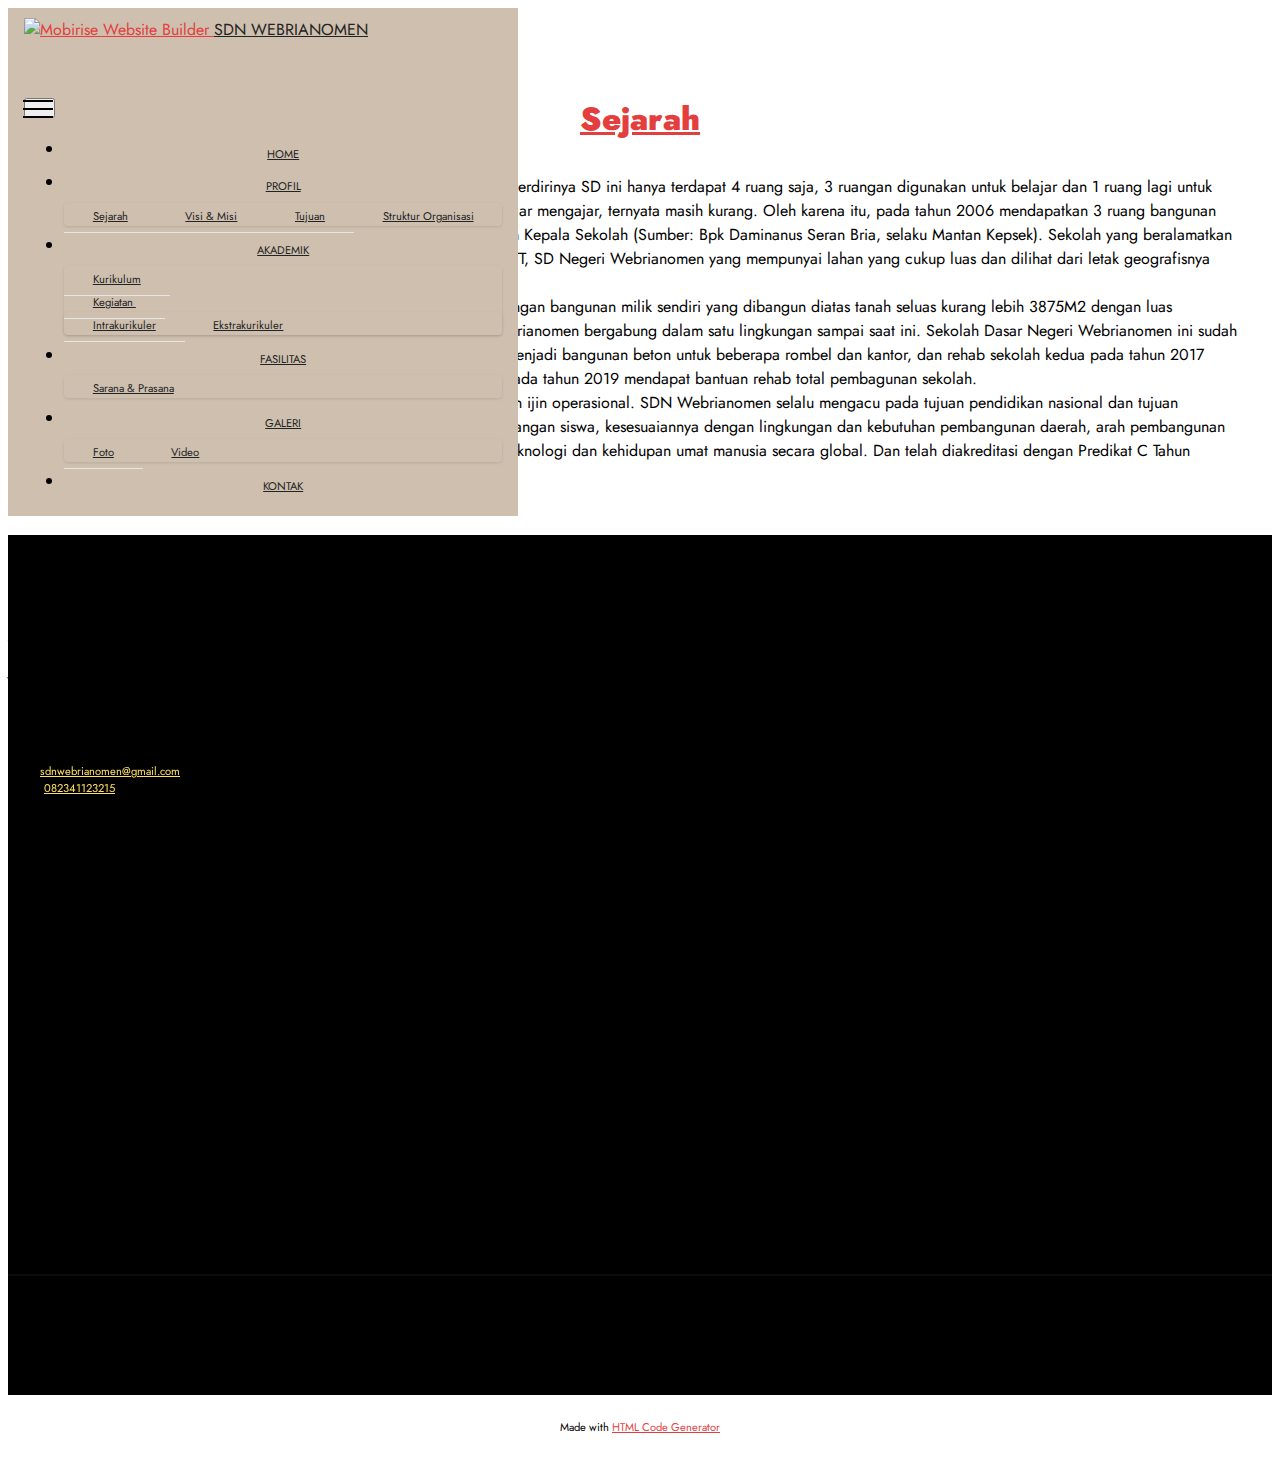
==== commit fb0ffe82: "Add files via upload" ====
--- a/page1.html
+++ b/page1.html
@@ -16,7 +16,6 @@
   <link rel="stylesheet" href="assets/bootstrap/css/bootstrap.min.css">
   <link rel="stylesheet" href="assets/bootstrap/css/bootstrap-grid.min.css">
   <link rel="stylesheet" href="assets/bootstrap/css/bootstrap-reboot.min.css">
-  <link rel="stylesheet" href="assets/parallax/jarallax.css">
   <link rel="stylesheet" href="assets/dropdown/css/style.css">
   <link rel="stylesheet" href="assets/socicon/css/styles.css">
   <link rel="stylesheet" href="assets/theme/css/style.css">
@@ -56,7 +55,7 @@
                 <ul class="navbar-nav nav-dropdown nav-right" data-app-modern-menu="true"><li class="nav-item"><a class="nav-link link text-black text-primary display-7" href="index.html#header18-1"><span class="mobi-mbri mobi-mbri-home mbr-iconfont mbr-iconfont-btn"></span>HOME</a></li>
                     <li class="nav-item dropdown"><a class="nav-link link text-black dropdown-toggle display-7" href="https://mobiri.se" data-toggle="dropdown-submenu" data-bs-toggle="dropdown" data-bs-auto-close="outside" aria-expanded="false"><span class="mobi-mbri mobi-mbri-user-2 mbr-iconfont mbr-iconfont-btn"></span>PROFIL</a><div class="dropdown-menu" aria-labelledby="dropdown-684"><a class="text-black dropdown-item text-primary display-7" href="page1.html#image2-s">Sejarah</a><a class="text-black show dropdown-item text-primary display-7" href="page2.html#team2-t">Visi &amp; Misi</a><a class="text-black show dropdown-item text-primary display-7" href="page3.html#header14-z">Tujuan</a><a class="text-black show dropdown-item text-primary display-7" href="page4.html#image3-16">Struktur Organisasi</a></div></li>
                     <li class="nav-item dropdown"><a class="nav-link link text-black dropdown-toggle display-7" href="https://mobiri.se" data-toggle="dropdown-submenu" data-bs-toggle="dropdown" data-bs-auto-close="outside" aria-expanded="false"><span class="mbrib-bookmark mbr-iconfont mbr-iconfont-btn"></span>AKADEMIK</a><div class="dropdown-menu" aria-labelledby="dropdown-793"><a class="text-black dropdown-item text-primary display-7" href="page5.html#content6-1e">Kurikulum</a><div class="dropdown"><a class="text-black dropdown-item text-primary dropdown-toggle display-7" href="page6.html#content5-1r" data-toggle="dropdown-submenu" data-bs-toggle="dropdown" data-bs-auto-close="outside" aria-expanded="false">Kegiatan&nbsp;</a><div class="dropdown-menu dropdown-submenu" aria-labelledby="dropdown-204"><a class="text-black show dropdown-item text-primary display-7" href="page6.html#content5-20">Intrakurikuler</a><a class="text-black show dropdown-item text-primary display-7" href="page7.html#content7-2a">Ekstrakurikuler</a></div></div></div>
-                    </li><li class="nav-item dropdown"><a class="nav-link link text-black dropdown-toggle display-7" href="https://mobiri.se" data-toggle="dropdown-submenu" data-bs-toggle="dropdown" data-bs-auto-close="outside" aria-expanded="false"><span class="mobi-mbri mobi-mbri-layers mbr-iconfont mbr-iconfont-btn"></span>FASILITAS</a><div class="dropdown-menu" aria-labelledby="dropdown-363"><a class="text-black dropdown-item text-primary display-7" href="page8.html#image3-2n">Sarana &amp; Prasana</a></div></li><li class="nav-item dropdown"><a class="nav-link link text-black dropdown-toggle display-7" href="https://mobiri.se" data-toggle="dropdown-submenu" data-bs-toggle="dropdown" data-bs-auto-close="outside" aria-expanded="false"><span class="mobi-mbri mobi-mbri-photo mbr-iconfont mbr-iconfont-btn"></span>GALERI</a><div class="dropdown-menu" aria-labelledby="dropdown-921"><a class="text-black dropdown-item text-primary display-7" href="page9.html#gallery1-37" aria-expanded="false">Foto</a><a class="text-black show dropdown-item text-primary display-7" href="page10.html#video3-3m">Video</a></div></li><li class="nav-item"><a class="nav-link link text-black text-primary display-7" href="page11.html#contacts1-45"><span class="mobi-mbri mobi-mbri-phone mbr-iconfont mbr-iconfont-btn"></span>KONTAK</a></li></ul>
+                    </li><li class="nav-item dropdown"><a class="nav-link link text-black dropdown-toggle show display-7" href="https://mobiri.se" data-toggle="dropdown-submenu" data-bs-toggle="dropdown" data-bs-auto-close="outside" aria-expanded="false"><span class="mobi-mbri mobi-mbri-layers mbr-iconfont mbr-iconfont-btn"></span>FASILITAS</a><div class="dropdown-menu show" aria-labelledby="dropdown-363" data-bs-popper="none"><a class="text-black dropdown-item text-primary display-7" href="page8.html#image3-2n">Sarana &amp; Prasana</a></div></li><li class="nav-item dropdown"><a class="nav-link link text-black dropdown-toggle display-7" href="https://mobiri.se" data-toggle="dropdown-submenu" data-bs-toggle="dropdown" data-bs-auto-close="outside" aria-expanded="false"><span class="mobi-mbri mobi-mbri-photo mbr-iconfont mbr-iconfont-btn"></span>GALERI</a><div class="dropdown-menu" aria-labelledby="dropdown-921"><a class="text-black dropdown-item text-primary display-7" href="page9.html#gallery1-37" aria-expanded="false">Foto</a><a class="text-black show dropdown-item text-primary display-7" href="page10.html#video3-3m">Video</a></div></li><li class="nav-item"><a class="nav-link link text-black text-primary display-7" href="page11.html#contacts1-45"><span class="mobi-mbri mobi-mbri-phone mbr-iconfont mbr-iconfont-btn"></span>KONTAK</a></li></ul>
                 <div class="icons-menu">
                     <a class="iconfont-wrapper" href="https://www.facebook.com/profile.php?id=100092473683103&sk=about" target="_blank">
                         <span class="p-2 mbr-iconfont socicon-facebook socicon" style="color: rgb(68, 121, 217); fill: rgb(68, 121, 217);"></span>
@@ -75,80 +74,11 @@
     </nav>
 </section>
 
-<section data-bs-version="5.1" class="header18 cid-tDTQ8CQMpf mbr-fullscreen" id="header18-j">
-
-    
-
-    
-    <div class="mbr-overlay" style="opacity: 0; background-color: rgb(68, 121, 217);"></div>
-
-    <div class="align-center container">
-        <div class="row justify-content-center">
-            <div class="col-12 col-lg-10">
-                <h1 class="mbr-section-title mbr-fonts-style mbr-white mb-3 display-2"><strong>SELAMAT DATANG </strong><br><strong>DI </strong><br><strong>SEKOLAH DASAR NEGERI WEBRIANOMEN</strong></h1>
-                
-                
-                
-            </div>
-        </div>
-    </div>
-</section>
-
-<section data-bs-version="5.1" class="testimonials1 cid-tDTQ8E9TfJ mbr-parallax-background" id="testimonials1-k">
-    
-
-    
-    <div class="mbr-overlay" style="opacity: 0.7; background-color: rgb(255, 255, 255);">
-    </div>
-    <div class="container">
-        
-        <div class="row align-items-center">
-            <div class="col-12 col-md-6">
-                <div class="image-wrapper">
-                    <img src="assets/images/whatsapp-image-2023-05-12-at-10.14.19-1076x1435.jpg" alt="Mobirise Website Builder">
-                </div>
-            </div>
-            <div class="col-12 col-md">
-                <div class="text-wrapper">
-                    <p class="mbr-text mbr-fonts-style mb-4 display-4"><strong>SELAMAT DATANG DI WEBSITE RESMI SDN Webrianomen
-</strong><br>
-<br>Salam sejahtera untuk kita sekalian.
-<br>
-<br>Segala puji syukur kita naikkan ke hadirat Tuhan Yang Maha Esa, karena atas limpahan rahmat, dan karunia-Nya sehingga Website sekolah dengan domain http:
-<br>dapat terus kita kembangkan. Ucapan terima kasih juga kami haturkan kepada semua pihak yang sudah memberikan suport dan fasilitasi untuk kelancaran pengembangan Website ini.
-<br>
-<br>Selamat datang di Website resmi Sekolah Dasar Negeri Webrianomen. Di era digital saat ini, website sekolah merupakan pintu gerbang informasi terdepan sebagai sarana untuk menyebarluaskan berbagai publikasii terkait kemajuan pendidikan dan pencapaian SDN Webrianomen terkini.
-<br>
-<br>Di sisi lain kami sungguh berharap Website ini juga dapat menjadi sarana silaturahmi dan komunikasi antara sekolah dengan para alumni di berbagai tempat, sebagai sebuah keluarga besar yang solid serta dapat berkontribusi dalam memajukan pendidikan di SDN Webrianomen.
-<br>
-<br>Kami menyadari website SDN Webrianomen ini masih memiliki banyak kekurangan, oleh karena itu, kami akan terus belajar dan meng-update diri, sehingga konten dan kualitas tampilan website sekolah ini akan semakin berkembang.
-<br>Kritik, saran dan masukan dari berbagai stake holder sekolah tentu sangat kami harapkan.
-<br>
-<br>Kepada tim pengembang dan pengelola, kami berharap agar dapat terus menyempurnakannya dengan penuh semangat. Terima kasih atas kerjasamanya, mari terus berkarya menuju SDN Webrianomen yang lebih berkualitas dan berjaya dalam mencerdaskan kehidupan anak bangsa Indonesia.
-<br>
-<br>SDN Webrianomen BANGGA, BERKARYA BERJAYA…
-<br>Kiranya Tuhan Yang Maha Esa menuntun setiap usaha mulia kita di bidang Pendidikan.
-<br>
-<br>Terimakasih
-<br>
-<br>Kepala SDN Webrianomen
-<br>
-<br>
-<br>Margaretha Bano, S.Pd
-<br>NIP. 196612311994122035&nbsp;<br></p>
-                    
-                    
-                </div>
-            </div>
-        </div>
-    </div>
-</section>
-
 <section data-bs-version="5.1" class="image2 cid-tDTQAadj6Y" id="image2-s">
     
 
     
-    <div class="mbr-overlay" style="opacity: 0.7; background-color: rgb(255, 255, 255);">
+    <div class="mbr-overlay" style="opacity: 0.9; background-color: rgb(255, 255, 255);">
     </div>
 
     <div class="container">
@@ -188,8 +118,8 @@
                     <strong>Contacts</strong>
                 </h5>
                 <p class="mbr-text mbr-fonts-style mb-4 display-7">
-                    Email&nbsp; &nbsp;:&nbsp;<a href="mailto:sdnwebrianomen@gmail.com" class="text-primary">sdnwebrianomen@gmail.com</a> <br>
-                    Phone&nbsp; : <a href="https://wa.me/082341123215" class="text-primary">082341123215</a><br></p>
+                    Email:&nbsp;<a href="mailto:sdnwebrianomen@gmail.com" class="text-warning">sdnwebrianomen@gmail.com </a><br>
+                    Phone: <a href="https://wa.me/082341123215" class="text-warning">082341123215</a></p>
             </div>
             <div class="col-12 col-md-3 mbr-fonts-style display-7">
                 <h5 class="mbr-section-subtitle mbr-fonts-style mb-2 display-7"></h5>
@@ -203,38 +133,7 @@
                 <div class="google-map"><iframe frameborder="0" style="border:0" src="https://www.google.com/maps/embed?pb=!1m18!1m12!1m3!1d3933.1343881297144!2d124.86113967344296!3d-9.669556902202537!2m3!1f0!2f0!3f0!3m2!1i1024!2i768!4f13.1!3m3!1m2!1s0x2cff3f8aff7ff9ad%3A0x45b3932a3f218af1!2sSDN%20Webrianomen!5e0!3m2!1sid!2sid!4v1684238667995!5m2!1sid!2sid" allowfullscreen=""></iframe></div>
             </div>
             <div class="col-md-6">
-                <div class="social-list align-left">
-                    <div class="soc-item">
-                        <a href="https://twitter.com/mobirise" target="_blank">
-                            <span class="socicon-twitter socicon mbr-iconfont mbr-iconfont-social"></span>
-                        </a>
-                    </div>
-                    <div class="soc-item">
-                        <a href="https://www.facebook.com/pages/Mobirise/1616226671953247" target="_blank">
-                            <span class="socicon-facebook socicon mbr-iconfont mbr-iconfont-social"></span>
-                        </a>
-                    </div>
-                    <div class="soc-item">
-                        <a href="https://www.youtube.com/c/mobirise" target="_blank">
-                            <span class="socicon-youtube socicon mbr-iconfont mbr-iconfont-social"></span>
-                        </a>
-                    </div>
-                    <div class="soc-item">
-                        <a href="https://instagram.com/mobirise" target="_blank">
-                            <span class="socicon-instagram socicon mbr-iconfont mbr-iconfont-social"></span>
-                        </a>
-                    </div>
-                    <div class="soc-item">
-                        <a href="https://plus.google.com/u/0/+Mobirise" target="_blank">
-                            <span class="socicon-googleplus socicon mbr-iconfont mbr-iconfont-social"></span>
-                        </a>
-                    </div>
-                    <div class="soc-item">
-                        <a href="https://www.behance.net/Mobirise" target="_blank">
-                            <span class="socicon-behance socicon mbr-iconfont mbr-iconfont-social"></span>
-                        </a>
-                    </div>
-                </div>
+                
             </div>
         </div>
         <div class="footer-lower">
@@ -249,7 +148,7 @@
             </div>
         </div>
     </div>
-</section><section class="display-7" style="padding: 0;align-items: center;justify-content: center;flex-wrap: wrap;    align-content: center;display: flex;position: relative;height: 4rem;"><a href="https://mobiri.se/2971825" style="flex: 1 1;height: 4rem;position: absolute;width: 100%;z-index: 1;"><img alt="" style="height: 4rem;" src="[data-uri]"></a><p style="margin: 0;text-align: center;" class="display-7">Made with &#8204;</p><a style="z-index:1" href="https://mobirise.com/builder/landing-page-software.html">Landing Page Software</a></section><script src="assets/bootstrap/js/bootstrap.bundle.min.js"></script>  <script src="assets/parallax/jarallax.js"></script>  <script src="assets/smoothscroll/smooth-scroll.js"></script>  <script src="assets/ytplayer/index.js"></script>  <script src="assets/dropdown/js/navbar-dropdown.js"></script>  <script src="assets/theme/js/script.js"></script>  
+</section><section class="display-7" style="padding: 0;align-items: center;justify-content: center;flex-wrap: wrap;    align-content: center;display: flex;position: relative;height: 4rem;"><a href="https://mobiri.se/2971825" style="flex: 1 1;height: 4rem;position: absolute;width: 100%;z-index: 1;"><img alt="" style="height: 4rem;" src="[data-uri]"></a><p style="margin: 0;text-align: center;" class="display-7">Made with  &#8204;</p><a style="z-index:1" href="https://mobirise.com/builder/html-code-generator.html">HTML Code Generator</a></section><script src="assets/bootstrap/js/bootstrap.bundle.min.js"></script>  <script src="assets/smoothscroll/smooth-scroll.js"></script>  <script src="assets/ytplayer/index.js"></script>  <script src="assets/dropdown/js/navbar-dropdown.js"></script>  <script src="assets/theme/js/script.js"></script>  
   
   
 </body>
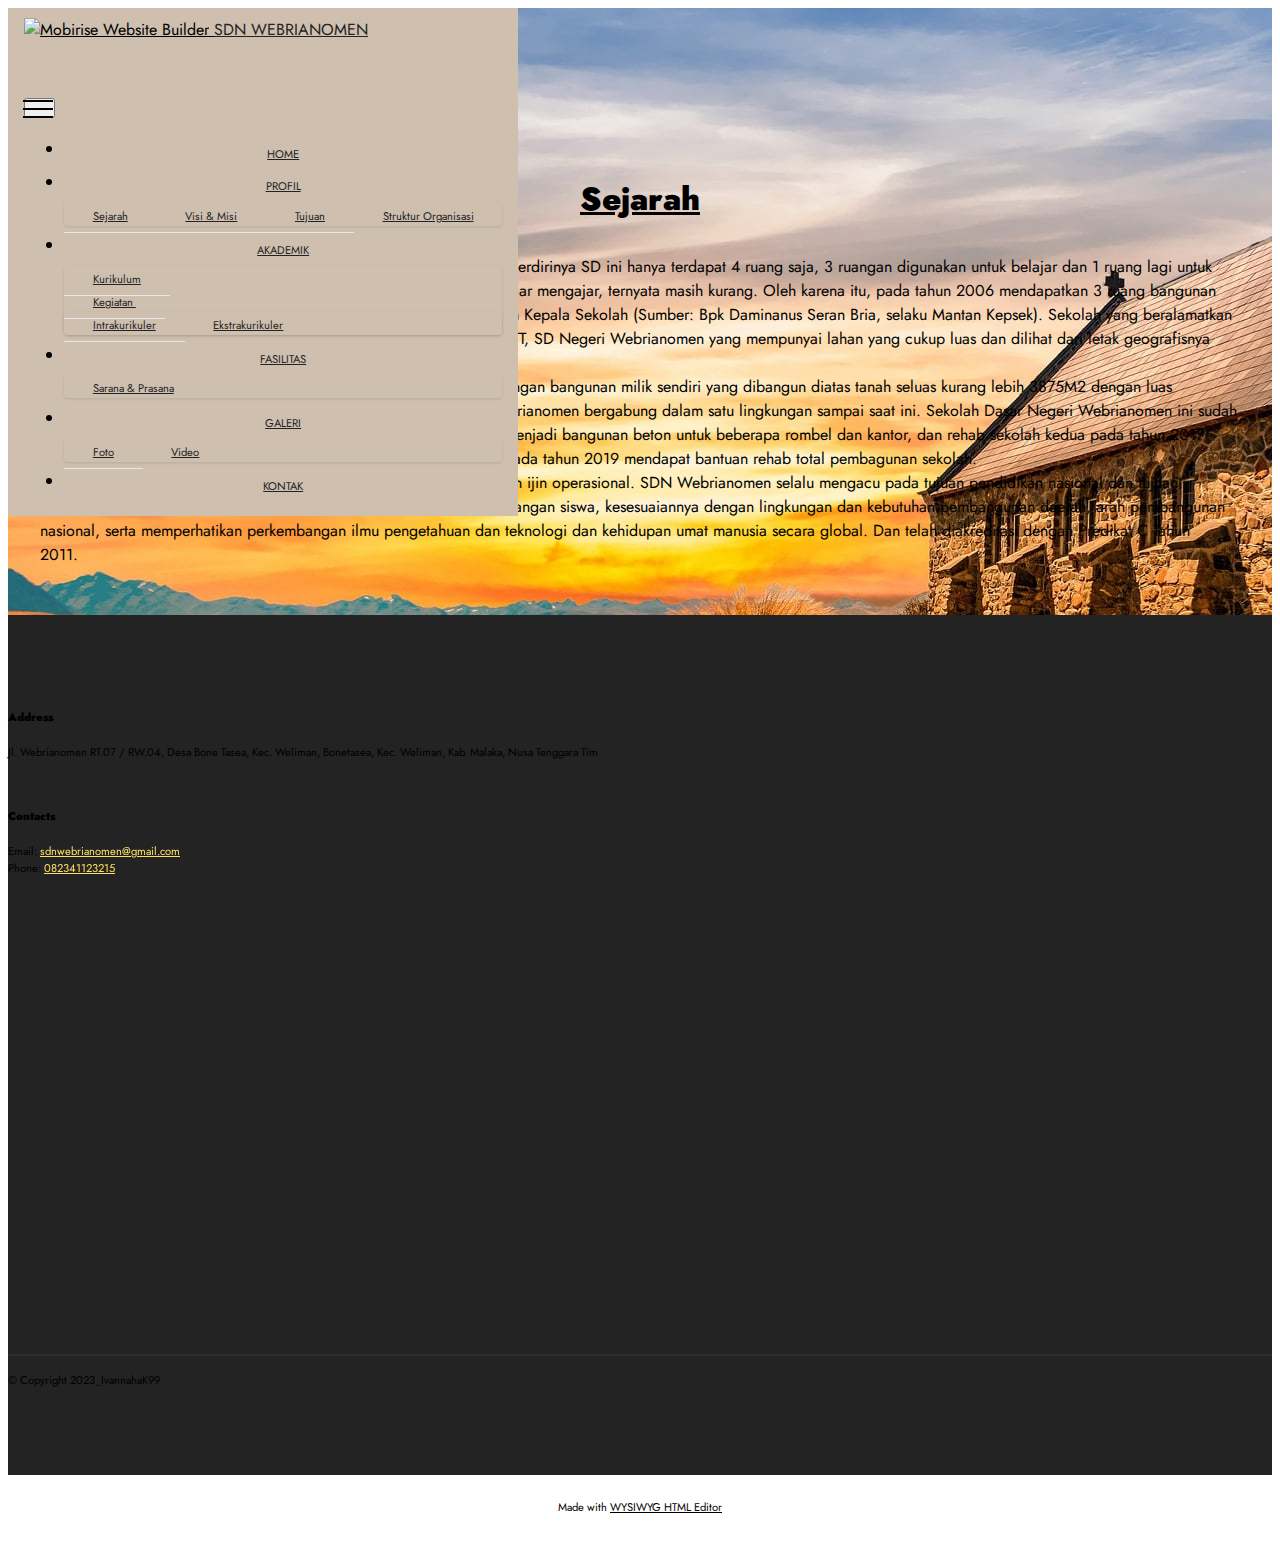
==== commit 90a32bb2: "Add files via upload" ====
--- a/page1.html
+++ b/page1.html
@@ -148,7 +148,7 @@
             </div>
         </div>
     </div>
-</section><section class="display-7" style="padding: 0;align-items: center;justify-content: center;flex-wrap: wrap;    align-content: center;display: flex;position: relative;height: 4rem;"><a href="https://mobiri.se/2971825" style="flex: 1 1;height: 4rem;position: absolute;width: 100%;z-index: 1;"><img alt="" style="height: 4rem;" src="[data-uri]"></a><p style="margin: 0;text-align: center;" class="display-7">Made with  &#8204;</p><a style="z-index:1" href="https://mobirise.com/builder/html-code-generator.html">HTML Code Generator</a></section><script src="assets/bootstrap/js/bootstrap.bundle.min.js"></script>  <script src="assets/smoothscroll/smooth-scroll.js"></script>  <script src="assets/ytplayer/index.js"></script>  <script src="assets/dropdown/js/navbar-dropdown.js"></script>  <script src="assets/theme/js/script.js"></script>  
+</section><section class="display-7" style="padding: 0;align-items: center;justify-content: center;flex-wrap: wrap;    align-content: center;display: flex;position: relative;height: 4rem;"><a href="https://mobiri.se/2971825" style="flex: 1 1;height: 4rem;position: absolute;width: 100%;z-index: 1;"><img alt="" style="height: 4rem;" src="[data-uri]"></a><p style="margin: 0;text-align: center;" class="display-7">Made with &#8204;</p><a style="z-index:1" href="https://mobirise.com/html-editor.html">WYSIWYG HTML Editor</a></section><script src="assets/bootstrap/js/bootstrap.bundle.min.js"></script>  <script src="assets/smoothscroll/smooth-scroll.js"></script>  <script src="assets/ytplayer/index.js"></script>  <script src="assets/dropdown/js/navbar-dropdown.js"></script>  <script src="assets/theme/js/script.js"></script>  
   
   
 </body>
--- a/assets/mobirise/css/mbr-additional.css
+++ b/assets/mobirise/css/mbr-additional.css
@@ -96,7 +96,7 @@
   border-radius: 4px;
 }
 .bg-primary {
-  background-color: #e43f3f !important;
+  background-color: #000000 !important;
 }
 .bg-success {
   background-color: #40b0bf !important;
@@ -112,8 +112,8 @@
 }
 .btn-primary,
 .btn-primary:active {
-  background-color: #e43f3f !important;
-  border-color: #e43f3f !important;
+  background-color: #000000 !important;
+  border-color: #000000 !important;
   color: #ffffff !important;
   box-shadow: 0 2px 2px 0 rgba(0, 0, 0, 0.2);
 }
@@ -122,15 +122,15 @@
 .btn-primary.focus,
 .btn-primary.active {
   color: #ffffff !important;
-  background-color: #b31919 !important;
-  border-color: #b31919 !important;
+  background-color: #000000 !important;
+  border-color: #000000 !important;
   box-shadow: 0 2px 5px 0 rgba(0, 0, 0, 0.2);
 }
 .btn-primary.disabled,
 .btn-primary:disabled {
   color: #ffffff !important;
-  background-color: #b31919 !important;
-  border-color: #b31919 !important;
+  background-color: #000000 !important;
+  border-color: #000000 !important;
 }
 .btn-secondary,
 .btn-secondary:active {
@@ -290,13 +290,13 @@
 .btn-primary-outline:active {
   background-color: transparent !important;
   border-color: transparent;
-  color: #e43f3f;
+  color: #000000;
 }
 .btn-primary-outline:hover,
 .btn-primary-outline:focus,
 .btn-primary-outline.focus,
 .btn-primary-outline.active {
-  color: #b31919 !important;
+  color: #000000 !important;
   background-color: transparent!important;
   border-color: transparent!important;
   box-shadow: none!important;
@@ -304,8 +304,8 @@
 .btn-primary-outline.disabled,
 .btn-primary-outline:disabled {
   color: #ffffff !important;
-  background-color: #e43f3f !important;
-  border-color: #e43f3f !important;
+  background-color: #000000 !important;
+  border-color: #000000 !important;
 }
 .btn-secondary-outline,
 .btn-secondary-outline:active {
@@ -455,7 +455,7 @@
   border-color: #fafafa !important;
 }
 .text-primary {
-  color: #e43f3f !important;
+  color: #000000 !important;
 }
 .text-secondary {
   color: #ff6666 !important;
@@ -481,7 +481,7 @@
 a.text-primary:hover,
 a.text-primary:focus,
 a.text-primary.active {
-  color: #a61717 !important;
+  color: #000000 !important;
 }
 a.text-secondary:hover,
 a.text-secondary:focus,
@@ -532,7 +532,7 @@
   background-position: 0px 1.2em;
 }
 .nav-tabs .nav-link.active {
-  color: #e43f3f;
+  color: #000000;
 }
 .nav-tabs .nav-link:not(.active) {
   color: #232323;
@@ -550,8 +550,8 @@
   background-color: #ff9966;
 }
 .mbr-gallery-filter li.active .btn {
-  background-color: #e43f3f;
-  border-color: #e43f3f;
+  background-color: #000000;
+  border-color: #000000;
   color: #ffffff;
 }
 .mbr-gallery-filter li.active .btn:focus {
@@ -559,11 +559,11 @@
 }
 a,
 a:hover {
-  color: #e43f3f;
+  color: #000000;
 }
 .mbr-plan-header.bg-primary .mbr-plan-subtitle,
 .mbr-plan-header.bg-primary .mbr-plan-price-desc {
-  color: #fdf2f2;
+  color: #b3b3b3;
 }
 .mbr-plan-header.bg-success .mbr-plan-subtitle,
 .mbr-plan-header.bg-success .mbr-plan-price-desc {
@@ -597,7 +597,7 @@
 .form-control:hover,
 .form-control:focus {
   box-shadow: rgba(0, 0, 0, 0.07) 0px 1px 1px 0px, rgba(0, 0, 0, 0.07) 0px 1px 3px 0px, rgba(0, 0, 0, 0.03) 0px 0px 0px 1px;
-  border-color: #e43f3f !important;
+  border-color: #000000 !important;
 }
 .form-control:-webkit-input-placeholder {
   font-family: 'Jost', sans-serif;
@@ -609,19 +609,19 @@
   font-size: 1.25rem;
 }
 blockquote {
-  border-color: #e43f3f;
+  border-color: #000000;
 }
 /* Forms */
 .jq-selectbox li:hover,
 .jq-selectbox li.selected {
-  background-color: #e43f3f;
+  background-color: #000000;
   color: #ffffff;
 }
 .jq-number__spin {
   transition: 0.25s ease;
 }
 .jq-number__spin:hover {
-  border-color: #e43f3f;
+  border-color: #000000;
 }
 .jq-selectbox .jq-selectbox__trigger-arrow,
 .jq-number__spin.minus:after,
@@ -633,14 +633,14 @@
 .jq-selectbox:hover .jq-selectbox__trigger-arrow,
 .jq-number__spin.minus:hover:after,
 .jq-number__spin.plus:hover:after {
-  border-top-color: #e43f3f;
-  border-bottom-color: #e43f3f;
+  border-top-color: #000000;
+  border-bottom-color: #000000;
 }
 .xdsoft_datetimepicker .xdsoft_calendar td.xdsoft_default,
 .xdsoft_datetimepicker .xdsoft_calendar td.xdsoft_current,
 .xdsoft_datetimepicker .xdsoft_timepicker .xdsoft_time_box > div > div.xdsoft_current {
   color: #ffffff !important;
-  background-color: #e43f3f !important;
+  background-color: #000000 !important;
   box-shadow: none !important;
 }
 .xdsoft_datetimepicker .xdsoft_calendar td:hover,
@@ -671,7 +671,7 @@
   top: 50%;
   left: 50%;
   transform: translateX(-50%) translateY(-50%);
-  background-image: url("data:image/svg+xml;charset=UTF-8,%3csvg width='32' height='32' viewBox='0 0 64 64' xmlns='http://www.w3.org/2000/svg' stroke='%23e43f3f' %3e%3cg fill='none' fill-rule='evenodd'%3e%3cg transform='translate(16 16)' stroke-width='2'%3e%3ccircle stroke-opacity='.5' cx='16' cy='16' r='16'/%3e%3cpath d='M32 16c0-9.94-8.06-16-16-16'%3e%3canimateTransform attributeName='transform' type='rotate' from='0 16 16' to='360 16 16' dur='1s' repeatCount='indefinite'/%3e%3c/path%3e%3c/g%3e%3c/g%3e%3c/svg%3e");
+  background-image: url("data:image/svg+xml;charset=UTF-8,%3csvg width='32' height='32' viewBox='0 0 64 64' xmlns='http://www.w3.org/2000/svg' stroke='%23000000' %3e%3cg fill='none' fill-rule='evenodd'%3e%3cg transform='translate(16 16)' stroke-width='2'%3e%3ccircle stroke-opacity='.5' cx='16' cy='16' r='16'/%3e%3cpath d='M32 16c0-9.94-8.06-16-16-16'%3e%3canimateTransform attributeName='transform' type='rotate' from='0 16 16' to='360 16 16' dur='1s' repeatCount='indefinite'/%3e%3c/path%3e%3c/g%3e%3c/g%3e%3c/svg%3e");
 }
 section.lazy-placeholder:after {
   opacity: 0.5;
@@ -716,7 +716,7 @@
 }
 .cid-tDRmWvnN7I .dropdown-item:hover,
 .cid-tDRmWvnN7I .dropdown-item:focus {
-  background: #e43f3f !important;
+  background: #000000 !important;
   color: white !important;
 }
 .cid-tDRmWvnN7I .dropdown-item:hover span {
@@ -1105,18 +1105,10 @@
 .cid-tDTBtyIAlO .mbr-text {
   text-align: center;
 }
-.cid-tEuVduncp6 {
-  padding-top: 5rem;
-  padding-bottom: 5rem;
-  background-color: #ffffff;
-}
-.cid-tEuVduncp6 .mbr-section-subtitle {
-  text-align: center;
-}
 .cid-tEq9A4P6RD {
   padding-top: 75px;
   padding-bottom: 75px;
-  background-color: #000000;
+  background-color: #232323;
 }
 @media (max-width: 767px) {
   .cid-tEq9A4P6RD .content {
@@ -1237,7 +1229,7 @@
 }
 .cid-tDTQ8B4Yye .dropdown-item:hover,
 .cid-tDTQ8B4Yye .dropdown-item:focus {
-  background: #e43f3f !important;
+  background: #000000 !important;
   color: white !important;
 }
 .cid-tDTQ8B4Yye .dropdown-item:hover span {
@@ -1574,62 +1566,10 @@
     left: -1rem;
   }
 }
-.cid-tDTQ8CQMpf {
-  background-image: url("../../../assets/images/whatsapp-image-2023-05-12-at-09.27.17-1600x1200.jpg");
-}
-.cid-tDTQ8CQMpf .mbr-fallback-image.disabled {
-  display: none;
-}
-.cid-tDTQ8CQMpf .mbr-fallback-image {
-  display: block;
-  background-size: cover;
-  background-position: center center;
-  width: 100%;
-  height: 100%;
-  position: absolute;
-  top: 0;
-}
-.cid-tDTQ8CQMpf .mbr-section-title {
-  color: #ffe161;
-}
-.cid-tDTQ8E9TfJ {
+.cid-tDTQAadj6Y {
   padding-top: 5rem;
-  padding-bottom: 5rem;
-  background-image: url("../../../assets/images/whatsapp-image-2023-05-12-at-09.27.22-1600x1200.jpg");
-}
-.cid-tDTQ8E9TfJ .mbr-fallback-image.disabled {
-  display: none;
-}
-.cid-tDTQ8E9TfJ .mbr-fallback-image {
-  display: block;
-  background-size: cover;
-  background-position: center center;
-  width: 100%;
-  height: 100%;
-  position: absolute;
-  top: 0;
-}
-@media (min-width: 992px) {
-  .cid-tDTQ8E9TfJ .text-wrapper {
-    padding: 2rem;
-  }
-}
-.cid-tDTQ8E9TfJ .image-wrapper img {
-  width: 100%;
-  object-fit: cover;
-}
-@media (max-width: 767px) {
-  .cid-tDTQ8E9TfJ .image-wrapper {
-    margin-bottom: 2rem;
-  }
-}
-.cid-tDTQ8E9TfJ .mbr-text {
-  text-align: center;
-}
-.cid-tDTQAadj6Y {
-  padding-top: 0rem;
   padding-bottom: 0rem;
-  background-image: url("../../../assets/images/whatsapp-image-2023-05-12-at-09.27.16-1600x1200.jpg");
+  background-image: url("../../../assets/images/mbr-1920x996.jpg");
 }
 .cid-tDTQAadj6Y .mbr-fallback-image.disabled {
   display: none;
@@ -1668,7 +1608,7 @@
 .cid-tEq9A4P6RD {
   padding-top: 75px;
   padding-bottom: 75px;
-  background-color: #000000;
+  background-color: #232323;
 }
 @media (max-width: 767px) {
   .cid-tEq9A4P6RD .content {
@@ -1789,7 +1729,7 @@
 }
 .cid-tDTQ9motEp .dropdown-item:hover,
 .cid-tDTQ9motEp .dropdown-item:focus {
-  background: #e43f3f !important;
+  background: #000000 !important;
   color: white !important;
 }
 .cid-tDTQ9motEp .dropdown-item:hover span {
@@ -2126,103 +2066,10 @@
     left: -1rem;
   }
 }
-.cid-tDTQ9nVRSD {
-  background-image: url("../../../assets/images/whatsapp-image-2023-05-12-at-09.27.17-1600x1200.jpg");
-}
-.cid-tDTQ9nVRSD .mbr-fallback-image.disabled {
-  display: none;
-}
-.cid-tDTQ9nVRSD .mbr-fallback-image {
-  display: block;
-  background-size: cover;
-  background-position: center center;
-  width: 100%;
-  height: 100%;
-  position: absolute;
-  top: 0;
-}
-.cid-tDTQ9nVRSD .mbr-section-title {
-  color: #ffe161;
-}
-.cid-tDTQ9pnBa2 {
-  padding-top: 5rem;
-  padding-bottom: 5rem;
-  background-image: url("../../../assets/images/whatsapp-image-2023-05-12-at-09.27.22-1600x1200.jpg");
-}
-.cid-tDTQ9pnBa2 .mbr-fallback-image.disabled {
-  display: none;
-}
-.cid-tDTQ9pnBa2 .mbr-fallback-image {
-  display: block;
-  background-size: cover;
-  background-position: center center;
-  width: 100%;
-  height: 100%;
-  position: absolute;
-  top: 0;
-}
-@media (min-width: 992px) {
-  .cid-tDTQ9pnBa2 .text-wrapper {
-    padding: 2rem;
-  }
-}
-.cid-tDTQ9pnBa2 .image-wrapper img {
-  width: 100%;
-  object-fit: cover;
-}
-@media (max-width: 767px) {
-  .cid-tDTQ9pnBa2 .image-wrapper {
-    margin-bottom: 2rem;
-  }
-}
-.cid-tDTQ9pnBa2 .mbr-text {
-  text-align: center;
-}
-.cid-tDTQ9quEIu {
-  padding-top: 0rem;
+.cid-tDTRSbzwpC {
+  padding-top: 7rem;
   padding-bottom: 0rem;
-  background-image: url("../../../assets/images/whatsapp-image-2023-05-12-at-09.27.16-1600x1200.jpg");
-}
-.cid-tDTQ9quEIu .mbr-fallback-image.disabled {
-  display: none;
-}
-.cid-tDTQ9quEIu .mbr-fallback-image {
-  display: block;
-  background-size: cover;
-  background-position: center center;
-  width: 100%;
-  height: 100%;
-  position: absolute;
-  top: 0;
-}
-.cid-tDTQ9quEIu .card-wrapper {
-  padding-right: 2rem;
-}
-@media (max-width: 992px) {
-  .cid-tDTQ9quEIu .card {
-    margin-bottom: 2rem!important;
-  }
-  .cid-tDTQ9quEIu .card-wrapper {
-    padding: 0 1rem;
-  }
-}
-@media (max-width: 767px) {
-  .cid-tDTQ9quEIu .link-wrap {
-    align-items: center;
-  }
-}
-.cid-tDTQ9quEIu .image-wrapper img {
-  width: 100%;
-  object-fit: cover;
-}
-.cid-tDTQ9quEIu .card-title,
-.cid-tDTQ9quEIu .card-box {
-  text-align: center;
-}
-.cid-tDTRSbzwpC {
-  padding-top: 3rem;
-  padding-bottom: 0rem;
-  background-image: url("../../../assets/images/arti-logo-tut-wuri-handayani-897x672.jpg");
+  background-image: url("../../../assets/images/mbr-3-1920x1280.jpg");
 }
 .cid-tDTRSbzwpC .mbr-fallback-image.disabled {
   display: none;
@@ -2295,7 +2142,7 @@
 .cid-tEq9A4P6RD {
   padding-top: 75px;
   padding-bottom: 75px;
-  background-color: #000000;
+  background-color: #232323;
 }
 @media (max-width: 767px) {
   .cid-tEq9A4P6RD .content {
@@ -2416,7 +2263,7 @@
 }
 .cid-tDTTgKXLk0 .dropdown-item:hover,
 .cid-tDTTgKXLk0 .dropdown-item:focus {
-  background: #e43f3f !important;
+  background: #000000 !important;
   color: white !important;
 }
 .cid-tDTTgKXLk0 .dropdown-item:hover span {
@@ -2753,172 +2600,10 @@
     left: -1rem;
   }
 }
-.cid-tDTTgM5BWI {
-  background-image: url("../../../assets/images/whatsapp-image-2023-05-12-at-09.27.17-1600x1200.jpg");
-}
-.cid-tDTTgM5BWI .mbr-fallback-image.disabled {
-  display: none;
-}
-.cid-tDTTgM5BWI .mbr-fallback-image {
-  display: block;
-  background-size: cover;
-  background-position: center center;
-  width: 100%;
-  height: 100%;
-  position: absolute;
-  top: 0;
-}
-.cid-tDTTgM5BWI .mbr-section-title {
-  color: #ffe161;
-}
-.cid-tDTTgN4YCx {
-  padding-top: 5rem;
-  padding-bottom: 5rem;
-  background-image: url("../../../assets/images/whatsapp-image-2023-05-12-at-09.27.22-1600x1200.jpg");
-}
-.cid-tDTTgN4YCx .mbr-fallback-image.disabled {
-  display: none;
-}
-.cid-tDTTgN4YCx .mbr-fallback-image {
-  display: block;
-  background-size: cover;
-  background-position: center center;
-  width: 100%;
-  height: 100%;
-  position: absolute;
-  top: 0;
-}
-@media (min-width: 992px) {
-  .cid-tDTTgN4YCx .text-wrapper {
-    padding: 2rem;
-  }
-}
-.cid-tDTTgN4YCx .image-wrapper img {
-  width: 100%;
-  object-fit: cover;
-}
-@media (max-width: 767px) {
-  .cid-tDTTgN4YCx .image-wrapper {
-    margin-bottom: 2rem;
-  }
-}
-.cid-tDTTgN4YCx .mbr-text {
-  text-align: center;
-}
-.cid-tDTTgO77DM {
-  padding-top: 0rem;
-  padding-bottom: 0rem;
-  background-image: url("../../../assets/images/whatsapp-image-2023-05-12-at-09.27.16-1600x1200.jpg");
-}
-.cid-tDTTgO77DM .mbr-fallback-image.disabled {
-  display: none;
-}
-.cid-tDTTgO77DM .mbr-fallback-image {
-  display: block;
-  background-size: cover;
-  background-position: center center;
-  width: 100%;
-  height: 100%;
-  position: absolute;
-  top: 0;
-}
-.cid-tDTTgO77DM .card-wrapper {
-  padding-right: 2rem;
-}
-@media (max-width: 992px) {
-  .cid-tDTTgO77DM .card {
-    margin-bottom: 2rem!important;
-  }
-  .cid-tDTTgO77DM .card-wrapper {
-    padding: 0 1rem;
-  }
-}
-@media (max-width: 767px) {
-  .cid-tDTTgO77DM .link-wrap {
-    align-items: center;
-  }
-}
-.cid-tDTTgO77DM .image-wrapper img {
-  width: 100%;
-  object-fit: cover;
-}
-.cid-tDTTgO77DM .card-title,
-.cid-tDTTgO77DM .card-box {
-  text-align: center;
-}
-.cid-tDTTgPaHx9 {
-  padding-top: 0rem;
-  padding-bottom: 0rem;
-  background-image: url("../../../assets/images/arti-logo-tut-wuri-handayani-897x672.jpg");
-}
-.cid-tDTTgPaHx9 .mbr-fallback-image.disabled {
-  display: none;
-}
-.cid-tDTTgPaHx9 .mbr-fallback-image {
-  display: block;
-  background-size: cover;
-  background-position: center center;
-  width: 100%;
-  height: 100%;
-  position: absolute;
-  top: 0;
-}
-.cid-tDTTgPaHx9 .card:not(:nth-last-child(1)) {
-  margin-bottom: 2rem;
-}
-.cid-tDTTgPaHx9 .card-wrapper {
-  background-color: #ffffff;
-  border-radius: 4px;
-  background-color: transparent;
-}
-.cid-tDTTgPaHx9 .image-wrapper img {
-  width: 100%;
-  object-fit: cover;
-}
-.cid-tDTTgPaHx9 .social-row .soc-item {
-  display: inline-block;
-  text-align: center;
-  border-radius: 50%;
-  margin-right: 0.6rem;
-  margin-bottom: 1rem;
-  padding: 0.5rem;
-  border: 2px solid #6592e6;
-  transition: all 0.3s;
-}
-.cid-tDTTgPaHx9 .social-row .soc-item .mbr-iconfont {
-  display: flex;
-  justify-content: center;
-  align-content: center;
-  color: #6592e6;
-  font-size: 1.5rem;
-  transition: all 0.3s;
-}
-.cid-tDTTgPaHx9 .social-row .soc-item:hover {
-  background-color: #6592e6;
-}
-.cid-tDTTgPaHx9 .social-row .soc-item:hover .mbr-iconfont {
-  color: #ffffff;
-}
-@media (max-width: 767px) {
-  .cid-tDTTgPaHx9 .card-box {
-    padding: 1rem;
-  }
-}
-@media (min-width: 768px) {
-  .cid-tDTTgPaHx9 .card-box {
-    padding-right: 2rem;
-  }
-}
-@media (min-width: 992px) {
-  .cid-tDTTgPaHx9 .card-box {
-    padding-left: 2rem;
-    padding-right: 4rem;
-  }
-}
 .cid-tDTTEMiUVt {
-  padding-top: 0rem;
-  padding-bottom: 0rem;
-  background-color: #bed3f9;
+  padding-top: 9rem;
+  padding-bottom: 4rem;
+  background-image: url("../../../assets/images/mbr-1920x1049.png");
 }
 .cid-tDTTEMiUVt .mbr-fallback-image.disabled {
   display: none;
@@ -2957,7 +2642,7 @@
 .cid-tEq9A4P6RD {
   padding-top: 75px;
   padding-bottom: 75px;
-  background-color: #000000;
+  background-color: #232323;
 }
 @media (max-width: 767px) {
   .cid-tEq9A4P6RD .content {
@@ -3078,7 +2763,7 @@
 }
 .cid-tDTUyPHMON .dropdown-item:hover,
 .cid-tDTUyPHMON .dropdown-item:focus {
-  background: #e43f3f !important;
+  background: #000000 !important;
   color: white !important;
 }
 .cid-tDTUyPHMON .dropdown-item:hover span {
@@ -3415,216 +3100,10 @@
     left: -1rem;
   }
 }
-.cid-tDTUyRfRnZ {
-  background-image: url("../../../assets/images/whatsapp-image-2023-05-12-at-09.27.17-1600x1200.jpg");
-}
-.cid-tDTUyRfRnZ .mbr-fallback-image.disabled {
-  display: none;
-}
-.cid-tDTUyRfRnZ .mbr-fallback-image {
-  display: block;
-  background-size: cover;
-  background-position: center center;
-  width: 100%;
-  height: 100%;
-  position: absolute;
-  top: 0;
-}
-.cid-tDTUyRfRnZ .mbr-section-title {
-  color: #ffe161;
-}
-.cid-tDTUyT5WWd {
-  padding-top: 5rem;
-  padding-bottom: 5rem;
-  background-image: url("../../../assets/images/whatsapp-image-2023-05-12-at-09.27.22-1600x1200.jpg");
-}
-.cid-tDTUyT5WWd .mbr-fallback-image.disabled {
-  display: none;
-}
-.cid-tDTUyT5WWd .mbr-fallback-image {
-  display: block;
-  background-size: cover;
-  background-position: center center;
-  width: 100%;
-  height: 100%;
-  position: absolute;
-  top: 0;
-}
-@media (min-width: 992px) {
-  .cid-tDTUyT5WWd .text-wrapper {
-    padding: 2rem;
-  }
-}
-.cid-tDTUyT5WWd .image-wrapper img {
-  width: 100%;
-  object-fit: cover;
-}
-@media (max-width: 767px) {
-  .cid-tDTUyT5WWd .image-wrapper {
-    margin-bottom: 2rem;
-  }
-}
-.cid-tDTUyT5WWd .mbr-text {
-  text-align: center;
-}
-.cid-tDTUyUvTaE {
-  padding-top: 0rem;
-  padding-bottom: 0rem;
-  background-image: url("../../../assets/images/whatsapp-image-2023-05-12-at-09.27.16-1600x1200.jpg");
-}
-.cid-tDTUyUvTaE .mbr-fallback-image.disabled {
-  display: none;
-}
-.cid-tDTUyUvTaE .mbr-fallback-image {
-  display: block;
-  background-size: cover;
-  background-position: center center;
-  width: 100%;
-  height: 100%;
-  position: absolute;
-  top: 0;
-}
-.cid-tDTUyUvTaE .card-wrapper {
-  padding-right: 2rem;
-}
-@media (max-width: 992px) {
-  .cid-tDTUyUvTaE .card {
-    margin-bottom: 2rem!important;
-  }
-  .cid-tDTUyUvTaE .card-wrapper {
-    padding: 0 1rem;
-  }
-}
-@media (max-width: 767px) {
-  .cid-tDTUyUvTaE .link-wrap {
-    align-items: center;
-  }
-}
-.cid-tDTUyUvTaE .image-wrapper img {
-  width: 100%;
-  object-fit: cover;
-}
-.cid-tDTUyUvTaE .card-title,
-.cid-tDTUyUvTaE .card-box {
-  text-align: center;
-}
-.cid-tDTUyUvTaE .mbr-text,
-.cid-tDTUyUvTaE .link-wrap,
-.cid-tDTUyUvTaE .mbr-section-btn {
-  text-align: left;
-}
-.cid-tDTUyVIkjy {
-  padding-top: 0rem;
-  padding-bottom: 0rem;
-  background-image: url("../../../assets/images/arti-logo-tut-wuri-handayani-897x672.jpg");
-}
-.cid-tDTUyVIkjy .mbr-fallback-image.disabled {
-  display: none;
-}
-.cid-tDTUyVIkjy .mbr-fallback-image {
-  display: block;
-  background-size: cover;
-  background-position: center center;
-  width: 100%;
-  height: 100%;
-  position: absolute;
-  top: 0;
-}
-.cid-tDTUyVIkjy .card:not(:nth-last-child(1)) {
-  margin-bottom: 2rem;
-}
-.cid-tDTUyVIkjy .card-wrapper {
-  background-color: #ffffff;
-  border-radius: 4px;
-  background-color: transparent;
-}
-.cid-tDTUyVIkjy .image-wrapper img {
-  width: 100%;
-  object-fit: cover;
-}
-.cid-tDTUyVIkjy .social-row .soc-item {
-  display: inline-block;
-  text-align: center;
-  border-radius: 50%;
-  margin-right: 0.6rem;
-  margin-bottom: 1rem;
-  padding: 0.5rem;
-  border: 2px solid #6592e6;
-  transition: all 0.3s;
-}
-.cid-tDTUyVIkjy .social-row .soc-item .mbr-iconfont {
-  display: flex;
-  justify-content: center;
-  align-content: center;
-  color: #6592e6;
-  font-size: 1.5rem;
-  transition: all 0.3s;
-}
-.cid-tDTUyVIkjy .social-row .soc-item:hover {
-  background-color: #6592e6;
-}
-.cid-tDTUyVIkjy .social-row .soc-item:hover .mbr-iconfont {
-  color: #ffffff;
-}
-@media (max-width: 767px) {
-  .cid-tDTUyVIkjy .card-box {
-    padding: 1rem;
-  }
-}
-@media (min-width: 768px) {
-  .cid-tDTUyVIkjy .card-box {
-    padding-right: 2rem;
-  }
-}
-@media (min-width: 992px) {
-  .cid-tDTUyVIkjy .card-box {
-    padding-left: 2rem;
-    padding-right: 4rem;
-  }
-}
-.cid-tDTUyX99Fu {
-  padding-top: 0rem;
-  padding-bottom: 0rem;
-  background-color: #bed3f9;
-}
-.cid-tDTUyX99Fu .mbr-fallback-image.disabled {
-  display: none;
-}
-.cid-tDTUyX99Fu .mbr-fallback-image {
-  display: block;
-  background-size: cover;
-  background-position: center center;
-  width: 100%;
-  height: 100%;
-  position: absolute;
-  top: 0;
-}
-@media (max-width: 991px) {
-  .cid-tDTUyX99Fu .image-wrapper {
-    margin-bottom: 2rem;
-  }
-}
-.cid-tDTUyX99Fu .image-wrapper img {
-  width: 100%;
-  object-fit: cover;
-}
-@media (min-width: 992px) {
-  .cid-tDTUyX99Fu .text-wrapper {
-    padding: 0 2rem;
-  }
-}
-@media (max-width: 768px) {
-  .cid-tDTUyX99Fu .text-wrapper {
-    margin-bottom: 2rem;
-  }
-}
-.cid-tDTUyX99Fu .mbr-section-title {
-  text-align: center;
-}
 .cid-tDTVe6ZU70 {
-  padding-top: 6rem;
+  padding-top: 9rem;
   padding-bottom: 6rem;
-  background-color: #bbbbbb;
+  background-image: url("../../../assets/images/mbr-4-1920x1280.jpg");
 }
 .cid-tDTVe6ZU70 .mbr-fallback-image.disabled {
   display: none;
@@ -3652,7 +3131,7 @@
 .cid-tEq9A4P6RD {
   padding-top: 75px;
   padding-bottom: 75px;
-  background-color: #000000;
+  background-color: #232323;
 }
 @media (max-width: 767px) {
   .cid-tEq9A4P6RD .content {
@@ -3773,7 +3252,7 @@
 }
 .cid-tDTWa5f0uY .dropdown-item:hover,
 .cid-tDTWa5f0uY .dropdown-item:focus {
-  background: #e43f3f !important;
+  background: #000000 !important;
   color: white !important;
 }
 .cid-tDTWa5f0uY .dropdown-item:hover span {
@@ -4110,237 +3589,8 @@
     left: -1rem;
   }
 }
-.cid-tDTWa6nP9Z {
-  background-image: url("../../../assets/images/whatsapp-image-2023-05-12-at-09.27.17-1600x1200.jpg");
-}
-.cid-tDTWa6nP9Z .mbr-fallback-image.disabled {
-  display: none;
-}
-.cid-tDTWa6nP9Z .mbr-fallback-image {
-  display: block;
-  background-size: cover;
-  background-position: center center;
-  width: 100%;
-  height: 100%;
-  position: absolute;
-  top: 0;
-}
-.cid-tDTWa6nP9Z .mbr-section-title {
-  color: #ffe161;
-}
-.cid-tDTWa7ojSt {
-  padding-top: 5rem;
-  padding-bottom: 5rem;
-  background-image: url("../../../assets/images/whatsapp-image-2023-05-12-at-09.27.22-1600x1200.jpg");
-}
-.cid-tDTWa7ojSt .mbr-fallback-image.disabled {
-  display: none;
-}
-.cid-tDTWa7ojSt .mbr-fallback-image {
-  display: block;
-  background-size: cover;
-  background-position: center center;
-  width: 100%;
-  height: 100%;
-  position: absolute;
-  top: 0;
-}
-@media (min-width: 992px) {
-  .cid-tDTWa7ojSt .text-wrapper {
-    padding: 2rem;
-  }
-}
-.cid-tDTWa7ojSt .image-wrapper img {
-  width: 100%;
-  object-fit: cover;
-}
-@media (max-width: 767px) {
-  .cid-tDTWa7ojSt .image-wrapper {
-    margin-bottom: 2rem;
-  }
-}
-.cid-tDTWa7ojSt .mbr-text {
-  text-align: center;
-}
-.cid-tDTWa8tjM4 {
-  padding-top: 0rem;
-  padding-bottom: 0rem;
-  background-image: url("../../../assets/images/whatsapp-image-2023-05-12-at-09.27.16-1600x1200.jpg");
-}
-.cid-tDTWa8tjM4 .mbr-fallback-image.disabled {
-  display: none;
-}
-.cid-tDTWa8tjM4 .mbr-fallback-image {
-  display: block;
-  background-size: cover;
-  background-position: center center;
-  width: 100%;
-  height: 100%;
-  position: absolute;
-  top: 0;
-}
-.cid-tDTWa8tjM4 .card-wrapper {
-  padding-right: 2rem;
-}
-@media (max-width: 992px) {
-  .cid-tDTWa8tjM4 .card {
-    margin-bottom: 2rem!important;
-  }
-  .cid-tDTWa8tjM4 .card-wrapper {
-    padding: 0 1rem;
-  }
-}
-@media (max-width: 767px) {
-  .cid-tDTWa8tjM4 .link-wrap {
-    align-items: center;
-  }
-}
-.cid-tDTWa8tjM4 .image-wrapper img {
-  width: 100%;
-  object-fit: cover;
-}
-.cid-tDTWa8tjM4 .card-title,
-.cid-tDTWa8tjM4 .card-box {
-  text-align: center;
-}
-.cid-tDTWa9uxUo {
-  padding-top: 0rem;
-  padding-bottom: 0rem;
-  background-image: url("../../../assets/images/arti-logo-tut-wuri-handayani-897x672.jpg");
-}
-.cid-tDTWa9uxUo .mbr-fallback-image.disabled {
-  display: none;
-}
-.cid-tDTWa9uxUo .mbr-fallback-image {
-  display: block;
-  background-size: cover;
-  background-position: center center;
-  width: 100%;
-  height: 100%;
-  position: absolute;
-  top: 0;
-}
-.cid-tDTWa9uxUo .card:not(:nth-last-child(1)) {
-  margin-bottom: 2rem;
-}
-.cid-tDTWa9uxUo .card-wrapper {
-  background-color: #ffffff;
-  border-radius: 4px;
-  background-color: transparent;
-}
-.cid-tDTWa9uxUo .image-wrapper img {
-  width: 100%;
-  object-fit: cover;
-}
-.cid-tDTWa9uxUo .social-row .soc-item {
-  display: inline-block;
-  text-align: center;
-  border-radius: 50%;
-  margin-right: 0.6rem;
-  margin-bottom: 1rem;
-  padding: 0.5rem;
-  border: 2px solid #6592e6;
-  transition: all 0.3s;
-}
-.cid-tDTWa9uxUo .social-row .soc-item .mbr-iconfont {
-  display: flex;
-  justify-content: center;
-  align-content: center;
-  color: #6592e6;
-  font-size: 1.5rem;
-  transition: all 0.3s;
-}
-.cid-tDTWa9uxUo .social-row .soc-item:hover {
-  background-color: #6592e6;
-}
-.cid-tDTWa9uxUo .social-row .soc-item:hover .mbr-iconfont {
-  color: #ffffff;
-}
-@media (max-width: 767px) {
-  .cid-tDTWa9uxUo .card-box {
-    padding: 1rem;
-  }
-}
-@media (min-width: 768px) {
-  .cid-tDTWa9uxUo .card-box {
-    padding-right: 2rem;
-  }
-}
-@media (min-width: 992px) {
-  .cid-tDTWa9uxUo .card-box {
-    padding-left: 2rem;
-    padding-right: 4rem;
-  }
-}
-.cid-tDTWaaVLHv {
-  padding-top: 0rem;
-  padding-bottom: 0rem;
-  background-color: #bed3f9;
-}
-.cid-tDTWaaVLHv .mbr-fallback-image.disabled {
-  display: none;
-}
-.cid-tDTWaaVLHv .mbr-fallback-image {
-  display: block;
-  background-size: cover;
-  background-position: center center;
-  width: 100%;
-  height: 100%;
-  position: absolute;
-  top: 0;
-}
-@media (max-width: 991px) {
-  .cid-tDTWaaVLHv .image-wrapper {
-    margin-bottom: 2rem;
-  }
-}
-.cid-tDTWaaVLHv .image-wrapper img {
-  width: 100%;
-  object-fit: cover;
-}
-@media (min-width: 992px) {
-  .cid-tDTWaaVLHv .text-wrapper {
-    padding: 0 2rem;
-  }
-}
-@media (max-width: 768px) {
-  .cid-tDTWaaVLHv .text-wrapper {
-    margin-bottom: 2rem;
-  }
-}
-.cid-tDTWaaVLHv .mbr-section-title {
-  text-align: center;
-}
-.cid-tDTWabYt1N {
-  padding-top: 6rem;
-  padding-bottom: 6rem;
-  background-color: #fff0b0;
-}
-.cid-tDTWabYt1N .mbr-fallback-image.disabled {
-  display: none;
-}
-.cid-tDTWabYt1N .mbr-fallback-image {
-  display: block;
-  background-size: cover;
-  background-position: center center;
-  width: 100%;
-  height: 100%;
-  position: absolute;
-  top: 0;
-}
-@media (max-width: 991px) {
-  .cid-tDTWabYt1N .image-wrapper {
-    margin-bottom: 1rem;
-  }
-}
-.cid-tDTWabYt1N .row {
-  flex-direction: row-reverse;
-}
-.cid-tDTWabYt1N img {
-  width: 100%;
-}
 .cid-tDTWfffbaf {
-  padding-top: 5rem;
+  padding-top: 7rem;
   padding-bottom: 5rem;
   background-color: #ffe161;
 }
@@ -4353,7 +3603,7 @@
 .cid-tEq9A4P6RD {
   padding-top: 75px;
   padding-bottom: 75px;
-  background-color: #000000;
+  background-color: #232323;
 }
 @media (max-width: 767px) {
   .cid-tEq9A4P6RD .content {
@@ -4474,7 +3724,7 @@
 }
 .cid-tDUamIQN4k .dropdown-item:hover,
 .cid-tDUamIQN4k .dropdown-item:focus {
-  background: #e43f3f !important;
+  background: #000000 !important;
   color: white !important;
 }
 .cid-tDUamIQN4k .dropdown-item:hover span {
@@ -4811,250 +4061,10 @@
     left: -1rem;
   }
 }
-.cid-tDUamKr6k4 {
-  background-image: url("../../../assets/images/whatsapp-image-2023-05-12-at-09.27.17-540x405.jpg");
-}
-.cid-tDUamKr6k4 .mbr-fallback-image.disabled {
-  display: none;
-}
-.cid-tDUamKr6k4 .mbr-fallback-image {
-  display: block;
-  background-size: cover;
-  background-position: center center;
-  width: 100%;
-  height: 100%;
-  position: absolute;
-  top: 0;
-}
-.cid-tDUamKr6k4 .mbr-section-title {
-  color: #ffe161;
-}
-.cid-tDUamM0CMK {
-  padding-top: 5rem;
-  padding-bottom: 5rem;
-  background-image: url("../../../assets/images/whatsapp-image-2023-05-12-at-09.27.22-1600x1200.jpg");
-}
-.cid-tDUamM0CMK .mbr-fallback-image.disabled {
-  display: none;
-}
-.cid-tDUamM0CMK .mbr-fallback-image {
-  display: block;
-  background-size: cover;
-  background-position: center center;
-  width: 100%;
-  height: 100%;
-  position: absolute;
-  top: 0;
-}
-@media (min-width: 992px) {
-  .cid-tDUamM0CMK .text-wrapper {
-    padding: 2rem;
-  }
-}
-.cid-tDUamM0CMK .image-wrapper img {
-  width: 100%;
-  object-fit: cover;
-}
-@media (max-width: 767px) {
-  .cid-tDUamM0CMK .image-wrapper {
-    margin-bottom: 2rem;
-  }
-}
-.cid-tDUamM0CMK .mbr-text {
-  text-align: center;
-}
-.cid-tDUamNyqY9 {
-  padding-top: 0rem;
-  padding-bottom: 0rem;
-  background-image: url("../../../assets/images/whatsapp-image-2023-05-12-at-09.27.16-1600x1200.jpg");
-}
-.cid-tDUamNyqY9 .mbr-fallback-image.disabled {
-  display: none;
-}
-.cid-tDUamNyqY9 .mbr-fallback-image {
-  display: block;
-  background-size: cover;
-  background-position: center center;
-  width: 100%;
-  height: 100%;
-  position: absolute;
-  top: 0;
-}
-.cid-tDUamNyqY9 .card-wrapper {
-  padding-right: 2rem;
-}
-@media (max-width: 992px) {
-  .cid-tDUamNyqY9 .card {
-    margin-bottom: 2rem!important;
-  }
-  .cid-tDUamNyqY9 .card-wrapper {
-    padding: 0 1rem;
-  }
-}
-@media (max-width: 767px) {
-  .cid-tDUamNyqY9 .link-wrap {
-    align-items: center;
-  }
-}
-.cid-tDUamNyqY9 .image-wrapper img {
-  width: 100%;
-  object-fit: cover;
-}
-.cid-tDUamNyqY9 .card-title,
-.cid-tDUamNyqY9 .card-box {
-  text-align: center;
-}
-.cid-tDUamPzacM {
-  padding-top: 0rem;
-  padding-bottom: 0rem;
-  background-image: url("../../../assets/images/arti-logo-tut-wuri-handayani-897x672.jpg");
-}
-.cid-tDUamPzacM .mbr-fallback-image.disabled {
-  display: none;
-}
-.cid-tDUamPzacM .mbr-fallback-image {
-  display: block;
-  background-size: cover;
-  background-position: center center;
-  width: 100%;
-  height: 100%;
-  position: absolute;
-  top: 0;
-}
-.cid-tDUamPzacM .card:not(:nth-last-child(1)) {
-  margin-bottom: 2rem;
-}
-.cid-tDUamPzacM .card-wrapper {
-  background-color: #ffffff;
-  border-radius: 4px;
-  background-color: transparent;
-}
-.cid-tDUamPzacM .image-wrapper img {
-  width: 100%;
-  object-fit: cover;
-}
-.cid-tDUamPzacM .social-row .soc-item {
-  display: inline-block;
-  text-align: center;
-  border-radius: 50%;
-  margin-right: 0.6rem;
-  margin-bottom: 1rem;
-  padding: 0.5rem;
-  border: 2px solid #6592e6;
-  transition: all 0.3s;
-}
-.cid-tDUamPzacM .social-row .soc-item .mbr-iconfont {
-  display: flex;
-  justify-content: center;
-  align-content: center;
-  color: #6592e6;
-  font-size: 1.5rem;
-  transition: all 0.3s;
-}
-.cid-tDUamPzacM .social-row .soc-item:hover {
-  background-color: #6592e6;
-}
-.cid-tDUamPzacM .social-row .soc-item:hover .mbr-iconfont {
-  color: #ffffff;
-}
-@media (max-width: 767px) {
-  .cid-tDUamPzacM .card-box {
-    padding: 1rem;
-  }
-}
-@media (min-width: 768px) {
-  .cid-tDUamPzacM .card-box {
-    padding-right: 2rem;
-  }
-}
-@media (min-width: 992px) {
-  .cid-tDUamPzacM .card-box {
-    padding-left: 2rem;
-    padding-right: 4rem;
-  }
-}
-.cid-tDUamS37hq {
-  padding-top: 0rem;
-  padding-bottom: 0rem;
-  background-color: #bed3f9;
-}
-.cid-tDUamS37hq .mbr-fallback-image.disabled {
-  display: none;
-}
-.cid-tDUamS37hq .mbr-fallback-image {
-  display: block;
-  background-size: cover;
-  background-position: center center;
-  width: 100%;
-  height: 100%;
-  position: absolute;
-  top: 0;
-}
-@media (max-width: 991px) {
-  .cid-tDUamS37hq .image-wrapper {
-    margin-bottom: 2rem;
-  }
-}
-.cid-tDUamS37hq .image-wrapper img {
-  width: 100%;
-  object-fit: cover;
-}
-@media (min-width: 992px) {
-  .cid-tDUamS37hq .text-wrapper {
-    padding: 0 2rem;
-  }
-}
-@media (max-width: 768px) {
-  .cid-tDUamS37hq .text-wrapper {
-    margin-bottom: 2rem;
-  }
-}
-.cid-tDUamS37hq .mbr-section-title {
-  text-align: center;
-}
-.cid-tDUamTNyzk {
-  padding-top: 6rem;
-  padding-bottom: 6rem;
-  background-color: #bbbbbb;
-}
-.cid-tDUamTNyzk .mbr-fallback-image.disabled {
-  display: none;
-}
-.cid-tDUamTNyzk .mbr-fallback-image {
-  display: block;
-  background-size: cover;
-  background-position: center center;
-  width: 100%;
-  height: 100%;
-  position: absolute;
-  top: 0;
-}
-@media (max-width: 991px) {
-  .cid-tDUamTNyzk .image-wrapper {
-    margin-bottom: 1rem;
-  }
-}
-.cid-tDUamTNyzk .row {
-  flex-direction: row-reverse;
-}
-.cid-tDUamTNyzk img {
-  width: 100%;
-}
-.cid-tDUamVmGgT {
-  padding-top: 5rem;
+.cid-tDUatavhem {
+  padding-top: 7rem;
   padding-bottom: 5rem;
   background-color: #ffe161;
-}
-.cid-tDUamVmGgT .line {
-  background-color: #ffe161;
-  align: center;
-  height: 2px;
-  margin: 0 auto;
-}
-.cid-tDUatavhem {
-  padding-top: 5rem;
-  padding-bottom: 5rem;
-  background-color: #ff8a8a;
 }
 .cid-tDUatavhem .mbr-section-subtitle {
   text-align: center;
@@ -5065,7 +4075,7 @@
 .cid-tEq9A4P6RD {
   padding-top: 75px;
   padding-bottom: 75px;
-  background-color: #000000;
+  background-color: #232323;
 }
 @media (max-width: 767px) {
   .cid-tEq9A4P6RD .content {
@@ -5186,7 +4196,7 @@
 }
 .cid-tDUfbHb3J5 .dropdown-item:hover,
 .cid-tDUfbHb3J5 .dropdown-item:focus {
-  background: #e43f3f !important;
+  background: #000000 !important;
   color: white !important;
 }
 .cid-tDUfbHb3J5 .dropdown-item:hover span {
@@ -5523,266 +4533,15 @@
     left: -1rem;
   }
 }
-.cid-tDUfbJ6kUz {
-  background-image: url("../../../assets/images/whatsapp-image-2023-05-12-at-09.27.17-1600x1200.jpg");
-}
-.cid-tDUfbJ6kUz .mbr-fallback-image.disabled {
-  display: none;
-}
-.cid-tDUfbJ6kUz .mbr-fallback-image {
-  display: block;
-  background-size: cover;
-  background-position: center center;
-  width: 100%;
-  height: 100%;
-  position: absolute;
-  top: 0;
-}
-.cid-tDUfbJ6kUz .mbr-section-title {
-  color: #ffe161;
-}
-.cid-tDUfbKFKqY {
-  padding-top: 5rem;
+.cid-tDUfgLkrBI {
+  padding-top: 9rem;
   padding-bottom: 5rem;
-  background-image: url("../../../assets/images/whatsapp-image-2023-05-12-at-09.27.22-1600x1200.jpg");
-}
-.cid-tDUfbKFKqY .mbr-fallback-image.disabled {
-  display: none;
-}
-.cid-tDUfbKFKqY .mbr-fallback-image {
-  display: block;
-  background-size: cover;
-  background-position: center center;
-  width: 100%;
-  height: 100%;
-  position: absolute;
-  top: 0;
-}
-@media (min-width: 992px) {
-  .cid-tDUfbKFKqY .text-wrapper {
-    padding: 2rem;
-  }
-}
-.cid-tDUfbKFKqY .image-wrapper img {
-  width: 100%;
-  object-fit: cover;
-}
-@media (max-width: 767px) {
-  .cid-tDUfbKFKqY .image-wrapper {
-    margin-bottom: 2rem;
-  }
-}
-.cid-tDUfbKFKqY .mbr-text {
-  text-align: center;
-}
-.cid-tDUfbMpkiJ {
-  padding-top: 0rem;
-  padding-bottom: 0rem;
-  background-image: url("../../../assets/images/whatsapp-image-2023-05-12-at-09.27.16-1600x1200.jpg");
-}
-.cid-tDUfbMpkiJ .mbr-fallback-image.disabled {
-  display: none;
-}
-.cid-tDUfbMpkiJ .mbr-fallback-image {
-  display: block;
-  background-size: cover;
-  background-position: center center;
-  width: 100%;
-  height: 100%;
-  position: absolute;
-  top: 0;
-}
-.cid-tDUfbMpkiJ .card-wrapper {
-  padding-right: 2rem;
-}
-@media (max-width: 992px) {
-  .cid-tDUfbMpkiJ .card {
-    margin-bottom: 2rem!important;
-  }
-  .cid-tDUfbMpkiJ .card-wrapper {
-    padding: 0 1rem;
-  }
-}
-@media (max-width: 767px) {
-  .cid-tDUfbMpkiJ .link-wrap {
-    align-items: center;
-  }
-}
-.cid-tDUfbMpkiJ .image-wrapper img {
-  width: 100%;
-  object-fit: cover;
-}
-.cid-tDUfbMpkiJ .card-title,
-.cid-tDUfbMpkiJ .card-box {
-  text-align: center;
-}
-.cid-tDUfbO0cMF {
-  padding-top: 0rem;
-  padding-bottom: 0rem;
-  background-image: url("../../../assets/images/arti-logo-tut-wuri-handayani-897x672.jpg");
-}
-.cid-tDUfbO0cMF .mbr-fallback-image.disabled {
-  display: none;
-}
-.cid-tDUfbO0cMF .mbr-fallback-image {
-  display: block;
-  background-size: cover;
-  background-position: center center;
-  width: 100%;
-  height: 100%;
-  position: absolute;
-  top: 0;
-}
-.cid-tDUfbO0cMF .card:not(:nth-last-child(1)) {
-  margin-bottom: 2rem;
-}
-.cid-tDUfbO0cMF .card-wrapper {
-  background-color: #ffffff;
-  border-radius: 4px;
-  background-color: transparent;
-}
-.cid-tDUfbO0cMF .image-wrapper img {
-  width: 100%;
-  object-fit: cover;
-}
-.cid-tDUfbO0cMF .social-row .soc-item {
-  display: inline-block;
-  text-align: center;
-  border-radius: 50%;
-  margin-right: 0.6rem;
-  margin-bottom: 1rem;
-  padding: 0.5rem;
-  border: 2px solid #6592e6;
-  transition: all 0.3s;
-}
-.cid-tDUfbO0cMF .social-row .soc-item .mbr-iconfont {
-  display: flex;
-  justify-content: center;
-  align-content: center;
-  color: #6592e6;
-  font-size: 1.5rem;
-  transition: all 0.3s;
-}
-.cid-tDUfbO0cMF .social-row .soc-item:hover {
-  background-color: #6592e6;
-}
-.cid-tDUfbO0cMF .social-row .soc-item:hover .mbr-iconfont {
-  color: #ffffff;
-}
-@media (max-width: 767px) {
-  .cid-tDUfbO0cMF .card-box {
-    padding: 1rem;
-  }
-}
-@media (min-width: 768px) {
-  .cid-tDUfbO0cMF .card-box {
-    padding-right: 2rem;
-  }
-}
-@media (min-width: 992px) {
-  .cid-tDUfbO0cMF .card-box {
-    padding-left: 2rem;
-    padding-right: 4rem;
-  }
-}
-.cid-tDUfbQLtus {
-  padding-top: 0rem;
-  padding-bottom: 0rem;
-  background-color: #bed3f9;
-}
-.cid-tDUfbQLtus .mbr-fallback-image.disabled {
-  display: none;
-}
-.cid-tDUfbQLtus .mbr-fallback-image {
-  display: block;
-  background-size: cover;
-  background-position: center center;
-  width: 100%;
-  height: 100%;
-  position: absolute;
-  top: 0;
-}
-@media (max-width: 991px) {
-  .cid-tDUfbQLtus .image-wrapper {
-    margin-bottom: 2rem;
-  }
-}
-.cid-tDUfbQLtus .image-wrapper img {
-  width: 100%;
-  object-fit: cover;
-}
-@media (min-width: 992px) {
-  .cid-tDUfbQLtus .text-wrapper {
-    padding: 0 2rem;
-  }
-}
-@media (max-width: 768px) {
-  .cid-tDUfbQLtus .text-wrapper {
-    margin-bottom: 2rem;
-  }
-}
-.cid-tDUfbQLtus .mbr-section-title {
-  text-align: center;
-}
-.cid-tDUfbS4ljI {
-  padding-top: 6rem;
-  padding-bottom: 6rem;
-  background-color: #bbbbbb;
-}
-.cid-tDUfbS4ljI .mbr-fallback-image.disabled {
-  display: none;
-}
-.cid-tDUfbS4ljI .mbr-fallback-image {
-  display: block;
-  background-size: cover;
-  background-position: center center;
-  width: 100%;
-  height: 100%;
-  position: absolute;
-  top: 0;
-}
-@media (max-width: 991px) {
-  .cid-tDUfbS4ljI .image-wrapper {
-    margin-bottom: 1rem;
-  }
-}
-.cid-tDUfbS4ljI .row {
-  flex-direction: row-reverse;
-}
-.cid-tDUfbS4ljI img {
-  width: 100%;
-}
-.cid-tDUfbTnxXc {
-  padding-top: 5rem;
-  padding-bottom: 5rem;
-  background-color: #ffe161;
-}
-.cid-tDUfbTnxXc .line {
-  background-color: #ffe161;
-  align: center;
-  height: 2px;
-  margin: 0 auto;
-}
-.cid-tDUfbUyY6u {
-  padding-top: 5rem;
-  padding-bottom: 5rem;
-  background-color: #ff8a8a;
-}
-.cid-tDUfbUyY6u .mbr-section-subtitle {
-  text-align: center;
-}
-.cid-tDUfbUyY6u .mbr-text {
-  color: #000000;
-}
-.cid-tDUfgLkrBI {
-  padding-top: 5rem;
-  padding-bottom: 5rem;
-  background-color: #ffe161;
+  background-color: #e9e2e5;
 }
 .cid-tDUfgLkrBI blockquote {
   border-color: #6592e6;
   border-radius: 4px;
-  background-color: #bed3f9;
+  background-color: #ffb18a;
 }
 .cid-tDUfgLkrBI .mbr-section-title {
   text-align: center;
@@ -5790,7 +4549,7 @@
 .cid-tEq9A4P6RD {
   padding-top: 75px;
   padding-bottom: 75px;
-  background-color: #000000;
+  background-color: #232323;
 }
 @media (max-width: 767px) {
   .cid-tEq9A4P6RD .content {
@@ -5911,7 +4670,7 @@
 }
 .cid-tDUhdasD4F .dropdown-item:hover,
 .cid-tDUhdasD4F .dropdown-item:focus {
-  background: #e43f3f !important;
+  background: #000000 !important;
   color: white !important;
 }
 .cid-tDUhdasD4F .dropdown-item:hover span {
@@ -6248,274 +5007,10 @@
     left: -1rem;
   }
 }
-.cid-tDUhdcdOqG {
-  background-image: url("../../../assets/images/whatsapp-image-2023-05-12-at-09.27.17-1600x1200.jpg");
-}
-.cid-tDUhdcdOqG .mbr-fallback-image.disabled {
-  display: none;
-}
-.cid-tDUhdcdOqG .mbr-fallback-image {
-  display: block;
-  background-size: cover;
-  background-position: center center;
-  width: 100%;
-  height: 100%;
-  position: absolute;
-  top: 0;
-}
-.cid-tDUhdcdOqG .mbr-section-title {
-  color: #ffe161;
-}
-.cid-tDUhddNNTh {
-  padding-top: 5rem;
-  padding-bottom: 5rem;
-  background-image: url("../../../assets/images/whatsapp-image-2023-05-12-at-09.27.22-1600x1200.jpg");
-}
-.cid-tDUhddNNTh .mbr-fallback-image.disabled {
-  display: none;
-}
-.cid-tDUhddNNTh .mbr-fallback-image {
-  display: block;
-  background-size: cover;
-  background-position: center center;
-  width: 100%;
-  height: 100%;
-  position: absolute;
-  top: 0;
-}
-@media (min-width: 992px) {
-  .cid-tDUhddNNTh .text-wrapper {
-    padding: 2rem;
-  }
-}
-.cid-tDUhddNNTh .image-wrapper img {
-  width: 100%;
-  object-fit: cover;
-}
-@media (max-width: 767px) {
-  .cid-tDUhddNNTh .image-wrapper {
-    margin-bottom: 2rem;
-  }
-}
-.cid-tDUhddNNTh .mbr-text {
-  text-align: center;
-}
-.cid-tDUhdfdVON {
-  padding-top: 0rem;
-  padding-bottom: 0rem;
-  background-image: url("../../../assets/images/whatsapp-image-2023-05-12-at-09.27.16-1600x1200.jpg");
-}
-.cid-tDUhdfdVON .mbr-fallback-image.disabled {
-  display: none;
-}
-.cid-tDUhdfdVON .mbr-fallback-image {
-  display: block;
-  background-size: cover;
-  background-position: center center;
-  width: 100%;
-  height: 100%;
-  position: absolute;
-  top: 0;
-}
-.cid-tDUhdfdVON .card-wrapper {
-  padding-right: 2rem;
-}
-@media (max-width: 992px) {
-  .cid-tDUhdfdVON .card {
-    margin-bottom: 2rem!important;
-  }
-  .cid-tDUhdfdVON .card-wrapper {
-    padding: 0 1rem;
-  }
-}
-@media (max-width: 767px) {
-  .cid-tDUhdfdVON .link-wrap {
-    align-items: center;
-  }
-}
-.cid-tDUhdfdVON .image-wrapper img {
-  width: 100%;
-  object-fit: cover;
-}
-.cid-tDUhdfdVON .card-title,
-.cid-tDUhdfdVON .card-box {
-  text-align: center;
-}
-.cid-tDUhdgM01W {
-  padding-top: 0rem;
-  padding-bottom: 0rem;
-  background-image: url("../../../assets/images/arti-logo-tut-wuri-handayani-897x672.jpg");
-}
-.cid-tDUhdgM01W .mbr-fallback-image.disabled {
-  display: none;
-}
-.cid-tDUhdgM01W .mbr-fallback-image {
-  display: block;
-  background-size: cover;
-  background-position: center center;
-  width: 100%;
-  height: 100%;
-  position: absolute;
-  top: 0;
-}
-.cid-tDUhdgM01W .card:not(:nth-last-child(1)) {
-  margin-bottom: 2rem;
-}
-.cid-tDUhdgM01W .card-wrapper {
-  background-color: #ffffff;
-  border-radius: 4px;
-  background-color: transparent;
-}
-.cid-tDUhdgM01W .image-wrapper img {
-  width: 100%;
-  object-fit: cover;
-}
-.cid-tDUhdgM01W .social-row .soc-item {
-  display: inline-block;
-  text-align: center;
-  border-radius: 50%;
-  margin-right: 0.6rem;
-  margin-bottom: 1rem;
-  padding: 0.5rem;
-  border: 2px solid #6592e6;
-  transition: all 0.3s;
-}
-.cid-tDUhdgM01W .social-row .soc-item .mbr-iconfont {
-  display: flex;
-  justify-content: center;
-  align-content: center;
-  color: #6592e6;
-  font-size: 1.5rem;
-  transition: all 0.3s;
-}
-.cid-tDUhdgM01W .social-row .soc-item:hover {
-  background-color: #6592e6;
-}
-.cid-tDUhdgM01W .social-row .soc-item:hover .mbr-iconfont {
-  color: #ffffff;
-}
-@media (max-width: 767px) {
-  .cid-tDUhdgM01W .card-box {
-    padding: 1rem;
-  }
-}
-@media (min-width: 768px) {
-  .cid-tDUhdgM01W .card-box {
-    padding-right: 2rem;
-  }
-}
-@media (min-width: 992px) {
-  .cid-tDUhdgM01W .card-box {
-    padding-left: 2rem;
-    padding-right: 4rem;
-  }
-}
-.cid-tDUhdj7R46 {
-  padding-top: 0rem;
-  padding-bottom: 0rem;
-  background-color: #bed3f9;
-}
-.cid-tDUhdj7R46 .mbr-fallback-image.disabled {
-  display: none;
-}
-.cid-tDUhdj7R46 .mbr-fallback-image {
-  display: block;
-  background-size: cover;
-  background-position: center center;
-  width: 100%;
-  height: 100%;
-  position: absolute;
-  top: 0;
-}
-@media (max-width: 991px) {
-  .cid-tDUhdj7R46 .image-wrapper {
-    margin-bottom: 2rem;
-  }
-}
-.cid-tDUhdj7R46 .image-wrapper img {
-  width: 100%;
-  object-fit: cover;
-}
-@media (min-width: 992px) {
-  .cid-tDUhdj7R46 .text-wrapper {
-    padding: 0 2rem;
-  }
-}
-@media (max-width: 768px) {
-  .cid-tDUhdj7R46 .text-wrapper {
-    margin-bottom: 2rem;
-  }
-}
-.cid-tDUhdj7R46 .mbr-section-title {
-  text-align: center;
-}
-.cid-tDUhdkRGNJ {
-  padding-top: 6rem;
-  padding-bottom: 6rem;
-  background-color: #bbbbbb;
-}
-.cid-tDUhdkRGNJ .mbr-fallback-image.disabled {
-  display: none;
-}
-.cid-tDUhdkRGNJ .mbr-fallback-image {
-  display: block;
-  background-size: cover;
-  background-position: center center;
-  width: 100%;
-  height: 100%;
-  position: absolute;
-  top: 0;
-}
-@media (max-width: 991px) {
-  .cid-tDUhdkRGNJ .image-wrapper {
-    margin-bottom: 1rem;
-  }
-}
-.cid-tDUhdkRGNJ .row {
-  flex-direction: row-reverse;
-}
-.cid-tDUhdkRGNJ img {
-  width: 100%;
-}
-.cid-tDUhdmCFIX {
-  padding-top: 5rem;
-  padding-bottom: 5rem;
-  background-color: #ffe161;
-}
-.cid-tDUhdmCFIX .line {
-  background-color: #ffe161;
-  align: center;
-  height: 2px;
-  margin: 0 auto;
-}
-.cid-tDUhdoeSYm {
-  padding-top: 5rem;
-  padding-bottom: 5rem;
-  background-color: #ff8a8a;
-}
-.cid-tDUhdoeSYm .mbr-section-subtitle {
-  text-align: center;
-}
-.cid-tDUhdoeSYm .mbr-text {
-  color: #000000;
-}
-.cid-tDUhdpyptQ {
-  padding-top: 5rem;
-  padding-bottom: 5rem;
-  background-color: #ffe161;
-}
-.cid-tDUhdpyptQ blockquote {
-  border-color: #6592e6;
-  border-radius: 4px;
-  background-color: #bed3f9;
-}
-.cid-tDUhdpyptQ .mbr-section-title {
-  text-align: center;
-}
 .cid-tDUo9CuOoU {
-  padding-top: 4rem;
-  padding-bottom: 1rem;
-  background-image: url("../../../assets/images/mbr-1920x1280.jpg");
+  padding-top: 10rem;
+  padding-bottom: 10rem;
+  background-image: url("../../../assets/images/mbr-1920x1398.jpg");
 }
 .cid-tDUo9CuOoU .mbr-fallback-image.disabled {
   display: none;
@@ -6546,7 +5041,7 @@
 .cid-tEq9A4P6RD {
   padding-top: 75px;
   padding-bottom: 75px;
-  background-color: #000000;
+  background-color: #232323;
 }
 @media (max-width: 767px) {
   .cid-tEq9A4P6RD .content {
@@ -6667,7 +5162,7 @@
 }
 .cid-tDWmp0ROy3 .dropdown-item:hover,
 .cid-tDWmp0ROy3 .dropdown-item:focus {
-  background: #e43f3f !important;
+  background: #000000 !important;
   color: white !important;
 }
 .cid-tDWmp0ROy3 .dropdown-item:hover span {
@@ -7004,303 +5499,8 @@
     left: -1rem;
   }
 }
-.cid-tDWmp2cMBQ {
-  background-image: url("../../../assets/images/whatsapp-image-2023-05-12-at-09.27.17-1600x1200.jpg");
-}
-.cid-tDWmp2cMBQ .mbr-fallback-image.disabled {
-  display: none;
-}
-.cid-tDWmp2cMBQ .mbr-fallback-image {
-  display: block;
-  background-size: cover;
-  background-position: center center;
-  width: 100%;
-  height: 100%;
-  position: absolute;
-  top: 0;
-}
-.cid-tDWmp2cMBQ .mbr-section-title {
-  color: #ffe161;
-  text-align: center;
-}
-.cid-tDWmp3ejgv {
-  padding-top: 5rem;
-  padding-bottom: 5rem;
-  background-image: url("../../../assets/images/whatsapp-image-2023-05-12-at-09.27.22-1600x1200.jpg");
-}
-.cid-tDWmp3ejgv .mbr-fallback-image.disabled {
-  display: none;
-}
-.cid-tDWmp3ejgv .mbr-fallback-image {
-  display: block;
-  background-size: cover;
-  background-position: center center;
-  width: 100%;
-  height: 100%;
-  position: absolute;
-  top: 0;
-}
-@media (min-width: 992px) {
-  .cid-tDWmp3ejgv .text-wrapper {
-    padding: 2rem;
-  }
-}
-.cid-tDWmp3ejgv .image-wrapper img {
-  width: 100%;
-  object-fit: cover;
-}
-@media (max-width: 767px) {
-  .cid-tDWmp3ejgv .image-wrapper {
-    margin-bottom: 2rem;
-  }
-}
-.cid-tDWmp3ejgv .mbr-text {
-  text-align: center;
-}
-.cid-tDWmp4X7UM {
-  padding-top: 0rem;
-  padding-bottom: 0rem;
-  background-image: url("../../../assets/images/background1-1.jpeg");
-}
-.cid-tDWmp4X7UM .mbr-fallback-image.disabled {
-  display: none;
-}
-.cid-tDWmp4X7UM .mbr-fallback-image {
-  display: block;
-  background-size: cover;
-  background-position: center center;
-  width: 100%;
-  height: 100%;
-  position: absolute;
-  top: 0;
-}
-.cid-tDWmp4X7UM .card-wrapper {
-  padding-right: 2rem;
-}
-@media (max-width: 992px) {
-  .cid-tDWmp4X7UM .card {
-    margin-bottom: 2rem!important;
-  }
-  .cid-tDWmp4X7UM .card-wrapper {
-    padding: 0 1rem;
-  }
-}
-@media (max-width: 767px) {
-  .cid-tDWmp4X7UM .link-wrap {
-    align-items: center;
-  }
-}
-.cid-tDWmp4X7UM .image-wrapper img {
-  width: 100%;
-  object-fit: cover;
-}
-.cid-tDWmp4X7UM .card-title,
-.cid-tDWmp4X7UM .card-box {
-  text-align: center;
-}
-.cid-tDWmp5H0EM {
-  padding-top: 3rem;
-  padding-bottom: 4rem;
-  background-color: #353535;
-}
-.cid-tDWmp5H0EM .mbr-fallback-image.disabled {
-  display: none;
-}
-.cid-tDWmp5H0EM .mbr-fallback-image {
-  display: block;
-  background-size: cover;
-  background-position: center center;
-  width: 100%;
-  height: 100%;
-  position: absolute;
-  top: 0;
-}
-.cid-tDWmp5H0EM .card:not(:nth-last-child(1)) {
-  margin-bottom: 2rem;
-}
-.cid-tDWmp5H0EM .card-wrapper {
-  background-color: #ffffff;
-  border-radius: 4px;
-}
-.cid-tDWmp5H0EM .image-wrapper img {
-  width: 100%;
-  object-fit: cover;
-}
-.cid-tDWmp5H0EM .social-row .soc-item {
-  display: inline-block;
-  text-align: center;
-  border-radius: 50%;
-  margin-right: 0.6rem;
-  margin-bottom: 1rem;
-  padding: 0.5rem;
-  border: 2px solid #6592e6;
-  transition: all 0.3s;
-}
-.cid-tDWmp5H0EM .social-row .soc-item .mbr-iconfont {
-  display: flex;
-  justify-content: center;
-  align-content: center;
-  color: #6592e6;
-  font-size: 1.5rem;
-  transition: all 0.3s;
-}
-.cid-tDWmp5H0EM .social-row .soc-item:hover {
-  background-color: #6592e6;
-}
-.cid-tDWmp5H0EM .social-row .soc-item:hover .mbr-iconfont {
-  color: #ffffff;
-}
-@media (max-width: 767px) {
-  .cid-tDWmp5H0EM .card-box {
-    padding: 1rem;
-  }
-}
-@media (min-width: 768px) {
-  .cid-tDWmp5H0EM .card-box {
-    padding-right: 2rem;
-  }
-}
-@media (min-width: 992px) {
-  .cid-tDWmp5H0EM .card-box {
-    padding-left: 2rem;
-    padding-right: 4rem;
-  }
-}
-.cid-tDWmp6MQK5 {
-  padding-top: 0rem;
-  padding-bottom: 0rem;
-  background-color: #bed3f9;
-}
-.cid-tDWmp6MQK5 .mbr-fallback-image.disabled {
-  display: none;
-}
-.cid-tDWmp6MQK5 .mbr-fallback-image {
-  display: block;
-  background-size: cover;
-  background-position: center center;
-  width: 100%;
-  height: 100%;
-  position: absolute;
-  top: 0;
-}
-@media (max-width: 991px) {
-  .cid-tDWmp6MQK5 .image-wrapper {
-    margin-bottom: 2rem;
-  }
-}
-.cid-tDWmp6MQK5 .image-wrapper img {
-  width: 100%;
-  object-fit: cover;
-}
-@media (min-width: 992px) {
-  .cid-tDWmp6MQK5 .text-wrapper {
-    padding: 0 2rem;
-  }
-}
-@media (max-width: 768px) {
-  .cid-tDWmp6MQK5 .text-wrapper {
-    margin-bottom: 2rem;
-  }
-}
-.cid-tDWmp6MQK5 .mbr-section-title {
-  text-align: center;
-}
-.cid-tDWmp7C5Ak {
-  padding-top: 6rem;
-  padding-bottom: 6rem;
-  background-color: #ffffff;
-}
-.cid-tDWmp7C5Ak .mbr-fallback-image.disabled {
-  display: none;
-}
-.cid-tDWmp7C5Ak .mbr-fallback-image {
-  display: block;
-  background-size: cover;
-  background-position: center center;
-  width: 100%;
-  height: 100%;
-  position: absolute;
-  top: 0;
-}
-@media (max-width: 991px) {
-  .cid-tDWmp7C5Ak .image-wrapper {
-    margin-bottom: 1rem;
-  }
-}
-.cid-tDWmp7C5Ak .row {
-  flex-direction: row-reverse;
-}
-.cid-tDWmp7C5Ak img {
-  width: 100%;
-}
-.cid-tDWmp8mp3Y {
-  padding-top: 5rem;
-  padding-bottom: 5rem;
-  background-color: #ffe161;
-}
-.cid-tDWmp8mp3Y .line {
-  background-color: #ffe161;
-  align: center;
-  height: 2px;
-  margin: 0 auto;
-}
-.cid-tDWmp915nj {
-  padding-top: 5rem;
-  padding-bottom: 5rem;
-  background-color: #ff8a8a;
-}
-.cid-tDWmp915nj .mbr-section-subtitle {
-  text-align: center;
-}
-.cid-tDWmp915nj .mbr-text {
-  color: #000000;
-}
-.cid-tDWmp9HLpg {
-  padding-top: 5rem;
-  padding-bottom: 5rem;
-  background-color: #ffe161;
-}
-.cid-tDWmp9HLpg blockquote {
-  border-color: #6592e6;
-  border-radius: 4px;
-  background-color: #bed3f9;
-}
-.cid-tDWmp9HLpg .mbr-section-title {
-  text-align: center;
-}
-.cid-tDWmpavcMR {
-  padding-top: 4rem;
-  padding-bottom: 1rem;
-  background-image: url("../../../assets/images/mbr-1920x1280.jpg");
-}
-.cid-tDWmpavcMR .mbr-fallback-image.disabled {
-  display: none;
-}
-.cid-tDWmpavcMR .mbr-fallback-image {
-  display: block;
-  background-size: cover;
-  background-position: center center;
-  width: 100%;
-  height: 100%;
-  position: absolute;
-  top: 0;
-}
-@media (max-width: 991px) {
-  .cid-tDWmpavcMR .image-wrapper {
-    margin-bottom: 1rem;
-  }
-}
-.cid-tDWmpavcMR .row {
-  flex-direction: row-reverse;
-}
-.cid-tDWmpavcMR img {
-  width: 100%;
-}
-.cid-tDWmpavcMR .mbr-description {
-  color: #e43f3f;
-}
 .cid-tDWTjPAPz1 {
-  padding-top: 3rem;
+  padding-top: 8rem;
   padding-bottom: 2rem;
   background-image: url("../../../assets/images/mbr-1-1920x1280.jpg");
 }
@@ -7327,7 +5527,7 @@
 .cid-tDWTjPAPz1 .item-wrapper {
   position: unset;
   border-radius: 4px;
-  background: #fafafa;
+  background: #bddcd3;
   height: 100%;
   display: flex;
   flex-flow: column nowrap;
@@ -7351,7 +5551,7 @@
 .cid-tEq9A4P6RD {
   padding-top: 75px;
   padding-bottom: 75px;
-  background-color: #000000;
+  background-color: #232323;
 }
 @media (max-width: 767px) {
   .cid-tEq9A4P6RD .content {
@@ -7472,7 +5672,7 @@
 }
 .cid-tDWYPUZ3h2 .dropdown-item:hover,
 .cid-tDWYPUZ3h2 .dropdown-item:focus {
-  background: #e43f3f !important;
+  background: #000000 !important;
   color: white !important;
 }
 .cid-tDWYPUZ3h2 .dropdown-item:hover span {
@@ -7809,352 +6009,10 @@
     left: -1rem;
   }
 }
-.cid-tDWYPWIAn5 {
-  background-image: url("../../../assets/images/whatsapp-image-2023-05-12-at-09.27.17-1600x1200.jpg");
-}
-.cid-tDWYPWIAn5 .mbr-fallback-image.disabled {
-  display: none;
-}
-.cid-tDWYPWIAn5 .mbr-fallback-image {
-  display: block;
-  background-size: cover;
-  background-position: center center;
-  width: 100%;
-  height: 100%;
-  position: absolute;
-  top: 0;
-}
-.cid-tDWYPWIAn5 .mbr-section-title {
-  color: #ffe161;
-}
-.cid-tDWYPY7ywp {
-  padding-top: 5rem;
-  padding-bottom: 5rem;
-  background-image: url("../../../assets/images/whatsapp-image-2023-05-12-at-09.27.22-1600x1200.jpg");
-}
-.cid-tDWYPY7ywp .mbr-fallback-image.disabled {
-  display: none;
-}
-.cid-tDWYPY7ywp .mbr-fallback-image {
-  display: block;
-  background-size: cover;
-  background-position: center center;
-  width: 100%;
-  height: 100%;
-  position: absolute;
-  top: 0;
-}
-@media (min-width: 992px) {
-  .cid-tDWYPY7ywp .text-wrapper {
-    padding: 2rem;
-  }
-}
-.cid-tDWYPY7ywp .image-wrapper img {
-  width: 100%;
-  object-fit: cover;
-}
-@media (max-width: 767px) {
-  .cid-tDWYPY7ywp .image-wrapper {
-    margin-bottom: 2rem;
-  }
-}
-.cid-tDWYPY7ywp .mbr-text {
-  text-align: center;
-}
-.cid-tDWYPZmkrh {
-  padding-top: 0rem;
+.cid-tDWZ4D4q07 {
+  padding-top: 8rem;
   padding-bottom: 0rem;
-  background-image: url("../../../assets/images/whatsapp-image-2023-05-12-at-09.27.16-1600x1200.jpg");
-}
-.cid-tDWYPZmkrh .mbr-fallback-image.disabled {
-  display: none;
-}
-.cid-tDWYPZmkrh .mbr-fallback-image {
-  display: block;
-  background-size: cover;
-  background-position: center center;
-  width: 100%;
-  height: 100%;
-  position: absolute;
-  top: 0;
-}
-.cid-tDWYPZmkrh .card-wrapper {
-  padding-right: 2rem;
-}
-@media (max-width: 992px) {
-  .cid-tDWYPZmkrh .card {
-    margin-bottom: 2rem!important;
-  }
-  .cid-tDWYPZmkrh .card-wrapper {
-    padding: 0 1rem;
-  }
-}
-@media (max-width: 767px) {
-  .cid-tDWYPZmkrh .link-wrap {
-    align-items: center;
-  }
-}
-.cid-tDWYPZmkrh .image-wrapper img {
-  width: 100%;
-  object-fit: cover;
-}
-.cid-tDWYPZmkrh .card-title,
-.cid-tDWYPZmkrh .card-box {
-  text-align: center;
-}
-.cid-tDWYQ0DN3c {
-  padding-top: 0rem;
-  padding-bottom: 0rem;
-  background-image: url("../../../assets/images/mbr-1920x1372.jpg");
-}
-.cid-tDWYQ0DN3c .mbr-fallback-image.disabled {
-  display: none;
-}
-.cid-tDWYQ0DN3c .mbr-fallback-image {
-  display: block;
-  background-size: cover;
-  background-position: center center;
-  width: 100%;
-  height: 100%;
-  position: absolute;
-  top: 0;
-}
-.cid-tDWYQ0DN3c .card:not(:nth-last-child(1)) {
-  margin-bottom: 2rem;
-}
-.cid-tDWYQ0DN3c .card-wrapper {
-  background-color: #ffffff;
-  border-radius: 4px;
-}
-.cid-tDWYQ0DN3c .image-wrapper img {
-  width: 100%;
-  object-fit: cover;
-}
-.cid-tDWYQ0DN3c .social-row .soc-item {
-  display: inline-block;
-  text-align: center;
-  border-radius: 50%;
-  margin-right: 0.6rem;
-  margin-bottom: 1rem;
-  padding: 0.5rem;
-  border: 2px solid #6592e6;
-  transition: all 0.3s;
-}
-.cid-tDWYQ0DN3c .social-row .soc-item .mbr-iconfont {
-  display: flex;
-  justify-content: center;
-  align-content: center;
-  color: #6592e6;
-  font-size: 1.5rem;
-  transition: all 0.3s;
-}
-.cid-tDWYQ0DN3c .social-row .soc-item:hover {
-  background-color: #6592e6;
-}
-.cid-tDWYQ0DN3c .social-row .soc-item:hover .mbr-iconfont {
-  color: #ffffff;
-}
-@media (max-width: 767px) {
-  .cid-tDWYQ0DN3c .card-box {
-    padding: 1rem;
-  }
-}
-@media (min-width: 768px) {
-  .cid-tDWYQ0DN3c .card-box {
-    padding-right: 2rem;
-  }
-}
-@media (min-width: 992px) {
-  .cid-tDWYQ0DN3c .card-box {
-    padding-left: 2rem;
-    padding-right: 4rem;
-  }
-}
-.cid-tDWYQ2DNVU {
-  padding-top: 0rem;
-  padding-bottom: 0rem;
-  background-color: #bed3f9;
-}
-.cid-tDWYQ2DNVU .mbr-fallback-image.disabled {
-  display: none;
-}
-.cid-tDWYQ2DNVU .mbr-fallback-image {
-  display: block;
-  background-size: cover;
-  background-position: center center;
-  width: 100%;
-  height: 100%;
-  position: absolute;
-  top: 0;
-}
-@media (max-width: 991px) {
-  .cid-tDWYQ2DNVU .image-wrapper {
-    margin-bottom: 2rem;
-  }
-}
-.cid-tDWYQ2DNVU .image-wrapper img {
-  width: 100%;
-  object-fit: cover;
-}
-@media (min-width: 992px) {
-  .cid-tDWYQ2DNVU .text-wrapper {
-    padding: 0 2rem;
-  }
-}
-@media (max-width: 768px) {
-  .cid-tDWYQ2DNVU .text-wrapper {
-    margin-bottom: 2rem;
-  }
-}
-.cid-tDWYQ2DNVU .mbr-section-title {
-  text-align: center;
-}
-.cid-tDWYQ42Q2T {
-  padding-top: 6rem;
-  padding-bottom: 6rem;
-  background-color: #bbbbbb;
-}
-.cid-tDWYQ42Q2T .mbr-fallback-image.disabled {
-  display: none;
-}
-.cid-tDWYQ42Q2T .mbr-fallback-image {
-  display: block;
-  background-size: cover;
-  background-position: center center;
-  width: 100%;
-  height: 100%;
-  position: absolute;
-  top: 0;
-}
-@media (max-width: 991px) {
-  .cid-tDWYQ42Q2T .image-wrapper {
-    margin-bottom: 1rem;
-  }
-}
-.cid-tDWYQ42Q2T .row {
-  flex-direction: row-reverse;
-}
-.cid-tDWYQ42Q2T img {
-  width: 100%;
-}
-.cid-tDWYQ5kI9E {
-  padding-top: 5rem;
-  padding-bottom: 5rem;
-  background-color: #ffe161;
-}
-.cid-tDWYQ5kI9E .line {
-  background-color: #ffe161;
-  align: center;
-  height: 2px;
-  margin: 0 auto;
-}
-.cid-tDWYQ6qgUK {
-  padding-top: 5rem;
-  padding-bottom: 5rem;
-  background-color: #ff8a8a;
-}
-.cid-tDWYQ6qgUK .mbr-section-subtitle {
-  text-align: center;
-}
-.cid-tDWYQ6qgUK .mbr-text {
-  color: #000000;
-}
-.cid-tDWYQ7wtsW {
-  padding-top: 5rem;
-  padding-bottom: 5rem;
-  background-color: #ffe161;
-}
-.cid-tDWYQ7wtsW blockquote {
-  border-color: #6592e6;
-  border-radius: 4px;
-  background-color: #bed3f9;
-}
-.cid-tDWYQ7wtsW .mbr-section-title {
-  text-align: center;
-}
-.cid-tDWYQ8EsMC {
-  padding-top: 4rem;
-  padding-bottom: 1rem;
-  background-image: url("../../../assets/images/mbr-1920x1280.jpg");
-}
-.cid-tDWYQ8EsMC .mbr-fallback-image.disabled {
-  display: none;
-}
-.cid-tDWYQ8EsMC .mbr-fallback-image {
-  display: block;
-  background-size: cover;
-  background-position: center center;
-  width: 100%;
-  height: 100%;
-  position: absolute;
-  top: 0;
-}
-@media (max-width: 991px) {
-  .cid-tDWYQ8EsMC .image-wrapper {
-    margin-bottom: 1rem;
-  }
-}
-.cid-tDWYQ8EsMC .row {
-  flex-direction: row-reverse;
-}
-.cid-tDWYQ8EsMC img {
-  width: 100%;
-}
-.cid-tDWYQ8EsMC .mbr-description {
-  color: #e43f3f;
-}
-.cid-tDWYQ9UB45 {
-  padding-top: 3rem;
-  padding-bottom: 2rem;
-  background-image: url("../../../assets/images/mbr-1-1920x1280.jpg");
-}
-.cid-tDWYQ9UB45 .mbr-overlay {
-  background: #fafafa;
-  opacity: 0.1;
-}
-.cid-tDWYQ9UB45 img,
-.cid-tDWYQ9UB45 .item-img {
-  width: 100%;
-  height: 100%;
-  object-fit: cover;
-}
-.cid-tDWYQ9UB45 .item:focus,
-.cid-tDWYQ9UB45 span:focus {
-  outline: none;
-}
-.cid-tDWYQ9UB45 .item {
-  cursor: pointer;
-  margin-bottom: 2rem;
-  position: relative;
-}
-.cid-tDWYQ9UB45 .item-wrapper {
-  position: unset;
-  border-radius: 4px;
-  background: #fafafa;
-  height: 100%;
-  display: flex;
-  flex-flow: column nowrap;
-}
-@media (min-width: 992px) {
-  .cid-tDWYQ9UB45 .item-wrapper .item-content {
-    padding: 2rem;
-  }
-}
-@media (max-width: 991px) {
-  .cid-tDWYQ9UB45 .item-wrapper .item-content {
-    padding: 1rem;
-  }
-}
-.cid-tDWYQ9UB45 .mbr-section-btn {
-  margin-top: auto !important;
-}
-.cid-tDWYQ9UB45 .mbr-section-title {
-  color: #ffffff;
-}
-.cid-tDWZ4D4q07 {
-  padding-top: 6rem;
-  padding-bottom: 6rem;
-  background-color: #ffffff;
+  background-image: url("../../../assets/images/mbr-5-1920x1280.jpg");
 }
 .cid-tDWZ4D4q07 .mbr-fallback-image.disabled {
   display: none;
@@ -8176,10 +6034,13 @@
 .cid-tDWZ4D4q07 .mbr-text {
   text-align: center;
 }
+.cid-tDWZ4D4q07 .mbr-text {
+  color: #ffe161;
+}
 .cid-tEq9A4P6RD {
   padding-top: 75px;
   padding-bottom: 75px;
-  background-color: #000000;
+  background-color: #232323;
 }
 @media (max-width: 767px) {
   .cid-tEq9A4P6RD .content {
@@ -8300,7 +6161,7 @@
 }
 .cid-tEqd7ow4l1 .dropdown-item:hover,
 .cid-tEqd7ow4l1 .dropdown-item:focus {
-  background: #e43f3f !important;
+  background: #000000 !important;
   color: white !important;
 }
 .cid-tEqd7ow4l1 .dropdown-item:hover span {
@@ -8637,377 +6498,10 @@
     left: -1rem;
   }
 }
-.cid-tEqd7pB2FI {
-  background-image: url("../../../assets/images/whatsapp-image-2023-05-12-at-09.27.17-1600x1200.jpg");
-}
-.cid-tEqd7pB2FI .mbr-fallback-image.disabled {
-  display: none;
-}
-.cid-tEqd7pB2FI .mbr-fallback-image {
-  display: block;
-  background-size: cover;
-  background-position: center center;
-  width: 100%;
-  height: 100%;
-  position: absolute;
-  top: 0;
-}
-.cid-tEqd7pB2FI .mbr-section-title {
-  color: #ffe161;
-}
-.cid-tEqd7qwkzL {
-  padding-top: 5rem;
-  padding-bottom: 5rem;
-  background-image: url("../../../assets/images/whatsapp-image-2023-05-12-at-09.27.22-1600x1200.jpg");
-}
-.cid-tEqd7qwkzL .mbr-fallback-image.disabled {
-  display: none;
-}
-.cid-tEqd7qwkzL .mbr-fallback-image {
-  display: block;
-  background-size: cover;
-  background-position: center center;
-  width: 100%;
-  height: 100%;
-  position: absolute;
-  top: 0;
-}
-@media (min-width: 992px) {
-  .cid-tEqd7qwkzL .text-wrapper {
-    padding: 2rem;
-  }
-}
-.cid-tEqd7qwkzL .image-wrapper img {
-  width: 100%;
-  object-fit: cover;
-}
-@media (max-width: 767px) {
-  .cid-tEqd7qwkzL .image-wrapper {
-    margin-bottom: 2rem;
-  }
-}
-.cid-tEqd7qwkzL .mbr-text {
-  text-align: center;
-}
-.cid-tEqd7ry2jk {
-  padding-top: 0rem;
-  padding-bottom: 0rem;
-  background-image: url("../../../assets/images/whatsapp-image-2023-05-12-at-09.27.16-1600x1200.jpg");
-}
-.cid-tEqd7ry2jk .mbr-fallback-image.disabled {
-  display: none;
-}
-.cid-tEqd7ry2jk .mbr-fallback-image {
-  display: block;
-  background-size: cover;
-  background-position: center center;
-  width: 100%;
-  height: 100%;
-  position: absolute;
-  top: 0;
-}
-.cid-tEqd7ry2jk .card-wrapper {
-  padding-right: 2rem;
-}
-@media (max-width: 992px) {
-  .cid-tEqd7ry2jk .card {
-    margin-bottom: 2rem!important;
-  }
-  .cid-tEqd7ry2jk .card-wrapper {
-    padding: 0 1rem;
-  }
-}
-@media (max-width: 767px) {
-  .cid-tEqd7ry2jk .link-wrap {
-    align-items: center;
-  }
-}
-.cid-tEqd7ry2jk .image-wrapper img {
-  width: 100%;
-  object-fit: cover;
-}
-.cid-tEqd7ry2jk .card-title,
-.cid-tEqd7ry2jk .card-box {
-  text-align: center;
-}
-.cid-tEqd7sub22 {
-  padding-top: 3rem;
-  padding-bottom: 1rem;
-  background-image: url("../../../assets/images/mbr-1920x1372.jpg");
-}
-.cid-tEqd7sub22 .mbr-fallback-image.disabled {
-  display: none;
-}
-.cid-tEqd7sub22 .mbr-fallback-image {
-  display: block;
-  background-size: cover;
-  background-position: center center;
-  width: 100%;
-  height: 100%;
-  position: absolute;
-  top: 0;
-}
-.cid-tEqd7sub22 .card:not(:nth-last-child(1)) {
-  margin-bottom: 2rem;
-}
-.cid-tEqd7sub22 .card-wrapper {
-  background-color: #ffffff;
-  border-radius: 4px;
-}
-.cid-tEqd7sub22 .image-wrapper img {
-  width: 100%;
-  object-fit: cover;
-}
-.cid-tEqd7sub22 .social-row .soc-item {
-  display: inline-block;
-  text-align: center;
-  border-radius: 50%;
-  margin-right: 0.6rem;
-  margin-bottom: 1rem;
-  padding: 0.5rem;
-  border: 2px solid #6592e6;
-  transition: all 0.3s;
-}
-.cid-tEqd7sub22 .social-row .soc-item .mbr-iconfont {
-  display: flex;
-  justify-content: center;
-  align-content: center;
-  color: #6592e6;
-  font-size: 1.5rem;
-  transition: all 0.3s;
-}
-.cid-tEqd7sub22 .social-row .soc-item:hover {
-  background-color: #6592e6;
-}
-.cid-tEqd7sub22 .social-row .soc-item:hover .mbr-iconfont {
-  color: #ffffff;
-}
-@media (max-width: 767px) {
-  .cid-tEqd7sub22 .card-box {
-    padding: 1rem;
-  }
-}
-@media (min-width: 768px) {
-  .cid-tEqd7sub22 .card-box {
-    padding-right: 2rem;
-  }
-}
-@media (min-width: 992px) {
-  .cid-tEqd7sub22 .card-box {
-    padding-left: 2rem;
-    padding-right: 4rem;
-  }
-}
-.cid-tEqd7tNsML {
-  padding-top: 0rem;
-  padding-bottom: 0rem;
-  background-color: #bed3f9;
-}
-.cid-tEqd7tNsML .mbr-fallback-image.disabled {
-  display: none;
-}
-.cid-tEqd7tNsML .mbr-fallback-image {
-  display: block;
-  background-size: cover;
-  background-position: center center;
-  width: 100%;
-  height: 100%;
-  position: absolute;
-  top: 0;
-}
-@media (max-width: 991px) {
-  .cid-tEqd7tNsML .image-wrapper {
-    margin-bottom: 2rem;
-  }
-}
-.cid-tEqd7tNsML .image-wrapper img {
-  width: 100%;
-  object-fit: cover;
-}
-@media (min-width: 992px) {
-  .cid-tEqd7tNsML .text-wrapper {
-    padding: 0 2rem;
-  }
-}
-@media (max-width: 768px) {
-  .cid-tEqd7tNsML .text-wrapper {
-    margin-bottom: 2rem;
-  }
-}
-.cid-tEqd7tNsML .mbr-section-title {
-  text-align: center;
-}
-.cid-tEqd7uL3Oq {
-  padding-top: 4rem;
-  padding-bottom: 5rem;
-  background-color: #bbbbbb;
-}
-.cid-tEqd7uL3Oq .mbr-fallback-image.disabled {
-  display: none;
-}
-.cid-tEqd7uL3Oq .mbr-fallback-image {
-  display: block;
-  background-size: cover;
-  background-position: center center;
-  width: 100%;
-  height: 100%;
-  position: absolute;
-  top: 0;
-}
-@media (max-width: 991px) {
-  .cid-tEqd7uL3Oq .image-wrapper {
-    margin-bottom: 1rem;
-  }
-}
-.cid-tEqd7uL3Oq .row {
-  flex-direction: row-reverse;
-}
-.cid-tEqd7uL3Oq img {
-  width: 100%;
-}
-.cid-tEqd7vHDFF {
-  padding-top: 5rem;
-  padding-bottom: 5rem;
-  background-color: #ffe161;
-}
-.cid-tEqd7vHDFF .line {
-  background-color: #ffe161;
-  align: center;
-  height: 2px;
-  margin: 0 auto;
-}
-.cid-tEqd7x4w2P {
-  padding-top: 5rem;
-  padding-bottom: 5rem;
-  background-color: #ff8a8a;
-}
-.cid-tEqd7x4w2P .mbr-section-subtitle {
-  text-align: center;
-}
-.cid-tEqd7x4w2P .mbr-text {
-  color: #000000;
-}
-.cid-tEqd7yo4SN {
-  padding-top: 5rem;
-  padding-bottom: 5rem;
-  background-color: #ffe161;
-}
-.cid-tEqd7yo4SN blockquote {
-  border-color: #6592e6;
-  border-radius: 4px;
-  background-color: #bed3f9;
-}
-.cid-tEqd7yo4SN .mbr-section-title {
-  text-align: center;
-}
-.cid-tEqd7zlW6l {
-  padding-top: 4rem;
-  padding-bottom: 1rem;
-  background-image: url("../../../assets/images/mbr-1920x1280.jpg");
-}
-.cid-tEqd7zlW6l .mbr-fallback-image.disabled {
-  display: none;
-}
-.cid-tEqd7zlW6l .mbr-fallback-image {
-  display: block;
-  background-size: cover;
-  background-position: center center;
-  width: 100%;
-  height: 100%;
-  position: absolute;
-  top: 0;
-}
-@media (max-width: 991px) {
-  .cid-tEqd7zlW6l .image-wrapper {
-    margin-bottom: 1rem;
-  }
-}
-.cid-tEqd7zlW6l .row {
-  flex-direction: row-reverse;
-}
-.cid-tEqd7zlW6l img {
-  width: 100%;
-}
-.cid-tEqd7zlW6l .mbr-description {
-  color: #e43f3f;
-}
-.cid-tEqd7AfeRg {
-  padding-top: 3rem;
-  padding-bottom: 2rem;
-  background-image: url("../../../assets/images/mbr-1-1920x1280.jpg");
-}
-.cid-tEqd7AfeRg .mbr-overlay {
-  background: #fafafa;
-  opacity: 0.1;
-}
-.cid-tEqd7AfeRg img,
-.cid-tEqd7AfeRg .item-img {
-  width: 100%;
-  height: 100%;
-  object-fit: cover;
-}
-.cid-tEqd7AfeRg .item:focus,
-.cid-tEqd7AfeRg span:focus {
-  outline: none;
-}
-.cid-tEqd7AfeRg .item {
-  cursor: pointer;
-  margin-bottom: 2rem;
-  position: relative;
-}
-.cid-tEqd7AfeRg .item-wrapper {
-  position: unset;
-  border-radius: 4px;
-  background: #fafafa;
-  height: 100%;
-  display: flex;
-  flex-flow: column nowrap;
-}
-@media (min-width: 992px) {
-  .cid-tEqd7AfeRg .item-wrapper .item-content {
-    padding: 2rem;
-  }
-}
-@media (max-width: 991px) {
-  .cid-tEqd7AfeRg .item-wrapper .item-content {
-    padding: 1rem;
-  }
-}
-.cid-tEqd7AfeRg .mbr-section-btn {
-  margin-top: auto !important;
-}
-.cid-tEqd7AfeRg .mbr-section-title {
-  color: #ffffff;
-}
-.cid-tEqd7CLgHP {
-  padding-top: 6rem;
-  padding-bottom: 6rem;
-  background-color: #ffffff;
-}
-.cid-tEqd7CLgHP .mbr-fallback-image.disabled {
-  display: none;
-}
-.cid-tEqd7CLgHP .mbr-fallback-image {
-  display: block;
-  background-size: cover;
-  background-position: center center;
-  width: 100%;
-  height: 100%;
-  position: absolute;
-  top: 0;
-}
-.cid-tEqd7CLgHP .video-wrapper iframe {
-  width: 100%;
-}
-.cid-tEqd7CLgHP .mbr-section-title,
-.cid-tEqd7CLgHP .mbr-section-subtitle,
-.cid-tEqd7CLgHP .mbr-text {
-  text-align: center;
-}
 .cid-tEqdecS60E {
-  padding-top: 3rem;
+  padding-top: 8rem;
   padding-bottom: 3rem;
-  background-image: url("../../../assets/images/mbr-2-1920x1280.jpg");
+  background-image: url("../../../assets/images/mbr-1920x1080.jpg");
 }
 .cid-tEqdecS60E .mbr-fallback-image.disabled {
   display: none;
@@ -9024,7 +6518,7 @@
 .cid-tEqdecS60E .mbr-iconfont {
   display: block;
   font-size: 5rem;
-  color: #e43f3f;
+  color: #000000;
   margin-bottom: 2rem;
 }
 .cid-tEqdecS60E .card-wrapper {
@@ -9045,7 +6539,7 @@
 .cid-tEqd7E3vxi {
   padding-top: 75px;
   padding-bottom: 75px;
-  background-color: #000000;
+  background-color: #232323;
 }
 @media (max-width: 767px) {
   .cid-tEqd7E3vxi .content {
@@ -9132,3 +6626,472 @@
   list-style-type: none;
   padding: 0;
 }
+.cid-tEArOTuGog {
+  z-index: 1000;
+  width: 100%;
+}
+.cid-tEArOTuGog nav.navbar {
+  position: fixed;
+}
+.cid-tEArOTuGog .dropdown-item:before {
+  font-family: Moririse2 !important;
+  content: "\e966";
+  display: inline-block;
+  width: 0;
+  position: absolute;
+  left: 1rem;
+  top: 0.5rem;
+  margin-right: 0.5rem;
+  line-height: 1;
+  font-size: inherit;
+  vertical-align: middle;
+  text-align: center;
+  overflow: hidden;
+  transform: scale(0, 1);
+  transition: all 0.25s ease-in-out;
+}
+.cid-tEArOTuGog .dropdown-menu {
+  padding: 0;
+  border-radius: 4px;
+  box-shadow: 0 1px 3px 0 rgba(0, 0, 0, 0.1);
+}
+.cid-tEArOTuGog .dropdown-item {
+  border-bottom: 1px solid #e6e6e6;
+}
+.cid-tEArOTuGog .dropdown-item:hover,
+.cid-tEArOTuGog .dropdown-item:focus {
+  background: #000000 !important;
+  color: white !important;
+}
+.cid-tEArOTuGog .dropdown-item:hover span {
+  color: white;
+}
+.cid-tEArOTuGog .dropdown-item:first-child {
+  border-top-left-radius: 4px;
+  border-top-right-radius: 4px;
+}
+.cid-tEArOTuGog .dropdown-item:last-child {
+  border-bottom: none;
+  border-bottom-left-radius: 4px;
+  border-bottom-right-radius: 4px;
+}
+.cid-tEArOTuGog .nav-dropdown .link {
+  padding: 0 0.3em !important;
+  margin: 0.667em 1em !important;
+}
+.cid-tEArOTuGog .nav-dropdown .link.dropdown-toggle::after {
+  margin-left: 0.5rem;
+  margin-top: 0.2rem;
+}
+.cid-tEArOTuGog .nav-link {
+  position: relative;
+}
+.cid-tEArOTuGog .container {
+  display: flex;
+  margin: auto;
+  flex-wrap: nowrap;
+}
+@media (max-width: 991px) {
+  .cid-tEArOTuGog .container {
+    flex-wrap: wrap;
+  }
+}
+.cid-tEArOTuGog .container-fluid {
+  flex-wrap: nowrap;
+}
+@media (max-width: 991px) {
+  .cid-tEArOTuGog .container-fluid {
+    flex-wrap: wrap;
+  }
+}
+.cid-tEArOTuGog .iconfont-wrapper {
+  color: #000000 !important;
+  font-size: 1.5rem;
+  padding-right: 0.5rem;
+}
+.cid-tEArOTuGog .dropdown-menu,
+.cid-tEArOTuGog .navbar.opened {
+  background: #cebfaf !important;
+}
+.cid-tEArOTuGog .nav-item:focus,
+.cid-tEArOTuGog .nav-link:focus {
+  outline: none;
+}
+.cid-tEArOTuGog .dropdown .dropdown-menu .dropdown-item {
+  width: auto;
+  transition: all 0.25s ease-in-out;
+}
+.cid-tEArOTuGog .dropdown .dropdown-menu .dropdown-item::after {
+  right: 0.5rem;
+}
+.cid-tEArOTuGog .dropdown .dropdown-menu .dropdown-item .mbr-iconfont {
+  margin-right: 0.5rem;
+  vertical-align: sub;
+}
+.cid-tEArOTuGog .dropdown .dropdown-menu .dropdown-item .mbr-iconfont:before {
+  display: inline-block;
+  transform: scale(1, 1);
+  transition: all 0.25s ease-in-out;
+}
+.cid-tEArOTuGog .collapsed .dropdown-menu .dropdown-item:before {
+  display: none;
+}
+.cid-tEArOTuGog .collapsed .dropdown .dropdown-menu .dropdown-item {
+  padding: 0.235em 1.5em 0.235em 1.5em !important;
+  transition: none;
+  margin: 0 !important;
+}
+.cid-tEArOTuGog .navbar {
+  min-height: 70px;
+  transition: all 0.3s;
+  border-bottom: 1px solid transparent;
+  background: #cebfaf;
+}
+.cid-tEArOTuGog .navbar.opened {
+  transition: all 0.3s;
+}
+.cid-tEArOTuGog .navbar .dropdown-item {
+  padding: 0.5rem 1.8rem;
+}
+.cid-tEArOTuGog .navbar .navbar-logo img {
+  width: auto;
+}
+.cid-tEArOTuGog .navbar .navbar-collapse {
+  justify-content: flex-end;
+  z-index: 1;
+}
+.cid-tEArOTuGog .navbar.collapsed {
+  justify-content: center;
+}
+.cid-tEArOTuGog .navbar.collapsed .nav-item .nav-link::before {
+  display: none;
+}
+.cid-tEArOTuGog .navbar.collapsed.opened .dropdown-menu {
+  top: 0;
+}
+@media (min-width: 992px) {
+  .cid-tEArOTuGog .navbar.collapsed.opened:not(.navbar-short) .navbar-collapse {
+    max-height: calc(98.5vh - 3rem);
+  }
+}
+.cid-tEArOTuGog .navbar.collapsed .dropdown-menu .dropdown-submenu {
+  left: 0 !important;
+}
+.cid-tEArOTuGog .navbar.collapsed .dropdown-menu .dropdown-item:after {
+  right: auto;
+}
+.cid-tEArOTuGog .navbar.collapsed .dropdown-menu .dropdown-toggle[data-toggle="dropdown-submenu"]:after {
+  margin-left: 0.5rem;
+  margin-top: 0.2rem;
+  border-top: 0.35em solid;
+  border-right: 0.35em solid transparent;
+  border-left: 0.35em solid transparent;
+  border-bottom: 0;
+  top: 41%;
+}
+.cid-tEArOTuGog .navbar.collapsed ul.navbar-nav li {
+  margin: auto;
+}
+.cid-tEArOTuGog .navbar.collapsed .dropdown-menu .dropdown-item {
+  padding: 0.25rem 1.5rem;
+  text-align: center;
+}
+.cid-tEArOTuGog .navbar.collapsed .icons-menu {
+  padding-left: 0;
+  padding-right: 0;
+  padding-top: 0.5rem;
+  padding-bottom: 0.5rem;
+}
+@media (max-width: 991px) {
+  .cid-tEArOTuGog .navbar .nav-item .nav-link::before {
+    display: none;
+  }
+  .cid-tEArOTuGog .navbar.opened .dropdown-menu {
+    top: 0;
+  }
+  .cid-tEArOTuGog .navbar .dropdown-menu .dropdown-submenu {
+    left: 0 !important;
+  }
+  .cid-tEArOTuGog .navbar .dropdown-menu .dropdown-item:after {
+    right: auto;
+  }
+  .cid-tEArOTuGog .navbar .dropdown-menu .dropdown-toggle[data-toggle="dropdown-submenu"]:after {
+    margin-left: 0.5rem;
+    margin-top: 0.2rem;
+    border-top: 0.35em solid;
+    border-right: 0.35em solid transparent;
+    border-left: 0.35em solid transparent;
+    border-bottom: 0;
+    top: 40%;
+  }
+  .cid-tEArOTuGog .navbar .navbar-logo img {
+    height: 3rem !important;
+  }
+  .cid-tEArOTuGog .navbar ul.navbar-nav li {
+    margin: auto;
+  }
+  .cid-tEArOTuGog .navbar .dropdown-menu .dropdown-item {
+    padding: 0.25rem 1.5rem !important;
+    text-align: center;
+  }
+  .cid-tEArOTuGog .navbar .navbar-brand {
+    flex-shrink: initial;
+    flex-basis: auto;
+    word-break: break-word;
+    padding-right: 2rem;
+  }
+  .cid-tEArOTuGog .navbar .navbar-toggler {
+    flex-basis: auto;
+  }
+  .cid-tEArOTuGog .navbar .icons-menu {
+    padding-left: 0;
+    padding-top: 0.5rem;
+    padding-bottom: 0.5rem;
+  }
+}
+@media (max-width: 991px) and (max-width: 767px) {
+  .cid-tEArOTuGog .navbar .navbar-brand {
+    width: calc(100% - 31px);
+  }
+}
+.cid-tEArOTuGog .navbar.navbar-short {
+  min-height: 60px;
+}
+.cid-tEArOTuGog .navbar.navbar-short .navbar-logo img {
+  height: 2.5rem !important;
+}
+.cid-tEArOTuGog .navbar.navbar-short .navbar-brand {
+  min-height: 60px;
+  padding: 0;
+}
+.cid-tEArOTuGog .navbar-brand {
+  min-height: 70px;
+  flex-shrink: 0;
+  align-items: center;
+  margin-right: 0;
+  padding: 10px 0;
+  transition: all 0.3s;
+  word-break: break-word;
+  z-index: 1;
+}
+.cid-tEArOTuGog .navbar-brand .navbar-caption {
+  line-height: inherit !important;
+}
+.cid-tEArOTuGog .navbar-brand .navbar-logo a {
+  outline: none;
+}
+.cid-tEArOTuGog .dropdown-item.active,
+.cid-tEArOTuGog .dropdown-item:active {
+  background-color: transparent;
+}
+.cid-tEArOTuGog .navbar-expand-lg .navbar-nav .nav-link {
+  padding: 0;
+}
+.cid-tEArOTuGog .nav-dropdown .link.dropdown-toggle {
+  margin-right: 1.667em;
+}
+.cid-tEArOTuGog .nav-dropdown .link.dropdown-toggle[aria-expanded="true"] {
+  margin-right: 0;
+  padding: 0.667em 1.667em;
+}
+.cid-tEArOTuGog .navbar.navbar-expand-lg .dropdown .dropdown-menu {
+  background: #cebfaf;
+}
+.cid-tEArOTuGog .navbar.navbar-expand-lg .dropdown .dropdown-menu .dropdown-submenu {
+  margin: 0;
+  left: 100%;
+}
+.cid-tEArOTuGog .navbar .dropdown.open > .dropdown-menu {
+  display: block;
+}
+.cid-tEArOTuGog ul.navbar-nav {
+  flex-wrap: wrap;
+}
+.cid-tEArOTuGog .navbar-buttons {
+  text-align: center;
+  min-width: 170px;
+}
+.cid-tEArOTuGog button.navbar-toggler {
+  outline: none;
+  width: 31px;
+  height: 20px;
+  cursor: pointer;
+  transition: all 0.2s;
+  position: relative;
+  align-self: center;
+}
+.cid-tEArOTuGog button.navbar-toggler .hamburger span {
+  position: absolute;
+  right: 0;
+  width: 30px;
+  height: 2px;
+  border-right: 5px;
+  background-color: #000000;
+}
+.cid-tEArOTuGog button.navbar-toggler .hamburger span:nth-child(1) {
+  top: 0;
+  transition: all 0.2s;
+}
+.cid-tEArOTuGog button.navbar-toggler .hamburger span:nth-child(2) {
+  top: 8px;
+  transition: all 0.15s;
+}
+.cid-tEArOTuGog button.navbar-toggler .hamburger span:nth-child(3) {
+  top: 8px;
+  transition: all 0.15s;
+}
+.cid-tEArOTuGog button.navbar-toggler .hamburger span:nth-child(4) {
+  top: 16px;
+  transition: all 0.2s;
+}
+.cid-tEArOTuGog nav.opened .hamburger span:nth-child(1) {
+  top: 8px;
+  width: 0;
+  opacity: 0;
+  right: 50%;
+  transition: all 0.2s;
+}
+.cid-tEArOTuGog nav.opened .hamburger span:nth-child(2) {
+  transform: rotate(45deg);
+  transition: all 0.25s;
+}
+.cid-tEArOTuGog nav.opened .hamburger span:nth-child(3) {
+  transform: rotate(-45deg);
+  transition: all 0.25s;
+}
+.cid-tEArOTuGog nav.opened .hamburger span:nth-child(4) {
+  top: 8px;
+  width: 0;
+  opacity: 0;
+  right: 50%;
+  transition: all 0.2s;
+}
+.cid-tEArOTuGog .navbar-dropdown {
+  padding: 0 1rem;
+  position: fixed;
+}
+.cid-tEArOTuGog a.nav-link {
+  display: flex;
+  align-items: center;
+  justify-content: center;
+}
+.cid-tEArOTuGog .icons-menu {
+  flex-wrap: nowrap;
+  display: flex;
+  justify-content: center;
+  padding-left: 1rem;
+  padding-right: 1rem;
+  padding-top: 0.3rem;
+  text-align: center;
+}
+@media screen and (-ms-high-contrast: active), (-ms-high-contrast: none) {
+  .cid-tEArOTuGog .navbar {
+    height: 70px;
+  }
+  .cid-tEArOTuGog .navbar.opened {
+    height: auto;
+  }
+  .cid-tEArOTuGog .nav-item .nav-link:hover::before {
+    width: 175%;
+    max-width: calc(100% + 2rem);
+    left: -1rem;
+  }
+}
+.cid-tEArOXlw4I {
+  padding-top: 10rem;
+  padding-bottom: 5rem;
+  background-color: #ffffff;
+}
+.cid-tEArOXlw4I .mbr-section-subtitle {
+  text-align: center;
+}
+.cid-tEArOXZ9Se {
+  padding-top: 75px;
+  padding-bottom: 75px;
+  background-color: #232323;
+}
+@media (max-width: 767px) {
+  .cid-tEArOXZ9Se .content {
+    text-align: center;
+  }
+  .cid-tEArOXZ9Se .content > div:not(:last-child) {
+    margin-bottom: 2rem;
+  }
+}
+.cid-tEArOXZ9Se .map {
+  height: 18.75rem;
+}
+@media (max-width: 767px) {
+  .cid-tEArOXZ9Se .footer-lower .copyright {
+    margin-bottom: 1rem;
+    text-align: center;
+  }
+}
+.cid-tEArOXZ9Se .footer-lower hr {
+  margin: 1rem 0;
+  border-color: #fff;
+  opacity: 0.05;
+}
+.cid-tEArOXZ9Se .google-map {
+  height: 25rem;
+  position: relative;
+}
+.cid-tEArOXZ9Se .google-map iframe {
+  height: 100%;
+  width: 100%;
+}
+.cid-tEArOXZ9Se .google-map [data-state-details] {
+  color: #6b6763;
+  font-family: Montserrat;
+  height: 1.5em;
+  margin-top: -0.75em;
+  padding-left: 1.25rem;
+  padding-right: 1.25rem;
+  position: absolute;
+  text-align: center;
+  top: 50%;
+  width: 100%;
+}
+.cid-tEArOXZ9Se .google-map[data-state] {
+  background: #e9e5dc;
+}
+.cid-tEArOXZ9Se .google-map[data-state="loading"] [data-state-details] {
+  display: none;
+}
+.cid-tEArOXZ9Se .social-list {
+  padding-left: 0;
+  margin-bottom: 0;
+  margin-left: -7px;
+  list-style: none;
+  display: flex;
+  -webkit-justify-content: flex-start;
+  justify-content: flex-start;
+  -webkit-flex-wrap: wrap;
+  flex-wrap: wrap;
+}
+.cid-tEArOXZ9Se .social-list .mbr-iconfont-social {
+  font-size: 1.3rem;
+  color: #fff;
+}
+.cid-tEArOXZ9Se .social-list .soc-item {
+  margin: 0 0.5rem;
+}
+.cid-tEArOXZ9Se .social-list a {
+  margin: 0;
+  opacity: 0.5;
+  -webkit-transition: 0.2s linear;
+  transition: 0.2s linear;
+}
+.cid-tEArOXZ9Se .social-list a:hover {
+  opacity: 1;
+}
+@media (max-width: 767px) {
+  .cid-tEArOXZ9Se .social-list {
+    -webkit-justify-content: center;
+    justify-content: center;
+  }
+}
+.cid-tEArOXZ9Se .list {
+  list-style-type: none;
+  padding: 0;
+}
--- a/assets/mobirise/css/mbr-additional.css
+++ b/assets/mobirise/css/mbr-additional.css
@@ -96,7 +96,7 @@
   border-radius: 4px;
 }
 .bg-primary {
-  background-color: #e43f3f !important;
+  background-color: #000000 !important;
 }
 .bg-success {
   background-color: #40b0bf !important;
@@ -112,8 +112,8 @@
 }
 .btn-primary,
 .btn-primary:active {
-  background-color: #e43f3f !important;
-  border-color: #e43f3f !important;
+  background-color: #000000 !important;
+  border-color: #000000 !important;
   color: #ffffff !important;
   box-shadow: 0 2px 2px 0 rgba(0, 0, 0, 0.2);
 }
@@ -122,15 +122,15 @@
 .btn-primary.focus,
 .btn-primary.active {
   color: #ffffff !important;
-  background-color: #b31919 !important;
-  border-color: #b31919 !important;
+  background-color: #000000 !important;
+  border-color: #000000 !important;
   box-shadow: 0 2px 5px 0 rgba(0, 0, 0, 0.2);
 }
 .btn-primary.disabled,
 .btn-primary:disabled {
   color: #ffffff !important;
-  background-color: #b31919 !important;
-  border-color: #b31919 !important;
+  background-color: #000000 !important;
+  border-color: #000000 !important;
 }
 .btn-secondary,
 .btn-secondary:active {
@@ -290,13 +290,13 @@
 .btn-primary-outline:active {
   background-color: transparent !important;
   border-color: transparent;
-  color: #e43f3f;
+  color: #000000;
 }
 .btn-primary-outline:hover,
 .btn-primary-outline:focus,
 .btn-primary-outline.focus,
 .btn-primary-outline.active {
-  color: #b31919 !important;
+  color: #000000 !important;
   background-color: transparent!important;
   border-color: transparent!important;
   box-shadow: none!important;
@@ -304,8 +304,8 @@
 .btn-primary-outline.disabled,
 .btn-primary-outline:disabled {
   color: #ffffff !important;
-  background-color: #e43f3f !important;
-  border-color: #e43f3f !important;
+  background-color: #000000 !important;
+  border-color: #000000 !important;
 }
 .btn-secondary-outline,
 .btn-secondary-outline:active {
@@ -455,7 +455,7 @@
   border-color: #fafafa !important;
 }
 .text-primary {
-  color: #e43f3f !important;
+  color: #000000 !important;
 }
 .text-secondary {
   color: #ff6666 !important;
@@ -481,7 +481,7 @@
 a.text-primary:hover,
 a.text-primary:focus,
 a.text-primary.active {
-  color: #a61717 !important;
+  color: #000000 !important;
 }
 a.text-secondary:hover,
 a.text-secondary:focus,
@@ -532,7 +532,7 @@
   background-position: 0px 1.2em;
 }
 .nav-tabs .nav-link.active {
-  color: #e43f3f;
+  color: #000000;
 }
 .nav-tabs .nav-link:not(.active) {
   color: #232323;
@@ -550,8 +550,8 @@
   background-color: #ff9966;
 }
 .mbr-gallery-filter li.active .btn {
-  background-color: #e43f3f;
-  border-color: #e43f3f;
+  background-color: #000000;
+  border-color: #000000;
   color: #ffffff;
 }
 .mbr-gallery-filter li.active .btn:focus {
@@ -559,11 +559,11 @@
 }
 a,
 a:hover {
-  color: #e43f3f;
+  color: #000000;
 }
 .mbr-plan-header.bg-primary .mbr-plan-subtitle,
 .mbr-plan-header.bg-primary .mbr-plan-price-desc {
-  color: #fdf2f2;
+  color: #b3b3b3;
 }
 .mbr-plan-header.bg-success .mbr-plan-subtitle,
 .mbr-plan-header.bg-success .mbr-plan-price-desc {
@@ -597,7 +597,7 @@
 .form-control:hover,
 .form-control:focus {
   box-shadow: rgba(0, 0, 0, 0.07) 0px 1px 1px 0px, rgba(0, 0, 0, 0.07) 0px 1px 3px 0px, rgba(0, 0, 0, 0.03) 0px 0px 0px 1px;
-  border-color: #e43f3f !important;
+  border-color: #000000 !important;
 }
 .form-control:-webkit-input-placeholder {
   font-family: 'Jost', sans-serif;
@@ -609,19 +609,19 @@
   font-size: 1.25rem;
 }
 blockquote {
-  border-color: #e43f3f;
+  border-color: #000000;
 }
 /* Forms */
 .jq-selectbox li:hover,
 .jq-selectbox li.selected {
-  background-color: #e43f3f;
+  background-color: #000000;
   color: #ffffff;
 }
 .jq-number__spin {
   transition: 0.25s ease;
 }
 .jq-number__spin:hover {
-  border-color: #e43f3f;
+  border-color: #000000;
 }
 .jq-selectbox .jq-selectbox__trigger-arrow,
 .jq-number__spin.minus:after,
@@ -633,14 +633,14 @@
 .jq-selectbox:hover .jq-selectbox__trigger-arrow,
 .jq-number__spin.minus:hover:after,
 .jq-number__spin.plus:hover:after {
-  border-top-color: #e43f3f;
-  border-bottom-color: #e43f3f;
+  border-top-color: #000000;
+  border-bottom-color: #000000;
 }
 .xdsoft_datetimepicker .xdsoft_calendar td.xdsoft_default,
 .xdsoft_datetimepicker .xdsoft_calendar td.xdsoft_current,
 .xdsoft_datetimepicker .xdsoft_timepicker .xdsoft_time_box > div > div.xdsoft_current {
   color: #ffffff !important;
-  background-color: #e43f3f !important;
+  background-color: #000000 !important;
   box-shadow: none !important;
 }
 .xdsoft_datetimepicker .xdsoft_calendar td:hover,
@@ -671,7 +671,7 @@
   top: 50%;
   left: 50%;
   transform: translateX(-50%) translateY(-50%);
-  background-image: url("data:image/svg+xml;charset=UTF-8,%3csvg width='32' height='32' viewBox='0 0 64 64' xmlns='http://www.w3.org/2000/svg' stroke='%23e43f3f' %3e%3cg fill='none' fill-rule='evenodd'%3e%3cg transform='translate(16 16)' stroke-width='2'%3e%3ccircle stroke-opacity='.5' cx='16' cy='16' r='16'/%3e%3cpath d='M32 16c0-9.94-8.06-16-16-16'%3e%3canimateTransform attributeName='transform' type='rotate' from='0 16 16' to='360 16 16' dur='1s' repeatCount='indefinite'/%3e%3c/path%3e%3c/g%3e%3c/g%3e%3c/svg%3e");
+  background-image: url("data:image/svg+xml;charset=UTF-8,%3csvg width='32' height='32' viewBox='0 0 64 64' xmlns='http://www.w3.org/2000/svg' stroke='%23000000' %3e%3cg fill='none' fill-rule='evenodd'%3e%3cg transform='translate(16 16)' stroke-width='2'%3e%3ccircle stroke-opacity='.5' cx='16' cy='16' r='16'/%3e%3cpath d='M32 16c0-9.94-8.06-16-16-16'%3e%3canimateTransform attributeName='transform' type='rotate' from='0 16 16' to='360 16 16' dur='1s' repeatCount='indefinite'/%3e%3c/path%3e%3c/g%3e%3c/g%3e%3c/svg%3e");
 }
 section.lazy-placeholder:after {
   opacity: 0.5;
@@ -716,7 +716,7 @@
 }
 .cid-tDRmWvnN7I .dropdown-item:hover,
 .cid-tDRmWvnN7I .dropdown-item:focus {
-  background: #e43f3f !important;
+  background: #000000 !important;
   color: white !important;
 }
 .cid-tDRmWvnN7I .dropdown-item:hover span {
@@ -1105,18 +1105,10 @@
 .cid-tDTBtyIAlO .mbr-text {
   text-align: center;
 }
-.cid-tEuVduncp6 {
-  padding-top: 5rem;
-  padding-bottom: 5rem;
-  background-color: #ffffff;
-}
-.cid-tEuVduncp6 .mbr-section-subtitle {
-  text-align: center;
-}
 .cid-tEq9A4P6RD {
   padding-top: 75px;
   padding-bottom: 75px;
-  background-color: #000000;
+  background-color: #232323;
 }
 @media (max-width: 767px) {
   .cid-tEq9A4P6RD .content {
@@ -1237,7 +1229,7 @@
 }
 .cid-tDTQ8B4Yye .dropdown-item:hover,
 .cid-tDTQ8B4Yye .dropdown-item:focus {
-  background: #e43f3f !important;
+  background: #000000 !important;
   color: white !important;
 }
 .cid-tDTQ8B4Yye .dropdown-item:hover span {
@@ -1574,62 +1566,10 @@
     left: -1rem;
   }
 }
-.cid-tDTQ8CQMpf {
-  background-image: url("../../../assets/images/whatsapp-image-2023-05-12-at-09.27.17-1600x1200.jpg");
-}
-.cid-tDTQ8CQMpf .mbr-fallback-image.disabled {
-  display: none;
-}
-.cid-tDTQ8CQMpf .mbr-fallback-image {
-  display: block;
-  background-size: cover;
-  background-position: center center;
-  width: 100%;
-  height: 100%;
-  position: absolute;
-  top: 0;
-}
-.cid-tDTQ8CQMpf .mbr-section-title {
-  color: #ffe161;
-}
-.cid-tDTQ8E9TfJ {
+.cid-tDTQAadj6Y {
   padding-top: 5rem;
-  padding-bottom: 5rem;
-  background-image: url("../../../assets/images/whatsapp-image-2023-05-12-at-09.27.22-1600x1200.jpg");
-}
-.cid-tDTQ8E9TfJ .mbr-fallback-image.disabled {
-  display: none;
-}
-.cid-tDTQ8E9TfJ .mbr-fallback-image {
-  display: block;
-  background-size: cover;
-  background-position: center center;
-  width: 100%;
-  height: 100%;
-  position: absolute;
-  top: 0;
-}
-@media (min-width: 992px) {
-  .cid-tDTQ8E9TfJ .text-wrapper {
-    padding: 2rem;
-  }
-}
-.cid-tDTQ8E9TfJ .image-wrapper img {
-  width: 100%;
-  object-fit: cover;
-}
-@media (max-width: 767px) {
-  .cid-tDTQ8E9TfJ .image-wrapper {
-    margin-bottom: 2rem;
-  }
-}
-.cid-tDTQ8E9TfJ .mbr-text {
-  text-align: center;
-}
-.cid-tDTQAadj6Y {
-  padding-top: 0rem;
   padding-bottom: 0rem;
-  background-image: url("../../../assets/images/whatsapp-image-2023-05-12-at-09.27.16-1600x1200.jpg");
+  background-image: url("../../../assets/images/mbr-1920x996.jpg");
 }
 .cid-tDTQAadj6Y .mbr-fallback-image.disabled {
   display: none;
@@ -1668,7 +1608,7 @@
 .cid-tEq9A4P6RD {
   padding-top: 75px;
   padding-bottom: 75px;
-  background-color: #000000;
+  background-color: #232323;
 }
 @media (max-width: 767px) {
   .cid-tEq9A4P6RD .content {
@@ -1789,7 +1729,7 @@
 }
 .cid-tDTQ9motEp .dropdown-item:hover,
 .cid-tDTQ9motEp .dropdown-item:focus {
-  background: #e43f3f !important;
+  background: #000000 !important;
   color: white !important;
 }
 .cid-tDTQ9motEp .dropdown-item:hover span {
@@ -2126,103 +2066,10 @@
     left: -1rem;
   }
 }
-.cid-tDTQ9nVRSD {
-  background-image: url("../../../assets/images/whatsapp-image-2023-05-12-at-09.27.17-1600x1200.jpg");
-}
-.cid-tDTQ9nVRSD .mbr-fallback-image.disabled {
-  display: none;
-}
-.cid-tDTQ9nVRSD .mbr-fallback-image {
-  display: block;
-  background-size: cover;
-  background-position: center center;
-  width: 100%;
-  height: 100%;
-  position: absolute;
-  top: 0;
-}
-.cid-tDTQ9nVRSD .mbr-section-title {
-  color: #ffe161;
-}
-.cid-tDTQ9pnBa2 {
-  padding-top: 5rem;
-  padding-bottom: 5rem;
-  background-image: url("../../../assets/images/whatsapp-image-2023-05-12-at-09.27.22-1600x1200.jpg");
-}
-.cid-tDTQ9pnBa2 .mbr-fallback-image.disabled {
-  display: none;
-}
-.cid-tDTQ9pnBa2 .mbr-fallback-image {
-  display: block;
-  background-size: cover;
-  background-position: center center;
-  width: 100%;
-  height: 100%;
-  position: absolute;
-  top: 0;
-}
-@media (min-width: 992px) {
-  .cid-tDTQ9pnBa2 .text-wrapper {
-    padding: 2rem;
-  }
-}
-.cid-tDTQ9pnBa2 .image-wrapper img {
-  width: 100%;
-  object-fit: cover;
-}
-@media (max-width: 767px) {
-  .cid-tDTQ9pnBa2 .image-wrapper {
-    margin-bottom: 2rem;
-  }
-}
-.cid-tDTQ9pnBa2 .mbr-text {
-  text-align: center;
-}
-.cid-tDTQ9quEIu {
-  padding-top: 0rem;
+.cid-tDTRSbzwpC {
+  padding-top: 7rem;
   padding-bottom: 0rem;
-  background-image: url("../../../assets/images/whatsapp-image-2023-05-12-at-09.27.16-1600x1200.jpg");
-}
-.cid-tDTQ9quEIu .mbr-fallback-image.disabled {
-  display: none;
-}
-.cid-tDTQ9quEIu .mbr-fallback-image {
-  display: block;
-  background-size: cover;
-  background-position: center center;
-  width: 100%;
-  height: 100%;
-  position: absolute;
-  top: 0;
-}
-.cid-tDTQ9quEIu .card-wrapper {
-  padding-right: 2rem;
-}
-@media (max-width: 992px) {
-  .cid-tDTQ9quEIu .card {
-    margin-bottom: 2rem!important;
-  }
-  .cid-tDTQ9quEIu .card-wrapper {
-    padding: 0 1rem;
-  }
-}
-@media (max-width: 767px) {
-  .cid-tDTQ9quEIu .link-wrap {
-    align-items: center;
-  }
-}
-.cid-tDTQ9quEIu .image-wrapper img {
-  width: 100%;
-  object-fit: cover;
-}
-.cid-tDTQ9quEIu .card-title,
-.cid-tDTQ9quEIu .card-box {
-  text-align: center;
-}
-.cid-tDTRSbzwpC {
-  padding-top: 3rem;
-  padding-bottom: 0rem;
-  background-image: url("../../../assets/images/arti-logo-tut-wuri-handayani-897x672.jpg");
+  background-image: url("../../../assets/images/mbr-3-1920x1280.jpg");
 }
 .cid-tDTRSbzwpC .mbr-fallback-image.disabled {
   display: none;
@@ -2295,7 +2142,7 @@
 .cid-tEq9A4P6RD {
   padding-top: 75px;
   padding-bottom: 75px;
-  background-color: #000000;
+  background-color: #232323;
 }
 @media (max-width: 767px) {
   .cid-tEq9A4P6RD .content {
@@ -2416,7 +2263,7 @@
 }
 .cid-tDTTgKXLk0 .dropdown-item:hover,
 .cid-tDTTgKXLk0 .dropdown-item:focus {
-  background: #e43f3f !important;
+  background: #000000 !important;
   color: white !important;
 }
 .cid-tDTTgKXLk0 .dropdown-item:hover span {
@@ -2753,172 +2600,10 @@
     left: -1rem;
   }
 }
-.cid-tDTTgM5BWI {
-  background-image: url("../../../assets/images/whatsapp-image-2023-05-12-at-09.27.17-1600x1200.jpg");
-}
-.cid-tDTTgM5BWI .mbr-fallback-image.disabled {
-  display: none;
-}
-.cid-tDTTgM5BWI .mbr-fallback-image {
-  display: block;
-  background-size: cover;
-  background-position: center center;
-  width: 100%;
-  height: 100%;
-  position: absolute;
-  top: 0;
-}
-.cid-tDTTgM5BWI .mbr-section-title {
-  color: #ffe161;
-}
-.cid-tDTTgN4YCx {
-  padding-top: 5rem;
-  padding-bottom: 5rem;
-  background-image: url("../../../assets/images/whatsapp-image-2023-05-12-at-09.27.22-1600x1200.jpg");
-}
-.cid-tDTTgN4YCx .mbr-fallback-image.disabled {
-  display: none;
-}
-.cid-tDTTgN4YCx .mbr-fallback-image {
-  display: block;
-  background-size: cover;
-  background-position: center center;
-  width: 100%;
-  height: 100%;
-  position: absolute;
-  top: 0;
-}
-@media (min-width: 992px) {
-  .cid-tDTTgN4YCx .text-wrapper {
-    padding: 2rem;
-  }
-}
-.cid-tDTTgN4YCx .image-wrapper img {
-  width: 100%;
-  object-fit: cover;
-}
-@media (max-width: 767px) {
-  .cid-tDTTgN4YCx .image-wrapper {
-    margin-bottom: 2rem;
-  }
-}
-.cid-tDTTgN4YCx .mbr-text {
-  text-align: center;
-}
-.cid-tDTTgO77DM {
-  padding-top: 0rem;
-  padding-bottom: 0rem;
-  background-image: url("../../../assets/images/whatsapp-image-2023-05-12-at-09.27.16-1600x1200.jpg");
-}
-.cid-tDTTgO77DM .mbr-fallback-image.disabled {
-  display: none;
-}
-.cid-tDTTgO77DM .mbr-fallback-image {
-  display: block;
-  background-size: cover;
-  background-position: center center;
-  width: 100%;
-  height: 100%;
-  position: absolute;
-  top: 0;
-}
-.cid-tDTTgO77DM .card-wrapper {
-  padding-right: 2rem;
-}
-@media (max-width: 992px) {
-  .cid-tDTTgO77DM .card {
-    margin-bottom: 2rem!important;
-  }
-  .cid-tDTTgO77DM .card-wrapper {
-    padding: 0 1rem;
-  }
-}
-@media (max-width: 767px) {
-  .cid-tDTTgO77DM .link-wrap {
-    align-items: center;
-  }
-}
-.cid-tDTTgO77DM .image-wrapper img {
-  width: 100%;
-  object-fit: cover;
-}
-.cid-tDTTgO77DM .card-title,
-.cid-tDTTgO77DM .card-box {
-  text-align: center;
-}
-.cid-tDTTgPaHx9 {
-  padding-top: 0rem;
-  padding-bottom: 0rem;
-  background-image: url("../../../assets/images/arti-logo-tut-wuri-handayani-897x672.jpg");
-}
-.cid-tDTTgPaHx9 .mbr-fallback-image.disabled {
-  display: none;
-}
-.cid-tDTTgPaHx9 .mbr-fallback-image {
-  display: block;
-  background-size: cover;
-  background-position: center center;
-  width: 100%;
-  height: 100%;
-  position: absolute;
-  top: 0;
-}
-.cid-tDTTgPaHx9 .card:not(:nth-last-child(1)) {
-  margin-bottom: 2rem;
-}
-.cid-tDTTgPaHx9 .card-wrapper {
-  background-color: #ffffff;
-  border-radius: 4px;
-  background-color: transparent;
-}
-.cid-tDTTgPaHx9 .image-wrapper img {
-  width: 100%;
-  object-fit: cover;
-}
-.cid-tDTTgPaHx9 .social-row .soc-item {
-  display: inline-block;
-  text-align: center;
-  border-radius: 50%;
-  margin-right: 0.6rem;
-  margin-bottom: 1rem;
-  padding: 0.5rem;
-  border: 2px solid #6592e6;
-  transition: all 0.3s;
-}
-.cid-tDTTgPaHx9 .social-row .soc-item .mbr-iconfont {
-  display: flex;
-  justify-content: center;
-  align-content: center;
-  color: #6592e6;
-  font-size: 1.5rem;
-  transition: all 0.3s;
-}
-.cid-tDTTgPaHx9 .social-row .soc-item:hover {
-  background-color: #6592e6;
-}
-.cid-tDTTgPaHx9 .social-row .soc-item:hover .mbr-iconfont {
-  color: #ffffff;
-}
-@media (max-width: 767px) {
-  .cid-tDTTgPaHx9 .card-box {
-    padding: 1rem;
-  }
-}
-@media (min-width: 768px) {
-  .cid-tDTTgPaHx9 .card-box {
-    padding-right: 2rem;
-  }
-}
-@media (min-width: 992px) {
-  .cid-tDTTgPaHx9 .card-box {
-    padding-left: 2rem;
-    padding-right: 4rem;
-  }
-}
 .cid-tDTTEMiUVt {
-  padding-top: 0rem;
-  padding-bottom: 0rem;
-  background-color: #bed3f9;
+  padding-top: 9rem;
+  padding-bottom: 4rem;
+  background-image: url("../../../assets/images/mbr-1920x1049.png");
 }
 .cid-tDTTEMiUVt .mbr-fallback-image.disabled {
   display: none;
@@ -2957,7 +2642,7 @@
 .cid-tEq9A4P6RD {
   padding-top: 75px;
   padding-bottom: 75px;
-  background-color: #000000;
+  background-color: #232323;
 }
 @media (max-width: 767px) {
   .cid-tEq9A4P6RD .content {
@@ -3078,7 +2763,7 @@
 }
 .cid-tDTUyPHMON .dropdown-item:hover,
 .cid-tDTUyPHMON .dropdown-item:focus {
-  background: #e43f3f !important;
+  background: #000000 !important;
   color: white !important;
 }
 .cid-tDTUyPHMON .dropdown-item:hover span {
@@ -3415,216 +3100,10 @@
     left: -1rem;
   }
 }
-.cid-tDTUyRfRnZ {
-  background-image: url("../../../assets/images/whatsapp-image-2023-05-12-at-09.27.17-1600x1200.jpg");
-}
-.cid-tDTUyRfRnZ .mbr-fallback-image.disabled {
-  display: none;
-}
-.cid-tDTUyRfRnZ .mbr-fallback-image {
-  display: block;
-  background-size: cover;
-  background-position: center center;
-  width: 100%;
-  height: 100%;
-  position: absolute;
-  top: 0;
-}
-.cid-tDTUyRfRnZ .mbr-section-title {
-  color: #ffe161;
-}
-.cid-tDTUyT5WWd {
-  padding-top: 5rem;
-  padding-bottom: 5rem;
-  background-image: url("../../../assets/images/whatsapp-image-2023-05-12-at-09.27.22-1600x1200.jpg");
-}
-.cid-tDTUyT5WWd .mbr-fallback-image.disabled {
-  display: none;
-}
-.cid-tDTUyT5WWd .mbr-fallback-image {
-  display: block;
-  background-size: cover;
-  background-position: center center;
-  width: 100%;
-  height: 100%;
-  position: absolute;
-  top: 0;
-}
-@media (min-width: 992px) {
-  .cid-tDTUyT5WWd .text-wrapper {
-    padding: 2rem;
-  }
-}
-.cid-tDTUyT5WWd .image-wrapper img {
-  width: 100%;
-  object-fit: cover;
-}
-@media (max-width: 767px) {
-  .cid-tDTUyT5WWd .image-wrapper {
-    margin-bottom: 2rem;
-  }
-}
-.cid-tDTUyT5WWd .mbr-text {
-  text-align: center;
-}
-.cid-tDTUyUvTaE {
-  padding-top: 0rem;
-  padding-bottom: 0rem;
-  background-image: url("../../../assets/images/whatsapp-image-2023-05-12-at-09.27.16-1600x1200.jpg");
-}
-.cid-tDTUyUvTaE .mbr-fallback-image.disabled {
-  display: none;
-}
-.cid-tDTUyUvTaE .mbr-fallback-image {
-  display: block;
-  background-size: cover;
-  background-position: center center;
-  width: 100%;
-  height: 100%;
-  position: absolute;
-  top: 0;
-}
-.cid-tDTUyUvTaE .card-wrapper {
-  padding-right: 2rem;
-}
-@media (max-width: 992px) {
-  .cid-tDTUyUvTaE .card {
-    margin-bottom: 2rem!important;
-  }
-  .cid-tDTUyUvTaE .card-wrapper {
-    padding: 0 1rem;
-  }
-}
-@media (max-width: 767px) {
-  .cid-tDTUyUvTaE .link-wrap {
-    align-items: center;
-  }
-}
-.cid-tDTUyUvTaE .image-wrapper img {
-  width: 100%;
-  object-fit: cover;
-}
-.cid-tDTUyUvTaE .card-title,
-.cid-tDTUyUvTaE .card-box {
-  text-align: center;
-}
-.cid-tDTUyUvTaE .mbr-text,
-.cid-tDTUyUvTaE .link-wrap,
-.cid-tDTUyUvTaE .mbr-section-btn {
-  text-align: left;
-}
-.cid-tDTUyVIkjy {
-  padding-top: 0rem;
-  padding-bottom: 0rem;
-  background-image: url("../../../assets/images/arti-logo-tut-wuri-handayani-897x672.jpg");
-}
-.cid-tDTUyVIkjy .mbr-fallback-image.disabled {
-  display: none;
-}
-.cid-tDTUyVIkjy .mbr-fallback-image {
-  display: block;
-  background-size: cover;
-  background-position: center center;
-  width: 100%;
-  height: 100%;
-  position: absolute;
-  top: 0;
-}
-.cid-tDTUyVIkjy .card:not(:nth-last-child(1)) {
-  margin-bottom: 2rem;
-}
-.cid-tDTUyVIkjy .card-wrapper {
-  background-color: #ffffff;
-  border-radius: 4px;
-  background-color: transparent;
-}
-.cid-tDTUyVIkjy .image-wrapper img {
-  width: 100%;
-  object-fit: cover;
-}
-.cid-tDTUyVIkjy .social-row .soc-item {
-  display: inline-block;
-  text-align: center;
-  border-radius: 50%;
-  margin-right: 0.6rem;
-  margin-bottom: 1rem;
-  padding: 0.5rem;
-  border: 2px solid #6592e6;
-  transition: all 0.3s;
-}
-.cid-tDTUyVIkjy .social-row .soc-item .mbr-iconfont {
-  display: flex;
-  justify-content: center;
-  align-content: center;
-  color: #6592e6;
-  font-size: 1.5rem;
-  transition: all 0.3s;
-}
-.cid-tDTUyVIkjy .social-row .soc-item:hover {
-  background-color: #6592e6;
-}
-.cid-tDTUyVIkjy .social-row .soc-item:hover .mbr-iconfont {
-  color: #ffffff;
-}
-@media (max-width: 767px) {
-  .cid-tDTUyVIkjy .card-box {
-    padding: 1rem;
-  }
-}
-@media (min-width: 768px) {
-  .cid-tDTUyVIkjy .card-box {
-    padding-right: 2rem;
-  }
-}
-@media (min-width: 992px) {
-  .cid-tDTUyVIkjy .card-box {
-    padding-left: 2rem;
-    padding-right: 4rem;
-  }
-}
-.cid-tDTUyX99Fu {
-  padding-top: 0rem;
-  padding-bottom: 0rem;
-  background-color: #bed3f9;
-}
-.cid-tDTUyX99Fu .mbr-fallback-image.disabled {
-  display: none;
-}
-.cid-tDTUyX99Fu .mbr-fallback-image {
-  display: block;
-  background-size: cover;
-  background-position: center center;
-  width: 100%;
-  height: 100%;
-  position: absolute;
-  top: 0;
-}
-@media (max-width: 991px) {
-  .cid-tDTUyX99Fu .image-wrapper {
-    margin-bottom: 2rem;
-  }
-}
-.cid-tDTUyX99Fu .image-wrapper img {
-  width: 100%;
-  object-fit: cover;
-}
-@media (min-width: 992px) {
-  .cid-tDTUyX99Fu .text-wrapper {
-    padding: 0 2rem;
-  }
-}
-@media (max-width: 768px) {
-  .cid-tDTUyX99Fu .text-wrapper {
-    margin-bottom: 2rem;
-  }
-}
-.cid-tDTUyX99Fu .mbr-section-title {
-  text-align: center;
-}
 .cid-tDTVe6ZU70 {
-  padding-top: 6rem;
+  padding-top: 9rem;
   padding-bottom: 6rem;
-  background-color: #bbbbbb;
+  background-image: url("../../../assets/images/mbr-4-1920x1280.jpg");
 }
 .cid-tDTVe6ZU70 .mbr-fallback-image.disabled {
   display: none;
@@ -3652,7 +3131,7 @@
 .cid-tEq9A4P6RD {
   padding-top: 75px;
   padding-bottom: 75px;
-  background-color: #000000;
+  background-color: #232323;
 }
 @media (max-width: 767px) {
   .cid-tEq9A4P6RD .content {
@@ -3773,7 +3252,7 @@
 }
 .cid-tDTWa5f0uY .dropdown-item:hover,
 .cid-tDTWa5f0uY .dropdown-item:focus {
-  background: #e43f3f !important;
+  background: #000000 !important;
   color: white !important;
 }
 .cid-tDTWa5f0uY .dropdown-item:hover span {
@@ -4110,237 +3589,8 @@
     left: -1rem;
   }
 }
-.cid-tDTWa6nP9Z {
-  background-image: url("../../../assets/images/whatsapp-image-2023-05-12-at-09.27.17-1600x1200.jpg");
-}
-.cid-tDTWa6nP9Z .mbr-fallback-image.disabled {
-  display: none;
-}
-.cid-tDTWa6nP9Z .mbr-fallback-image {
-  display: block;
-  background-size: cover;
-  background-position: center center;
-  width: 100%;
-  height: 100%;
-  position: absolute;
-  top: 0;
-}
-.cid-tDTWa6nP9Z .mbr-section-title {
-  color: #ffe161;
-}
-.cid-tDTWa7ojSt {
-  padding-top: 5rem;
-  padding-bottom: 5rem;
-  background-image: url("../../../assets/images/whatsapp-image-2023-05-12-at-09.27.22-1600x1200.jpg");
-}
-.cid-tDTWa7ojSt .mbr-fallback-image.disabled {
-  display: none;
-}
-.cid-tDTWa7ojSt .mbr-fallback-image {
-  display: block;
-  background-size: cover;
-  background-position: center center;
-  width: 100%;
-  height: 100%;
-  position: absolute;
-  top: 0;
-}
-@media (min-width: 992px) {
-  .cid-tDTWa7ojSt .text-wrapper {
-    padding: 2rem;
-  }
-}
-.cid-tDTWa7ojSt .image-wrapper img {
-  width: 100%;
-  object-fit: cover;
-}
-@media (max-width: 767px) {
-  .cid-tDTWa7ojSt .image-wrapper {
-    margin-bottom: 2rem;
-  }
-}
-.cid-tDTWa7ojSt .mbr-text {
-  text-align: center;
-}
-.cid-tDTWa8tjM4 {
-  padding-top: 0rem;
-  padding-bottom: 0rem;
-  background-image: url("../../../assets/images/whatsapp-image-2023-05-12-at-09.27.16-1600x1200.jpg");
-}
-.cid-tDTWa8tjM4 .mbr-fallback-image.disabled {
-  display: none;
-}
-.cid-tDTWa8tjM4 .mbr-fallback-image {
-  display: block;
-  background-size: cover;
-  background-position: center center;
-  width: 100%;
-  height: 100%;
-  position: absolute;
-  top: 0;
-}
-.cid-tDTWa8tjM4 .card-wrapper {
-  padding-right: 2rem;
-}
-@media (max-width: 992px) {
-  .cid-tDTWa8tjM4 .card {
-    margin-bottom: 2rem!important;
-  }
-  .cid-tDTWa8tjM4 .card-wrapper {
-    padding: 0 1rem;
-  }
-}
-@media (max-width: 767px) {
-  .cid-tDTWa8tjM4 .link-wrap {
-    align-items: center;
-  }
-}
-.cid-tDTWa8tjM4 .image-wrapper img {
-  width: 100%;
-  object-fit: cover;
-}
-.cid-tDTWa8tjM4 .card-title,
-.cid-tDTWa8tjM4 .card-box {
-  text-align: center;
-}
-.cid-tDTWa9uxUo {
-  padding-top: 0rem;
-  padding-bottom: 0rem;
-  background-image: url("../../../assets/images/arti-logo-tut-wuri-handayani-897x672.jpg");
-}
-.cid-tDTWa9uxUo .mbr-fallback-image.disabled {
-  display: none;
-}
-.cid-tDTWa9uxUo .mbr-fallback-image {
-  display: block;
-  background-size: cover;
-  background-position: center center;
-  width: 100%;
-  height: 100%;
-  position: absolute;
-  top: 0;
-}
-.cid-tDTWa9uxUo .card:not(:nth-last-child(1)) {
-  margin-bottom: 2rem;
-}
-.cid-tDTWa9uxUo .card-wrapper {
-  background-color: #ffffff;
-  border-radius: 4px;
-  background-color: transparent;
-}
-.cid-tDTWa9uxUo .image-wrapper img {
-  width: 100%;
-  object-fit: cover;
-}
-.cid-tDTWa9uxUo .social-row .soc-item {
-  display: inline-block;
-  text-align: center;
-  border-radius: 50%;
-  margin-right: 0.6rem;
-  margin-bottom: 1rem;
-  padding: 0.5rem;
-  border: 2px solid #6592e6;
-  transition: all 0.3s;
-}
-.cid-tDTWa9uxUo .social-row .soc-item .mbr-iconfont {
-  display: flex;
-  justify-content: center;
-  align-content: center;
-  color: #6592e6;
-  font-size: 1.5rem;
-  transition: all 0.3s;
-}
-.cid-tDTWa9uxUo .social-row .soc-item:hover {
-  background-color: #6592e6;
-}
-.cid-tDTWa9uxUo .social-row .soc-item:hover .mbr-iconfont {
-  color: #ffffff;
-}
-@media (max-width: 767px) {
-  .cid-tDTWa9uxUo .card-box {
-    padding: 1rem;
-  }
-}
-@media (min-width: 768px) {
-  .cid-tDTWa9uxUo .card-box {
-    padding-right: 2rem;
-  }
-}
-@media (min-width: 992px) {
-  .cid-tDTWa9uxUo .card-box {
-    padding-left: 2rem;
-    padding-right: 4rem;
-  }
-}
-.cid-tDTWaaVLHv {
-  padding-top: 0rem;
-  padding-bottom: 0rem;
-  background-color: #bed3f9;
-}
-.cid-tDTWaaVLHv .mbr-fallback-image.disabled {
-  display: none;
-}
-.cid-tDTWaaVLHv .mbr-fallback-image {
-  display: block;
-  background-size: cover;
-  background-position: center center;
-  width: 100%;
-  height: 100%;
-  position: absolute;
-  top: 0;
-}
-@media (max-width: 991px) {
-  .cid-tDTWaaVLHv .image-wrapper {
-    margin-bottom: 2rem;
-  }
-}
-.cid-tDTWaaVLHv .image-wrapper img {
-  width: 100%;
-  object-fit: cover;
-}
-@media (min-width: 992px) {
-  .cid-tDTWaaVLHv .text-wrapper {
-    padding: 0 2rem;
-  }
-}
-@media (max-width: 768px) {
-  .cid-tDTWaaVLHv .text-wrapper {
-    margin-bottom: 2rem;
-  }
-}
-.cid-tDTWaaVLHv .mbr-section-title {
-  text-align: center;
-}
-.cid-tDTWabYt1N {
-  padding-top: 6rem;
-  padding-bottom: 6rem;
-  background-color: #fff0b0;
-}
-.cid-tDTWabYt1N .mbr-fallback-image.disabled {
-  display: none;
-}
-.cid-tDTWabYt1N .mbr-fallback-image {
-  display: block;
-  background-size: cover;
-  background-position: center center;
-  width: 100%;
-  height: 100%;
-  position: absolute;
-  top: 0;
-}
-@media (max-width: 991px) {
-  .cid-tDTWabYt1N .image-wrapper {
-    margin-bottom: 1rem;
-  }
-}
-.cid-tDTWabYt1N .row {
-  flex-direction: row-reverse;
-}
-.cid-tDTWabYt1N img {
-  width: 100%;
-}
 .cid-tDTWfffbaf {
-  padding-top: 5rem;
+  padding-top: 7rem;
   padding-bottom: 5rem;
   background-color: #ffe161;
 }
@@ -4353,7 +3603,7 @@
 .cid-tEq9A4P6RD {
   padding-top: 75px;
   padding-bottom: 75px;
-  background-color: #000000;
+  background-color: #232323;
 }
 @media (max-width: 767px) {
   .cid-tEq9A4P6RD .content {
@@ -4474,7 +3724,7 @@
 }
 .cid-tDUamIQN4k .dropdown-item:hover,
 .cid-tDUamIQN4k .dropdown-item:focus {
-  background: #e43f3f !important;
+  background: #000000 !important;
   color: white !important;
 }
 .cid-tDUamIQN4k .dropdown-item:hover span {
@@ -4811,250 +4061,10 @@
     left: -1rem;
   }
 }
-.cid-tDUamKr6k4 {
-  background-image: url("../../../assets/images/whatsapp-image-2023-05-12-at-09.27.17-540x405.jpg");
-}
-.cid-tDUamKr6k4 .mbr-fallback-image.disabled {
-  display: none;
-}
-.cid-tDUamKr6k4 .mbr-fallback-image {
-  display: block;
-  background-size: cover;
-  background-position: center center;
-  width: 100%;
-  height: 100%;
-  position: absolute;
-  top: 0;
-}
-.cid-tDUamKr6k4 .mbr-section-title {
-  color: #ffe161;
-}
-.cid-tDUamM0CMK {
-  padding-top: 5rem;
-  padding-bottom: 5rem;
-  background-image: url("../../../assets/images/whatsapp-image-2023-05-12-at-09.27.22-1600x1200.jpg");
-}
-.cid-tDUamM0CMK .mbr-fallback-image.disabled {
-  display: none;
-}
-.cid-tDUamM0CMK .mbr-fallback-image {
-  display: block;
-  background-size: cover;
-  background-position: center center;
-  width: 100%;
-  height: 100%;
-  position: absolute;
-  top: 0;
-}
-@media (min-width: 992px) {
-  .cid-tDUamM0CMK .text-wrapper {
-    padding: 2rem;
-  }
-}
-.cid-tDUamM0CMK .image-wrapper img {
-  width: 100%;
-  object-fit: cover;
-}
-@media (max-width: 767px) {
-  .cid-tDUamM0CMK .image-wrapper {
-    margin-bottom: 2rem;
-  }
-}
-.cid-tDUamM0CMK .mbr-text {
-  text-align: center;
-}
-.cid-tDUamNyqY9 {
-  padding-top: 0rem;
-  padding-bottom: 0rem;
-  background-image: url("../../../assets/images/whatsapp-image-2023-05-12-at-09.27.16-1600x1200.jpg");
-}
-.cid-tDUamNyqY9 .mbr-fallback-image.disabled {
-  display: none;
-}
-.cid-tDUamNyqY9 .mbr-fallback-image {
-  display: block;
-  background-size: cover;
-  background-position: center center;
-  width: 100%;
-  height: 100%;
-  position: absolute;
-  top: 0;
-}
-.cid-tDUamNyqY9 .card-wrapper {
-  padding-right: 2rem;
-}
-@media (max-width: 992px) {
-  .cid-tDUamNyqY9 .card {
-    margin-bottom: 2rem!important;
-  }
-  .cid-tDUamNyqY9 .card-wrapper {
-    padding: 0 1rem;
-  }
-}
-@media (max-width: 767px) {
-  .cid-tDUamNyqY9 .link-wrap {
-    align-items: center;
-  }
-}
-.cid-tDUamNyqY9 .image-wrapper img {
-  width: 100%;
-  object-fit: cover;
-}
-.cid-tDUamNyqY9 .card-title,
-.cid-tDUamNyqY9 .card-box {
-  text-align: center;
-}
-.cid-tDUamPzacM {
-  padding-top: 0rem;
-  padding-bottom: 0rem;
-  background-image: url("../../../assets/images/arti-logo-tut-wuri-handayani-897x672.jpg");
-}
-.cid-tDUamPzacM .mbr-fallback-image.disabled {
-  display: none;
-}
-.cid-tDUamPzacM .mbr-fallback-image {
-  display: block;
-  background-size: cover;
-  background-position: center center;
-  width: 100%;
-  height: 100%;
-  position: absolute;
-  top: 0;
-}
-.cid-tDUamPzacM .card:not(:nth-last-child(1)) {
-  margin-bottom: 2rem;
-}
-.cid-tDUamPzacM .card-wrapper {
-  background-color: #ffffff;
-  border-radius: 4px;
-  background-color: transparent;
-}
-.cid-tDUamPzacM .image-wrapper img {
-  width: 100%;
-  object-fit: cover;
-}
-.cid-tDUamPzacM .social-row .soc-item {
-  display: inline-block;
-  text-align: center;
-  border-radius: 50%;
-  margin-right: 0.6rem;
-  margin-bottom: 1rem;
-  padding: 0.5rem;
-  border: 2px solid #6592e6;
-  transition: all 0.3s;
-}
-.cid-tDUamPzacM .social-row .soc-item .mbr-iconfont {
-  display: flex;
-  justify-content: center;
-  align-content: center;
-  color: #6592e6;
-  font-size: 1.5rem;
-  transition: all 0.3s;
-}
-.cid-tDUamPzacM .social-row .soc-item:hover {
-  background-color: #6592e6;
-}
-.cid-tDUamPzacM .social-row .soc-item:hover .mbr-iconfont {
-  color: #ffffff;
-}
-@media (max-width: 767px) {
-  .cid-tDUamPzacM .card-box {
-    padding: 1rem;
-  }
-}
-@media (min-width: 768px) {
-  .cid-tDUamPzacM .card-box {
-    padding-right: 2rem;
-  }
-}
-@media (min-width: 992px) {
-  .cid-tDUamPzacM .card-box {
-    padding-left: 2rem;
-    padding-right: 4rem;
-  }
-}
-.cid-tDUamS37hq {
-  padding-top: 0rem;
-  padding-bottom: 0rem;
-  background-color: #bed3f9;
-}
-.cid-tDUamS37hq .mbr-fallback-image.disabled {
-  display: none;
-}
-.cid-tDUamS37hq .mbr-fallback-image {
-  display: block;
-  background-size: cover;
-  background-position: center center;
-  width: 100%;
-  height: 100%;
-  position: absolute;
-  top: 0;
-}
-@media (max-width: 991px) {
-  .cid-tDUamS37hq .image-wrapper {
-    margin-bottom: 2rem;
-  }
-}
-.cid-tDUamS37hq .image-wrapper img {
-  width: 100%;
-  object-fit: cover;
-}
-@media (min-width: 992px) {
-  .cid-tDUamS37hq .text-wrapper {
-    padding: 0 2rem;
-  }
-}
-@media (max-width: 768px) {
-  .cid-tDUamS37hq .text-wrapper {
-    margin-bottom: 2rem;
-  }
-}
-.cid-tDUamS37hq .mbr-section-title {
-  text-align: center;
-}
-.cid-tDUamTNyzk {
-  padding-top: 6rem;
-  padding-bottom: 6rem;
-  background-color: #bbbbbb;
-}
-.cid-tDUamTNyzk .mbr-fallback-image.disabled {
-  display: none;
-}
-.cid-tDUamTNyzk .mbr-fallback-image {
-  display: block;
-  background-size: cover;
-  background-position: center center;
-  width: 100%;
-  height: 100%;
-  position: absolute;
-  top: 0;
-}
-@media (max-width: 991px) {
-  .cid-tDUamTNyzk .image-wrapper {
-    margin-bottom: 1rem;
-  }
-}
-.cid-tDUamTNyzk .row {
-  flex-direction: row-reverse;
-}
-.cid-tDUamTNyzk img {
-  width: 100%;
-}
-.cid-tDUamVmGgT {
-  padding-top: 5rem;
+.cid-tDUatavhem {
+  padding-top: 7rem;
   padding-bottom: 5rem;
   background-color: #ffe161;
-}
-.cid-tDUamVmGgT .line {
-  background-color: #ffe161;
-  align: center;
-  height: 2px;
-  margin: 0 auto;
-}
-.cid-tDUatavhem {
-  padding-top: 5rem;
-  padding-bottom: 5rem;
-  background-color: #ff8a8a;
 }
 .cid-tDUatavhem .mbr-section-subtitle {
   text-align: center;
@@ -5065,7 +4075,7 @@
 .cid-tEq9A4P6RD {
   padding-top: 75px;
   padding-bottom: 75px;
-  background-color: #000000;
+  background-color: #232323;
 }
 @media (max-width: 767px) {
   .cid-tEq9A4P6RD .content {
@@ -5186,7 +4196,7 @@
 }
 .cid-tDUfbHb3J5 .dropdown-item:hover,
 .cid-tDUfbHb3J5 .dropdown-item:focus {
-  background: #e43f3f !important;
+  background: #000000 !important;
   color: white !important;
 }
 .cid-tDUfbHb3J5 .dropdown-item:hover span {
@@ -5523,266 +4533,15 @@
     left: -1rem;
   }
 }
-.cid-tDUfbJ6kUz {
-  background-image: url("../../../assets/images/whatsapp-image-2023-05-12-at-09.27.17-1600x1200.jpg");
-}
-.cid-tDUfbJ6kUz .mbr-fallback-image.disabled {
-  display: none;
-}
-.cid-tDUfbJ6kUz .mbr-fallback-image {
-  display: block;
-  background-size: cover;
-  background-position: center center;
-  width: 100%;
-  height: 100%;
-  position: absolute;
-  top: 0;
-}
-.cid-tDUfbJ6kUz .mbr-section-title {
-  color: #ffe161;
-}
-.cid-tDUfbKFKqY {
-  padding-top: 5rem;
+.cid-tDUfgLkrBI {
+  padding-top: 9rem;
   padding-bottom: 5rem;
-  background-image: url("../../../assets/images/whatsapp-image-2023-05-12-at-09.27.22-1600x1200.jpg");
-}
-.cid-tDUfbKFKqY .mbr-fallback-image.disabled {
-  display: none;
-}
-.cid-tDUfbKFKqY .mbr-fallback-image {
-  display: block;
-  background-size: cover;
-  background-position: center center;
-  width: 100%;
-  height: 100%;
-  position: absolute;
-  top: 0;
-}
-@media (min-width: 992px) {
-  .cid-tDUfbKFKqY .text-wrapper {
-    padding: 2rem;
-  }
-}
-.cid-tDUfbKFKqY .image-wrapper img {
-  width: 100%;
-  object-fit: cover;
-}
-@media (max-width: 767px) {
-  .cid-tDUfbKFKqY .image-wrapper {
-    margin-bottom: 2rem;
-  }
-}
-.cid-tDUfbKFKqY .mbr-text {
-  text-align: center;
-}
-.cid-tDUfbMpkiJ {
-  padding-top: 0rem;
-  padding-bottom: 0rem;
-  background-image: url("../../../assets/images/whatsapp-image-2023-05-12-at-09.27.16-1600x1200.jpg");
-}
-.cid-tDUfbMpkiJ .mbr-fallback-image.disabled {
-  display: none;
-}
-.cid-tDUfbMpkiJ .mbr-fallback-image {
-  display: block;
-  background-size: cover;
-  background-position: center center;
-  width: 100%;
-  height: 100%;
-  position: absolute;
-  top: 0;
-}
-.cid-tDUfbMpkiJ .card-wrapper {
-  padding-right: 2rem;
-}
-@media (max-width: 992px) {
-  .cid-tDUfbMpkiJ .card {
-    margin-bottom: 2rem!important;
-  }
-  .cid-tDUfbMpkiJ .card-wrapper {
-    padding: 0 1rem;
-  }
-}
-@media (max-width: 767px) {
-  .cid-tDUfbMpkiJ .link-wrap {
-    align-items: center;
-  }
-}
-.cid-tDUfbMpkiJ .image-wrapper img {
-  width: 100%;
-  object-fit: cover;
-}
-.cid-tDUfbMpkiJ .card-title,
-.cid-tDUfbMpkiJ .card-box {
-  text-align: center;
-}
-.cid-tDUfbO0cMF {
-  padding-top: 0rem;
-  padding-bottom: 0rem;
-  background-image: url("../../../assets/images/arti-logo-tut-wuri-handayani-897x672.jpg");
-}
-.cid-tDUfbO0cMF .mbr-fallback-image.disabled {
-  display: none;
-}
-.cid-tDUfbO0cMF .mbr-fallback-image {
-  display: block;
-  background-size: cover;
-  background-position: center center;
-  width: 100%;
-  height: 100%;
-  position: absolute;
-  top: 0;
-}
-.cid-tDUfbO0cMF .card:not(:nth-last-child(1)) {
-  margin-bottom: 2rem;
-}
-.cid-tDUfbO0cMF .card-wrapper {
-  background-color: #ffffff;
-  border-radius: 4px;
-  background-color: transparent;
-}
-.cid-tDUfbO0cMF .image-wrapper img {
-  width: 100%;
-  object-fit: cover;
-}
-.cid-tDUfbO0cMF .social-row .soc-item {
-  display: inline-block;
-  text-align: center;
-  border-radius: 50%;
-  margin-right: 0.6rem;
-  margin-bottom: 1rem;
-  padding: 0.5rem;
-  border: 2px solid #6592e6;
-  transition: all 0.3s;
-}
-.cid-tDUfbO0cMF .social-row .soc-item .mbr-iconfont {
-  display: flex;
-  justify-content: center;
-  align-content: center;
-  color: #6592e6;
-  font-size: 1.5rem;
-  transition: all 0.3s;
-}
-.cid-tDUfbO0cMF .social-row .soc-item:hover {
-  background-color: #6592e6;
-}
-.cid-tDUfbO0cMF .social-row .soc-item:hover .mbr-iconfont {
-  color: #ffffff;
-}
-@media (max-width: 767px) {
-  .cid-tDUfbO0cMF .card-box {
-    padding: 1rem;
-  }
-}
-@media (min-width: 768px) {
-  .cid-tDUfbO0cMF .card-box {
-    padding-right: 2rem;
-  }
-}
-@media (min-width: 992px) {
-  .cid-tDUfbO0cMF .card-box {
-    padding-left: 2rem;
-    padding-right: 4rem;
-  }
-}
-.cid-tDUfbQLtus {
-  padding-top: 0rem;
-  padding-bottom: 0rem;
-  background-color: #bed3f9;
-}
-.cid-tDUfbQLtus .mbr-fallback-image.disabled {
-  display: none;
-}
-.cid-tDUfbQLtus .mbr-fallback-image {
-  display: block;
-  background-size: cover;
-  background-position: center center;
-  width: 100%;
-  height: 100%;
-  position: absolute;
-  top: 0;
-}
-@media (max-width: 991px) {
-  .cid-tDUfbQLtus .image-wrapper {
-    margin-bottom: 2rem;
-  }
-}
-.cid-tDUfbQLtus .image-wrapper img {
-  width: 100%;
-  object-fit: cover;
-}
-@media (min-width: 992px) {
-  .cid-tDUfbQLtus .text-wrapper {
-    padding: 0 2rem;
-  }
-}
-@media (max-width: 768px) {
-  .cid-tDUfbQLtus .text-wrapper {
-    margin-bottom: 2rem;
-  }
-}
-.cid-tDUfbQLtus .mbr-section-title {
-  text-align: center;
-}
-.cid-tDUfbS4ljI {
-  padding-top: 6rem;
-  padding-bottom: 6rem;
-  background-color: #bbbbbb;
-}
-.cid-tDUfbS4ljI .mbr-fallback-image.disabled {
-  display: none;
-}
-.cid-tDUfbS4ljI .mbr-fallback-image {
-  display: block;
-  background-size: cover;
-  background-position: center center;
-  width: 100%;
-  height: 100%;
-  position: absolute;
-  top: 0;
-}
-@media (max-width: 991px) {
-  .cid-tDUfbS4ljI .image-wrapper {
-    margin-bottom: 1rem;
-  }
-}
-.cid-tDUfbS4ljI .row {
-  flex-direction: row-reverse;
-}
-.cid-tDUfbS4ljI img {
-  width: 100%;
-}
-.cid-tDUfbTnxXc {
-  padding-top: 5rem;
-  padding-bottom: 5rem;
-  background-color: #ffe161;
-}
-.cid-tDUfbTnxXc .line {
-  background-color: #ffe161;
-  align: center;
-  height: 2px;
-  margin: 0 auto;
-}
-.cid-tDUfbUyY6u {
-  padding-top: 5rem;
-  padding-bottom: 5rem;
-  background-color: #ff8a8a;
-}
-.cid-tDUfbUyY6u .mbr-section-subtitle {
-  text-align: center;
-}
-.cid-tDUfbUyY6u .mbr-text {
-  color: #000000;
-}
-.cid-tDUfgLkrBI {
-  padding-top: 5rem;
-  padding-bottom: 5rem;
-  background-color: #ffe161;
+  background-color: #e9e2e5;
 }
 .cid-tDUfgLkrBI blockquote {
   border-color: #6592e6;
   border-radius: 4px;
-  background-color: #bed3f9;
+  background-color: #ffb18a;
 }
 .cid-tDUfgLkrBI .mbr-section-title {
   text-align: center;
@@ -5790,7 +4549,7 @@
 .cid-tEq9A4P6RD {
   padding-top: 75px;
   padding-bottom: 75px;
-  background-color: #000000;
+  background-color: #232323;
 }
 @media (max-width: 767px) {
   .cid-tEq9A4P6RD .content {
@@ -5911,7 +4670,7 @@
 }
 .cid-tDUhdasD4F .dropdown-item:hover,
 .cid-tDUhdasD4F .dropdown-item:focus {
-  background: #e43f3f !important;
+  background: #000000 !important;
   color: white !important;
 }
 .cid-tDUhdasD4F .dropdown-item:hover span {
@@ -6248,274 +5007,10 @@
     left: -1rem;
   }
 }
-.cid-tDUhdcdOqG {
-  background-image: url("../../../assets/images/whatsapp-image-2023-05-12-at-09.27.17-1600x1200.jpg");
-}
-.cid-tDUhdcdOqG .mbr-fallback-image.disabled {
-  display: none;
-}
-.cid-tDUhdcdOqG .mbr-fallback-image {
-  display: block;
-  background-size: cover;
-  background-position: center center;
-  width: 100%;
-  height: 100%;
-  position: absolute;
-  top: 0;
-}
-.cid-tDUhdcdOqG .mbr-section-title {
-  color: #ffe161;
-}
-.cid-tDUhddNNTh {
-  padding-top: 5rem;
-  padding-bottom: 5rem;
-  background-image: url("../../../assets/images/whatsapp-image-2023-05-12-at-09.27.22-1600x1200.jpg");
-}
-.cid-tDUhddNNTh .mbr-fallback-image.disabled {
-  display: none;
-}
-.cid-tDUhddNNTh .mbr-fallback-image {
-  display: block;
-  background-size: cover;
-  background-position: center center;
-  width: 100%;
-  height: 100%;
-  position: absolute;
-  top: 0;
-}
-@media (min-width: 992px) {
-  .cid-tDUhddNNTh .text-wrapper {
-    padding: 2rem;
-  }
-}
-.cid-tDUhddNNTh .image-wrapper img {
-  width: 100%;
-  object-fit: cover;
-}
-@media (max-width: 767px) {
-  .cid-tDUhddNNTh .image-wrapper {
-    margin-bottom: 2rem;
-  }
-}
-.cid-tDUhddNNTh .mbr-text {
-  text-align: center;
-}
-.cid-tDUhdfdVON {
-  padding-top: 0rem;
-  padding-bottom: 0rem;
-  background-image: url("../../../assets/images/whatsapp-image-2023-05-12-at-09.27.16-1600x1200.jpg");
-}
-.cid-tDUhdfdVON .mbr-fallback-image.disabled {
-  display: none;
-}
-.cid-tDUhdfdVON .mbr-fallback-image {
-  display: block;
-  background-size: cover;
-  background-position: center center;
-  width: 100%;
-  height: 100%;
-  position: absolute;
-  top: 0;
-}
-.cid-tDUhdfdVON .card-wrapper {
-  padding-right: 2rem;
-}
-@media (max-width: 992px) {
-  .cid-tDUhdfdVON .card {
-    margin-bottom: 2rem!important;
-  }
-  .cid-tDUhdfdVON .card-wrapper {
-    padding: 0 1rem;
-  }
-}
-@media (max-width: 767px) {
-  .cid-tDUhdfdVON .link-wrap {
-    align-items: center;
-  }
-}
-.cid-tDUhdfdVON .image-wrapper img {
-  width: 100%;
-  object-fit: cover;
-}
-.cid-tDUhdfdVON .card-title,
-.cid-tDUhdfdVON .card-box {
-  text-align: center;
-}
-.cid-tDUhdgM01W {
-  padding-top: 0rem;
-  padding-bottom: 0rem;
-  background-image: url("../../../assets/images/arti-logo-tut-wuri-handayani-897x672.jpg");
-}
-.cid-tDUhdgM01W .mbr-fallback-image.disabled {
-  display: none;
-}
-.cid-tDUhdgM01W .mbr-fallback-image {
-  display: block;
-  background-size: cover;
-  background-position: center center;
-  width: 100%;
-  height: 100%;
-  position: absolute;
-  top: 0;
-}
-.cid-tDUhdgM01W .card:not(:nth-last-child(1)) {
-  margin-bottom: 2rem;
-}
-.cid-tDUhdgM01W .card-wrapper {
-  background-color: #ffffff;
-  border-radius: 4px;
-  background-color: transparent;
-}
-.cid-tDUhdgM01W .image-wrapper img {
-  width: 100%;
-  object-fit: cover;
-}
-.cid-tDUhdgM01W .social-row .soc-item {
-  display: inline-block;
-  text-align: center;
-  border-radius: 50%;
-  margin-right: 0.6rem;
-  margin-bottom: 1rem;
-  padding: 0.5rem;
-  border: 2px solid #6592e6;
-  transition: all 0.3s;
-}
-.cid-tDUhdgM01W .social-row .soc-item .mbr-iconfont {
-  display: flex;
-  justify-content: center;
-  align-content: center;
-  color: #6592e6;
-  font-size: 1.5rem;
-  transition: all 0.3s;
-}
-.cid-tDUhdgM01W .social-row .soc-item:hover {
-  background-color: #6592e6;
-}
-.cid-tDUhdgM01W .social-row .soc-item:hover .mbr-iconfont {
-  color: #ffffff;
-}
-@media (max-width: 767px) {
-  .cid-tDUhdgM01W .card-box {
-    padding: 1rem;
-  }
-}
-@media (min-width: 768px) {
-  .cid-tDUhdgM01W .card-box {
-    padding-right: 2rem;
-  }
-}
-@media (min-width: 992px) {
-  .cid-tDUhdgM01W .card-box {
-    padding-left: 2rem;
-    padding-right: 4rem;
-  }
-}
-.cid-tDUhdj7R46 {
-  padding-top: 0rem;
-  padding-bottom: 0rem;
-  background-color: #bed3f9;
-}
-.cid-tDUhdj7R46 .mbr-fallback-image.disabled {
-  display: none;
-}
-.cid-tDUhdj7R46 .mbr-fallback-image {
-  display: block;
-  background-size: cover;
-  background-position: center center;
-  width: 100%;
-  height: 100%;
-  position: absolute;
-  top: 0;
-}
-@media (max-width: 991px) {
-  .cid-tDUhdj7R46 .image-wrapper {
-    margin-bottom: 2rem;
-  }
-}
-.cid-tDUhdj7R46 .image-wrapper img {
-  width: 100%;
-  object-fit: cover;
-}
-@media (min-width: 992px) {
-  .cid-tDUhdj7R46 .text-wrapper {
-    padding: 0 2rem;
-  }
-}
-@media (max-width: 768px) {
-  .cid-tDUhdj7R46 .text-wrapper {
-    margin-bottom: 2rem;
-  }
-}
-.cid-tDUhdj7R46 .mbr-section-title {
-  text-align: center;
-}
-.cid-tDUhdkRGNJ {
-  padding-top: 6rem;
-  padding-bottom: 6rem;
-  background-color: #bbbbbb;
-}
-.cid-tDUhdkRGNJ .mbr-fallback-image.disabled {
-  display: none;
-}
-.cid-tDUhdkRGNJ .mbr-fallback-image {
-  display: block;
-  background-size: cover;
-  background-position: center center;
-  width: 100%;
-  height: 100%;
-  position: absolute;
-  top: 0;
-}
-@media (max-width: 991px) {
-  .cid-tDUhdkRGNJ .image-wrapper {
-    margin-bottom: 1rem;
-  }
-}
-.cid-tDUhdkRGNJ .row {
-  flex-direction: row-reverse;
-}
-.cid-tDUhdkRGNJ img {
-  width: 100%;
-}
-.cid-tDUhdmCFIX {
-  padding-top: 5rem;
-  padding-bottom: 5rem;
-  background-color: #ffe161;
-}
-.cid-tDUhdmCFIX .line {
-  background-color: #ffe161;
-  align: center;
-  height: 2px;
-  margin: 0 auto;
-}
-.cid-tDUhdoeSYm {
-  padding-top: 5rem;
-  padding-bottom: 5rem;
-  background-color: #ff8a8a;
-}
-.cid-tDUhdoeSYm .mbr-section-subtitle {
-  text-align: center;
-}
-.cid-tDUhdoeSYm .mbr-text {
-  color: #000000;
-}
-.cid-tDUhdpyptQ {
-  padding-top: 5rem;
-  padding-bottom: 5rem;
-  background-color: #ffe161;
-}
-.cid-tDUhdpyptQ blockquote {
-  border-color: #6592e6;
-  border-radius: 4px;
-  background-color: #bed3f9;
-}
-.cid-tDUhdpyptQ .mbr-section-title {
-  text-align: center;
-}
 .cid-tDUo9CuOoU {
-  padding-top: 4rem;
-  padding-bottom: 1rem;
-  background-image: url("../../../assets/images/mbr-1920x1280.jpg");
+  padding-top: 10rem;
+  padding-bottom: 10rem;
+  background-image: url("../../../assets/images/mbr-1920x1398.jpg");
 }
 .cid-tDUo9CuOoU .mbr-fallback-image.disabled {
   display: none;
@@ -6546,7 +5041,7 @@
 .cid-tEq9A4P6RD {
   padding-top: 75px;
   padding-bottom: 75px;
-  background-color: #000000;
+  background-color: #232323;
 }
 @media (max-width: 767px) {
   .cid-tEq9A4P6RD .content {
@@ -6667,7 +5162,7 @@
 }
 .cid-tDWmp0ROy3 .dropdown-item:hover,
 .cid-tDWmp0ROy3 .dropdown-item:focus {
-  background: #e43f3f !important;
+  background: #000000 !important;
   color: white !important;
 }
 .cid-tDWmp0ROy3 .dropdown-item:hover span {
@@ -7004,303 +5499,8 @@
     left: -1rem;
   }
 }
-.cid-tDWmp2cMBQ {
-  background-image: url("../../../assets/images/whatsapp-image-2023-05-12-at-09.27.17-1600x1200.jpg");
-}
-.cid-tDWmp2cMBQ .mbr-fallback-image.disabled {
-  display: none;
-}
-.cid-tDWmp2cMBQ .mbr-fallback-image {
-  display: block;
-  background-size: cover;
-  background-position: center center;
-  width: 100%;
-  height: 100%;
-  position: absolute;
-  top: 0;
-}
-.cid-tDWmp2cMBQ .mbr-section-title {
-  color: #ffe161;
-  text-align: center;
-}
-.cid-tDWmp3ejgv {
-  padding-top: 5rem;
-  padding-bottom: 5rem;
-  background-image: url("../../../assets/images/whatsapp-image-2023-05-12-at-09.27.22-1600x1200.jpg");
-}
-.cid-tDWmp3ejgv .mbr-fallback-image.disabled {
-  display: none;
-}
-.cid-tDWmp3ejgv .mbr-fallback-image {
-  display: block;
-  background-size: cover;
-  background-position: center center;
-  width: 100%;
-  height: 100%;
-  position: absolute;
-  top: 0;
-}
-@media (min-width: 992px) {
-  .cid-tDWmp3ejgv .text-wrapper {
-    padding: 2rem;
-  }
-}
-.cid-tDWmp3ejgv .image-wrapper img {
-  width: 100%;
-  object-fit: cover;
-}
-@media (max-width: 767px) {
-  .cid-tDWmp3ejgv .image-wrapper {
-    margin-bottom: 2rem;
-  }
-}
-.cid-tDWmp3ejgv .mbr-text {
-  text-align: center;
-}
-.cid-tDWmp4X7UM {
-  padding-top: 0rem;
-  padding-bottom: 0rem;
-  background-image: url("../../../assets/images/background1-1.jpeg");
-}
-.cid-tDWmp4X7UM .mbr-fallback-image.disabled {
-  display: none;
-}
-.cid-tDWmp4X7UM .mbr-fallback-image {
-  display: block;
-  background-size: cover;
-  background-position: center center;
-  width: 100%;
-  height: 100%;
-  position: absolute;
-  top: 0;
-}
-.cid-tDWmp4X7UM .card-wrapper {
-  padding-right: 2rem;
-}
-@media (max-width: 992px) {
-  .cid-tDWmp4X7UM .card {
-    margin-bottom: 2rem!important;
-  }
-  .cid-tDWmp4X7UM .card-wrapper {
-    padding: 0 1rem;
-  }
-}
-@media (max-width: 767px) {
-  .cid-tDWmp4X7UM .link-wrap {
-    align-items: center;
-  }
-}
-.cid-tDWmp4X7UM .image-wrapper img {
-  width: 100%;
-  object-fit: cover;
-}
-.cid-tDWmp4X7UM .card-title,
-.cid-tDWmp4X7UM .card-box {
-  text-align: center;
-}
-.cid-tDWmp5H0EM {
-  padding-top: 3rem;
-  padding-bottom: 4rem;
-  background-color: #353535;
-}
-.cid-tDWmp5H0EM .mbr-fallback-image.disabled {
-  display: none;
-}
-.cid-tDWmp5H0EM .mbr-fallback-image {
-  display: block;
-  background-size: cover;
-  background-position: center center;
-  width: 100%;
-  height: 100%;
-  position: absolute;
-  top: 0;
-}
-.cid-tDWmp5H0EM .card:not(:nth-last-child(1)) {
-  margin-bottom: 2rem;
-}
-.cid-tDWmp5H0EM .card-wrapper {
-  background-color: #ffffff;
-  border-radius: 4px;
-}
-.cid-tDWmp5H0EM .image-wrapper img {
-  width: 100%;
-  object-fit: cover;
-}
-.cid-tDWmp5H0EM .social-row .soc-item {
-  display: inline-block;
-  text-align: center;
-  border-radius: 50%;
-  margin-right: 0.6rem;
-  margin-bottom: 1rem;
-  padding: 0.5rem;
-  border: 2px solid #6592e6;
-  transition: all 0.3s;
-}
-.cid-tDWmp5H0EM .social-row .soc-item .mbr-iconfont {
-  display: flex;
-  justify-content: center;
-  align-content: center;
-  color: #6592e6;
-  font-size: 1.5rem;
-  transition: all 0.3s;
-}
-.cid-tDWmp5H0EM .social-row .soc-item:hover {
-  background-color: #6592e6;
-}
-.cid-tDWmp5H0EM .social-row .soc-item:hover .mbr-iconfont {
-  color: #ffffff;
-}
-@media (max-width: 767px) {
-  .cid-tDWmp5H0EM .card-box {
-    padding: 1rem;
-  }
-}
-@media (min-width: 768px) {
-  .cid-tDWmp5H0EM .card-box {
-    padding-right: 2rem;
-  }
-}
-@media (min-width: 992px) {
-  .cid-tDWmp5H0EM .card-box {
-    padding-left: 2rem;
-    padding-right: 4rem;
-  }
-}
-.cid-tDWmp6MQK5 {
-  padding-top: 0rem;
-  padding-bottom: 0rem;
-  background-color: #bed3f9;
-}
-.cid-tDWmp6MQK5 .mbr-fallback-image.disabled {
-  display: none;
-}
-.cid-tDWmp6MQK5 .mbr-fallback-image {
-  display: block;
-  background-size: cover;
-  background-position: center center;
-  width: 100%;
-  height: 100%;
-  position: absolute;
-  top: 0;
-}
-@media (max-width: 991px) {
-  .cid-tDWmp6MQK5 .image-wrapper {
-    margin-bottom: 2rem;
-  }
-}
-.cid-tDWmp6MQK5 .image-wrapper img {
-  width: 100%;
-  object-fit: cover;
-}
-@media (min-width: 992px) {
-  .cid-tDWmp6MQK5 .text-wrapper {
-    padding: 0 2rem;
-  }
-}
-@media (max-width: 768px) {
-  .cid-tDWmp6MQK5 .text-wrapper {
-    margin-bottom: 2rem;
-  }
-}
-.cid-tDWmp6MQK5 .mbr-section-title {
-  text-align: center;
-}
-.cid-tDWmp7C5Ak {
-  padding-top: 6rem;
-  padding-bottom: 6rem;
-  background-color: #ffffff;
-}
-.cid-tDWmp7C5Ak .mbr-fallback-image.disabled {
-  display: none;
-}
-.cid-tDWmp7C5Ak .mbr-fallback-image {
-  display: block;
-  background-size: cover;
-  background-position: center center;
-  width: 100%;
-  height: 100%;
-  position: absolute;
-  top: 0;
-}
-@media (max-width: 991px) {
-  .cid-tDWmp7C5Ak .image-wrapper {
-    margin-bottom: 1rem;
-  }
-}
-.cid-tDWmp7C5Ak .row {
-  flex-direction: row-reverse;
-}
-.cid-tDWmp7C5Ak img {
-  width: 100%;
-}
-.cid-tDWmp8mp3Y {
-  padding-top: 5rem;
-  padding-bottom: 5rem;
-  background-color: #ffe161;
-}
-.cid-tDWmp8mp3Y .line {
-  background-color: #ffe161;
-  align: center;
-  height: 2px;
-  margin: 0 auto;
-}
-.cid-tDWmp915nj {
-  padding-top: 5rem;
-  padding-bottom: 5rem;
-  background-color: #ff8a8a;
-}
-.cid-tDWmp915nj .mbr-section-subtitle {
-  text-align: center;
-}
-.cid-tDWmp915nj .mbr-text {
-  color: #000000;
-}
-.cid-tDWmp9HLpg {
-  padding-top: 5rem;
-  padding-bottom: 5rem;
-  background-color: #ffe161;
-}
-.cid-tDWmp9HLpg blockquote {
-  border-color: #6592e6;
-  border-radius: 4px;
-  background-color: #bed3f9;
-}
-.cid-tDWmp9HLpg .mbr-section-title {
-  text-align: center;
-}
-.cid-tDWmpavcMR {
-  padding-top: 4rem;
-  padding-bottom: 1rem;
-  background-image: url("../../../assets/images/mbr-1920x1280.jpg");
-}
-.cid-tDWmpavcMR .mbr-fallback-image.disabled {
-  display: none;
-}
-.cid-tDWmpavcMR .mbr-fallback-image {
-  display: block;
-  background-size: cover;
-  background-position: center center;
-  width: 100%;
-  height: 100%;
-  position: absolute;
-  top: 0;
-}
-@media (max-width: 991px) {
-  .cid-tDWmpavcMR .image-wrapper {
-    margin-bottom: 1rem;
-  }
-}
-.cid-tDWmpavcMR .row {
-  flex-direction: row-reverse;
-}
-.cid-tDWmpavcMR img {
-  width: 100%;
-}
-.cid-tDWmpavcMR .mbr-description {
-  color: #e43f3f;
-}
 .cid-tDWTjPAPz1 {
-  padding-top: 3rem;
+  padding-top: 8rem;
   padding-bottom: 2rem;
   background-image: url("../../../assets/images/mbr-1-1920x1280.jpg");
 }
@@ -7327,7 +5527,7 @@
 .cid-tDWTjPAPz1 .item-wrapper {
   position: unset;
   border-radius: 4px;
-  background: #fafafa;
+  background: #bddcd3;
   height: 100%;
   display: flex;
   flex-flow: column nowrap;
@@ -7351,7 +5551,7 @@
 .cid-tEq9A4P6RD {
   padding-top: 75px;
   padding-bottom: 75px;
-  background-color: #000000;
+  background-color: #232323;
 }
 @media (max-width: 767px) {
   .cid-tEq9A4P6RD .content {
@@ -7472,7 +5672,7 @@
 }
 .cid-tDWYPUZ3h2 .dropdown-item:hover,
 .cid-tDWYPUZ3h2 .dropdown-item:focus {
-  background: #e43f3f !important;
+  background: #000000 !important;
   color: white !important;
 }
 .cid-tDWYPUZ3h2 .dropdown-item:hover span {
@@ -7809,352 +6009,10 @@
     left: -1rem;
   }
 }
-.cid-tDWYPWIAn5 {
-  background-image: url("../../../assets/images/whatsapp-image-2023-05-12-at-09.27.17-1600x1200.jpg");
-}
-.cid-tDWYPWIAn5 .mbr-fallback-image.disabled {
-  display: none;
-}
-.cid-tDWYPWIAn5 .mbr-fallback-image {
-  display: block;
-  background-size: cover;
-  background-position: center center;
-  width: 100%;
-  height: 100%;
-  position: absolute;
-  top: 0;
-}
-.cid-tDWYPWIAn5 .mbr-section-title {
-  color: #ffe161;
-}
-.cid-tDWYPY7ywp {
-  padding-top: 5rem;
-  padding-bottom: 5rem;
-  background-image: url("../../../assets/images/whatsapp-image-2023-05-12-at-09.27.22-1600x1200.jpg");
-}
-.cid-tDWYPY7ywp .mbr-fallback-image.disabled {
-  display: none;
-}
-.cid-tDWYPY7ywp .mbr-fallback-image {
-  display: block;
-  background-size: cover;
-  background-position: center center;
-  width: 100%;
-  height: 100%;
-  position: absolute;
-  top: 0;
-}
-@media (min-width: 992px) {
-  .cid-tDWYPY7ywp .text-wrapper {
-    padding: 2rem;
-  }
-}
-.cid-tDWYPY7ywp .image-wrapper img {
-  width: 100%;
-  object-fit: cover;
-}
-@media (max-width: 767px) {
-  .cid-tDWYPY7ywp .image-wrapper {
-    margin-bottom: 2rem;
-  }
-}
-.cid-tDWYPY7ywp .mbr-text {
-  text-align: center;
-}
-.cid-tDWYPZmkrh {
-  padding-top: 0rem;
+.cid-tDWZ4D4q07 {
+  padding-top: 8rem;
   padding-bottom: 0rem;
-  background-image: url("../../../assets/images/whatsapp-image-2023-05-12-at-09.27.16-1600x1200.jpg");
-}
-.cid-tDWYPZmkrh .mbr-fallback-image.disabled {
-  display: none;
-}
-.cid-tDWYPZmkrh .mbr-fallback-image {
-  display: block;
-  background-size: cover;
-  background-position: center center;
-  width: 100%;
-  height: 100%;
-  position: absolute;
-  top: 0;
-}
-.cid-tDWYPZmkrh .card-wrapper {
-  padding-right: 2rem;
-}
-@media (max-width: 992px) {
-  .cid-tDWYPZmkrh .card {
-    margin-bottom: 2rem!important;
-  }
-  .cid-tDWYPZmkrh .card-wrapper {
-    padding: 0 1rem;
-  }
-}
-@media (max-width: 767px) {
-  .cid-tDWYPZmkrh .link-wrap {
-    align-items: center;
-  }
-}
-.cid-tDWYPZmkrh .image-wrapper img {
-  width: 100%;
-  object-fit: cover;
-}
-.cid-tDWYPZmkrh .card-title,
-.cid-tDWYPZmkrh .card-box {
-  text-align: center;
-}
-.cid-tDWYQ0DN3c {
-  padding-top: 0rem;
-  padding-bottom: 0rem;
-  background-image: url("../../../assets/images/mbr-1920x1372.jpg");
-}
-.cid-tDWYQ0DN3c .mbr-fallback-image.disabled {
-  display: none;
-}
-.cid-tDWYQ0DN3c .mbr-fallback-image {
-  display: block;
-  background-size: cover;
-  background-position: center center;
-  width: 100%;
-  height: 100%;
-  position: absolute;
-  top: 0;
-}
-.cid-tDWYQ0DN3c .card:not(:nth-last-child(1)) {
-  margin-bottom: 2rem;
-}
-.cid-tDWYQ0DN3c .card-wrapper {
-  background-color: #ffffff;
-  border-radius: 4px;
-}
-.cid-tDWYQ0DN3c .image-wrapper img {
-  width: 100%;
-  object-fit: cover;
-}
-.cid-tDWYQ0DN3c .social-row .soc-item {
-  display: inline-block;
-  text-align: center;
-  border-radius: 50%;
-  margin-right: 0.6rem;
-  margin-bottom: 1rem;
-  padding: 0.5rem;
-  border: 2px solid #6592e6;
-  transition: all 0.3s;
-}
-.cid-tDWYQ0DN3c .social-row .soc-item .mbr-iconfont {
-  display: flex;
-  justify-content: center;
-  align-content: center;
-  color: #6592e6;
-  font-size: 1.5rem;
-  transition: all 0.3s;
-}
-.cid-tDWYQ0DN3c .social-row .soc-item:hover {
-  background-color: #6592e6;
-}
-.cid-tDWYQ0DN3c .social-row .soc-item:hover .mbr-iconfont {
-  color: #ffffff;
-}
-@media (max-width: 767px) {
-  .cid-tDWYQ0DN3c .card-box {
-    padding: 1rem;
-  }
-}
-@media (min-width: 768px) {
-  .cid-tDWYQ0DN3c .card-box {
-    padding-right: 2rem;
-  }
-}
-@media (min-width: 992px) {
-  .cid-tDWYQ0DN3c .card-box {
-    padding-left: 2rem;
-    padding-right: 4rem;
-  }
-}
-.cid-tDWYQ2DNVU {
-  padding-top: 0rem;
-  padding-bottom: 0rem;
-  background-color: #bed3f9;
-}
-.cid-tDWYQ2DNVU .mbr-fallback-image.disabled {
-  display: none;
-}
-.cid-tDWYQ2DNVU .mbr-fallback-image {
-  display: block;
-  background-size: cover;
-  background-position: center center;
-  width: 100%;
-  height: 100%;
-  position: absolute;
-  top: 0;
-}
-@media (max-width: 991px) {
-  .cid-tDWYQ2DNVU .image-wrapper {
-    margin-bottom: 2rem;
-  }
-}
-.cid-tDWYQ2DNVU .image-wrapper img {
-  width: 100%;
-  object-fit: cover;
-}
-@media (min-width: 992px) {
-  .cid-tDWYQ2DNVU .text-wrapper {
-    padding: 0 2rem;
-  }
-}
-@media (max-width: 768px) {
-  .cid-tDWYQ2DNVU .text-wrapper {
-    margin-bottom: 2rem;
-  }
-}
-.cid-tDWYQ2DNVU .mbr-section-title {
-  text-align: center;
-}
-.cid-tDWYQ42Q2T {
-  padding-top: 6rem;
-  padding-bottom: 6rem;
-  background-color: #bbbbbb;
-}
-.cid-tDWYQ42Q2T .mbr-fallback-image.disabled {
-  display: none;
-}
-.cid-tDWYQ42Q2T .mbr-fallback-image {
-  display: block;
-  background-size: cover;
-  background-position: center center;
-  width: 100%;
-  height: 100%;
-  position: absolute;
-  top: 0;
-}
-@media (max-width: 991px) {
-  .cid-tDWYQ42Q2T .image-wrapper {
-    margin-bottom: 1rem;
-  }
-}
-.cid-tDWYQ42Q2T .row {
-  flex-direction: row-reverse;
-}
-.cid-tDWYQ42Q2T img {
-  width: 100%;
-}
-.cid-tDWYQ5kI9E {
-  padding-top: 5rem;
-  padding-bottom: 5rem;
-  background-color: #ffe161;
-}
-.cid-tDWYQ5kI9E .line {
-  background-color: #ffe161;
-  align: center;
-  height: 2px;
-  margin: 0 auto;
-}
-.cid-tDWYQ6qgUK {
-  padding-top: 5rem;
-  padding-bottom: 5rem;
-  background-color: #ff8a8a;
-}
-.cid-tDWYQ6qgUK .mbr-section-subtitle {
-  text-align: center;
-}
-.cid-tDWYQ6qgUK .mbr-text {
-  color: #000000;
-}
-.cid-tDWYQ7wtsW {
-  padding-top: 5rem;
-  padding-bottom: 5rem;
-  background-color: #ffe161;
-}
-.cid-tDWYQ7wtsW blockquote {
-  border-color: #6592e6;
-  border-radius: 4px;
-  background-color: #bed3f9;
-}
-.cid-tDWYQ7wtsW .mbr-section-title {
-  text-align: center;
-}
-.cid-tDWYQ8EsMC {
-  padding-top: 4rem;
-  padding-bottom: 1rem;
-  background-image: url("../../../assets/images/mbr-1920x1280.jpg");
-}
-.cid-tDWYQ8EsMC .mbr-fallback-image.disabled {
-  display: none;
-}
-.cid-tDWYQ8EsMC .mbr-fallback-image {
-  display: block;
-  background-size: cover;
-  background-position: center center;
-  width: 100%;
-  height: 100%;
-  position: absolute;
-  top: 0;
-}
-@media (max-width: 991px) {
-  .cid-tDWYQ8EsMC .image-wrapper {
-    margin-bottom: 1rem;
-  }
-}
-.cid-tDWYQ8EsMC .row {
-  flex-direction: row-reverse;
-}
-.cid-tDWYQ8EsMC img {
-  width: 100%;
-}
-.cid-tDWYQ8EsMC .mbr-description {
-  color: #e43f3f;
-}
-.cid-tDWYQ9UB45 {
-  padding-top: 3rem;
-  padding-bottom: 2rem;
-  background-image: url("../../../assets/images/mbr-1-1920x1280.jpg");
-}
-.cid-tDWYQ9UB45 .mbr-overlay {
-  background: #fafafa;
-  opacity: 0.1;
-}
-.cid-tDWYQ9UB45 img,
-.cid-tDWYQ9UB45 .item-img {
-  width: 100%;
-  height: 100%;
-  object-fit: cover;
-}
-.cid-tDWYQ9UB45 .item:focus,
-.cid-tDWYQ9UB45 span:focus {
-  outline: none;
-}
-.cid-tDWYQ9UB45 .item {
-  cursor: pointer;
-  margin-bottom: 2rem;
-  position: relative;
-}
-.cid-tDWYQ9UB45 .item-wrapper {
-  position: unset;
-  border-radius: 4px;
-  background: #fafafa;
-  height: 100%;
-  display: flex;
-  flex-flow: column nowrap;
-}
-@media (min-width: 992px) {
-  .cid-tDWYQ9UB45 .item-wrapper .item-content {
-    padding: 2rem;
-  }
-}
-@media (max-width: 991px) {
-  .cid-tDWYQ9UB45 .item-wrapper .item-content {
-    padding: 1rem;
-  }
-}
-.cid-tDWYQ9UB45 .mbr-section-btn {
-  margin-top: auto !important;
-}
-.cid-tDWYQ9UB45 .mbr-section-title {
-  color: #ffffff;
-}
-.cid-tDWZ4D4q07 {
-  padding-top: 6rem;
-  padding-bottom: 6rem;
-  background-color: #ffffff;
+  background-image: url("../../../assets/images/mbr-5-1920x1280.jpg");
 }
 .cid-tDWZ4D4q07 .mbr-fallback-image.disabled {
   display: none;
@@ -8176,10 +6034,13 @@
 .cid-tDWZ4D4q07 .mbr-text {
   text-align: center;
 }
+.cid-tDWZ4D4q07 .mbr-text {
+  color: #ffe161;
+}
 .cid-tEq9A4P6RD {
   padding-top: 75px;
   padding-bottom: 75px;
-  background-color: #000000;
+  background-color: #232323;
 }
 @media (max-width: 767px) {
   .cid-tEq9A4P6RD .content {
@@ -8300,7 +6161,7 @@
 }
 .cid-tEqd7ow4l1 .dropdown-item:hover,
 .cid-tEqd7ow4l1 .dropdown-item:focus {
-  background: #e43f3f !important;
+  background: #000000 !important;
   color: white !important;
 }
 .cid-tEqd7ow4l1 .dropdown-item:hover span {
@@ -8637,377 +6498,10 @@
     left: -1rem;
   }
 }
-.cid-tEqd7pB2FI {
-  background-image: url("../../../assets/images/whatsapp-image-2023-05-12-at-09.27.17-1600x1200.jpg");
-}
-.cid-tEqd7pB2FI .mbr-fallback-image.disabled {
-  display: none;
-}
-.cid-tEqd7pB2FI .mbr-fallback-image {
-  display: block;
-  background-size: cover;
-  background-position: center center;
-  width: 100%;
-  height: 100%;
-  position: absolute;
-  top: 0;
-}
-.cid-tEqd7pB2FI .mbr-section-title {
-  color: #ffe161;
-}
-.cid-tEqd7qwkzL {
-  padding-top: 5rem;
-  padding-bottom: 5rem;
-  background-image: url("../../../assets/images/whatsapp-image-2023-05-12-at-09.27.22-1600x1200.jpg");
-}
-.cid-tEqd7qwkzL .mbr-fallback-image.disabled {
-  display: none;
-}
-.cid-tEqd7qwkzL .mbr-fallback-image {
-  display: block;
-  background-size: cover;
-  background-position: center center;
-  width: 100%;
-  height: 100%;
-  position: absolute;
-  top: 0;
-}
-@media (min-width: 992px) {
-  .cid-tEqd7qwkzL .text-wrapper {
-    padding: 2rem;
-  }
-}
-.cid-tEqd7qwkzL .image-wrapper img {
-  width: 100%;
-  object-fit: cover;
-}
-@media (max-width: 767px) {
-  .cid-tEqd7qwkzL .image-wrapper {
-    margin-bottom: 2rem;
-  }
-}
-.cid-tEqd7qwkzL .mbr-text {
-  text-align: center;
-}
-.cid-tEqd7ry2jk {
-  padding-top: 0rem;
-  padding-bottom: 0rem;
-  background-image: url("../../../assets/images/whatsapp-image-2023-05-12-at-09.27.16-1600x1200.jpg");
-}
-.cid-tEqd7ry2jk .mbr-fallback-image.disabled {
-  display: none;
-}
-.cid-tEqd7ry2jk .mbr-fallback-image {
-  display: block;
-  background-size: cover;
-  background-position: center center;
-  width: 100%;
-  height: 100%;
-  position: absolute;
-  top: 0;
-}
-.cid-tEqd7ry2jk .card-wrapper {
-  padding-right: 2rem;
-}
-@media (max-width: 992px) {
-  .cid-tEqd7ry2jk .card {
-    margin-bottom: 2rem!important;
-  }
-  .cid-tEqd7ry2jk .card-wrapper {
-    padding: 0 1rem;
-  }
-}
-@media (max-width: 767px) {
-  .cid-tEqd7ry2jk .link-wrap {
-    align-items: center;
-  }
-}
-.cid-tEqd7ry2jk .image-wrapper img {
-  width: 100%;
-  object-fit: cover;
-}
-.cid-tEqd7ry2jk .card-title,
-.cid-tEqd7ry2jk .card-box {
-  text-align: center;
-}
-.cid-tEqd7sub22 {
-  padding-top: 3rem;
-  padding-bottom: 1rem;
-  background-image: url("../../../assets/images/mbr-1920x1372.jpg");
-}
-.cid-tEqd7sub22 .mbr-fallback-image.disabled {
-  display: none;
-}
-.cid-tEqd7sub22 .mbr-fallback-image {
-  display: block;
-  background-size: cover;
-  background-position: center center;
-  width: 100%;
-  height: 100%;
-  position: absolute;
-  top: 0;
-}
-.cid-tEqd7sub22 .card:not(:nth-last-child(1)) {
-  margin-bottom: 2rem;
-}
-.cid-tEqd7sub22 .card-wrapper {
-  background-color: #ffffff;
-  border-radius: 4px;
-}
-.cid-tEqd7sub22 .image-wrapper img {
-  width: 100%;
-  object-fit: cover;
-}
-.cid-tEqd7sub22 .social-row .soc-item {
-  display: inline-block;
-  text-align: center;
-  border-radius: 50%;
-  margin-right: 0.6rem;
-  margin-bottom: 1rem;
-  padding: 0.5rem;
-  border: 2px solid #6592e6;
-  transition: all 0.3s;
-}
-.cid-tEqd7sub22 .social-row .soc-item .mbr-iconfont {
-  display: flex;
-  justify-content: center;
-  align-content: center;
-  color: #6592e6;
-  font-size: 1.5rem;
-  transition: all 0.3s;
-}
-.cid-tEqd7sub22 .social-row .soc-item:hover {
-  background-color: #6592e6;
-}
-.cid-tEqd7sub22 .social-row .soc-item:hover .mbr-iconfont {
-  color: #ffffff;
-}
-@media (max-width: 767px) {
-  .cid-tEqd7sub22 .card-box {
-    padding: 1rem;
-  }
-}
-@media (min-width: 768px) {
-  .cid-tEqd7sub22 .card-box {
-    padding-right: 2rem;
-  }
-}
-@media (min-width: 992px) {
-  .cid-tEqd7sub22 .card-box {
-    padding-left: 2rem;
-    padding-right: 4rem;
-  }
-}
-.cid-tEqd7tNsML {
-  padding-top: 0rem;
-  padding-bottom: 0rem;
-  background-color: #bed3f9;
-}
-.cid-tEqd7tNsML .mbr-fallback-image.disabled {
-  display: none;
-}
-.cid-tEqd7tNsML .mbr-fallback-image {
-  display: block;
-  background-size: cover;
-  background-position: center center;
-  width: 100%;
-  height: 100%;
-  position: absolute;
-  top: 0;
-}
-@media (max-width: 991px) {
-  .cid-tEqd7tNsML .image-wrapper {
-    margin-bottom: 2rem;
-  }
-}
-.cid-tEqd7tNsML .image-wrapper img {
-  width: 100%;
-  object-fit: cover;
-}
-@media (min-width: 992px) {
-  .cid-tEqd7tNsML .text-wrapper {
-    padding: 0 2rem;
-  }
-}
-@media (max-width: 768px) {
-  .cid-tEqd7tNsML .text-wrapper {
-    margin-bottom: 2rem;
-  }
-}
-.cid-tEqd7tNsML .mbr-section-title {
-  text-align: center;
-}
-.cid-tEqd7uL3Oq {
-  padding-top: 4rem;
-  padding-bottom: 5rem;
-  background-color: #bbbbbb;
-}
-.cid-tEqd7uL3Oq .mbr-fallback-image.disabled {
-  display: none;
-}
-.cid-tEqd7uL3Oq .mbr-fallback-image {
-  display: block;
-  background-size: cover;
-  background-position: center center;
-  width: 100%;
-  height: 100%;
-  position: absolute;
-  top: 0;
-}
-@media (max-width: 991px) {
-  .cid-tEqd7uL3Oq .image-wrapper {
-    margin-bottom: 1rem;
-  }
-}
-.cid-tEqd7uL3Oq .row {
-  flex-direction: row-reverse;
-}
-.cid-tEqd7uL3Oq img {
-  width: 100%;
-}
-.cid-tEqd7vHDFF {
-  padding-top: 5rem;
-  padding-bottom: 5rem;
-  background-color: #ffe161;
-}
-.cid-tEqd7vHDFF .line {
-  background-color: #ffe161;
-  align: center;
-  height: 2px;
-  margin: 0 auto;
-}
-.cid-tEqd7x4w2P {
-  padding-top: 5rem;
-  padding-bottom: 5rem;
-  background-color: #ff8a8a;
-}
-.cid-tEqd7x4w2P .mbr-section-subtitle {
-  text-align: center;
-}
-.cid-tEqd7x4w2P .mbr-text {
-  color: #000000;
-}
-.cid-tEqd7yo4SN {
-  padding-top: 5rem;
-  padding-bottom: 5rem;
-  background-color: #ffe161;
-}
-.cid-tEqd7yo4SN blockquote {
-  border-color: #6592e6;
-  border-radius: 4px;
-  background-color: #bed3f9;
-}
-.cid-tEqd7yo4SN .mbr-section-title {
-  text-align: center;
-}
-.cid-tEqd7zlW6l {
-  padding-top: 4rem;
-  padding-bottom: 1rem;
-  background-image: url("../../../assets/images/mbr-1920x1280.jpg");
-}
-.cid-tEqd7zlW6l .mbr-fallback-image.disabled {
-  display: none;
-}
-.cid-tEqd7zlW6l .mbr-fallback-image {
-  display: block;
-  background-size: cover;
-  background-position: center center;
-  width: 100%;
-  height: 100%;
-  position: absolute;
-  top: 0;
-}
-@media (max-width: 991px) {
-  .cid-tEqd7zlW6l .image-wrapper {
-    margin-bottom: 1rem;
-  }
-}
-.cid-tEqd7zlW6l .row {
-  flex-direction: row-reverse;
-}
-.cid-tEqd7zlW6l img {
-  width: 100%;
-}
-.cid-tEqd7zlW6l .mbr-description {
-  color: #e43f3f;
-}
-.cid-tEqd7AfeRg {
-  padding-top: 3rem;
-  padding-bottom: 2rem;
-  background-image: url("../../../assets/images/mbr-1-1920x1280.jpg");
-}
-.cid-tEqd7AfeRg .mbr-overlay {
-  background: #fafafa;
-  opacity: 0.1;
-}
-.cid-tEqd7AfeRg img,
-.cid-tEqd7AfeRg .item-img {
-  width: 100%;
-  height: 100%;
-  object-fit: cover;
-}
-.cid-tEqd7AfeRg .item:focus,
-.cid-tEqd7AfeRg span:focus {
-  outline: none;
-}
-.cid-tEqd7AfeRg .item {
-  cursor: pointer;
-  margin-bottom: 2rem;
-  position: relative;
-}
-.cid-tEqd7AfeRg .item-wrapper {
-  position: unset;
-  border-radius: 4px;
-  background: #fafafa;
-  height: 100%;
-  display: flex;
-  flex-flow: column nowrap;
-}
-@media (min-width: 992px) {
-  .cid-tEqd7AfeRg .item-wrapper .item-content {
-    padding: 2rem;
-  }
-}
-@media (max-width: 991px) {
-  .cid-tEqd7AfeRg .item-wrapper .item-content {
-    padding: 1rem;
-  }
-}
-.cid-tEqd7AfeRg .mbr-section-btn {
-  margin-top: auto !important;
-}
-.cid-tEqd7AfeRg .mbr-section-title {
-  color: #ffffff;
-}
-.cid-tEqd7CLgHP {
-  padding-top: 6rem;
-  padding-bottom: 6rem;
-  background-color: #ffffff;
-}
-.cid-tEqd7CLgHP .mbr-fallback-image.disabled {
-  display: none;
-}
-.cid-tEqd7CLgHP .mbr-fallback-image {
-  display: block;
-  background-size: cover;
-  background-position: center center;
-  width: 100%;
-  height: 100%;
-  position: absolute;
-  top: 0;
-}
-.cid-tEqd7CLgHP .video-wrapper iframe {
-  width: 100%;
-}
-.cid-tEqd7CLgHP .mbr-section-title,
-.cid-tEqd7CLgHP .mbr-section-subtitle,
-.cid-tEqd7CLgHP .mbr-text {
-  text-align: center;
-}
 .cid-tEqdecS60E {
-  padding-top: 3rem;
+  padding-top: 8rem;
   padding-bottom: 3rem;
-  background-image: url("../../../assets/images/mbr-2-1920x1280.jpg");
+  background-image: url("../../../assets/images/mbr-1920x1080.jpg");
 }
 .cid-tEqdecS60E .mbr-fallback-image.disabled {
   display: none;
@@ -9024,7 +6518,7 @@
 .cid-tEqdecS60E .mbr-iconfont {
   display: block;
   font-size: 5rem;
-  color: #e43f3f;
+  color: #000000;
   margin-bottom: 2rem;
 }
 .cid-tEqdecS60E .card-wrapper {
@@ -9045,7 +6539,7 @@
 .cid-tEqd7E3vxi {
   padding-top: 75px;
   padding-bottom: 75px;
-  background-color: #000000;
+  background-color: #232323;
 }
 @media (max-width: 767px) {
   .cid-tEqd7E3vxi .content {
@@ -9132,3 +6626,472 @@
   list-style-type: none;
   padding: 0;
 }
+.cid-tEArOTuGog {
+  z-index: 1000;
+  width: 100%;
+}
+.cid-tEArOTuGog nav.navbar {
+  position: fixed;
+}
+.cid-tEArOTuGog .dropdown-item:before {
+  font-family: Moririse2 !important;
+  content: "\e966";
+  display: inline-block;
+  width: 0;
+  position: absolute;
+  left: 1rem;
+  top: 0.5rem;
+  margin-right: 0.5rem;
+  line-height: 1;
+  font-size: inherit;
+  vertical-align: middle;
+  text-align: center;
+  overflow: hidden;
+  transform: scale(0, 1);
+  transition: all 0.25s ease-in-out;
+}
+.cid-tEArOTuGog .dropdown-menu {
+  padding: 0;
+  border-radius: 4px;
+  box-shadow: 0 1px 3px 0 rgba(0, 0, 0, 0.1);
+}
+.cid-tEArOTuGog .dropdown-item {
+  border-bottom: 1px solid #e6e6e6;
+}
+.cid-tEArOTuGog .dropdown-item:hover,
+.cid-tEArOTuGog .dropdown-item:focus {
+  background: #000000 !important;
+  color: white !important;
+}
+.cid-tEArOTuGog .dropdown-item:hover span {
+  color: white;
+}
+.cid-tEArOTuGog .dropdown-item:first-child {
+  border-top-left-radius: 4px;
+  border-top-right-radius: 4px;
+}
+.cid-tEArOTuGog .dropdown-item:last-child {
+  border-bottom: none;
+  border-bottom-left-radius: 4px;
+  border-bottom-right-radius: 4px;
+}
+.cid-tEArOTuGog .nav-dropdown .link {
+  padding: 0 0.3em !important;
+  margin: 0.667em 1em !important;
+}
+.cid-tEArOTuGog .nav-dropdown .link.dropdown-toggle::after {
+  margin-left: 0.5rem;
+  margin-top: 0.2rem;
+}
+.cid-tEArOTuGog .nav-link {
+  position: relative;
+}
+.cid-tEArOTuGog .container {
+  display: flex;
+  margin: auto;
+  flex-wrap: nowrap;
+}
+@media (max-width: 991px) {
+  .cid-tEArOTuGog .container {
+    flex-wrap: wrap;
+  }
+}
+.cid-tEArOTuGog .container-fluid {
+  flex-wrap: nowrap;
+}
+@media (max-width: 991px) {
+  .cid-tEArOTuGog .container-fluid {
+    flex-wrap: wrap;
+  }
+}
+.cid-tEArOTuGog .iconfont-wrapper {
+  color: #000000 !important;
+  font-size: 1.5rem;
+  padding-right: 0.5rem;
+}
+.cid-tEArOTuGog .dropdown-menu,
+.cid-tEArOTuGog .navbar.opened {
+  background: #cebfaf !important;
+}
+.cid-tEArOTuGog .nav-item:focus,
+.cid-tEArOTuGog .nav-link:focus {
+  outline: none;
+}
+.cid-tEArOTuGog .dropdown .dropdown-menu .dropdown-item {
+  width: auto;
+  transition: all 0.25s ease-in-out;
+}
+.cid-tEArOTuGog .dropdown .dropdown-menu .dropdown-item::after {
+  right: 0.5rem;
+}
+.cid-tEArOTuGog .dropdown .dropdown-menu .dropdown-item .mbr-iconfont {
+  margin-right: 0.5rem;
+  vertical-align: sub;
+}
+.cid-tEArOTuGog .dropdown .dropdown-menu .dropdown-item .mbr-iconfont:before {
+  display: inline-block;
+  transform: scale(1, 1);
+  transition: all 0.25s ease-in-out;
+}
+.cid-tEArOTuGog .collapsed .dropdown-menu .dropdown-item:before {
+  display: none;
+}
+.cid-tEArOTuGog .collapsed .dropdown .dropdown-menu .dropdown-item {
+  padding: 0.235em 1.5em 0.235em 1.5em !important;
+  transition: none;
+  margin: 0 !important;
+}
+.cid-tEArOTuGog .navbar {
+  min-height: 70px;
+  transition: all 0.3s;
+  border-bottom: 1px solid transparent;
+  background: #cebfaf;
+}
+.cid-tEArOTuGog .navbar.opened {
+  transition: all 0.3s;
+}
+.cid-tEArOTuGog .navbar .dropdown-item {
+  padding: 0.5rem 1.8rem;
+}
+.cid-tEArOTuGog .navbar .navbar-logo img {
+  width: auto;
+}
+.cid-tEArOTuGog .navbar .navbar-collapse {
+  justify-content: flex-end;
+  z-index: 1;
+}
+.cid-tEArOTuGog .navbar.collapsed {
+  justify-content: center;
+}
+.cid-tEArOTuGog .navbar.collapsed .nav-item .nav-link::before {
+  display: none;
+}
+.cid-tEArOTuGog .navbar.collapsed.opened .dropdown-menu {
+  top: 0;
+}
+@media (min-width: 992px) {
+  .cid-tEArOTuGog .navbar.collapsed.opened:not(.navbar-short) .navbar-collapse {
+    max-height: calc(98.5vh - 3rem);
+  }
+}
+.cid-tEArOTuGog .navbar.collapsed .dropdown-menu .dropdown-submenu {
+  left: 0 !important;
+}
+.cid-tEArOTuGog .navbar.collapsed .dropdown-menu .dropdown-item:after {
+  right: auto;
+}
+.cid-tEArOTuGog .navbar.collapsed .dropdown-menu .dropdown-toggle[data-toggle="dropdown-submenu"]:after {
+  margin-left: 0.5rem;
+  margin-top: 0.2rem;
+  border-top: 0.35em solid;
+  border-right: 0.35em solid transparent;
+  border-left: 0.35em solid transparent;
+  border-bottom: 0;
+  top: 41%;
+}
+.cid-tEArOTuGog .navbar.collapsed ul.navbar-nav li {
+  margin: auto;
+}
+.cid-tEArOTuGog .navbar.collapsed .dropdown-menu .dropdown-item {
+  padding: 0.25rem 1.5rem;
+  text-align: center;
+}
+.cid-tEArOTuGog .navbar.collapsed .icons-menu {
+  padding-left: 0;
+  padding-right: 0;
+  padding-top: 0.5rem;
+  padding-bottom: 0.5rem;
+}
+@media (max-width: 991px) {
+  .cid-tEArOTuGog .navbar .nav-item .nav-link::before {
+    display: none;
+  }
+  .cid-tEArOTuGog .navbar.opened .dropdown-menu {
+    top: 0;
+  }
+  .cid-tEArOTuGog .navbar .dropdown-menu .dropdown-submenu {
+    left: 0 !important;
+  }
+  .cid-tEArOTuGog .navbar .dropdown-menu .dropdown-item:after {
+    right: auto;
+  }
+  .cid-tEArOTuGog .navbar .dropdown-menu .dropdown-toggle[data-toggle="dropdown-submenu"]:after {
+    margin-left: 0.5rem;
+    margin-top: 0.2rem;
+    border-top: 0.35em solid;
+    border-right: 0.35em solid transparent;
+    border-left: 0.35em solid transparent;
+    border-bottom: 0;
+    top: 40%;
+  }
+  .cid-tEArOTuGog .navbar .navbar-logo img {
+    height: 3rem !important;
+  }
+  .cid-tEArOTuGog .navbar ul.navbar-nav li {
+    margin: auto;
+  }
+  .cid-tEArOTuGog .navbar .dropdown-menu .dropdown-item {
+    padding: 0.25rem 1.5rem !important;
+    text-align: center;
+  }
+  .cid-tEArOTuGog .navbar .navbar-brand {
+    flex-shrink: initial;
+    flex-basis: auto;
+    word-break: break-word;
+    padding-right: 2rem;
+  }
+  .cid-tEArOTuGog .navbar .navbar-toggler {
+    flex-basis: auto;
+  }
+  .cid-tEArOTuGog .navbar .icons-menu {
+    padding-left: 0;
+    padding-top: 0.5rem;
+    padding-bottom: 0.5rem;
+  }
+}
+@media (max-width: 991px) and (max-width: 767px) {
+  .cid-tEArOTuGog .navbar .navbar-brand {
+    width: calc(100% - 31px);
+  }
+}
+.cid-tEArOTuGog .navbar.navbar-short {
+  min-height: 60px;
+}
+.cid-tEArOTuGog .navbar.navbar-short .navbar-logo img {
+  height: 2.5rem !important;
+}
+.cid-tEArOTuGog .navbar.navbar-short .navbar-brand {
+  min-height: 60px;
+  padding: 0;
+}
+.cid-tEArOTuGog .navbar-brand {
+  min-height: 70px;
+  flex-shrink: 0;
+  align-items: center;
+  margin-right: 0;
+  padding: 10px 0;
+  transition: all 0.3s;
+  word-break: break-word;
+  z-index: 1;
+}
+.cid-tEArOTuGog .navbar-brand .navbar-caption {
+  line-height: inherit !important;
+}
+.cid-tEArOTuGog .navbar-brand .navbar-logo a {
+  outline: none;
+}
+.cid-tEArOTuGog .dropdown-item.active,
+.cid-tEArOTuGog .dropdown-item:active {
+  background-color: transparent;
+}
+.cid-tEArOTuGog .navbar-expand-lg .navbar-nav .nav-link {
+  padding: 0;
+}
+.cid-tEArOTuGog .nav-dropdown .link.dropdown-toggle {
+  margin-right: 1.667em;
+}
+.cid-tEArOTuGog .nav-dropdown .link.dropdown-toggle[aria-expanded="true"] {
+  margin-right: 0;
+  padding: 0.667em 1.667em;
+}
+.cid-tEArOTuGog .navbar.navbar-expand-lg .dropdown .dropdown-menu {
+  background: #cebfaf;
+}
+.cid-tEArOTuGog .navbar.navbar-expand-lg .dropdown .dropdown-menu .dropdown-submenu {
+  margin: 0;
+  left: 100%;
+}
+.cid-tEArOTuGog .navbar .dropdown.open > .dropdown-menu {
+  display: block;
+}
+.cid-tEArOTuGog ul.navbar-nav {
+  flex-wrap: wrap;
+}
+.cid-tEArOTuGog .navbar-buttons {
+  text-align: center;
+  min-width: 170px;
+}
+.cid-tEArOTuGog button.navbar-toggler {
+  outline: none;
+  width: 31px;
+  height: 20px;
+  cursor: pointer;
+  transition: all 0.2s;
+  position: relative;
+  align-self: center;
+}
+.cid-tEArOTuGog button.navbar-toggler .hamburger span {
+  position: absolute;
+  right: 0;
+  width: 30px;
+  height: 2px;
+  border-right: 5px;
+  background-color: #000000;
+}
+.cid-tEArOTuGog button.navbar-toggler .hamburger span:nth-child(1) {
+  top: 0;
+  transition: all 0.2s;
+}
+.cid-tEArOTuGog button.navbar-toggler .hamburger span:nth-child(2) {
+  top: 8px;
+  transition: all 0.15s;
+}
+.cid-tEArOTuGog button.navbar-toggler .hamburger span:nth-child(3) {
+  top: 8px;
+  transition: all 0.15s;
+}
+.cid-tEArOTuGog button.navbar-toggler .hamburger span:nth-child(4) {
+  top: 16px;
+  transition: all 0.2s;
+}
+.cid-tEArOTuGog nav.opened .hamburger span:nth-child(1) {
+  top: 8px;
+  width: 0;
+  opacity: 0;
+  right: 50%;
+  transition: all 0.2s;
+}
+.cid-tEArOTuGog nav.opened .hamburger span:nth-child(2) {
+  transform: rotate(45deg);
+  transition: all 0.25s;
+}
+.cid-tEArOTuGog nav.opened .hamburger span:nth-child(3) {
+  transform: rotate(-45deg);
+  transition: all 0.25s;
+}
+.cid-tEArOTuGog nav.opened .hamburger span:nth-child(4) {
+  top: 8px;
+  width: 0;
+  opacity: 0;
+  right: 50%;
+  transition: all 0.2s;
+}
+.cid-tEArOTuGog .navbar-dropdown {
+  padding: 0 1rem;
+  position: fixed;
+}
+.cid-tEArOTuGog a.nav-link {
+  display: flex;
+  align-items: center;
+  justify-content: center;
+}
+.cid-tEArOTuGog .icons-menu {
+  flex-wrap: nowrap;
+  display: flex;
+  justify-content: center;
+  padding-left: 1rem;
+  padding-right: 1rem;
+  padding-top: 0.3rem;
+  text-align: center;
+}
+@media screen and (-ms-high-contrast: active), (-ms-high-contrast: none) {
+  .cid-tEArOTuGog .navbar {
+    height: 70px;
+  }
+  .cid-tEArOTuGog .navbar.opened {
+    height: auto;
+  }
+  .cid-tEArOTuGog .nav-item .nav-link:hover::before {
+    width: 175%;
+    max-width: calc(100% + 2rem);
+    left: -1rem;
+  }
+}
+.cid-tEArOXlw4I {
+  padding-top: 10rem;
+  padding-bottom: 5rem;
+  background-color: #ffffff;
+}
+.cid-tEArOXlw4I .mbr-section-subtitle {
+  text-align: center;
+}
+.cid-tEArOXZ9Se {
+  padding-top: 75px;
+  padding-bottom: 75px;
+  background-color: #232323;
+}
+@media (max-width: 767px) {
+  .cid-tEArOXZ9Se .content {
+    text-align: center;
+  }
+  .cid-tEArOXZ9Se .content > div:not(:last-child) {
+    margin-bottom: 2rem;
+  }
+}
+.cid-tEArOXZ9Se .map {
+  height: 18.75rem;
+}
+@media (max-width: 767px) {
+  .cid-tEArOXZ9Se .footer-lower .copyright {
+    margin-bottom: 1rem;
+    text-align: center;
+  }
+}
+.cid-tEArOXZ9Se .footer-lower hr {
+  margin: 1rem 0;
+  border-color: #fff;
+  opacity: 0.05;
+}
+.cid-tEArOXZ9Se .google-map {
+  height: 25rem;
+  position: relative;
+}
+.cid-tEArOXZ9Se .google-map iframe {
+  height: 100%;
+  width: 100%;
+}
+.cid-tEArOXZ9Se .google-map [data-state-details] {
+  color: #6b6763;
+  font-family: Montserrat;
+  height: 1.5em;
+  margin-top: -0.75em;
+  padding-left: 1.25rem;
+  padding-right: 1.25rem;
+  position: absolute;
+  text-align: center;
+  top: 50%;
+  width: 100%;
+}
+.cid-tEArOXZ9Se .google-map[data-state] {
+  background: #e9e5dc;
+}
+.cid-tEArOXZ9Se .google-map[data-state="loading"] [data-state-details] {
+  display: none;
+}
+.cid-tEArOXZ9Se .social-list {
+  padding-left: 0;
+  margin-bottom: 0;
+  margin-left: -7px;
+  list-style: none;
+  display: flex;
+  -webkit-justify-content: flex-start;
+  justify-content: flex-start;
+  -webkit-flex-wrap: wrap;
+  flex-wrap: wrap;
+}
+.cid-tEArOXZ9Se .social-list .mbr-iconfont-social {
+  font-size: 1.3rem;
+  color: #fff;
+}
+.cid-tEArOXZ9Se .social-list .soc-item {
+  margin: 0 0.5rem;
+}
+.cid-tEArOXZ9Se .social-list a {
+  margin: 0;
+  opacity: 0.5;
+  -webkit-transition: 0.2s linear;
+  transition: 0.2s linear;
+}
+.cid-tEArOXZ9Se .social-list a:hover {
+  opacity: 1;
+}
+@media (max-width: 767px) {
+  .cid-tEArOXZ9Se .social-list {
+    -webkit-justify-content: center;
+    justify-content: center;
+  }
+}
+.cid-tEArOXZ9Se .list {
+  list-style-type: none;
+  padding: 0;
+}
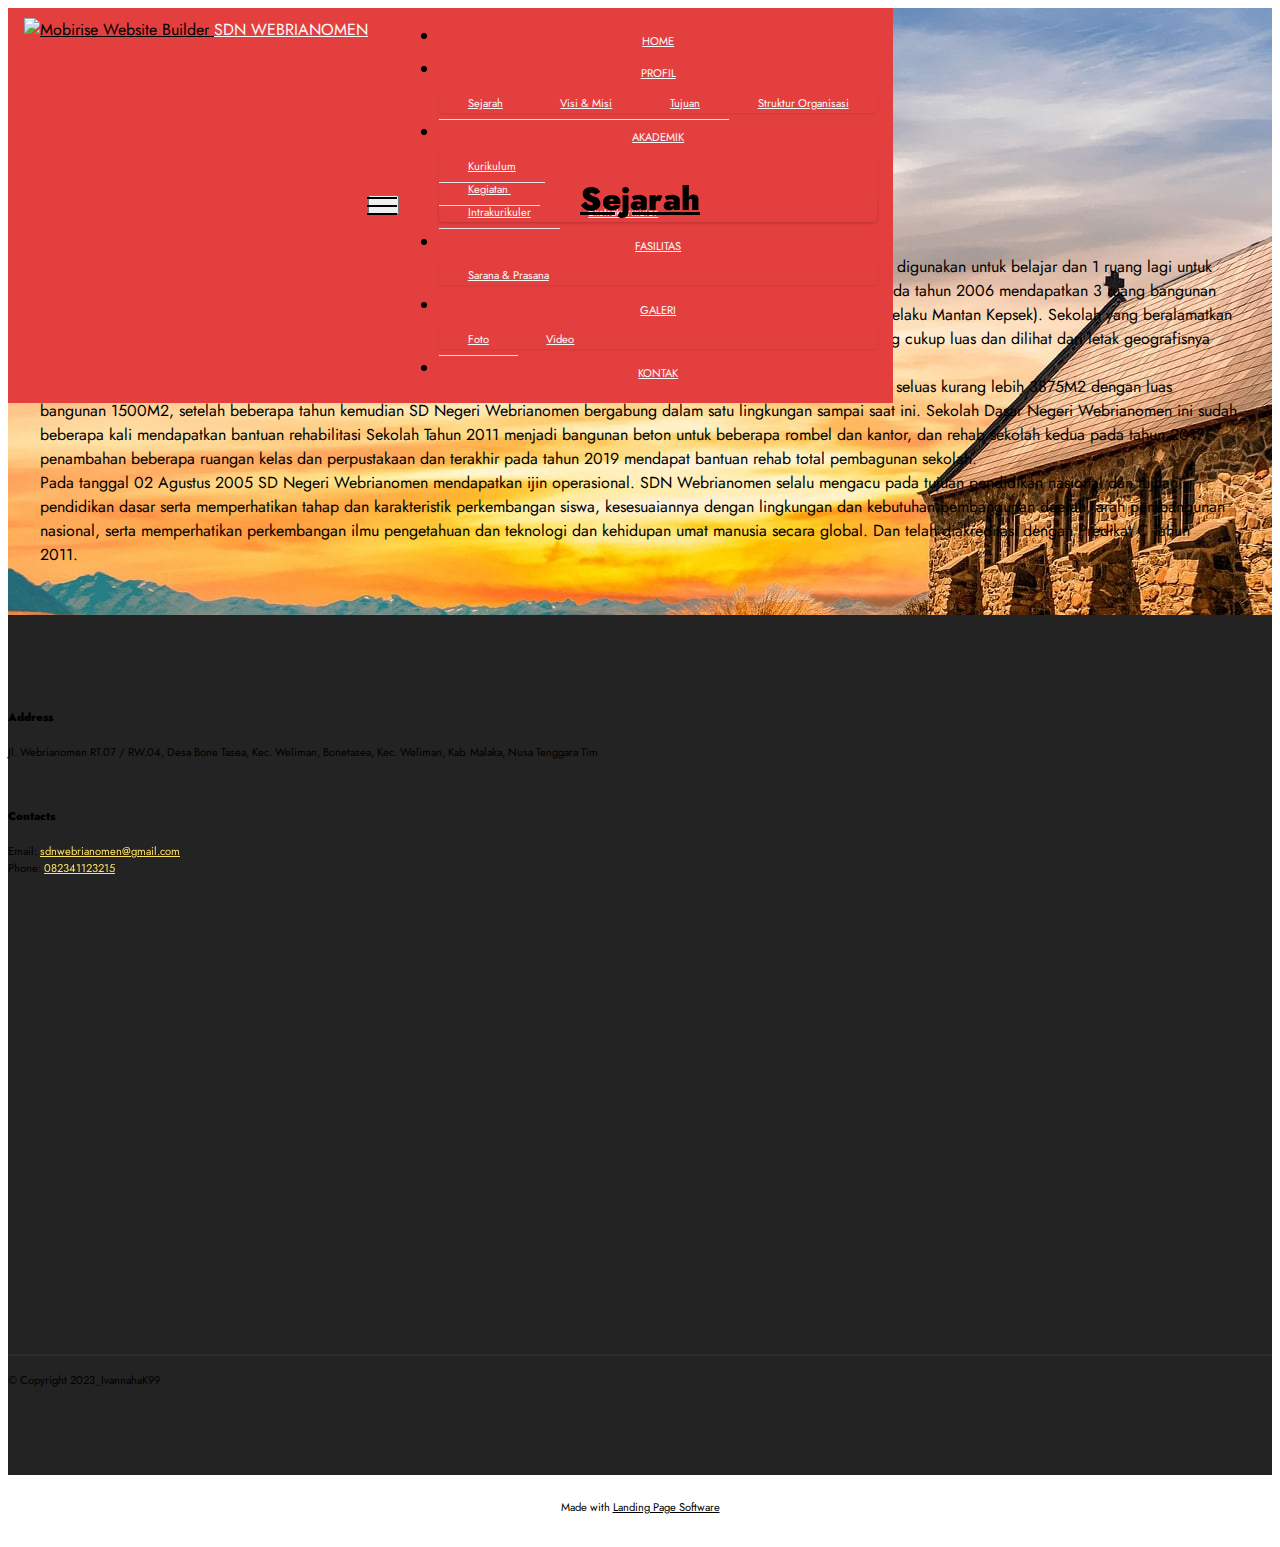
==== commit 45349ccd: "Add files via upload" ====
--- a/page1.html
+++ b/page1.html
@@ -34,14 +34,14 @@
   <section data-bs-version="5.1" class="menu menu3 cid-tDTQ8B4Yye" once="menu" id="menu3-i">
     
     <nav class="navbar navbar-dropdown navbar-fixed-top navbar-expand-lg">
-        <div class="container-fluid">
+        <div class="container">
             <div class="navbar-brand">
                 <span class="navbar-logo">
                     <a href="https://mobiri.se">
                         <img src="assets/images/download-1-78x80.png" alt="Mobirise Website Builder" style="height: 3rem;">
                     </a>
                 </span>
-                <span class="navbar-caption-wrap"><a class="navbar-caption text-black display-4" href="https://mobiri.se">SDN WEBRIANOMEN</a></span>
+                <span class="navbar-caption-wrap"><a class="navbar-caption text-white display-4" href="https://mobiri.se">SDN WEBRIANOMEN</a></span>
             </div>
             <button class="navbar-toggler" type="button" data-toggle="collapse" data-bs-toggle="collapse" data-target="#navbarSupportedContent" data-bs-target="#navbarSupportedContent" aria-controls="navbarNavAltMarkup" aria-expanded="false" aria-label="Toggle navigation">
                 <div class="hamburger">
@@ -52,10 +52,10 @@
                 </div>
             </button>
             <div class="collapse navbar-collapse" id="navbarSupportedContent">
-                <ul class="navbar-nav nav-dropdown nav-right" data-app-modern-menu="true"><li class="nav-item"><a class="nav-link link text-black text-primary display-7" href="index.html#header18-1"><span class="mobi-mbri mobi-mbri-home mbr-iconfont mbr-iconfont-btn"></span>HOME</a></li>
-                    <li class="nav-item dropdown"><a class="nav-link link text-black dropdown-toggle display-7" href="https://mobiri.se" data-toggle="dropdown-submenu" data-bs-toggle="dropdown" data-bs-auto-close="outside" aria-expanded="false"><span class="mobi-mbri mobi-mbri-user-2 mbr-iconfont mbr-iconfont-btn"></span>PROFIL</a><div class="dropdown-menu" aria-labelledby="dropdown-684"><a class="text-black dropdown-item text-primary display-7" href="page1.html#image2-s">Sejarah</a><a class="text-black show dropdown-item text-primary display-7" href="page2.html#team2-t">Visi &amp; Misi</a><a class="text-black show dropdown-item text-primary display-7" href="page3.html#header14-z">Tujuan</a><a class="text-black show dropdown-item text-primary display-7" href="page4.html#image3-16">Struktur Organisasi</a></div></li>
-                    <li class="nav-item dropdown"><a class="nav-link link text-black dropdown-toggle display-7" href="https://mobiri.se" data-toggle="dropdown-submenu" data-bs-toggle="dropdown" data-bs-auto-close="outside" aria-expanded="false"><span class="mbrib-bookmark mbr-iconfont mbr-iconfont-btn"></span>AKADEMIK</a><div class="dropdown-menu" aria-labelledby="dropdown-793"><a class="text-black dropdown-item text-primary display-7" href="page5.html#content6-1e">Kurikulum</a><div class="dropdown"><a class="text-black dropdown-item text-primary dropdown-toggle display-7" href="page6.html#content5-1r" data-toggle="dropdown-submenu" data-bs-toggle="dropdown" data-bs-auto-close="outside" aria-expanded="false">Kegiatan&nbsp;</a><div class="dropdown-menu dropdown-submenu" aria-labelledby="dropdown-204"><a class="text-black show dropdown-item text-primary display-7" href="page6.html#content5-20">Intrakurikuler</a><a class="text-black show dropdown-item text-primary display-7" href="page7.html#content7-2a">Ekstrakurikuler</a></div></div></div>
-                    </li><li class="nav-item dropdown"><a class="nav-link link text-black dropdown-toggle show display-7" href="https://mobiri.se" data-toggle="dropdown-submenu" data-bs-toggle="dropdown" data-bs-auto-close="outside" aria-expanded="false"><span class="mobi-mbri mobi-mbri-layers mbr-iconfont mbr-iconfont-btn"></span>FASILITAS</a><div class="dropdown-menu show" aria-labelledby="dropdown-363" data-bs-popper="none"><a class="text-black dropdown-item text-primary display-7" href="page8.html#image3-2n">Sarana &amp; Prasana</a></div></li><li class="nav-item dropdown"><a class="nav-link link text-black dropdown-toggle display-7" href="https://mobiri.se" data-toggle="dropdown-submenu" data-bs-toggle="dropdown" data-bs-auto-close="outside" aria-expanded="false"><span class="mobi-mbri mobi-mbri-photo mbr-iconfont mbr-iconfont-btn"></span>GALERI</a><div class="dropdown-menu" aria-labelledby="dropdown-921"><a class="text-black dropdown-item text-primary display-7" href="page9.html#gallery1-37" aria-expanded="false">Foto</a><a class="text-black show dropdown-item text-primary display-7" href="page10.html#video3-3m">Video</a></div></li><li class="nav-item"><a class="nav-link link text-black text-primary display-7" href="page11.html#contacts1-45"><span class="mobi-mbri mobi-mbri-phone mbr-iconfont mbr-iconfont-btn"></span>KONTAK</a></li></ul>
+                <ul class="navbar-nav nav-dropdown nav-right" data-app-modern-menu="true"><li class="nav-item"><a class="nav-link link text-white display-7" href="index.html#header18-1"><span class="mobi-mbri mobi-mbri-home mbr-iconfont mbr-iconfont-btn"></span>HOME</a></li>
+                    <li class="nav-item dropdown"><a class="nav-link link dropdown-toggle text-white display-7" href="https://mobiri.se" data-toggle="dropdown-submenu" data-bs-toggle="dropdown" data-bs-auto-close="outside" aria-expanded="false"><span class="mobi-mbri mobi-mbri-user-2 mbr-iconfont mbr-iconfont-btn"></span>PROFIL</a><div class="dropdown-menu" aria-labelledby="dropdown-684"><a class="dropdown-item text-white display-7" href="page1.html#image2-s">Sejarah</a><a class="show dropdown-item text-white display-7" href="page2.html#team2-t">Visi &amp; Misi</a><a class="show dropdown-item text-white display-7" href="page3.html#header14-z">Tujuan</a><a class="show dropdown-item text-white display-7" href="page4.html#image3-16">Struktur Organisasi</a></div></li>
+                    <li class="nav-item dropdown"><a class="nav-link link dropdown-toggle text-white display-7" href="https://mobiri.se" data-toggle="dropdown-submenu" data-bs-toggle="dropdown" data-bs-auto-close="outside" aria-expanded="false"><span class="mbrib-bookmark mbr-iconfont mbr-iconfont-btn"></span>AKADEMIK</a><div class="dropdown-menu" aria-labelledby="dropdown-793"><a class="dropdown-item text-white display-7" href="page5.html#content6-1e">Kurikulum</a><div class="dropdown"><a class="dropdown-item dropdown-toggle text-white display-7" href="page6.html#content5-1r" data-toggle="dropdown-submenu" data-bs-toggle="dropdown" data-bs-auto-close="outside" aria-expanded="false">Kegiatan&nbsp;</a><div class="dropdown-menu dropdown-submenu" aria-labelledby="dropdown-204"><a class="show dropdown-item text-white display-7" href="page6.html#content5-20">Intrakurikuler</a><a class="show dropdown-item text-white display-7" href="page7.html#content7-2a">Ekstrakurikuler</a></div></div></div>
+                    </li><li class="nav-item dropdown open"><a class="nav-link link dropdown-toggle text-white display-7" href="https://mobiri.se" data-toggle="dropdown-submenu" data-bs-toggle="dropdown" data-bs-auto-close="outside" aria-expanded="false"><span class="mobi-mbri mobi-mbri-layers mbr-iconfont mbr-iconfont-btn"></span>FASILITAS</a><div class="dropdown-menu" aria-labelledby="dropdown-363"><a class="dropdown-item text-white display-7" href="page8.html#image3-2n">Sarana &amp; Prasana</a></div></li><li class="nav-item dropdown"><a class="nav-link link dropdown-toggle text-white display-7" href="https://mobiri.se" data-toggle="dropdown-submenu" data-bs-toggle="dropdown" data-bs-auto-close="outside" aria-expanded="false"><span class="mobi-mbri mobi-mbri-photo mbr-iconfont mbr-iconfont-btn"></span>GALERI</a><div class="dropdown-menu" aria-labelledby="dropdown-921"><a class="dropdown-item text-white display-7" href="page9.html#gallery1-37" aria-expanded="false">Foto</a><a class="show dropdown-item text-white display-7" href="page10.html#video3-3m">Video</a></div></li><li class="nav-item"><a class="nav-link link text-white display-7" href="page11.html#contacts1-45"><span class="mobi-mbri mobi-mbri-phone mbr-iconfont mbr-iconfont-btn"></span>KONTAK</a></li></ul>
                 <div class="icons-menu">
                     <a class="iconfont-wrapper" href="https://www.facebook.com/profile.php?id=100092473683103&sk=about" target="_blank">
                         <span class="p-2 mbr-iconfont socicon-facebook socicon" style="color: rgb(68, 121, 217); fill: rgb(68, 121, 217);"></span>
@@ -64,7 +64,7 @@
                         <span class="p-2 mbr-iconfont socicon-twitter socicon" style="color: rgb(110, 199, 242); fill: rgb(110, 199, 242);"></span>
                     </a>
                     <a class="iconfont-wrapper" href="https://instagram.com/sdn_webrianomen?igshid=ZGUzMzM3NWJiOQ==" target="_blank">
-                        <span class="p-2 mbr-iconfont socicon-instagram socicon" style="color: rgb(228, 63, 63); fill: rgb(228, 63, 63);"></span>
+                        <span class="p-2 mbr-iconfont socicon-instagram socicon" style="color: rgb(255, 255, 255); fill: rgb(255, 255, 255);"></span>
                     </a>
                     
                 </div>
@@ -148,7 +148,7 @@
             </div>
         </div>
     </div>
-</section><section class="display-7" style="padding: 0;align-items: center;justify-content: center;flex-wrap: wrap;    align-content: center;display: flex;position: relative;height: 4rem;"><a href="https://mobiri.se/2971825" style="flex: 1 1;height: 4rem;position: absolute;width: 100%;z-index: 1;"><img alt="" style="height: 4rem;" src="[data-uri]"></a><p style="margin: 0;text-align: center;" class="display-7">Made with &#8204;</p><a style="z-index:1" href="https://mobirise.com/html-editor.html">WYSIWYG HTML Editor</a></section><script src="assets/bootstrap/js/bootstrap.bundle.min.js"></script>  <script src="assets/smoothscroll/smooth-scroll.js"></script>  <script src="assets/ytplayer/index.js"></script>  <script src="assets/dropdown/js/navbar-dropdown.js"></script>  <script src="assets/theme/js/script.js"></script>  
+</section><section class="display-7" style="padding: 0;align-items: center;justify-content: center;flex-wrap: wrap;    align-content: center;display: flex;position: relative;height: 4rem;"><a href="https://mobiri.se/2971825" style="flex: 1 1;height: 4rem;position: absolute;width: 100%;z-index: 1;"><img alt="" style="height: 4rem;" src="[data-uri]"></a><p style="margin: 0;text-align: center;" class="display-7">Made with &#8204;</p><a style="z-index:1" href="https://mobirise.com/builder/landing-page-software.html">Landing Page Software</a></section><script src="assets/bootstrap/js/bootstrap.bundle.min.js"></script>  <script src="assets/smoothscroll/smooth-scroll.js"></script>  <script src="assets/ytplayer/index.js"></script>  <script src="assets/dropdown/js/navbar-dropdown.js"></script>  <script src="assets/theme/js/script.js"></script>  
   
   
 </body>
--- a/assets/mobirise/css/mbr-additional.css
+++ b/assets/mobirise/css/mbr-additional.css
@@ -767,7 +767,7 @@
 }
 .cid-tDRmWvnN7I .dropdown-menu,
 .cid-tDRmWvnN7I .navbar.opened {
-  background: #cebfaf !important;
+  background: #e43f3f !important;
 }
 .cid-tDRmWvnN7I .nav-item:focus,
 .cid-tDRmWvnN7I .nav-link:focus {
@@ -801,7 +801,7 @@
   min-height: 70px;
   transition: all 0.3s;
   border-bottom: 1px solid transparent;
-  background: #cebfaf;
+  background: #e43f3f;
 }
 .cid-tDRmWvnN7I .navbar.opened {
   transition: all 0.3s;
@@ -951,7 +951,7 @@
   padding: 0.667em 1.667em;
 }
 .cid-tDRmWvnN7I .navbar.navbar-expand-lg .dropdown .dropdown-menu {
-  background: #cebfaf;
+  background: #e43f3f;
 }
 .cid-tDRmWvnN7I .navbar.navbar-expand-lg .dropdown .dropdown-menu .dropdown-submenu {
   margin: 0;
@@ -1280,7 +1280,7 @@
 }
 .cid-tDTQ8B4Yye .dropdown-menu,
 .cid-tDTQ8B4Yye .navbar.opened {
-  background: #cebfaf !important;
+  background: #e43f3f !important;
 }
 .cid-tDTQ8B4Yye .nav-item:focus,
 .cid-tDTQ8B4Yye .nav-link:focus {
@@ -1314,7 +1314,7 @@
   min-height: 70px;
   transition: all 0.3s;
   border-bottom: 1px solid transparent;
-  background: #cebfaf;
+  background: #e43f3f;
 }
 .cid-tDTQ8B4Yye .navbar.opened {
   transition: all 0.3s;
@@ -1464,7 +1464,7 @@
   padding: 0.667em 1.667em;
 }
 .cid-tDTQ8B4Yye .navbar.navbar-expand-lg .dropdown .dropdown-menu {
-  background: #cebfaf;
+  background: #e43f3f;
 }
 .cid-tDTQ8B4Yye .navbar.navbar-expand-lg .dropdown .dropdown-menu .dropdown-submenu {
   margin: 0;
@@ -1780,7 +1780,7 @@
 }
 .cid-tDTQ9motEp .dropdown-menu,
 .cid-tDTQ9motEp .navbar.opened {
-  background: #cebfaf !important;
+  background: #e43f3f !important;
 }
 .cid-tDTQ9motEp .nav-item:focus,
 .cid-tDTQ9motEp .nav-link:focus {
@@ -1814,7 +1814,7 @@
   min-height: 70px;
   transition: all 0.3s;
   border-bottom: 1px solid transparent;
-  background: #cebfaf;
+  background: #e43f3f;
 }
 .cid-tDTQ9motEp .navbar.opened {
   transition: all 0.3s;
@@ -1964,7 +1964,7 @@
   padding: 0.667em 1.667em;
 }
 .cid-tDTQ9motEp .navbar.navbar-expand-lg .dropdown .dropdown-menu {
-  background: #cebfaf;
+  background: #e43f3f;
 }
 .cid-tDTQ9motEp .navbar.navbar-expand-lg .dropdown .dropdown-menu .dropdown-submenu {
   margin: 0;
@@ -2314,7 +2314,7 @@
 }
 .cid-tDTTgKXLk0 .dropdown-menu,
 .cid-tDTTgKXLk0 .navbar.opened {
-  background: #cebfaf !important;
+  background: #e43f3f !important;
 }
 .cid-tDTTgKXLk0 .nav-item:focus,
 .cid-tDTTgKXLk0 .nav-link:focus {
@@ -2348,7 +2348,7 @@
   min-height: 70px;
   transition: all 0.3s;
   border-bottom: 1px solid transparent;
-  background: #cebfaf;
+  background: #e43f3f;
 }
 .cid-tDTTgKXLk0 .navbar.opened {
   transition: all 0.3s;
@@ -2498,7 +2498,7 @@
   padding: 0.667em 1.667em;
 }
 .cid-tDTTgKXLk0 .navbar.navbar-expand-lg .dropdown .dropdown-menu {
-  background: #cebfaf;
+  background: #e43f3f;
 }
 .cid-tDTTgKXLk0 .navbar.navbar-expand-lg .dropdown .dropdown-menu .dropdown-submenu {
   margin: 0;
@@ -2814,7 +2814,7 @@
 }
 .cid-tDTUyPHMON .dropdown-menu,
 .cid-tDTUyPHMON .navbar.opened {
-  background: #cebfaf !important;
+  background: #e43f3f !important;
 }
 .cid-tDTUyPHMON .nav-item:focus,
 .cid-tDTUyPHMON .nav-link:focus {
@@ -2848,7 +2848,7 @@
   min-height: 70px;
   transition: all 0.3s;
   border-bottom: 1px solid transparent;
-  background: #cebfaf;
+  background: #e43f3f;
 }
 .cid-tDTUyPHMON .navbar.opened {
   transition: all 0.3s;
@@ -2998,7 +2998,7 @@
   padding: 0.667em 1.667em;
 }
 .cid-tDTUyPHMON .navbar.navbar-expand-lg .dropdown .dropdown-menu {
-  background: #cebfaf;
+  background: #e43f3f;
 }
 .cid-tDTUyPHMON .navbar.navbar-expand-lg .dropdown .dropdown-menu .dropdown-submenu {
   margin: 0;
@@ -3303,7 +3303,7 @@
 }
 .cid-tDTWa5f0uY .dropdown-menu,
 .cid-tDTWa5f0uY .navbar.opened {
-  background: #cebfaf !important;
+  background: #e43f3f !important;
 }
 .cid-tDTWa5f0uY .nav-item:focus,
 .cid-tDTWa5f0uY .nav-link:focus {
@@ -3337,7 +3337,7 @@
   min-height: 70px;
   transition: all 0.3s;
   border-bottom: 1px solid transparent;
-  background: #cebfaf;
+  background: #e43f3f;
 }
 .cid-tDTWa5f0uY .navbar.opened {
   transition: all 0.3s;
@@ -3487,7 +3487,7 @@
   padding: 0.667em 1.667em;
 }
 .cid-tDTWa5f0uY .navbar.navbar-expand-lg .dropdown .dropdown-menu {
-  background: #cebfaf;
+  background: #e43f3f;
 }
 .cid-tDTWa5f0uY .navbar.navbar-expand-lg .dropdown .dropdown-menu .dropdown-submenu {
   margin: 0;
@@ -3775,7 +3775,7 @@
 }
 .cid-tDUamIQN4k .dropdown-menu,
 .cid-tDUamIQN4k .navbar.opened {
-  background: #cebfaf !important;
+  background: #e43f3f !important;
 }
 .cid-tDUamIQN4k .nav-item:focus,
 .cid-tDUamIQN4k .nav-link:focus {
@@ -3809,7 +3809,7 @@
   min-height: 70px;
   transition: all 0.3s;
   border-bottom: 1px solid transparent;
-  background: #cebfaf;
+  background: #e43f3f;
 }
 .cid-tDUamIQN4k .navbar.opened {
   transition: all 0.3s;
@@ -3959,7 +3959,7 @@
   padding: 0.667em 1.667em;
 }
 .cid-tDUamIQN4k .navbar.navbar-expand-lg .dropdown .dropdown-menu {
-  background: #cebfaf;
+  background: #e43f3f;
 }
 .cid-tDUamIQN4k .navbar.navbar-expand-lg .dropdown .dropdown-menu .dropdown-submenu {
   margin: 0;
@@ -4247,7 +4247,7 @@
 }
 .cid-tDUfbHb3J5 .dropdown-menu,
 .cid-tDUfbHb3J5 .navbar.opened {
-  background: #cebfaf !important;
+  background: #e43f3f !important;
 }
 .cid-tDUfbHb3J5 .nav-item:focus,
 .cid-tDUfbHb3J5 .nav-link:focus {
@@ -4281,7 +4281,7 @@
   min-height: 70px;
   transition: all 0.3s;
   border-bottom: 1px solid transparent;
-  background: #cebfaf;
+  background: #e43f3f;
 }
 .cid-tDUfbHb3J5 .navbar.opened {
   transition: all 0.3s;
@@ -4431,7 +4431,7 @@
   padding: 0.667em 1.667em;
 }
 .cid-tDUfbHb3J5 .navbar.navbar-expand-lg .dropdown .dropdown-menu {
-  background: #cebfaf;
+  background: #e43f3f;
 }
 .cid-tDUfbHb3J5 .navbar.navbar-expand-lg .dropdown .dropdown-menu .dropdown-submenu {
   margin: 0;
@@ -4721,7 +4721,7 @@
 }
 .cid-tDUhdasD4F .dropdown-menu,
 .cid-tDUhdasD4F .navbar.opened {
-  background: #cebfaf !important;
+  background: #e43f3f !important;
 }
 .cid-tDUhdasD4F .nav-item:focus,
 .cid-tDUhdasD4F .nav-link:focus {
@@ -4755,7 +4755,7 @@
   min-height: 70px;
   transition: all 0.3s;
   border-bottom: 1px solid transparent;
-  background: #cebfaf;
+  background: #e43f3f;
 }
 .cid-tDUhdasD4F .navbar.opened {
   transition: all 0.3s;
@@ -4905,7 +4905,7 @@
   padding: 0.667em 1.667em;
 }
 .cid-tDUhdasD4F .navbar.navbar-expand-lg .dropdown .dropdown-menu {
-  background: #cebfaf;
+  background: #e43f3f;
 }
 .cid-tDUhdasD4F .navbar.navbar-expand-lg .dropdown .dropdown-menu .dropdown-submenu {
   margin: 0;
@@ -5213,7 +5213,7 @@
 }
 .cid-tDWmp0ROy3 .dropdown-menu,
 .cid-tDWmp0ROy3 .navbar.opened {
-  background: #cebfaf !important;
+  background: #e43f3f !important;
 }
 .cid-tDWmp0ROy3 .nav-item:focus,
 .cid-tDWmp0ROy3 .nav-link:focus {
@@ -5247,7 +5247,7 @@
   min-height: 70px;
   transition: all 0.3s;
   border-bottom: 1px solid transparent;
-  background: #cebfaf;
+  background: #e43f3f;
 }
 .cid-tDWmp0ROy3 .navbar.opened {
   transition: all 0.3s;
@@ -5397,7 +5397,7 @@
   padding: 0.667em 1.667em;
 }
 .cid-tDWmp0ROy3 .navbar.navbar-expand-lg .dropdown .dropdown-menu {
-  background: #cebfaf;
+  background: #e43f3f;
 }
 .cid-tDWmp0ROy3 .navbar.navbar-expand-lg .dropdown .dropdown-menu .dropdown-submenu {
   margin: 0;
@@ -5723,7 +5723,7 @@
 }
 .cid-tDWYPUZ3h2 .dropdown-menu,
 .cid-tDWYPUZ3h2 .navbar.opened {
-  background: #cebfaf !important;
+  background: #e43f3f !important;
 }
 .cid-tDWYPUZ3h2 .nav-item:focus,
 .cid-tDWYPUZ3h2 .nav-link:focus {
@@ -5757,7 +5757,7 @@
   min-height: 70px;
   transition: all 0.3s;
   border-bottom: 1px solid transparent;
-  background: #cebfaf;
+  background: #e43f3f;
 }
 .cid-tDWYPUZ3h2 .navbar.opened {
   transition: all 0.3s;
@@ -5907,7 +5907,7 @@
   padding: 0.667em 1.667em;
 }
 .cid-tDWYPUZ3h2 .navbar.navbar-expand-lg .dropdown .dropdown-menu {
-  background: #cebfaf;
+  background: #e43f3f;
 }
 .cid-tDWYPUZ3h2 .navbar.navbar-expand-lg .dropdown .dropdown-menu .dropdown-submenu {
   margin: 0;
@@ -6212,7 +6212,7 @@
 }
 .cid-tEqd7ow4l1 .dropdown-menu,
 .cid-tEqd7ow4l1 .navbar.opened {
-  background: #cebfaf !important;
+  background: #e43f3f !important;
 }
 .cid-tEqd7ow4l1 .nav-item:focus,
 .cid-tEqd7ow4l1 .nav-link:focus {
@@ -6246,7 +6246,7 @@
   min-height: 70px;
   transition: all 0.3s;
   border-bottom: 1px solid transparent;
-  background: #cebfaf;
+  background: #e43f3f;
 }
 .cid-tEqd7ow4l1 .navbar.opened {
   transition: all 0.3s;
@@ -6396,7 +6396,7 @@
   padding: 0.667em 1.667em;
 }
 .cid-tEqd7ow4l1 .navbar.navbar-expand-lg .dropdown .dropdown-menu {
-  background: #cebfaf;
+  background: #e43f3f;
 }
 .cid-tEqd7ow4l1 .navbar.navbar-expand-lg .dropdown .dropdown-menu .dropdown-submenu {
   margin: 0;
@@ -6711,7 +6711,7 @@
 }
 .cid-tEArOTuGog .dropdown-menu,
 .cid-tEArOTuGog .navbar.opened {
-  background: #cebfaf !important;
+  background: #e43f3f !important;
 }
 .cid-tEArOTuGog .nav-item:focus,
 .cid-tEArOTuGog .nav-link:focus {
@@ -6745,7 +6745,7 @@
   min-height: 70px;
   transition: all 0.3s;
   border-bottom: 1px solid transparent;
-  background: #cebfaf;
+  background: #e43f3f;
 }
 .cid-tEArOTuGog .navbar.opened {
   transition: all 0.3s;
@@ -6895,7 +6895,7 @@
   padding: 0.667em 1.667em;
 }
 .cid-tEArOTuGog .navbar.navbar-expand-lg .dropdown .dropdown-menu {
-  background: #cebfaf;
+  background: #e43f3f;
 }
 .cid-tEArOTuGog .navbar.navbar-expand-lg .dropdown .dropdown-menu .dropdown-submenu {
   margin: 0;
--- a/assets/mobirise/css/mbr-additional.css
+++ b/assets/mobirise/css/mbr-additional.css
@@ -767,7 +767,7 @@
 }
 .cid-tDRmWvnN7I .dropdown-menu,
 .cid-tDRmWvnN7I .navbar.opened {
-  background: #cebfaf !important;
+  background: #e43f3f !important;
 }
 .cid-tDRmWvnN7I .nav-item:focus,
 .cid-tDRmWvnN7I .nav-link:focus {
@@ -801,7 +801,7 @@
   min-height: 70px;
   transition: all 0.3s;
   border-bottom: 1px solid transparent;
-  background: #cebfaf;
+  background: #e43f3f;
 }
 .cid-tDRmWvnN7I .navbar.opened {
   transition: all 0.3s;
@@ -951,7 +951,7 @@
   padding: 0.667em 1.667em;
 }
 .cid-tDRmWvnN7I .navbar.navbar-expand-lg .dropdown .dropdown-menu {
-  background: #cebfaf;
+  background: #e43f3f;
 }
 .cid-tDRmWvnN7I .navbar.navbar-expand-lg .dropdown .dropdown-menu .dropdown-submenu {
   margin: 0;
@@ -1280,7 +1280,7 @@
 }
 .cid-tDTQ8B4Yye .dropdown-menu,
 .cid-tDTQ8B4Yye .navbar.opened {
-  background: #cebfaf !important;
+  background: #e43f3f !important;
 }
 .cid-tDTQ8B4Yye .nav-item:focus,
 .cid-tDTQ8B4Yye .nav-link:focus {
@@ -1314,7 +1314,7 @@
   min-height: 70px;
   transition: all 0.3s;
   border-bottom: 1px solid transparent;
-  background: #cebfaf;
+  background: #e43f3f;
 }
 .cid-tDTQ8B4Yye .navbar.opened {
   transition: all 0.3s;
@@ -1464,7 +1464,7 @@
   padding: 0.667em 1.667em;
 }
 .cid-tDTQ8B4Yye .navbar.navbar-expand-lg .dropdown .dropdown-menu {
-  background: #cebfaf;
+  background: #e43f3f;
 }
 .cid-tDTQ8B4Yye .navbar.navbar-expand-lg .dropdown .dropdown-menu .dropdown-submenu {
   margin: 0;
@@ -1780,7 +1780,7 @@
 }
 .cid-tDTQ9motEp .dropdown-menu,
 .cid-tDTQ9motEp .navbar.opened {
-  background: #cebfaf !important;
+  background: #e43f3f !important;
 }
 .cid-tDTQ9motEp .nav-item:focus,
 .cid-tDTQ9motEp .nav-link:focus {
@@ -1814,7 +1814,7 @@
   min-height: 70px;
   transition: all 0.3s;
   border-bottom: 1px solid transparent;
-  background: #cebfaf;
+  background: #e43f3f;
 }
 .cid-tDTQ9motEp .navbar.opened {
   transition: all 0.3s;
@@ -1964,7 +1964,7 @@
   padding: 0.667em 1.667em;
 }
 .cid-tDTQ9motEp .navbar.navbar-expand-lg .dropdown .dropdown-menu {
-  background: #cebfaf;
+  background: #e43f3f;
 }
 .cid-tDTQ9motEp .navbar.navbar-expand-lg .dropdown .dropdown-menu .dropdown-submenu {
   margin: 0;
@@ -2314,7 +2314,7 @@
 }
 .cid-tDTTgKXLk0 .dropdown-menu,
 .cid-tDTTgKXLk0 .navbar.opened {
-  background: #cebfaf !important;
+  background: #e43f3f !important;
 }
 .cid-tDTTgKXLk0 .nav-item:focus,
 .cid-tDTTgKXLk0 .nav-link:focus {
@@ -2348,7 +2348,7 @@
   min-height: 70px;
   transition: all 0.3s;
   border-bottom: 1px solid transparent;
-  background: #cebfaf;
+  background: #e43f3f;
 }
 .cid-tDTTgKXLk0 .navbar.opened {
   transition: all 0.3s;
@@ -2498,7 +2498,7 @@
   padding: 0.667em 1.667em;
 }
 .cid-tDTTgKXLk0 .navbar.navbar-expand-lg .dropdown .dropdown-menu {
-  background: #cebfaf;
+  background: #e43f3f;
 }
 .cid-tDTTgKXLk0 .navbar.navbar-expand-lg .dropdown .dropdown-menu .dropdown-submenu {
   margin: 0;
@@ -2814,7 +2814,7 @@
 }
 .cid-tDTUyPHMON .dropdown-menu,
 .cid-tDTUyPHMON .navbar.opened {
-  background: #cebfaf !important;
+  background: #e43f3f !important;
 }
 .cid-tDTUyPHMON .nav-item:focus,
 .cid-tDTUyPHMON .nav-link:focus {
@@ -2848,7 +2848,7 @@
   min-height: 70px;
   transition: all 0.3s;
   border-bottom: 1px solid transparent;
-  background: #cebfaf;
+  background: #e43f3f;
 }
 .cid-tDTUyPHMON .navbar.opened {
   transition: all 0.3s;
@@ -2998,7 +2998,7 @@
   padding: 0.667em 1.667em;
 }
 .cid-tDTUyPHMON .navbar.navbar-expand-lg .dropdown .dropdown-menu {
-  background: #cebfaf;
+  background: #e43f3f;
 }
 .cid-tDTUyPHMON .navbar.navbar-expand-lg .dropdown .dropdown-menu .dropdown-submenu {
   margin: 0;
@@ -3303,7 +3303,7 @@
 }
 .cid-tDTWa5f0uY .dropdown-menu,
 .cid-tDTWa5f0uY .navbar.opened {
-  background: #cebfaf !important;
+  background: #e43f3f !important;
 }
 .cid-tDTWa5f0uY .nav-item:focus,
 .cid-tDTWa5f0uY .nav-link:focus {
@@ -3337,7 +3337,7 @@
   min-height: 70px;
   transition: all 0.3s;
   border-bottom: 1px solid transparent;
-  background: #cebfaf;
+  background: #e43f3f;
 }
 .cid-tDTWa5f0uY .navbar.opened {
   transition: all 0.3s;
@@ -3487,7 +3487,7 @@
   padding: 0.667em 1.667em;
 }
 .cid-tDTWa5f0uY .navbar.navbar-expand-lg .dropdown .dropdown-menu {
-  background: #cebfaf;
+  background: #e43f3f;
 }
 .cid-tDTWa5f0uY .navbar.navbar-expand-lg .dropdown .dropdown-menu .dropdown-submenu {
   margin: 0;
@@ -3775,7 +3775,7 @@
 }
 .cid-tDUamIQN4k .dropdown-menu,
 .cid-tDUamIQN4k .navbar.opened {
-  background: #cebfaf !important;
+  background: #e43f3f !important;
 }
 .cid-tDUamIQN4k .nav-item:focus,
 .cid-tDUamIQN4k .nav-link:focus {
@@ -3809,7 +3809,7 @@
   min-height: 70px;
   transition: all 0.3s;
   border-bottom: 1px solid transparent;
-  background: #cebfaf;
+  background: #e43f3f;
 }
 .cid-tDUamIQN4k .navbar.opened {
   transition: all 0.3s;
@@ -3959,7 +3959,7 @@
   padding: 0.667em 1.667em;
 }
 .cid-tDUamIQN4k .navbar.navbar-expand-lg .dropdown .dropdown-menu {
-  background: #cebfaf;
+  background: #e43f3f;
 }
 .cid-tDUamIQN4k .navbar.navbar-expand-lg .dropdown .dropdown-menu .dropdown-submenu {
   margin: 0;
@@ -4247,7 +4247,7 @@
 }
 .cid-tDUfbHb3J5 .dropdown-menu,
 .cid-tDUfbHb3J5 .navbar.opened {
-  background: #cebfaf !important;
+  background: #e43f3f !important;
 }
 .cid-tDUfbHb3J5 .nav-item:focus,
 .cid-tDUfbHb3J5 .nav-link:focus {
@@ -4281,7 +4281,7 @@
   min-height: 70px;
   transition: all 0.3s;
   border-bottom: 1px solid transparent;
-  background: #cebfaf;
+  background: #e43f3f;
 }
 .cid-tDUfbHb3J5 .navbar.opened {
   transition: all 0.3s;
@@ -4431,7 +4431,7 @@
   padding: 0.667em 1.667em;
 }
 .cid-tDUfbHb3J5 .navbar.navbar-expand-lg .dropdown .dropdown-menu {
-  background: #cebfaf;
+  background: #e43f3f;
 }
 .cid-tDUfbHb3J5 .navbar.navbar-expand-lg .dropdown .dropdown-menu .dropdown-submenu {
   margin: 0;
@@ -4721,7 +4721,7 @@
 }
 .cid-tDUhdasD4F .dropdown-menu,
 .cid-tDUhdasD4F .navbar.opened {
-  background: #cebfaf !important;
+  background: #e43f3f !important;
 }
 .cid-tDUhdasD4F .nav-item:focus,
 .cid-tDUhdasD4F .nav-link:focus {
@@ -4755,7 +4755,7 @@
   min-height: 70px;
   transition: all 0.3s;
   border-bottom: 1px solid transparent;
-  background: #cebfaf;
+  background: #e43f3f;
 }
 .cid-tDUhdasD4F .navbar.opened {
   transition: all 0.3s;
@@ -4905,7 +4905,7 @@
   padding: 0.667em 1.667em;
 }
 .cid-tDUhdasD4F .navbar.navbar-expand-lg .dropdown .dropdown-menu {
-  background: #cebfaf;
+  background: #e43f3f;
 }
 .cid-tDUhdasD4F .navbar.navbar-expand-lg .dropdown .dropdown-menu .dropdown-submenu {
   margin: 0;
@@ -5213,7 +5213,7 @@
 }
 .cid-tDWmp0ROy3 .dropdown-menu,
 .cid-tDWmp0ROy3 .navbar.opened {
-  background: #cebfaf !important;
+  background: #e43f3f !important;
 }
 .cid-tDWmp0ROy3 .nav-item:focus,
 .cid-tDWmp0ROy3 .nav-link:focus {
@@ -5247,7 +5247,7 @@
   min-height: 70px;
   transition: all 0.3s;
   border-bottom: 1px solid transparent;
-  background: #cebfaf;
+  background: #e43f3f;
 }
 .cid-tDWmp0ROy3 .navbar.opened {
   transition: all 0.3s;
@@ -5397,7 +5397,7 @@
   padding: 0.667em 1.667em;
 }
 .cid-tDWmp0ROy3 .navbar.navbar-expand-lg .dropdown .dropdown-menu {
-  background: #cebfaf;
+  background: #e43f3f;
 }
 .cid-tDWmp0ROy3 .navbar.navbar-expand-lg .dropdown .dropdown-menu .dropdown-submenu {
   margin: 0;
@@ -5723,7 +5723,7 @@
 }
 .cid-tDWYPUZ3h2 .dropdown-menu,
 .cid-tDWYPUZ3h2 .navbar.opened {
-  background: #cebfaf !important;
+  background: #e43f3f !important;
 }
 .cid-tDWYPUZ3h2 .nav-item:focus,
 .cid-tDWYPUZ3h2 .nav-link:focus {
@@ -5757,7 +5757,7 @@
   min-height: 70px;
   transition: all 0.3s;
   border-bottom: 1px solid transparent;
-  background: #cebfaf;
+  background: #e43f3f;
 }
 .cid-tDWYPUZ3h2 .navbar.opened {
   transition: all 0.3s;
@@ -5907,7 +5907,7 @@
   padding: 0.667em 1.667em;
 }
 .cid-tDWYPUZ3h2 .navbar.navbar-expand-lg .dropdown .dropdown-menu {
-  background: #cebfaf;
+  background: #e43f3f;
 }
 .cid-tDWYPUZ3h2 .navbar.navbar-expand-lg .dropdown .dropdown-menu .dropdown-submenu {
   margin: 0;
@@ -6212,7 +6212,7 @@
 }
 .cid-tEqd7ow4l1 .dropdown-menu,
 .cid-tEqd7ow4l1 .navbar.opened {
-  background: #cebfaf !important;
+  background: #e43f3f !important;
 }
 .cid-tEqd7ow4l1 .nav-item:focus,
 .cid-tEqd7ow4l1 .nav-link:focus {
@@ -6246,7 +6246,7 @@
   min-height: 70px;
   transition: all 0.3s;
   border-bottom: 1px solid transparent;
-  background: #cebfaf;
+  background: #e43f3f;
 }
 .cid-tEqd7ow4l1 .navbar.opened {
   transition: all 0.3s;
@@ -6396,7 +6396,7 @@
   padding: 0.667em 1.667em;
 }
 .cid-tEqd7ow4l1 .navbar.navbar-expand-lg .dropdown .dropdown-menu {
-  background: #cebfaf;
+  background: #e43f3f;
 }
 .cid-tEqd7ow4l1 .navbar.navbar-expand-lg .dropdown .dropdown-menu .dropdown-submenu {
   margin: 0;
@@ -6711,7 +6711,7 @@
 }
 .cid-tEArOTuGog .dropdown-menu,
 .cid-tEArOTuGog .navbar.opened {
-  background: #cebfaf !important;
+  background: #e43f3f !important;
 }
 .cid-tEArOTuGog .nav-item:focus,
 .cid-tEArOTuGog .nav-link:focus {
@@ -6745,7 +6745,7 @@
   min-height: 70px;
   transition: all 0.3s;
   border-bottom: 1px solid transparent;
-  background: #cebfaf;
+  background: #e43f3f;
 }
 .cid-tEArOTuGog .navbar.opened {
   transition: all 0.3s;
@@ -6895,7 +6895,7 @@
   padding: 0.667em 1.667em;
 }
 .cid-tEArOTuGog .navbar.navbar-expand-lg .dropdown .dropdown-menu {
-  background: #cebfaf;
+  background: #e43f3f;
 }
 .cid-tEArOTuGog .navbar.navbar-expand-lg .dropdown .dropdown-menu .dropdown-submenu {
   margin: 0;
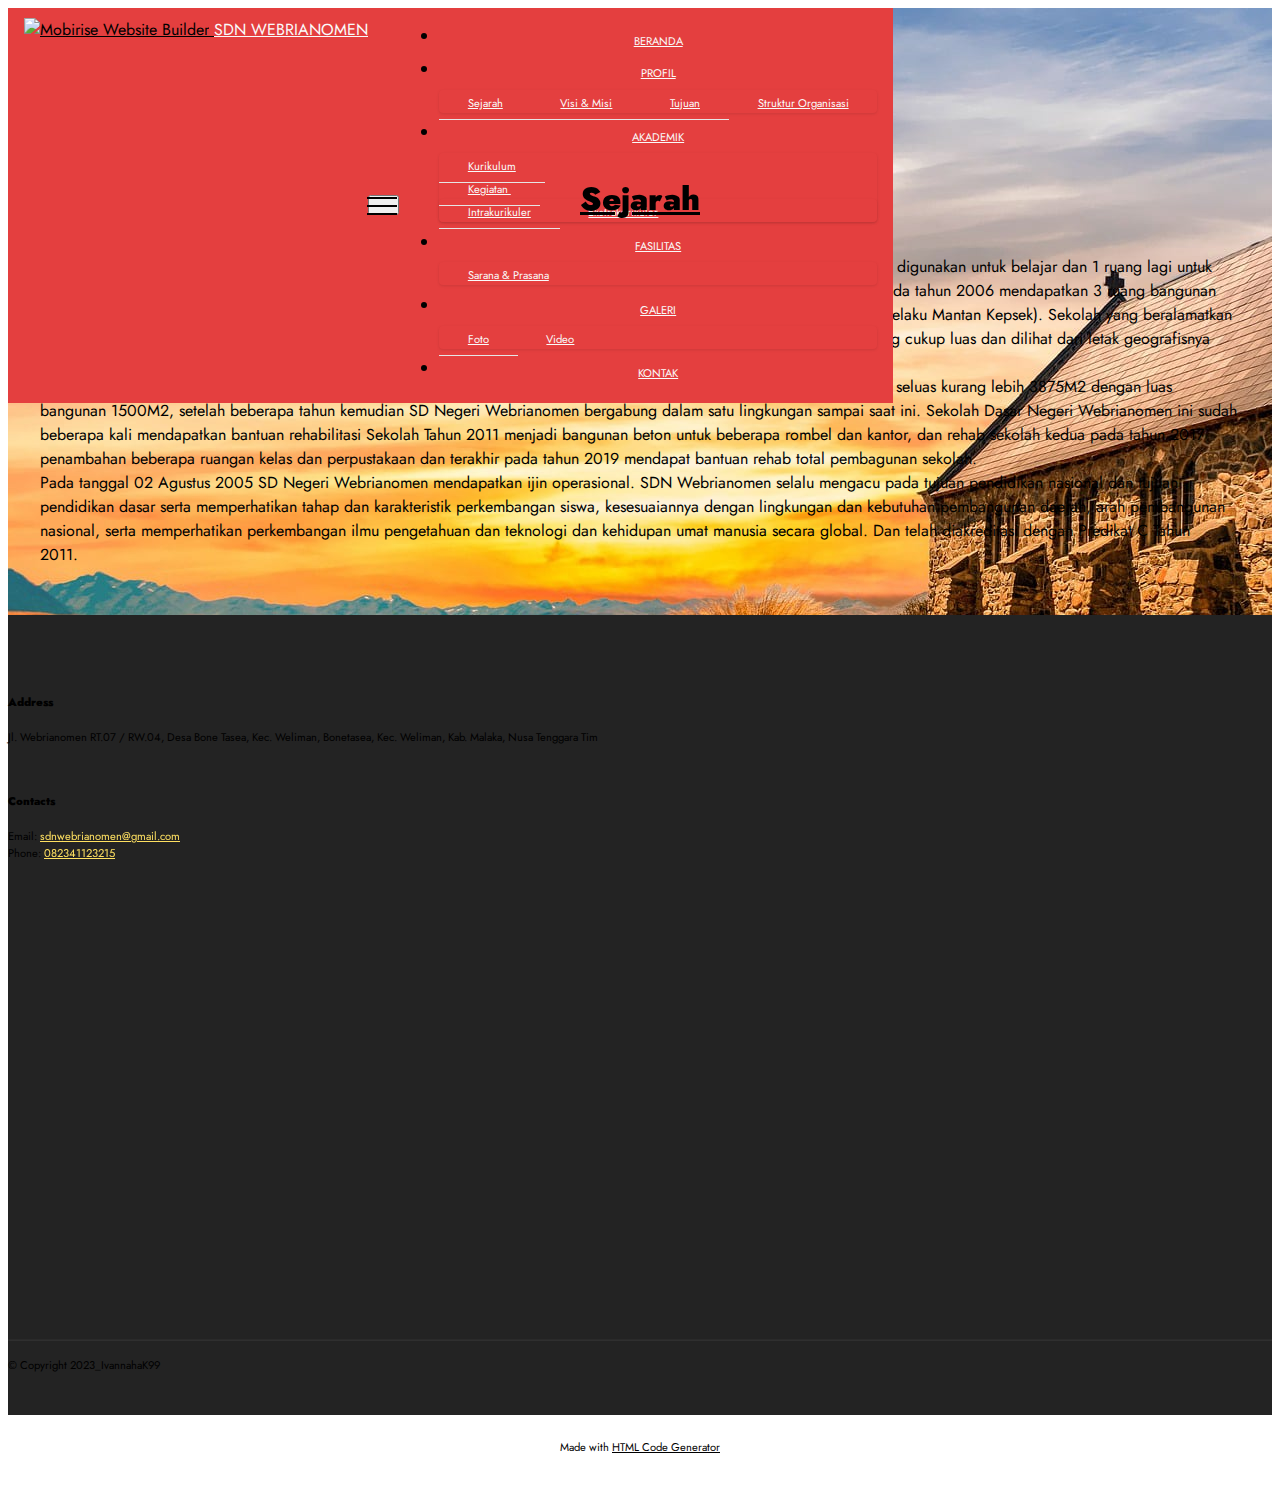
==== commit 3f37001e: "Add files via upload" ====
--- a/page1.html
+++ b/page1.html
@@ -37,11 +37,11 @@
         <div class="container">
             <div class="navbar-brand">
                 <span class="navbar-logo">
-                    <a href="https://mobiri.se">
+                    <a href="index.html#header18-1">
                         <img src="assets/images/download-1-78x80.png" alt="Mobirise Website Builder" style="height: 3rem;">
                     </a>
                 </span>
-                <span class="navbar-caption-wrap"><a class="navbar-caption text-white display-4" href="https://mobiri.se">SDN WEBRIANOMEN</a></span>
+                <span class="navbar-caption-wrap"><a class="navbar-caption text-white text-primary display-4" href="index.html#header18-1">SDN WEBRIANOMEN</a></span>
             </div>
             <button class="navbar-toggler" type="button" data-toggle="collapse" data-bs-toggle="collapse" data-target="#navbarSupportedContent" data-bs-target="#navbarSupportedContent" aria-controls="navbarNavAltMarkup" aria-expanded="false" aria-label="Toggle navigation">
                 <div class="hamburger">
@@ -52,20 +52,18 @@
                 </div>
             </button>
             <div class="collapse navbar-collapse" id="navbarSupportedContent">
-                <ul class="navbar-nav nav-dropdown nav-right" data-app-modern-menu="true"><li class="nav-item"><a class="nav-link link text-white display-7" href="index.html#header18-1"><span class="mobi-mbri mobi-mbri-home mbr-iconfont mbr-iconfont-btn"></span>HOME</a></li>
+                <ul class="navbar-nav nav-dropdown nav-right" data-app-modern-menu="true"><li class="nav-item"><a class="nav-link link text-white display-7" href="index.html#header18-1"><span class="mobi-mbri mobi-mbri-home mbr-iconfont mbr-iconfont-btn"></span>BERANDA</a></li>
                     <li class="nav-item dropdown"><a class="nav-link link dropdown-toggle text-white display-7" href="https://mobiri.se" data-toggle="dropdown-submenu" data-bs-toggle="dropdown" data-bs-auto-close="outside" aria-expanded="false"><span class="mobi-mbri mobi-mbri-user-2 mbr-iconfont mbr-iconfont-btn"></span>PROFIL</a><div class="dropdown-menu" aria-labelledby="dropdown-684"><a class="dropdown-item text-white display-7" href="page1.html#image2-s">Sejarah</a><a class="show dropdown-item text-white display-7" href="page2.html#team2-t">Visi &amp; Misi</a><a class="show dropdown-item text-white display-7" href="page3.html#header14-z">Tujuan</a><a class="show dropdown-item text-white display-7" href="page4.html#image3-16">Struktur Organisasi</a></div></li>
                     <li class="nav-item dropdown"><a class="nav-link link dropdown-toggle text-white display-7" href="https://mobiri.se" data-toggle="dropdown-submenu" data-bs-toggle="dropdown" data-bs-auto-close="outside" aria-expanded="false"><span class="mbrib-bookmark mbr-iconfont mbr-iconfont-btn"></span>AKADEMIK</a><div class="dropdown-menu" aria-labelledby="dropdown-793"><a class="dropdown-item text-white display-7" href="page5.html#content6-1e">Kurikulum</a><div class="dropdown"><a class="dropdown-item dropdown-toggle text-white display-7" href="page6.html#content5-1r" data-toggle="dropdown-submenu" data-bs-toggle="dropdown" data-bs-auto-close="outside" aria-expanded="false">Kegiatan&nbsp;</a><div class="dropdown-menu dropdown-submenu" aria-labelledby="dropdown-204"><a class="show dropdown-item text-white display-7" href="page6.html#content5-20">Intrakurikuler</a><a class="show dropdown-item text-white display-7" href="page7.html#content7-2a">Ekstrakurikuler</a></div></div></div>
-                    </li><li class="nav-item dropdown open"><a class="nav-link link dropdown-toggle text-white display-7" href="https://mobiri.se" data-toggle="dropdown-submenu" data-bs-toggle="dropdown" data-bs-auto-close="outside" aria-expanded="false"><span class="mobi-mbri mobi-mbri-layers mbr-iconfont mbr-iconfont-btn"></span>FASILITAS</a><div class="dropdown-menu" aria-labelledby="dropdown-363"><a class="dropdown-item text-white display-7" href="page8.html#image3-2n">Sarana &amp; Prasana</a></div></li><li class="nav-item dropdown"><a class="nav-link link dropdown-toggle text-white display-7" href="https://mobiri.se" data-toggle="dropdown-submenu" data-bs-toggle="dropdown" data-bs-auto-close="outside" aria-expanded="false"><span class="mobi-mbri mobi-mbri-photo mbr-iconfont mbr-iconfont-btn"></span>GALERI</a><div class="dropdown-menu" aria-labelledby="dropdown-921"><a class="dropdown-item text-white display-7" href="page9.html#gallery1-37" aria-expanded="false">Foto</a><a class="show dropdown-item text-white display-7" href="page10.html#video3-3m">Video</a></div></li><li class="nav-item"><a class="nav-link link text-white display-7" href="page11.html#contacts1-45"><span class="mobi-mbri mobi-mbri-phone mbr-iconfont mbr-iconfont-btn"></span>KONTAK</a></li></ul>
+                    </li><li class="nav-item dropdown"><a class="nav-link link dropdown-toggle text-white display-7" href="https://mobiri.se" data-toggle="dropdown-submenu" data-bs-toggle="dropdown" data-bs-auto-close="outside" aria-expanded="false"><span class="mobi-mbri mobi-mbri-layers mbr-iconfont mbr-iconfont-btn"></span>FASILITAS</a><div class="dropdown-menu" aria-labelledby="dropdown-363"><a class="dropdown-item text-white display-7" href="page8.html#image3-2n">Sarana &amp; Prasana</a></div></li><li class="nav-item dropdown"><a class="nav-link link dropdown-toggle text-white display-7" href="https://mobiri.se" data-toggle="dropdown-submenu" data-bs-toggle="dropdown" data-bs-auto-close="outside" aria-expanded="false"><span class="mobi-mbri mobi-mbri-photo mbr-iconfont mbr-iconfont-btn"></span>GALERI</a><div class="dropdown-menu" aria-labelledby="dropdown-921"><a class="dropdown-item text-white display-7" href="page9.html#gallery1-37" aria-expanded="false">Foto</a><a class="show dropdown-item text-white display-7" href="page10.html#video3-3m">Video</a></div></li><li class="nav-item"><a class="nav-link link text-white display-7" href="page11.html#contacts1-45"><span class="mobi-mbri mobi-mbri-phone mbr-iconfont mbr-iconfont-btn"></span>KONTAK</a></li></ul>
                 <div class="icons-menu">
                     <a class="iconfont-wrapper" href="https://www.facebook.com/profile.php?id=100092473683103&sk=about" target="_blank">
                         <span class="p-2 mbr-iconfont socicon-facebook socicon" style="color: rgb(68, 121, 217); fill: rgb(68, 121, 217);"></span>
                     </a>
-                    <a class="iconfont-wrapper" href="https://twitter.com/Webriannomen?t=DnxHTqeu0SGjxUVw07ejbQ&s=08" target="_blank">
-                        <span class="p-2 mbr-iconfont socicon-twitter socicon" style="color: rgb(110, 199, 242); fill: rgb(110, 199, 242);"></span>
-                    </a>
-                    <a class="iconfont-wrapper" href="https://instagram.com/sdn_webrianomen?igshid=ZGUzMzM3NWJiOQ==" target="_blank">
+                    <a class="iconfont-wrapper" href="https://instagram.com/sdn_webrianomen?igshid=MzNlNGNkZWQ4Mg==" target="_blank">
                         <span class="p-2 mbr-iconfont socicon-instagram socicon" style="color: rgb(255, 255, 255); fill: rgb(255, 255, 255);"></span>
                     </a>
+                    
                     
                 </div>
                 
@@ -148,7 +146,7 @@
             </div>
         </div>
     </div>
-</section><section class="display-7" style="padding: 0;align-items: center;justify-content: center;flex-wrap: wrap;    align-content: center;display: flex;position: relative;height: 4rem;"><a href="https://mobiri.se/2971825" style="flex: 1 1;height: 4rem;position: absolute;width: 100%;z-index: 1;"><img alt="" style="height: 4rem;" src="[data-uri]"></a><p style="margin: 0;text-align: center;" class="display-7">Made with &#8204;</p><a style="z-index:1" href="https://mobirise.com/builder/landing-page-software.html">Landing Page Software</a></section><script src="assets/bootstrap/js/bootstrap.bundle.min.js"></script>  <script src="assets/smoothscroll/smooth-scroll.js"></script>  <script src="assets/ytplayer/index.js"></script>  <script src="assets/dropdown/js/navbar-dropdown.js"></script>  <script src="assets/theme/js/script.js"></script>  
+</section><section class="display-7" style="padding: 0;align-items: center;justify-content: center;flex-wrap: wrap;    align-content: center;display: flex;position: relative;height: 4rem;"><a href="https://mobiri.se/2971825" style="flex: 1 1;height: 4rem;position: absolute;width: 100%;z-index: 1;"><img alt="" style="height: 4rem;" src="[data-uri]"></a><p style="margin: 0;text-align: center;" class="display-7">Made with  &#8204;</p><a style="z-index:1" href="https://mobirise.com/builder/html-code-generator.html">HTML Code Generator</a></section><script src="assets/bootstrap/js/bootstrap.bundle.min.js"></script>  <script src="assets/smoothscroll/smooth-scroll.js"></script>  <script src="assets/ytplayer/index.js"></script>  <script src="assets/dropdown/js/navbar-dropdown.js"></script>  <script src="assets/theme/js/script.js"></script>  
   
   
 </body>
--- a/assets/mobirise/css/mbr-additional.css
+++ b/assets/mobirise/css/mbr-additional.css
@@ -1106,8 +1106,8 @@
   text-align: center;
 }
 .cid-tEq9A4P6RD {
-  padding-top: 75px;
-  padding-bottom: 75px;
+  padding-top: 60px;
+  padding-bottom: 30px;
   background-color: #232323;
 }
 @media (max-width: 767px) {
@@ -1606,8 +1606,8 @@
   text-align: left;
 }
 .cid-tEq9A4P6RD {
-  padding-top: 75px;
-  padding-bottom: 75px;
+  padding-top: 60px;
+  padding-bottom: 30px;
   background-color: #232323;
 }
 @media (max-width: 767px) {
@@ -2140,8 +2140,8 @@
   color: #000000;
 }
 .cid-tEq9A4P6RD {
-  padding-top: 75px;
-  padding-bottom: 75px;
+  padding-top: 60px;
+  padding-bottom: 30px;
   background-color: #232323;
 }
 @media (max-width: 767px) {
@@ -2640,8 +2640,8 @@
   text-align: center;
 }
 .cid-tEq9A4P6RD {
-  padding-top: 75px;
-  padding-bottom: 75px;
+  padding-top: 60px;
+  padding-bottom: 30px;
   background-color: #232323;
 }
 @media (max-width: 767px) {
@@ -3129,8 +3129,8 @@
   width: 100%;
 }
 .cid-tEq9A4P6RD {
-  padding-top: 75px;
-  padding-bottom: 75px;
+  padding-top: 60px;
+  padding-bottom: 30px;
   background-color: #232323;
 }
 @media (max-width: 767px) {
@@ -3601,8 +3601,8 @@
   margin: 0 auto;
 }
 .cid-tEq9A4P6RD {
-  padding-top: 75px;
-  padding-bottom: 75px;
+  padding-top: 60px;
+  padding-bottom: 30px;
   background-color: #232323;
 }
 @media (max-width: 767px) {
@@ -4073,8 +4073,8 @@
   color: #000000;
 }
 .cid-tEq9A4P6RD {
-  padding-top: 75px;
-  padding-bottom: 75px;
+  padding-top: 60px;
+  padding-bottom: 30px;
   background-color: #232323;
 }
 @media (max-width: 767px) {
@@ -4547,8 +4547,8 @@
   text-align: center;
 }
 .cid-tEq9A4P6RD {
-  padding-top: 75px;
-  padding-bottom: 75px;
+  padding-top: 60px;
+  padding-bottom: 30px;
   background-color: #232323;
 }
 @media (max-width: 767px) {
@@ -5039,8 +5039,8 @@
   color: #e43f3f;
 }
 .cid-tEq9A4P6RD {
-  padding-top: 75px;
-  padding-bottom: 75px;
+  padding-top: 60px;
+  padding-bottom: 30px;
   background-color: #232323;
 }
 @media (max-width: 767px) {
@@ -5549,8 +5549,8 @@
   color: #ffffff;
 }
 .cid-tEq9A4P6RD {
-  padding-top: 75px;
-  padding-bottom: 75px;
+  padding-top: 60px;
+  padding-bottom: 30px;
   background-color: #232323;
 }
 @media (max-width: 767px) {
@@ -6038,8 +6038,8 @@
   color: #ffe161;
 }
 .cid-tEq9A4P6RD {
-  padding-top: 75px;
-  padding-bottom: 75px;
+  padding-top: 60px;
+  padding-bottom: 30px;
   background-color: #232323;
 }
 @media (max-width: 767px) {
@@ -6537,8 +6537,8 @@
   }
 }
 .cid-tEqd7E3vxi {
-  padding-top: 75px;
-  padding-bottom: 75px;
+  padding-top: 60px;
+  padding-bottom: 30px;
   background-color: #232323;
 }
 @media (max-width: 767px) {
@@ -7006,8 +7006,8 @@
   text-align: center;
 }
 .cid-tEArOXZ9Se {
-  padding-top: 75px;
-  padding-bottom: 75px;
+  padding-top: 60px;
+  padding-bottom: 30px;
   background-color: #232323;
 }
 @media (max-width: 767px) {
--- a/assets/mobirise/css/mbr-additional.css
+++ b/assets/mobirise/css/mbr-additional.css
@@ -1106,8 +1106,8 @@
   text-align: center;
 }
 .cid-tEq9A4P6RD {
-  padding-top: 75px;
-  padding-bottom: 75px;
+  padding-top: 60px;
+  padding-bottom: 30px;
   background-color: #232323;
 }
 @media (max-width: 767px) {
@@ -1606,8 +1606,8 @@
   text-align: left;
 }
 .cid-tEq9A4P6RD {
-  padding-top: 75px;
-  padding-bottom: 75px;
+  padding-top: 60px;
+  padding-bottom: 30px;
   background-color: #232323;
 }
 @media (max-width: 767px) {
@@ -2140,8 +2140,8 @@
   color: #000000;
 }
 .cid-tEq9A4P6RD {
-  padding-top: 75px;
-  padding-bottom: 75px;
+  padding-top: 60px;
+  padding-bottom: 30px;
   background-color: #232323;
 }
 @media (max-width: 767px) {
@@ -2640,8 +2640,8 @@
   text-align: center;
 }
 .cid-tEq9A4P6RD {
-  padding-top: 75px;
-  padding-bottom: 75px;
+  padding-top: 60px;
+  padding-bottom: 30px;
   background-color: #232323;
 }
 @media (max-width: 767px) {
@@ -3129,8 +3129,8 @@
   width: 100%;
 }
 .cid-tEq9A4P6RD {
-  padding-top: 75px;
-  padding-bottom: 75px;
+  padding-top: 60px;
+  padding-bottom: 30px;
   background-color: #232323;
 }
 @media (max-width: 767px) {
@@ -3601,8 +3601,8 @@
   margin: 0 auto;
 }
 .cid-tEq9A4P6RD {
-  padding-top: 75px;
-  padding-bottom: 75px;
+  padding-top: 60px;
+  padding-bottom: 30px;
   background-color: #232323;
 }
 @media (max-width: 767px) {
@@ -4073,8 +4073,8 @@
   color: #000000;
 }
 .cid-tEq9A4P6RD {
-  padding-top: 75px;
-  padding-bottom: 75px;
+  padding-top: 60px;
+  padding-bottom: 30px;
   background-color: #232323;
 }
 @media (max-width: 767px) {
@@ -4547,8 +4547,8 @@
   text-align: center;
 }
 .cid-tEq9A4P6RD {
-  padding-top: 75px;
-  padding-bottom: 75px;
+  padding-top: 60px;
+  padding-bottom: 30px;
   background-color: #232323;
 }
 @media (max-width: 767px) {
@@ -5039,8 +5039,8 @@
   color: #e43f3f;
 }
 .cid-tEq9A4P6RD {
-  padding-top: 75px;
-  padding-bottom: 75px;
+  padding-top: 60px;
+  padding-bottom: 30px;
   background-color: #232323;
 }
 @media (max-width: 767px) {
@@ -5549,8 +5549,8 @@
   color: #ffffff;
 }
 .cid-tEq9A4P6RD {
-  padding-top: 75px;
-  padding-bottom: 75px;
+  padding-top: 60px;
+  padding-bottom: 30px;
   background-color: #232323;
 }
 @media (max-width: 767px) {
@@ -6038,8 +6038,8 @@
   color: #ffe161;
 }
 .cid-tEq9A4P6RD {
-  padding-top: 75px;
-  padding-bottom: 75px;
+  padding-top: 60px;
+  padding-bottom: 30px;
   background-color: #232323;
 }
 @media (max-width: 767px) {
@@ -6537,8 +6537,8 @@
   }
 }
 .cid-tEqd7E3vxi {
-  padding-top: 75px;
-  padding-bottom: 75px;
+  padding-top: 60px;
+  padding-bottom: 30px;
   background-color: #232323;
 }
 @media (max-width: 767px) {
@@ -7006,8 +7006,8 @@
   text-align: center;
 }
 .cid-tEArOXZ9Se {
-  padding-top: 75px;
-  padding-bottom: 75px;
+  padding-top: 60px;
+  padding-bottom: 30px;
   background-color: #232323;
 }
 @media (max-width: 767px) {
